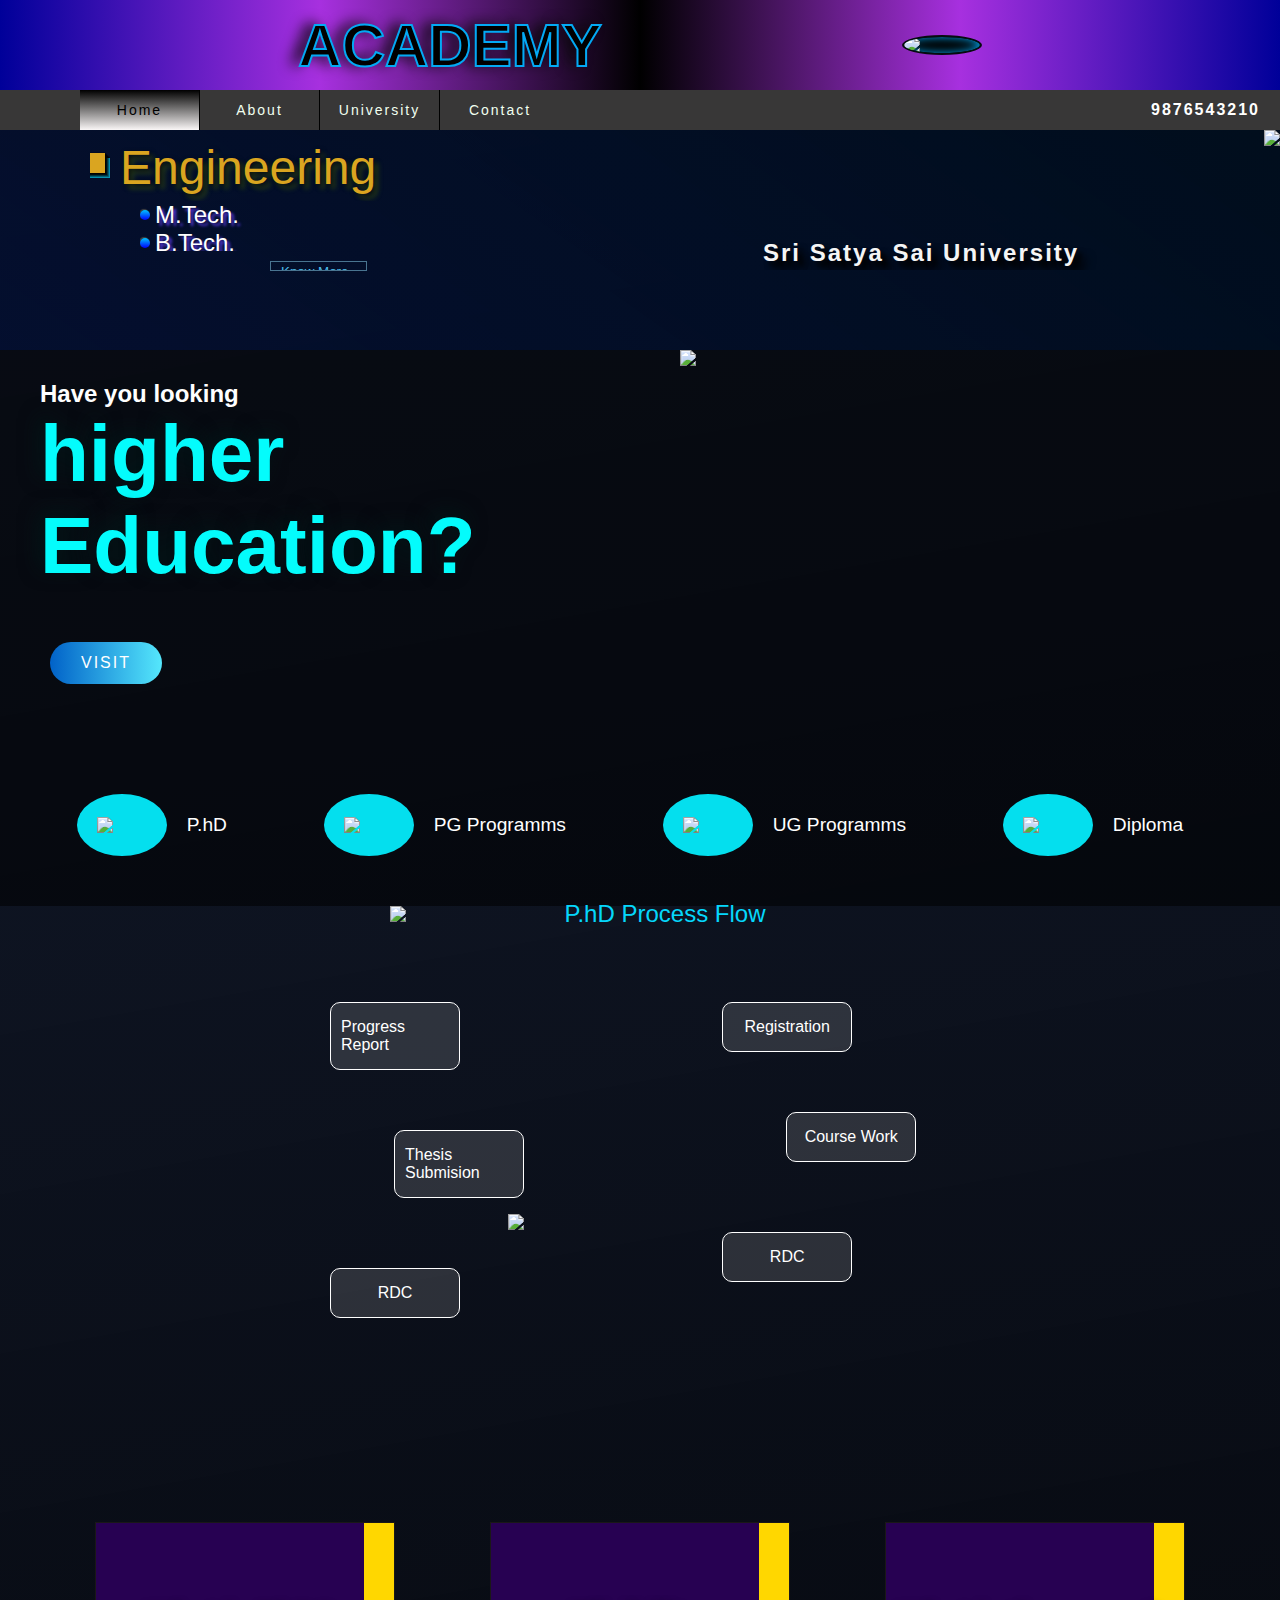
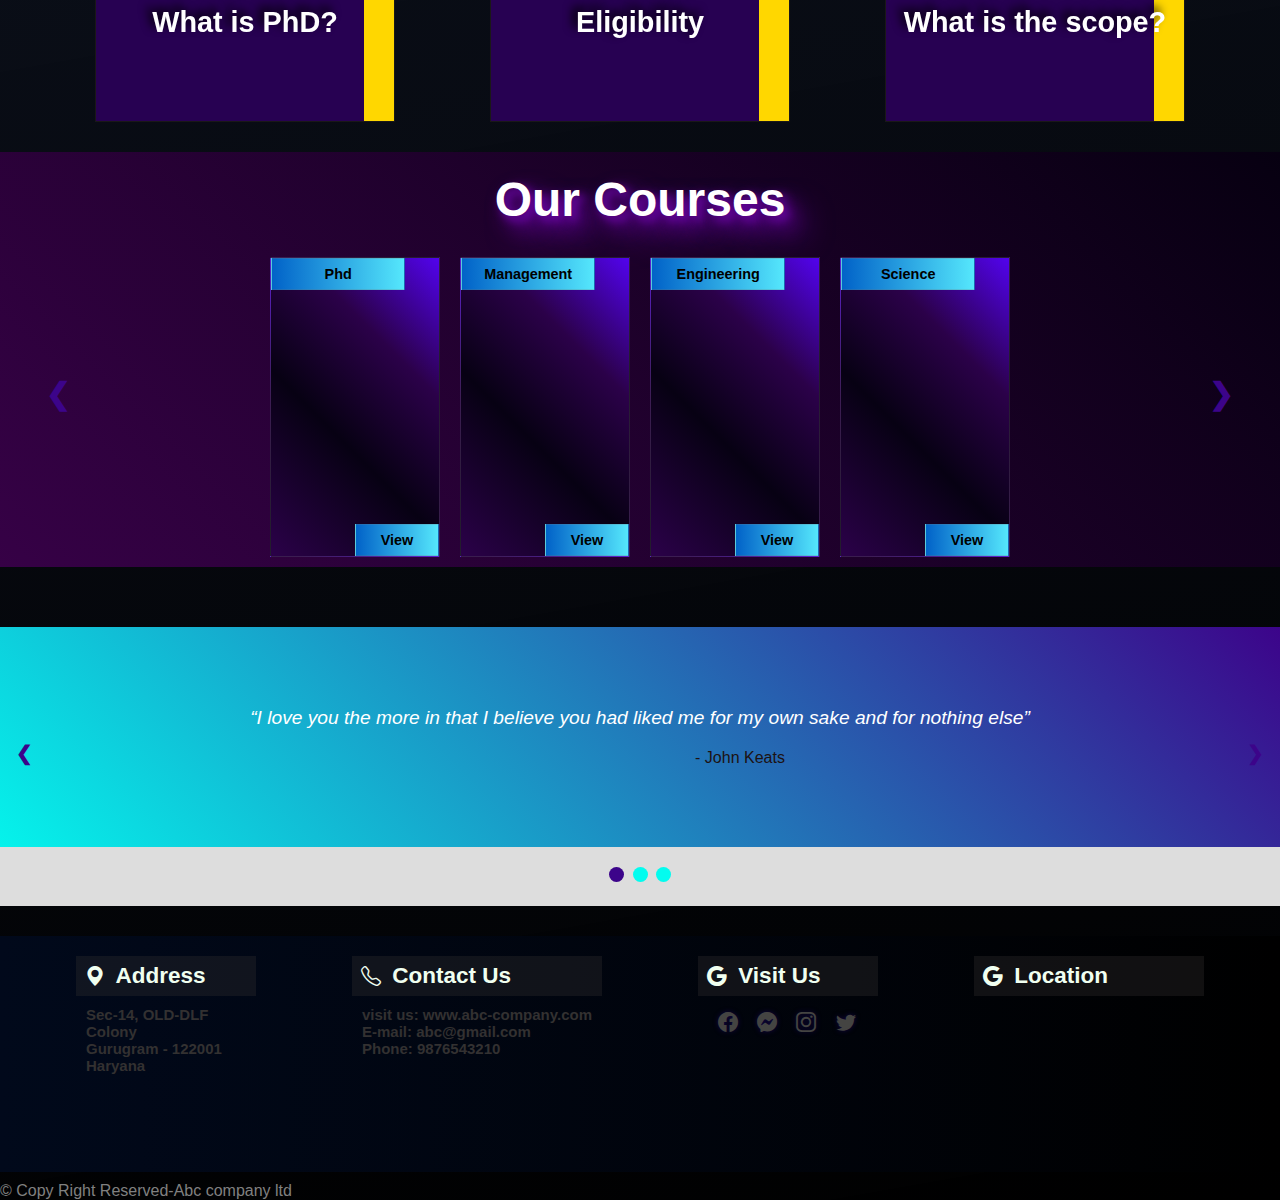
==== index.html @ ffcd2b45 "file updated" ====
<!DOCTYPE html>
<html lang="en">

<head>
    <meta charset="UTF-8">
    <meta http-equiv="X-UA-Compatible" content="IE=edge">
    <meta name="viewport" content="width=device-width, initial-scale=1.0">
    <title>ACADEMY</title>

    <script src="https://ajax.googleapis.com/ajax/libs/jquery/3.6.0/jquery.min.js"></script>
    <script src="jquery.js"></script>
    <link rel="icon" href="img/logo.png">
    <link rel="stylesheet" href="css/style.css">
    <link rel="stylesheet" href="https://cdn.jsdelivr.net/npm/bootstrap-icons@1.8.1/font/bootstrap-icons.css">
    <script src="https://www.momentcrm.com/embed"></script>
    <script>
        MomentCRM('init', {
            'teamVanityId': 'akhi1986akhi',
            'doChat': true,
            'doTracking': true,
        });
    </script>
</head>

<body>
    <!-- Tab button-->
    <div class="banner">
        <h1>ACADEMY </h1>
        <img src="img/logo.png">

    </div>
    <div class="tab_cont">

        <div id="logo"> </div>
        <button class="tab active" id="home" onclick="show(event,'home_sec')"><span>
                <ion-icon name="home-outline"></ion-icon>
            </span> Home</button>
        <button class="tab" id="about" onclick="show(event,'about_sec')"><span>
                <ion-icon name="people-outline"></ion-icon>
            </span> About</button>
        <button class="tab" id="university" onclick="show(event,'service_sec')"><span>
                <ion-icon name="chevron-down-outline"></ion-icon>
            </span> University

            <!-- Popup menu of university -->
            <div class="uni-pop">
                <ul>
                    <li id="pop-sssutms"><span>Sri sataya sai university</span></li>
                    <li id="pop-svnu"><span>Swami vivekanand university</span></li>
                    <li id="pop-mgu"><span>Mansarovar global university</span></li>
                    <li id="pop-mku"><span>Mahakaushal university</span></li>
                    <li id="pop-rgu"><span>Radha Govind university</span></li>
                    <li id="pop-elu"><span>Eklavya university</span></li>
                </ul>
            </div>


        </button>
        <button class="tab" id="contact" onclick="show(event,'contact_sec')"><span>
                <ion-icon name="call-outline"></ion-icon>
            </span> Contact</button>

        <div class="fone">
            <ion-icon name="call-outline"></ion-icon>&nbsp;9876543210
        </div>
    </div>








    <!-- Tab Content-->
    <div id="wel_header" class="content">

        <div class="slide fade" id="slide1">

            <img src="img/banner/wave001.png">
            <div class="d-1">
                <div class="d-s-1">

                    <div class="d-1-0" id="e1">
                        <span class="h-t1"> <span class="s-bulllet"></span>Engineering</span>
                        <span></span>
                    </div>
                    <div class="d-1-0" id="e1-c">
                        <span class="h-t2"><span class="s-bulllet-0"></span> M.Tech.</span>
                        <span class="h-t2"><span class="s-bulllet-0"></span> B.Tech.</span>
                        <span class="h-t2"><span class="s-bulllet-0"></span> Diploma</span>
                    </div>
                    <input type="button" value="Know More.." id="e1-btn">
                </div>

                <div class="d-s-1">

                    <div id="d-s-1-sss">

                        <h2>Sri Satya Sai University</h2>
                    </div>
                </div>
            </div>








        </div>
        <div class="slide fade" id="slide2">

            <div class="d-1">
                <div class="d-s-1">

                    <div class="d-1-0">
                        <span class="h-t1"> <span class="s-bulllet"></span>Education</span>
                        <span></span>
                    </div>
                    <div class="d-1-0">
                        <span class="h-t2"><span class="s-bulllet-0"></span> M.Ed | M.P.Ed</span>
                        <span class="h-t2"><span class="s-bulllet-0"></span> B.Ed | B.P.Ed</span>
                        <span class="h-t2"><span class="s-bulllet-0"></span> B.Ed M.Ed (Integrated)</span>
                    </div>
                    <input type="button" value="Know More..">
                </div>

                <div class="d-s-1">

                    <div id="d-s-1-sss">

                        <h2>Swami Vivekanand University</h2>
                    </div>
                </div>
            </div>





        </div>

        <div class="slide fade" id="slide3">
            <!-- <img src="img/banner/wave_1.jpg"> -->
            <div class="d-1">
                <div class="d-s-1">

                    <div class="d-1-0">
                        <span class="h-t1"> <span class="s-bulllet"></span>P.hd</span>
                        <span></span>
                    </div>
                    <div class="d-1-0">
                        <span class="h-t2"><span class="s-bulllet-0"></span> Pharmacy</span>
                        <span class="h-t2"><span class="s-bulllet-0"></span> Nursing</span>
                        <span class="h-t2"><span class="s-bulllet-0"></span> Management</span>
                    </div>
                    <input type="button" value="Know More..">
                </div>

                <div class="d-s-1">

                    <div id="d-s-1-sss">

                        <h2>Mansarovar Global University</h2>
                    </div>
                </div>
            </div>




        </div>
        <div class="slide fade" id="slide4">
            <!-- <img src="img/banner/wave_1.jpg"> -->
            <div class="d-1">
                <div class="d-s-1">

                    <div class="d-1-0">
                        <span class="h-t1"> <span class="s-bulllet"></span>P.hd</span>
                        <span></span>
                    </div>
                    <div class="d-1-0">
                        <span class="h-t2"><span class="s-bulllet-0"></span> Engineering</span>
                        <span class="h-t2"><span class="s-bulllet-0"></span> Science</span>
                        <span class="h-t2"><span class="s-bulllet-0"></span> Management</span>
                    </div>
                    <input type="button" value="Know More..">
                </div>

                <div class="d-s-1">

                    <div id="d-s-1-sss">

                        <h2>Mahakaushal University</h2>
                    </div>
                </div>
            </div>




        </div>


    </div>
    <div class="wel-screen">
        <div class="phd-cont phs">
            <div class="phd-cont-01">

                <div class="phd-cont-01-0">

                    <h2>Have you looking</h2>
                    <h1>higher Education?</h1>
                    <a href="#" id="rip-btn">Visit</a>
                </div>
                <!--
                <div class="phd-cont-01-0">
                    <span>PhD is short for Doctor of Philosophy. This is an academic or professional degree that, in most countries, qualifies the degree holder to teach their chosen subject at university level or to work in a specialized position in their chosen field.</span>
                </div>
                <div class="phd-cont-01-0">
                    <h2>What is PhD?</h2>
                    <div class="bottom-line"></div>
                </div>
                <div class="phd-cont-01-0">
                    <span>A PhD is a globally recognized postgraduate academic degree awarded by universities and higher education institutions to a candidate who has submitted a thesis or dissertation, based on extensive and original research in their chosen field. The specificities of PhD degrees vary depending on where you are and what subject you are studying.</span>
                </div>
                <div class="phd-cont-01-0">
                    <h2>Eligibility</h2>
                    <div class="bottom-line"></div>
                </div>
                <div class="phd-cont-01-0">
                    <span>PhD admission requirements relate to the candidate’s grades (usually at both bachelor’s level and master’s level) and their potential research capabilities. Most institutions require that candidates hold an honors degree or a master’s degree with high academic standing, along with a bachelor’s degree with at least upper second-class honors. In some cases, you can also apply for a PhD simply on the basis of your master’s degree grades.</span>
                </div> -->

            </div>
            <div class="phd-cont-01">
                <img src="img/edu01.png">
            </div>
        </div>
        <div class="phd-cont phs">


            <div class="ph-p-u-d">
                <div><span><img src="img/icons/graduation-cap-5413.svg"></span><span>P.hD</span></div>
                <div><span><img src="img/icons/online-graduation-7539.svg"></span><span>PG Programms</span></div>
                <div><span><img src="img/icons/policy-and-pen-11091.svg"></span><span>UG Programms</span></div>
                <div><span><img src="img/icons/policy-and-pen-11091.svg"></span><span>Diploma</span></div>

            </div>
        </div>

        <div class="phd-cont">
            <div class="phd-cont-process">

                <!-- <div class="process-flow-box">
                    <img src="img/vb1.png"></div>
                    
                </div> -->
                <div class="process-flow-box">

                    <!-- <h1><span></span>Process Flow</h1> -->
                    <div class="xbox"> <img src="img/vb1.png"></div>
                </div>


                <div class="process-flow-box">

                    <div class="flow">
                        <div class="flow-s-01">
                            <span>Progress Report</span>
                            <span>Thesis Submision</span>
                            <span>RDC</span>
                        </div>
                        <img src="img/phd process.png">
                        <div class="flow-s-02">

                            <span>Registration</span>
                            <span>Course Work</span>
                            <span>RDC</span>
                        </div>

                    </div>

                </div>

            </div>

        </div>

        <div class="phd-cont">
            <div class="flip-box-cont">



                <div class="flip-box">
                    <div class="flip-box-inner">
                        <div class="flip-box-front">
                            <h2>What is PhD?</h2>
                        </div>
                        <div class="flip-box-back">
                            <span>A PhD is a globally recognized postgraduate academic degree awarded by universities
                                and higher
                                education institutions to a candidate who has submitted a thesis or dissertation,
                                based on extensive and original research in their chosen field.</span>
                        </div>
                    </div>
                </div>
                <div class="flip-box">
                    <div class="flip-box-inner">
                        <div class="flip-box-front">
                            <h2>Eligibility</h2>
                        </div>
                        <div class="flip-box-back">
                            <span>PhD admission
                                requirements relate to the candidate’s grades (usually at both bachelor’s
                                level and master’s level) and their potential research capabilities.
                                Most institutions require that candidates hold an honors degree or a master’s
                                degree with 55% score.</span>
                        </div>
                    </div>
                </div>
                <div class="flip-box">
                    <div class="flip-box-inner">
                        <div class="flip-box-front">
                            <h2>What is the scope?</h2>
                        </div>
                        <div class="flip-box-back">
                            <span>The solely scope of a PhD is to continue one's preparation of a scientific career,
                                in either both academia or industry, to elaborate knowledge, skills,
                                and to demonstrate persistency to deeply dug into a specific topic</span>
                        </div>
                    </div>
                </div>
            </div>
        </div>


        <div class="phd-cont" id="phd-cont-slide">
            <div class="slide-cont-courseCard">
                <div class="slide-courseCard-h">
                    <h1>Our Courses</h1>
                </div>
                <div class="slide-courseCard">

                    <div class="course-card">
                        <span>Phd</span>
                        <input type="button" value="View">
                    </div>
                    <div class="course-card">
                        <span>Management</span>
                        <input type="button" value="View">
                    </div>
                    <div class="course-card">
                        <span>Engineering</span>
                        <input type="button" value="View">
                    </div>
                    <div class="course-card">
                        <span>Science</span>
                        <input type="button" value="View">
                    </div>
                </div>
                <div class="slide-courseCard">

                    <div class="course-card">
                        <span>Commerce</span>
                        <input type="button" value="View">
                    </div>
                    <div class="course-card">
                        <span>Art's</span>
                        <input type="button" value="View">
                    </div>
                    <div class="course-card">
                        <span>Fine Art's</span>
                        <input type="button" value="View">
                    </div>
                    <div class="course-card">
                        <span>Pharmecy</span>
                        <input type="button" value="View">
                    </div>
                </div>
                <div class="slide-courseCard">

                    <div class="course-card">
                        <span>Paramedical</span>
                        <input type="button" value="View">
                    </div>
                    <div class="course-card">
                        <span>Nursing</span>
                        <input type="button" value="View">
                    </div>
                    <div class="course-card">
                        <span>Computer Science</span>
                        <input type="button" value="View">
                    </div>
                    <div class="course-card">
                        <span>Computer Application</span>
                        <input type="button" value="View">
                    </div>
                </div>
                <a class="prev-course" onclick="">&#10094;</a>
                <a class="next-course" onclick="">&#10095;</a>

            </div>




        </div>


        <div class="phd-cont" id="phd-cont-slide">
            <div class="slide-cont-quotes">
                <div class="slide-quotes">
                    <q>I love you the more in that I believe you had liked me for my own sake and for nothing else</q>
                    <p class="author">- John Keats</p>


                </div>
                <div class="slide-quotes">
                    <q>But man is not made for defeat. A man can be destroyed but not defeated.</q>
                    <p class="author">- Ernest Hemingway</p>

                </div>
                <div class="slide-quotes">
                    <q>I have not failed. I've just found 10,000 ways that won't work.</q>
                    <p class="author">- Thomas A. Edison</p>

                </div>

                <a class="prev" onclick="plusSlides(-1)">&#10094;</a>
                <a class="next" onclick="plusSlides(+1)">&#10095;</a>
                <div class="dot-cont">
                    <span class="dot active-dot" onclick="currentSlide(1)"></span>
                    <span class="dot" onclick="currentSlide(2)"></span>
                    <span class="dot" onclick="currentSlide(3)"></span>
                </div>
            </div>

        </div>
    </div>

    <div id="home_sec" class="content">
        <!-- <h1>Home</h1> -->
        <div class="prod_cont">
            <div class="prod_sec" id="prod_sec1">





            </div>
            <div class="prod_sec" id="prod_sec2">




            </div>

        </div>

    </div>
    <div id="about_sec" class="content">
        <h1>About</h1>
        <div class="about-h">
            <h1>Our mission is to provide a free, world‑class education for anyone, anywhere.</h1>

        </div>
    </div>
    <div id="service_sec" class="content">
        <h1>University<span id="temp"></span></h1>
        <div id="service-sec-wel">
            <div class="container-u">
                <div class="hexagone">
                    <div class="shape">
                        <h3>SSSUTMS</h3>

                        <div class="content-u">
                            <div>
                                <h2>Sri Satya Sai University of Technology & Medical Science</h2>
                                <p>Sri Satya Sai Campus, Sehore came into existence in year 1999 with Sri Satya Sai
                                    Institute of Science & Technology (SSSIST). SSSIST initially had three branches in
                                    engineering education with total intake of 180.</p>
                            </div>
                        </div>
                    </div>
                </div>
                <div class="hexagone">
                    <div class="shape" id="shape2">
                        <h3>SVNU</h3>

                        <div class="content-u">
                            <div>
                                <h2>Swami Vivekanand University</h2>
                                <p>
                                    Swami Vivekanand University was established by the Act of Madhya Pradesh State
                                    Legislature and notified in its Official Gazette as The Madhya Pradesh Niji
                                    Vishwavidyalaya (Staphana Avam Sanchalan) Tritiya Sansodhan Adhiniyam (Act No.44 of
                                    2011- 31 December 2011)</p>
                            </div>
                        </div>
                    </div>
                </div>
                <div class="hexagone">
                    <div class="shape" id="shape3">
                        <h3>MGU</h3>

                        <div class="name">MGU</div>
                        <div class="content-u">
                            <div>
                                <h2>Mansarovar Global University</h2>
                                <p>The University established in 2018 under Madhya Pradesh Niji Vishwavidhyalaya
                                    (Sthapana Avam Sanchalan) adhiniyam 2007. The University campus is spread across a
                                    sprawling 51 acres of land of land at Bilkisganj Sehore (M.P.).</p>
                            </div>
                        </div>
                    </div>
                </div>
            </div>


        </div>

        <!-- <div class="uni-row"> -->


        <div class="uni-cont" id="sssutms">

            <div class="uni-col">
                <!-- *******************University header here****************** -->


                <div id="uni-name-box">
                    <div class="uni-logo">
                        <img src="img/SSSUTMS_LOGO.png">

                    </div>
                    <div id="uni-name">

                        <span>where talent meets opportunity</span>
                        <span>SRI SATYA SAI UNIVERSITY</span>
                        <span>OF TECHNOLOGY & MEDICAL SCIENCE</span>
                        <span>UGC | AICTE | NCTE | PCI | BCI</span>
                    </div>


                </div>

                <!-- *******************University header here****************** -->


                <!-- ***********************Course Fee section ********************** -->

                <div id="eng-fee-cnt" class="fee-cnt">
                    <div class="fee-cnt-box">

                        <h1>Engineering & Technology</h1>
                        <div class="b31"></div>
                        <div class="btn-eng">
                            <input type="button" value="M.Tech" id="btn-mtech">
                            <input type="button" value="B.Tech" id="btn-btech">
                            <input type="button" value="Diploma" id="btn-diploma">
                        </div>
                        <div class="eng-box active" id="mtech">

                            <h2><span></span>M.Tech.</h2>
                            <div class="t1">
                                <table>
                                    <tr>
                                        <th>Specialization</th>
                                        <th>Duration</th>
                                        <th>Fee</th>
                                    </tr>
                                    <tr>
                                        <td>Computer Science and Engineering</td>
                                        <td>2 Years</td>
                                        <td>150000</td>
                                    </tr>
                                    <tr>
                                        <td>Computer Technology & Applications</td>
                                        <td>2 Years</td>
                                        <td>150000</td>
                                    </tr>
                                    <tr>
                                        <td>Digital Communication</td>
                                        <td>2 Years</td>
                                        <td>150000</td>
                                    </tr>
                                    <tr>
                                        <td>Electrical Power System</td>
                                        <td>2 Years</td>
                                        <td>150000</td>
                                    </tr>
                                    <tr>
                                        <td>Information Technology</td>
                                        <td>2 Years</td>
                                        <td>150000</td>
                                    </tr>
                                    <tr>
                                        <td>Power Electronics</td>
                                        <td>2 Years</td>
                                        <td>150000</td>
                                    </tr>
                                    <tr>
                                        <td>Software Engineering</td>
                                        <td>2 Years</td>
                                        <td>150000</td>
                                    </tr>
                                    <tr>
                                        <td>Thermal Engineering</td>
                                        <td>2 Years</td>
                                        <td>150000</td>
                                    </tr>
                                    <tr>
                                        <td>VLSI</td>
                                        <td>2 Years</td>
                                        <td>150000</td>
                                    </tr>
                                    <tr>
                                        <td>Industrial Design</td>
                                        <td>2 Years</td>
                                        <td>150000</td>
                                    </tr>
                                    <tr>
                                        <td>Structural Design</td>
                                        <td>2 Years</td>
                                        <td>150000</td>
                                    </tr>
                                </table>
                            </div>
                        </div>

                        <div class="eng-box" id="btech">

                            <h2><span></span>B.Tech.</h2>
                            <div class="t1">
                                <table>
                                    <tr>
                                        <th>Specialization</th>
                                        <th>Duration</th>
                                        <th>Fee</th>
                                    </tr>
                                    <tr>
                                        <td>Mining Engineering</td>
                                        <td>4 Years</td>
                                        <td>220000</td>
                                    </tr>
                                    <tr>
                                        <td>Aeronautical Engineering</td>
                                        <td>4 Years</td>
                                        <td>220000</td>
                                    </tr>
                                    <tr>
                                        <td>Chemical Engineering</td>
                                        <td>4 Years</td>
                                        <td>220000</td>
                                    </tr>
                                    <tr>
                                        <td>Civil Engineering</td>
                                        <td>4 Years</td>
                                        <td>220000</td>
                                    </tr>
                                    <tr>
                                        <td>Computer Science and Engineering</td>
                                        <td>4 Years</td>
                                        <td>220000</td>
                                    </tr>
                                    <tr>
                                        <td>Electronic & Communication Engineering</td>
                                        <td>4 Years</td>
                                        <td>220000</td>
                                    </tr>
                                    <tr>
                                        <td>Electronics & Instrumentation Engineering</td>
                                        <td>4 Years</td>
                                        <td>220000</td>
                                    </tr>
                                    <tr>
                                        <td>Electrical & Electronics Engineering</td>
                                        <td>4 Years</td>
                                        <td>220000</td>
                                    </tr>
                                    <tr>
                                        <td>Electrical Engineering</td>
                                        <td>4 Years</td>
                                        <td>220000</td>
                                    </tr>
                                    <tr>
                                        <td>Information Technology</td>
                                        <td>4 Years</td>
                                        <td>220000</td>
                                    </tr>
                                    <tr>
                                        <td>Mechanical Engineering</td>
                                        <td>4 Years</td>
                                        <td>220000</td>
                                    </tr>
                                </table>
                            </div>
                        </div>

                        <div class="eng-box" id="diploam">

                            <h2><span></span>Diploma</h2>
                            <div class="t1">
                                <table>
                                    <tr>
                                        <th>Specialization</th>
                                        <th>Duration</th>
                                        <th>Fee</th>
                                    </tr>
                                    <tr>
                                        <td>Computer Science & Engineering</td>
                                        <td>3 Years</td>
                                        <td>120000</td>
                                    </tr>
                                    <tr>
                                        <td>Electrical Engineering</td>
                                        <td>3 Years</td>
                                        <td>120000</td>
                                    </tr>
                                    <tr>
                                        <td>Civil Engineering</td>
                                        <td>3 Years</td>
                                        <td>120000</td>
                                    </tr>
                                    <tr>
                                        <td>Mechanical Engineering</td>
                                        <td>3 Years</td>
                                        <td>120000</td>
                                    </tr>
                                    <tr>
                                        <td>Chemical Engineering</td>
                                        <td>3 Years</td>
                                        <td>120000</td>
                                    </tr>

                                </table>
                            </div>
                        </div>


                    </div>

                </div>
                <div id="mgt-fee-cnt" class="fee-cnt">
                    <div class="fee-cnt-box">

                        <h1>Management</h1>
                        <div class="b31"></div>
                        <div class="btn-eng">
                            <input type="button" value="MBA" id="btn-mba">
                            <input type="button" value="BBA" id="btn-bba">

                        </div>
                        <div class="eng-box active" id="mba">

                            <h2><span></span>MBA</h2>
                            <div class="t1">
                                <table>
                                    <tr>
                                        <th>Specialization</th>
                                        <th>Duration</th>
                                        <th>Fee</th>
                                    </tr>
                                    <tr>
                                        <td>Marketting Management</td>
                                        <td>2 Years</td>
                                        <td>110000</td>
                                    </tr>
                                    <tr>
                                        <td>Human Resource Management</td>
                                        <td>2 Years</td>
                                        <td>110000</td>
                                    </tr>
                                    <tr>
                                        <td>Finance Management</td>
                                        <td>2 Years</td>
                                        <td>110000</td>
                                    </tr>
                                    <tr>
                                        <td>Hospital Management</td>
                                        <td>2 Years</td>
                                        <td>110000</td>
                                    </tr>
                                    <tr>
                                        <td>International Bussiness Management</td>
                                        <td>2 Years</td>
                                        <td>110000</td>
                                    </tr>
                                    <tr>
                                        <td>Banking & Insurance Management</td>
                                        <td>2 Years</td>
                                        <td>110000</td>
                                    </tr>
                                    <tr>
                                        <td>Information Technology Management</td>
                                        <td>2 Years</td>
                                        <td>110000</td>
                                    </tr>
                                    <tr>
                                        <td>Production Management</td>
                                        <td>2 Years</td>
                                        <td>110000</td>
                                    </tr>
                                    <tr>
                                        <td>Hotel Management</td>
                                        <td>2 Years</td>
                                        <td>110000</td>
                                    </tr>
                                </table>
                            </div>
                        </div>

                        <div class="eng-box" id="bba">

                            <h2><span></span>BBA</h2>
                            <div class="t1">
                                <table>
                                    <tr>
                                        <th>Specialization</th>
                                        <th>Duration</th>
                                        <th>Fee</th>
                                    </tr>
                                    <tr>
                                        <td>Bachelor of Bussiness Administration</td>
                                        <td>3 Years</td>
                                        <td>75000</td>
                                    </tr>

                                </table>
                            </div>
                        </div>




                    </div>



                </div>
                <div id="edu-fee-cnt" class="fee-cnt">
                    <div class="fee-cnt-box">

                        <h1>Education</h1>
                        <div class="b31"></div>
                        <!-- <div class="btn-eng">
                            <input type="button" value="MBA" id="btn-mba">
                            <input type="button" value="BBA" id="btn-bba">

                        </div> -->
                        <div class="eng-box active" id="edu">

                            <h2><span></span>Education</h2>
                            <div class="t1">
                                <table>
                                    <tr>
                                        <th>Specialization</th>
                                        <th>Duration</th>
                                        <th>Fee</th>
                                    </tr>
                                    <tr>
                                        <td>B.Ed</td>
                                        <td>2 Years</td>
                                        <td>130000</td>
                                    </tr>
                                    <tr>
                                        <td>B.P.Ed</td>
                                        <td>2 Years</td>
                                        <td>130000</td>
                                    </tr>
                                    <tr>
                                        <td>B.A. + B.Ed(Integrated)</td>
                                        <td>4 Years</td>
                                        <td>140000</td>
                                    </tr>

                                </table>
                            </div>
                        </div>

                    </div>

                </div>
                <div id="com-fee-cnt" class="fee-cnt">
                    <div class="fee-cnt-box">

                        <h1>Commerce</h1>
                        <div class="b31"></div>
                        <!-- <div class="btn-eng">
                            <input type="button" value="MBA" id="btn-mba">
                            <input type="button" value="BBA" id="btn-bba">

                        </div> -->
                        <div class="eng-box active" id="com">

                            <h2><span></span>Commerce</h2>
                            <div class="t1">
                                <table>
                                    <tr>
                                        <th>Specialization</th>
                                        <th>Duration</th>
                                        <th>Fee</th>
                                    </tr>
                                    <tr>
                                        <td>M.Com</td>
                                        <td>2 Years</td>
                                        <td>45000</td>
                                    </tr>
                                    <tr>
                                        <td>B.Com</td>
                                        <td>3 Years</td>
                                        <td>45000</td>
                                    </tr>
                                    <tr>
                                        <td>B.Com (Computer Application)</td>
                                        <td>3 Years</td>
                                        <td>45000</td>
                                    </tr>

                                </table>
                            </div>
                        </div>

                    </div>


                </div>
                <div id="sci-fee-cnt" class="fee-cnt">
                    <div class="fee-cnt-box">

                        <h1>Science</h1>
                        <div class="b31"></div>
                        <div class="btn-eng">
                            <input type="button" value="M.Sc." id="btn-msc">
                            <input type="button" value="B.Sc." id="btn-bsc">

                        </div>

                        <div class="eng-box active" id="msc">

                            <h2><span></span>M.Sc.</h2>
                            <div class="t1">
                                <table>
                                    <tr>
                                        <th>Specialization</th>
                                        <th>Duration</th>
                                        <th>Fee</th>
                                    </tr>
                                    <tr>
                                        <td>Physics</td>
                                        <td>2 Years</td>
                                        <td>45000</td>
                                    </tr>
                                    <tr>
                                        <td>Chemistry</td>
                                        <td>2 Years</td>
                                        <td>45000</td>
                                    </tr>
                                    <tr>
                                        <td>Mathmatics</td>
                                        <td>2 Years</td>
                                        <td>45000</td>
                                    </tr>
                                    <tr>
                                        <td>Botany</td>
                                        <td>2 Years</td>
                                        <td>45000</td>
                                    </tr>
                                    <tr>
                                        <td>Zoology</td>
                                        <td>2 Years</td>
                                        <td>45000</td>
                                    </tr>

                                </table>
                            </div>
                        </div>
                        <div class="eng-box" id="bsc">

                            <h2><span></span>B.Sc.</h2>
                            <div class="t1">
                                <table>
                                    <tr>
                                        <th>Specialization</th>
                                        <th>Duration</th>
                                        <th>Fee</th>
                                    </tr>
                                    <tr>
                                        <td>Biology</td>
                                        <td>3 Years</td>
                                        <td>45000</td>
                                    </tr>
                                    <tr>
                                        <td>Maths</td>
                                        <td>3 Years</td>
                                        <td>45000</td>
                                    </tr>
                                    <tr>
                                        <td>Microbiology</td>
                                        <td>3 Years</td>
                                        <td>45000</td>
                                    </tr>
                                    <tr>
                                        <td>Biochemistry</td>
                                        <td>3 Years</td>
                                        <td>45000</td>
                                    </tr>

                                </table>
                            </div>
                        </div>



                    </div>

                </div>


                <div id="art-fee-cnt" class="fee-cnt">
                    <div class="fee-cnt-box">

                        <h1>Humanities and Languages</h1>
                        <div class="b31"></div>
                        <div class="btn-eng">
                            <input type="button" value="MA" id="btn-ma">
                            <input type="button" value="BA" id="btn-ba">

                        </div>
                        <div class="eng-box active" id="ma">

                            <h2><span></span>Master of Arts - MA</h2>
                            <div class="t1">
                                <table>
                                    <tr>
                                        <th>Specialization</th>
                                        <th>Duration</th>
                                        <th>Fee</th>
                                    </tr>
                                    <tr>
                                        <td>Hindi</td>
                                        <td>2 Years</td>
                                        <td>40000</td>
                                    </tr>
                                    <tr>
                                        <td>English</td>
                                        <td>2 Years</td>
                                        <td>40000</td>
                                    </tr>
                                    <tr>
                                        <td>History</td>
                                        <td>2 Years</td>
                                        <td>40000</td>
                                    </tr>
                                    <tr>
                                        <td>Political Science</td>
                                        <td>2 Years</td>
                                        <td>40000</td>
                                    </tr>


                                    <tr>
                                        <td>Sociology</td>
                                        <td>2 Years</td>
                                        <td>40000</td>
                                    </tr>
                                    <tr>
                                        <td>Pshychology</td>
                                        <td>2 Years</td>
                                        <td>40000</td>
                                    </tr>

                                </table>
                            </div>
                        </div>

                        <div class="eng-box" id="ba">

                            <h2><span></span>Bachelor of Arts - BA</h2>
                            <div class="t1">
                                <table>
                                    <tr>
                                        <th>Specialization</th>
                                        <th>Duration</th>
                                        <th>Fee</th>
                                    </tr>
                                    <tr>
                                        <td>BA (Plane)</td>
                                        <td>3 Years</td>
                                        <td>40000</td>
                                    </tr>
                                    <tr>
                                        <td>BA with Computer Application</td>
                                        <td>3 Years</td>
                                        <td>40000</td>
                                    </tr>


                                </table>
                            </div>
                        </div>



                    </div>


                </div>





                <div id="csa-fee-cnt" class="fee-cnt">
                    <div class="fee-cnt-box">

                        <h1>Computer Science & Application</h1>
                        <div class="b31"></div>
                        <!-- <div class="btn-eng">
                            <input type="button" value="MBA" id="btn-mba">
                            <input type="button" value="BBA" id="btn-bba">

                        </div> -->
                        <div class="eng-box active" id="csa">

                            <h2><span></span>Computer Science & Application</h2>
                            <div class="t1">
                                <table>
                                    <tr>
                                        <th>Specialization</th>
                                        <th>Duration</th>
                                        <th>Fee</th>
                                    </tr>
                                    <tr>
                                        <td>M.Sc.(CS)</td>
                                        <td>2 Years</td>
                                        <td>50000</td>
                                    </tr>
                                    <tr>
                                        <td>MCA</td>
                                        <td>3 Years</td>
                                        <td>90000</td>
                                    </tr>
                                    <tr>
                                        <td>B.Sc.(CS/IT)</td>
                                        <td>3 Years</td>
                                        <td>50000</td>
                                    </tr>
                                    <tr>
                                        <td>BCA</td>
                                        <td>3 Years</td>
                                        <td>60000</td>
                                    </tr>


                                    <tr>
                                        <td>PGDCA</td>
                                        <td>1 Year</td>
                                        <td>20000</td>
                                    </tr>

                                </table>
                            </div>
                        </div>

                    </div>

                </div>
                <div id="pha-fee-cnt" class="fee-cnt">
                    <div class="fee-cnt-box">

                        <h1>Pharmacy</h1>
                        <div class="b31"></div>
                        <!-- <div class="btn-eng">
                            <input type="button" value="MBA" id="btn-mba">
                            <input type="button" value="BBA" id="btn-bba">

                        </div> -->
                        <div class="eng-box active" id="csa">

                            <h2><span></span>Pharmacy</h2>
                            <div class="t1">
                                <table>
                                    <tr>
                                        <th>Specialization</th>
                                        <th>Duration</th>
                                        <th>Fee</th>
                                    </tr>
                                    <tr>
                                        <td>M.Pharma.(Pharmaceutics / Pharmacology)</td>
                                        <td>2 Years</td>
                                        <td>150000</td>
                                    </tr>
                                    <tr>
                                        <td>B.Pharma.</td>
                                        <td>3 Years</td>
                                        <td>300000</td>
                                    </tr>
                                    <tr>
                                        <td>D.Phrama.</td>
                                        <td>2 Years</td>
                                        <td>300000</td>
                                    </tr>

                                </table>
                            </div>
                        </div>

                    </div>

                </div>

                <div id="law-fee-cnt" class="fee-cnt">
                    <div class="fee-cnt-box">

                        <h1>Law</h1>
                        <div class="b31"></div>
                        <!-- <div class="btn-eng">
                            <input type="button" value="MBA" id="btn-mba">
                            <input type="button" value="BBA" id="btn-bba">

                        </div> -->
                        <div class="eng-box active" id="csa">

                            <h2><span></span>Law</h2>
                            <div class="t1">
                                <table>
                                    <tr>
                                        <th>Specialization</th>
                                        <th>Duration</th>
                                        <th>Fee</th>
                                    </tr>
                                    <tr>
                                        <td>LLB</td>
                                        <td>3 Years</td>
                                        <td>150000</td>
                                    </tr>


                                </table>
                            </div>
                        </div>

                    </div>

                </div>

                <!-- ***********************Course Fee section  END HERE ********************** -->








                <div class="uni-cont s1">
                    <div id="sssutms-ban1">
                        <img src="img/SSSUTMS_BANNER.jpg">
                        <input type="button" value="Register">
                        <input type="button" value="Download Brochure">
                        <h2 id="sss-link">visit: <a href="https://www.sssutms.co.in/cms/Website"
                                target="_blank">wwww.sssutms.co.in</a></h2>

                    </div>
                </div>



                <div class="uni-cont s1">
                    <div class="uni-cont-r" id="uni-cont-r-1">



                        <div class="faculty-box" id="box11">
                            <img src="img/engieeirng_banner.jpg">
                            <span class="fac-name">Engineering & Technology</span>
                            <div class="faculty-box-r-1">
                                <div>
                                    <span class="e-h"><span></span>Mining Engineering</span>
                                    <span class="e-h"><span></span>Aeronautical Engineering</span>
                                    <span class="e-h"><span></span>Chemical Engineering</span>
                                    <span class="e-h"><span></span>Civil Engineering</span>
                                    <span class="e-h"><span></span>Computer Science and Engineering</span>
                                </div>
                                <div class="v-l-b">

                                </div>
                                <div>


                                    <span class="e-h"><span></span>Electrical Engineering</span>
                                    <span class="e-h"><span></span>Information Technology</span>
                                    <span class="e-h"><span></span>Mechanical Engineering</span>
                                    <span class="e-h"><span></span>Electronic & Communication Engineering</span>
                                    <span class="e-h"><span></span>Electronics & Instrumentation Engineering</span>
                                    <span class="e-h"><span></span>Electrical & Electronics Engineering</span>
                                </div>
                            </div>
                            <input type="button" value="Know More" class="knw-m-btn" id="b-t-n-1">


                        </div>



                        <!-- <div class="faculty-box"> -->



                        <!-- <span></span> -->
                        <!-- </div> -->
                    </div>
                </div>
                <div class="uni-cont s1">
                    <div class="uni-cont-r" id="uni-cont-r-2">
                        <div class="faculty-box box12" id="box12">
                            <!-- <img src="img/engieeirng_banner.jpg"> -->
                            <span class="fac-name-plate">Management</span>
                            <div class="faculty-box-r-2">
                                <div>

                                    <span class="m-c-r"><span></span>Master of Bussiness Administration - MBA</span>
                                    <span class="m-c-r"><span></span>Bachelor of Bussiness Administration - BBA</span>
                                </div>

                            </div>
                            <input type="button" value="Know More" class="knw-m-btn">


                        </div>

                    </div>
                </div>
                <div class="uni-cont s1">
                    <div class="uni-cont-r" id="uni-cont-r-3">
                        <div class="faculty-box box12" id="box13">
                            <!-- <img src="img/engieeirng_banner.jpg"> -->
                            <span class="fac-name-plate">Education</span>
                            <div class="faculty-box-r-2">
                                <div>

                                    <span class="m-c-r"><span></span>Bachelor of Education - B.Ed</span>
                                    <span class="m-c-r"><span></span>Bachelor of Physical Education - B.P.Ed</span>
                                    <span class="m-c-r"><span></span>Bachelor of Arts, Bachelor Education</span>
                                </div>

                            </div>
                            <input type="button" value="Know More" class="knw-m-btn">


                        </div>


                    </div>
                </div>
                <div class="uni-cont s1">
                    <div class="uni-cont-r" id="uni-cont-r-4">
                        <div class="faculty-box box12" id="box14">
                            <!-- <img src="img/engieeirng_banner.jpg"> -->
                            <span class="fac-name-plate">Commerce</span>
                            <div class="faculty-box-r-2">
                                <div>

                                    <span class="m-c-r"><span></span>Bachelor of Commerce - B.Com</span>
                                    <span class="m-c-r"><span></span> Master of Commerce - M.Com</span>
                                </div>

                            </div>
                            <input type="button" value="Know More" class="knw-m-btn">


                        </div>


                    </div>
                </div>

                <div class="uni-cont s1">
                    <div class="uni-cont-r" id="uni-cont-r-4">
                        <div class="faculty-box box12" id="box15">
                            <!-- <img src="img/engieeirng_banner.jpg"> -->
                            <span class="fac-name-plate">Science</span>
                            <div class="faculty-box-r-2">
                                <div>

                                    <span class="m-c-r"><span></span>Bachelor of Science -
                                        B.Sc.<small>(CS/IT/Bio/Maths/Microbiology/Biochemistry)</small></span>
                                    <span class="m-c-r"><span></span>Master of Science -
                                        M.Sc.<small>(Physics/Chemistry/Computer
                                            Science/Mathmatics/Botany/Zoology)</small></span>
                                </div>

                            </div>
                            <input type="button" value="Know More" class="knw-m-btn">


                        </div>


                    </div>
                </div>

                <div class="uni-cont s1">
                    <div class="uni-cont-r" id="uni-cont-r-4">
                        <div class="faculty-box box12" id="box16">
                            <!-- <img src="img/engieeirng_banner.jpg"> -->
                            <span class="fac-name-plate">Humanities & Language</span>
                            <div class="faculty-box-r-2">
                                <div>

                                    <span class="m-c-r"><span></span>Bachelor of Arts (Plain)</span>
                                    <span class="m-c-r"><span></span>Bachelor of Arts with Computer Application</span>
                                    <span class="m-c-r"><span></span>Master of
                                        Arts<small>(Hindi/English/history/Political
                                            Science/Socilogy/psychology)</small></span>
                                </div>

                            </div>
                            <input type="button" value="Know More" class="knw-m-btn">


                        </div>


                    </div>
                </div>
                <div class="uni-cont s1">
                    <div class="uni-cont-r" id="uni-cont-r-4">
                        <div class="faculty-box box12" id="box17">
                            <!-- <img src="img/engieeirng_banner.jpg"> -->
                            <span class="fac-name-plate">Computer Science & Application</span>
                            <div class="faculty-box-r-2">
                                <div>

                                    <span class="m-c-r"><span></span>Bachelor of Computer Application - BCA</span>
                                    <span class="m-c-r"><span></span>Master of Computer Application - BCA</span>
                                    <span class="m-c-r"><span></span>Post Graduate Diploma in Computer Application
                                    </span>
                                </div>

                            </div>
                            <input type="button" value="Know More" class="knw-m-btn">


                        </div>


                    </div>
                </div>

                <div class="uni-cont s1">
                    <div class="uni-cont-r" id="uni-cont-r-4">
                        <div class="faculty-box box12" id="box18">
                            <!-- <img src="img/engieeirng_banner.jpg"> -->
                            <span class="fac-name-plate">Pharmacy</span>
                            <div class="faculty-box-r-2">
                                <div>

                                    <span class="m-c-r"><span></span>Diploma in Pharmacy</span>
                                    <span class="m-c-r"><span></span>Bachelor of Pharmacy</span>
                                    <span class="m-c-r"><span></span>Master of
                                        Pharmacy<small>(Pharmaceutics/Pharmacology)</small></span>
                                </div>

                            </div>
                            <input type="button" value="Know More" class="knw-m-btn">


                        </div>


                    </div>
                </div>

            </div>

            <!-- UNIVSRSITY NAV SIDE BAR SSSUTMS  START HERE-->
            <div class="uni-side-bar">
                <div class="side-nav">
                    <span id="download">
                        <ion-icon name="chevron-down-outline"></ion-icon>Downloads
                    </span>
                    <div class="slide-nav-cnt" id="download-cnt">
                        <li><a href="static/sssutms/af1.pdf" download="Registration form">Registration Form</a></li>
                        <li><a href="static/sssutms/University_Enrollment.PDF" download="Enrollment form">Enrollment
                                Form</a></li>
                        <li><a href="static/sssutms/DEGREE_Eng.pdf" download="Degree Form form">Degree Form</a></li>
                        <li><a href="static/sssutms/MIGRATION_Eng.pdf" download="Migration form">Migration Form</a></li>
                        <li><a href="static/sssutms/TC.pdf" download="Transfer Certificate form">Transfer Certificate
                                Form</a></li>
                        <li><a href="static/sssutms/Transcript.pdf" download="Transcript form">Transcript Form</a></li>
                    </div>
                </div>
                <div class="side-nav">
                    <span id="account">
                        <ion-icon name="chevron-down-outline"></ion-icon>University Account
                    </span>
                    <div class="slide-nav-cnt" id="account-cnt">
                        <li>SSSUTMS</li>
                        <li>Account No.: 7162002100000506</li>
                        <li>IFSC Code : PUNB0716200</li>
                    </div>
                </div>
                <div class="side-nav">
                    <span id="approval">
                        <ion-icon name="chevron-down-outline"></ion-icon>Approvls
                    </span>
                    <div class="slide-nav-cnt" id="approval-cnt">
                        <li>UGC</li>
                        <li>AICTE</li>
                        <li>PCI</li>
                        <li>BCI</li>
                        <LI>NCTE</LI>
                    </div>
                </div>

                <div class="side-nav">
                    <span id="courseFee">
                        <ion-icon name="chevron-down-outline"></ion-icon>Course Fee
                    </span>
                    <div class="slide-nav-cnt" id="courseFee-cnt">
                        <li id="eng-fee">Engineering & Technology</li>
                        <li id="edu-fee">Education</li>
                        <li id="mgt-fee">Management</li>
                        <li id="com-fee">Commerce</li>
                        <LI id="sci-fee">Science</LI>
                        <li id="art-fee">Humanities & Languages</li>
                        <LI id="csa-fee">Computer Science & Application</LI>
                        <li id="pha-fee">Pharmacy</li>
                        <li id="law-fee">Law</li>
                    </div>
                </div>

                <div class="side-nav">
                    <span id="brochure">
                        <ion-icon name="chevron-down-outline"></ion-icon>Brochure
                    </span>
                    <div class="slide-nav-cnt" id="brochure-cnt">
                        <li><a href="static/sssutms/SSSUTMS FEE 2020_21_7R.pdf" target="_blank">Brochure</a></li>
                        <li>Design</li>

                    </div>
                </div>
            </div>
            <!-- UNIVSRSITY NAV SIDE BAR SSSUTMS  END HERE-->
        </div>

        <div class="uni-cont" id="svnu">
            <div class="uni-col-svnu">

                <!-- *******************University  SVNU header START HERE****************** -->


                <div id="uni-name-box-svnu">
                    <div class="uni-logo-svnu">
                        <img src="/static/SVNU/logo.png">

                    </div>
                    <div id="uni-name-svnu">

                        <span>Arise,Awake and stop not till the goal is reached -Swami Vivekanand</span>
                        <span>SWAMI VIVEKANAND UNIVERSITY</span>
                        <span>SAGAR, M.P. - INDIA</span>
                        <span>UGC | AICTE | NCTE | PCI | BCI | MPPC & recognized by Govt. of M.P.</span>
                    </div>


                </div>

                <!-- ******************* University SVNU HEADER END HERE ****************** -->

                <!-- ***********************Course Fee section  SVNU ********************** -->

                <div id="eng-fee-cnt-svnu" class="fee-cnt">
                    <div class="fee-cnt-box">

                        <h1>Engineering & Technology</h1>
                        <div class="b31"></div>
                        <div class="btn-eng">
                            <input type="button" value="M.Tech" id="btn-mtech-svnu">
                            <input type="button" value="B.Tech" id="btn-btech-svnu">
                            <input type="button" value="Diploma" id="btn-diploma-svnu">
                        </div>
                        <div class="eng-box active" id="mtech-svnu">

                            <h2><span></span>M.Tech.</h2>
                            <div class="t1">
                                <table>
                                    <tr>
                                        <th>Specialization</th>
                                        <th>Duration</th>
                                        <th>Fee</th>
                                    </tr>
                                    <tr>
                                        <td>Computer Science and Engineering</td>
                                        <td>2 Years</td>
                                        <td>130000</td>
                                    </tr>
                                    <tr>
                                        <td>Embedded System & VLSI Design</td>
                                        <td>2 Years</td>
                                        <td>130000</td>
                                    </tr>

                                    <tr>
                                        <td>Digital Communication</td>
                                        <td>2 Years</td>
                                        <td>130000</td>
                                    </tr>
                                    <tr>
                                        <td>Electrical Power System</td>
                                        <td>2 Years</td>
                                        <td>130000</td>
                                    </tr>
                                    <tr>
                                        <td>Information Technology</td>
                                        <td>2 Years</td>
                                        <td>130000</td>
                                    </tr>


                                    <tr>
                                        <td>Thermal Engineering</td>
                                        <td>2 Years</td>
                                        <td>130000</td>
                                    </tr>

                                    <tr>
                                        <td>Industrial Design</td>
                                        <td>2 Years</td>
                                        <td>130000</td>
                                    </tr>
                                    <tr>
                                        <td>Structural Design</td>
                                        <td>2 Years</td>
                                        <td>130000</td>
                                    </tr>
                                    <tr>
                                        <td>Construction & Technology Management</td>
                                        <td>2 Years</td>
                                        <td>130000</td>
                                    </tr>
                                    <tr>
                                        <td>Highway</td>
                                        <td>2 Years</td>
                                        <td>130000</td>
                                    </tr>
                                    <tr>
                                        <td>Environmental Engineering</td>
                                        <td>2 Years</td>
                                        <td>130000</td>
                                    </tr>
                                    <tr>
                                        <td>Control System</td>
                                        <td>2 Years</td>
                                        <td>130000</td>
                                    </tr>
                                    <tr>
                                        <td>Advanced Production System</td>
                                        <td>2 Years</td>
                                        <td>130000</td>
                                    </tr>
                                    <tr>
                                        <td>Aero Space Engineering</td>
                                        <td>2 Years</td>
                                        <td>130000</td>
                                    </tr>
                                    <tr>
                                        <td>Soil and water conservtion engineering</td>
                                        <td>2 Years</td>
                                        <td>130000</td>
                                    </tr>
                                    <tr>
                                        <td>farm machinary and power engineering</td>
                                        <td>2 Years</td>
                                        <td>130000</td>
                                    </tr>
                                </table>
                            </div>
                        </div>
                        <div class="eng-box" id="btech-svnu">

                            <h2><span></span>B.Tech.</h2>
                            <div class="t1">
                                <table>
                                    <tr>
                                        <th>Specialization</th>
                                        <th>Duration</th>
                                        <th>Fee</th>
                                    </tr>
                                    <tr>
                                        <td>Mining Engineering</td>
                                        <td>4 Years</td>
                                        <td>220000</td>
                                    </tr>
                                    <tr>
                                        <td>Aeronautical Engineering</td>
                                        <td>4 Years</td>
                                        <td>220000</td>
                                    </tr>
                                    <tr>
                                        <td>Chemical Engineering</td>
                                        <td>4 Years</td>
                                        <td>220000</td>
                                    </tr>
                                    <tr>
                                        <td>Civil Engineering</td>
                                        <td>4 Years</td>
                                        <td>220000</td>
                                    </tr>
                                    <tr>
                                        <td>Computer Science and Engineering</td>
                                        <td>4 Years</td>
                                        <td>220000</td>
                                    </tr>
                                    <tr>
                                        <td>Electronic & Communication Engineering</td>
                                        <td>4 Years</td>
                                        <td>220000</td>
                                    </tr>
                                    <tr>
                                        <td>Electronics & Instrumentation Engineering</td>
                                        <td>4 Years</td>
                                        <td>220000</td>
                                    </tr>
                                    <tr>
                                        <td>Electrical & Electronics Engineering</td>
                                        <td>4 Years</td>
                                        <td>220000</td>
                                    </tr>
                                    <tr>
                                        <td>Electrical Engineering</td>
                                        <td>4 Years</td>
                                        <td>220000</td>
                                    </tr>
                                    <tr>
                                        <td>Information Technology</td>
                                        <td>4 Years</td>
                                        <td>220000</td>
                                    </tr>
                                    <tr>
                                        <td>Mechanical Engineering</td>
                                        <td>4 Years</td>
                                        <td>220000</td>
                                    </tr>
                                    <tr>
                                        <td>Aeronautical Engineering</td>
                                        <td>4 Years</td>
                                        <td>220000</td>
                                    </tr>
                                    <tr>
                                        <td>Fire & Saftey Engineerinf</td>
                                        <td>4 Years</td>
                                        <td>220000</td>
                                    </tr>
                                    <tr>
                                        <td>Food Technology</td>
                                        <td>4 Years</td>
                                        <td>220000</td>
                                    </tr>
                                    <tr>
                                        <td>Petro Chemical Engineering</td>
                                        <td>4 Years</td>
                                        <td>220000</td>
                                    </tr>
                                    <tr>
                                        <td>Cement Technology Engineering</td>
                                        <td>4 Years</td>
                                        <td>220000</td>
                                    </tr>
                                </table>
                            </div>
                        </div>

                        <div class="eng-box" id="diploma-svnu">

                            <h2><span></span>Diploma</h2>
                            <div class="t1">
                                <table>
                                    <tr>
                                        <th>Specialization</th>
                                        <th>Duration</th>
                                        <th>Fee</th>
                                    </tr>
                                    <tr>
                                        <td>Computer Science & Engineering</td>
                                        <td>3 Years</td>
                                        <td>120000</td>
                                    </tr>
                                    <tr>
                                        <td>Electrical Engineering</td>
                                        <td>3 Years</td>
                                        <td>120000</td>
                                    </tr>
                                    <tr>
                                        <td>Civil Engineering</td>
                                        <td>3 Years</td>
                                        <td>120000</td>
                                    </tr>
                                    <tr>
                                        <td>Mechanical Engineering</td>
                                        <td>3 Years</td>
                                        <td>120000</td>
                                    </tr>
                                    <tr>
                                        <td>Mine Engineering</td>
                                        <td>3 Years</td>
                                        <td>120000</td>
                                    </tr>
                                    <tr>
                                        <td>Aeronautical Engineering</td>
                                        <td>3 Years</td>
                                        <td>120000</td>
                                    </tr>
                                    <tr>
                                        <td>Agriculture Technology</td>
                                        <td>3 Years</td>
                                        <td>120000</td>
                                    </tr>
                                    <tr>
                                        <td>Food Technology</td>
                                        <td>3 Years</td>
                                        <td>120000</td>
                                    </tr>
                                    <tr>
                                        <td>Cement Technology</td>
                                        <td>3 Years</td>
                                        <td>120000</td>
                                    </tr>
                                    <tr>
                                        <td>Mine Surveying</td>
                                        <td>3 Years</td>
                                        <td>120000</td>
                                    </tr>

                                </table>
                            </div>
                        </div>

                    </div>

                </div>
                <div id="mgt-fee-cnt-svnu" class="fee-cnt">
                    <div class="fee-cnt-box">

                        <h1>Management</h1>
                        <div class="b31"></div>
                        <div class="btn-eng">
                            <input type="button" value="MBA" id="btn-mba-svnu">
                            <input type="button" value="BBA" id="btn-bba-svnu">
                            <input type="button" value="Diploma" id="btn-diploma-svnu">

                        </div>
                        <div class="eng-box active" id="mba-svnu">

                            <h2><span></span>MBA</h2>
                            <div class="t1">
                                <table>
                                    <tr>
                                        <th>Specialization</th>
                                        <th>Duration</th>
                                        <th>Fee</th>
                                    </tr>
                                    <tr>
                                        <td>Marketting Management</td>
                                        <td>2 Years</td>
                                        <td>110000</td>
                                    </tr>
                                    <tr>
                                        <td>Human Resource Management</td>
                                        <td>2 Years</td>
                                        <td>110000</td>
                                    </tr>
                                    <tr>
                                        <td>Finance Management</td>
                                        <td>2 Years</td>
                                        <td>110000</td>
                                    </tr>
                                    <tr>
                                        <td>Hospital Management</td>
                                        <td>2 Years</td>
                                        <td>110000</td>
                                    </tr>
                                    <tr>
                                        <td>International Bussiness Management</td>
                                        <td>2 Years</td>
                                        <td>110000</td>
                                    </tr>
                                    <tr>
                                        <td>Banking & Insurance Management</td>
                                        <td>2 Years</td>
                                        <td>110000</td>
                                    </tr>
                                    <tr>
                                        <td>Information Technology Management</td>
                                        <td>2 Years</td>
                                        <td>110000</td>
                                    </tr>
                                    <tr>
                                        <td>Production Management</td>
                                        <td>2 Years</td>
                                        <td>110000</td>
                                    </tr>
                                    <tr>
                                        <td>Hotel Management</td>
                                        <td>2 Years</td>
                                        <td>110000</td>
                                    </tr>
                                    <tr>
                                        <td>Disastar Management</td>
                                        <td>2 Years</td>
                                        <td>110000</td>
                                    </tr>
                                    <tr>
                                        <td>Fire Safety & Hazard Management</td>
                                        <td>2 Years</td>
                                        <td>110000</td>
                                    </tr>
                                    <tr>
                                        <td>Agri-Bussiness Management</td>
                                        <td>2 Years</td>
                                        <td>110000</td>
                                    </tr>
                                </table>
                            </div>
                        </div>

                        <div class="eng-box" id="bba-svnu">

                            <h2><span></span>BBA</h2>
                            <div class="t1">
                                <table>
                                    <tr>
                                        <th>Specialization</th>
                                        <th>Duration</th>
                                        <th>Fee</th>
                                    </tr>
                                    <tr>
                                        <td>Bachelor of Bussiness Administration</td>
                                        <td>3 Years</td>
                                        <td>75000</td>
                                    </tr>
                                </table>
                            </div>
                        </div>
                    </div>
                </div>


                <div id="edu-fee-cnt-svnu" class="fee-cnt">
                    <div class="fee-cnt-box">

                        <h1>Education</h1>
                        <div class="b31"></div>
                        <!-- <div class="btn-eng">
                            <input type="button" value="MBA" id="btn-mba">
                            <input type="button" value="BBA" id="btn-bba">

                        </div> -->
                        <div class="eng-box active" id="edu-svnu">

                            <h2><span></span>Education</h2>
                            <div class="t1">
                                <table>
                                    <tr>
                                        <th>Specialization</th>
                                        <th>Duration</th>
                                        <th>Fee</th>
                                    </tr>
                                    <tr>
                                        <td>B.Ed</td>
                                        <td>2 Years</td>
                                        <td>130000</td>
                                    </tr>
                                    <tr>
                                        <td>B.Ed(Part-time)</td>
                                        <td>3 Years</td>
                                        <td>140000</td>
                                    </tr>
                                    <tr>
                                        <td>B.A.+B.Ed(Integrated)</td>
                                        <td>5 Years</td>
                                        <td>150000</td>
                                    </tr>
                                    <tr>
                                        <td>B.P.Ed</td>
                                        <td>2 Years</td>
                                        <td>130000</td>
                                    </tr>
                                    <tr>
                                        <td>B.Ed+M.Ed(Integrated)</td>
                                        <td>3 Years</td>
                                        <td>150000</td>
                                    </tr>
                                    <tr>
                                        <td>M.Ed</td>
                                        <td>2 Years</td>
                                        <td>140000</td>
                                    </tr>
                                    <tr>
                                        <td>M.P.Ed</td>
                                        <td>2 Years</td>
                                        <td>140000</td>
                                    </tr>
                                    <tr>
                                        <td>M.A. - Education</td>
                                        <td>2 Years</td>
                                        <td>40000</td>
                                    </tr>
                                    <tr>
                                        <td>M.A. - Physical Education</td>
                                        <td>2 Years</td>
                                        <td>40000</td>
                                    </tr>

                                </table>
                            </div>
                        </div>

                    </div>

                </div>
                <div id="com-fee-cnt-svnu" class="fee-cnt">
                    <div class="fee-cnt-box">

                        <h1>Commerce</h1>
                        <div class="b31"></div>
                        <!-- <div class="btn-eng">
                            <input type="button" value="MBA" id="btn-mba">
                            <input type="button" value="BBA" id="btn-bba">

                        </div> -->
                        <div class="eng-box active" id="com-svnu">

                            <h2><span></span>Commerce</h2>
                            <div class="t1">
                                <table>
                                    <tr>
                                        <th>Specialization</th>
                                        <th>Duration</th>
                                        <th>Fee</th>
                                    </tr>
                                    <tr>
                                        <td>M.Com</td>
                                        <td>2 Years</td>
                                        <td>45000</td>
                                    </tr>
                                    <tr>
                                        <td>B.Com</td>
                                        <td>3 Years</td>
                                        <td>45000</td>
                                    </tr>
                                    <tr>
                                        <td>B.Com (Computer Application)</td>
                                        <td>3 Years</td>
                                        <td>45000</td>
                                    </tr>

                                </table>
                            </div>
                        </div>

                    </div>


                </div>
                <div id="sci-fee-cnt-svnu" class="fee-cnt">
                    <div class="fee-cnt-box">

                        <h1>Science</h1>
                        <div class="b31"></div>
                        <div class="btn-eng">
                            <input type="button" value="M.Sc." id="btn-msc-svnu">
                            <input type="button" value="B.Sc." id="btn-bsc-svnu">

                        </div>

                        <div class="eng-box active" id="msc-svnu">

                            <h2><span></span>M.Sc.</h2>
                            <div class="t1">
                                <table>
                                    <tr>
                                        <th>Specialization</th>
                                        <th>Duration</th>
                                        <th>Fee</th>
                                    </tr>
                                    <tr>
                                        <td>Physics</td>
                                        <td>2 Years</td>
                                        <td>45000</td>
                                    </tr>
                                    <tr>
                                        <td>Chemistry</td>
                                        <td>2 Years</td>
                                        <td>45000</td>
                                    </tr>
                                    <tr>
                                        <td>Mathmatics</td>
                                        <td>2 Years</td>
                                        <td>45000</td>
                                    </tr>
                                    <tr>
                                        <td>Botany</td>
                                        <td>2 Years</td>
                                        <td>45000</td>
                                    </tr>
                                    <tr>
                                        <td>Zoology</td>
                                        <td>2 Years</td>
                                        <td>45000</td>
                                    </tr>
                                    <tr>
                                        <td>Microbiology</td>
                                        <td>2 Years</td>
                                        <td>45000</td>
                                    </tr>
                                    <tr>
                                        <td>Biochemistry</td>
                                        <td>2 Years</td>
                                        <td>45000</td>
                                    </tr>
                                    <tr>
                                        <td>Bio-Technology</td>
                                        <td>2 Years</td>
                                        <td>45000</td>
                                    </tr>
                                    <tr>
                                        <td>Geology</td>
                                        <td>2 Years</td>
                                        <td>45000</td>
                                    </tr>
                                    <tr>
                                        <td>Yogic Science</td>
                                        <td>2 Years</td>
                                        <td>45000</td>
                                    </tr>

                                </table>
                            </div>
                        </div>
                        <div class="eng-box" id="bsc-svnu">

                            <h2><span></span>B.Sc.</h2>
                            <div class="t1">
                                <table>
                                    <tr>
                                        <th>Specialization</th>
                                        <th>Duration</th>
                                        <th>Fee</th>
                                    </tr>
                                    <tr>
                                        <td>Physics, Chemistry, Maths</td>
                                        <td>3 Years</td>
                                        <td>45000</td>
                                    </tr>
                                    <tr>
                                        <td>Chemistry, Botany, Zoology</td>
                                        <td>3 Years</td>
                                        <td>45000</td>
                                    </tr>
                                    <tr>
                                        <td>Chemistry, Zoology, Forensic Science</td>
                                        <td>3 Years</td>
                                        <td>45000</td>
                                    </tr>
                                    <tr>
                                        <td>Physics, Maths, Geology</td>
                                        <td>3 Years</td>
                                        <td>45000</td>
                                    </tr>
                                    <tr>
                                        <td>Hotel Management</td>
                                        <td>3 Years</td>
                                        <td>45000</td>
                                    </tr>
                                    <tr>
                                        <td>Bio-technology</td>
                                        <td>3 Years</td>
                                        <td>45000</td>
                                    </tr>
                                    <tr>
                                        <td>Microbiology</td>
                                        <td>3 Years</td>
                                        <td>45000</td>
                                    </tr>
                                    <tr>
                                        <td>Biochemistry</td>
                                        <td>3 Years</td>
                                        <td>45000</td>
                                    </tr>
                                    <tr>
                                        <td>Yogic-Science</td>
                                        <td>3 Years</td>
                                        <td>45000</td>
                                    </tr>

                                </table>
                            </div>
                        </div>



                    </div>

                </div>


                <div id="art-fee-cnt-svnu" class="fee-cnt">
                    <div class="fee-cnt-box">

                        <h1>Humanities and Languages</h1>
                        <div class="b31"></div>
                        <div class="btn-eng">
                            <input type="button" value="MA" id="btn-ma-svnu">
                            <input type="button" value="BA" id="btn-ba-svnu">

                        </div>
                        <div class="eng-box active" id="ma-svnu">

                            <h2><span></span>Master of Arts - MA</h2>
                            <div class="t1">
                                <table>
                                    <tr>
                                        <th>Specialization</th>
                                        <th>Duration</th>
                                        <th>Fee</th>
                                    </tr>
                                    <tr>
                                        <td>Hindi</td>
                                        <td>2 Years</td>
                                        <td>40000</td>
                                    </tr>
                                    <tr>
                                        <td>English</td>
                                        <td>2 Years</td>
                                        <td>40000</td>
                                    </tr>
                                    <tr>
                                        <td>History</td>
                                        <td>2 Years</td>
                                        <td>40000</td>
                                    </tr>
                                    <tr>
                                        <td>Political Science</td>
                                        <td>2 Years</td>
                                        <td>40000</td>
                                    </tr>
                                    <tr>
                                        <td>Economics</td>
                                        <td>2 Years</td>
                                        <td>40000</td>
                                    </tr>


                                    <tr>
                                        <td>Sociology</td>
                                        <td>2 Years</td>
                                        <td>40000</td>
                                    </tr>
                                    <tr>
                                        <td>Sanskrit</td>
                                        <td>2 Years</td>
                                        <td>40000</td>
                                    </tr>
                                    <tr>
                                        <td>Geography</td>
                                        <td>2 Years</td>
                                        <td>40000</td>
                                    </tr>
                                    <tr>
                                        <td>Rural Development</td>
                                        <td>2 Years</td>
                                        <td>40000</td>
                                    </tr>
                                    <tr>
                                        <td>Social Work</td>
                                        <td>2 Years</td>
                                        <td>40000</td>
                                    </tr>

                                </table>
                            </div>
                        </div>

                        <div class="eng-box" id="ba-svnu">

                            <h2><span></span>Bachelor of Arts - BA</h2>
                            <div class="t1">
                                <table>
                                    <tr>
                                        <th>Specialization</th>
                                        <th>Duration</th>
                                        <th>Fee</th>
                                    </tr>

                                    <tr>
                                        <td>BA (History,Sociology,Political Science)</td>
                                        <td>3 Years</td>
                                        <td>40000</td>
                                    </tr>
                                    <tr>
                                        <td>BA (Political Science, Sociology, Economics) </td>
                                        <td>3 Years</td>
                                        <td>40000</td>
                                    </tr>
                                    <tr>
                                        <td>BA (Political Science, Economics, Criminology) </td>
                                        <td>3 Years</td>
                                        <td>40000</td>
                                    </tr>
                                    <tr>
                                        <td>BA (Geography, History, Political Science) </td>
                                        <td>3 Years</td>
                                        <td>40000</td>
                                    </tr>
                                    <tr>
                                        <td>BA (Geography, History, Sociology) </td>
                                        <td>3 Years</td>
                                        <td>40000</td>
                                    </tr>
                                    <tr>
                                        <td>BA (History, Sociology, English Lit.)</td>
                                        <td>3 Years</td>
                                        <td>40000</td>
                                    </tr>
                                    <tr>
                                        <td>BA (History, Sociology, Hindi Lit.)</td>
                                        <td>3 Years</td>
                                        <td>40000</td>
                                    </tr>
                                    <tr>
                                        <td>BA (History, Sociology, Sanskrit Lit.)</td>
                                        <td>3 Years</td>
                                        <td>40000</td>
                                    </tr>

                                    <tr>
                                        <td>BA (History,Political Science, English Lit.)</td>
                                        <td>3 Years</td>
                                        <td>40000</td>
                                    </tr>
                                    <tr>
                                        <td>BA (History,Political Science, Hindi Lit.)</td>
                                        <td>3 Years</td>
                                        <td>40000</td>
                                    </tr>
                                    <tr>
                                        <td>BA (History,Political Science, Sanskrit Lit.)</td>
                                        <td>3 Years</td>
                                        <td>40000</td>
                                    </tr>



                                </table>
                            </div>
                        </div>



                    </div>


                </div>





                <div id="csa-fee-cnt-svnu" class="fee-cnt">
                    <div class="fee-cnt-box">

                        <h1>Computer Science & Application</h1>
                        <div class="b31"></div>
                        <!-- <div class="btn-eng">
                            <input type="button" value="MBA" id="btn-mba">
                            <input type="button" value="BBA" id="btn-bba">

                        </div> -->
                        <div class="eng-box active" id="csa-svnu">

                            <h2><span></span>Computer Science & Application</h2>
                            <div class="t1">
                                <table>
                                    <tr>
                                        <th>Specialization</th>
                                        <th>Duration</th>
                                        <th>Fee</th>
                                    </tr>
                                    <tr>
                                        <td>M.Sc.(CS)</td>
                                        <td>2 Years</td>
                                        <td>50000</td>
                                    </tr>
                                    <tr>
                                        <td>MCA</td>
                                        <td>3 Years</td>
                                        <td>90000</td>
                                    </tr>
                                    <tr>
                                        <td>B.Sc.(CS/IT)</td>
                                        <td>3 Years</td>
                                        <td>50000</td>
                                    </tr>
                                    <tr>
                                        <td>BCA</td>
                                        <td>3 Years</td>
                                        <td>60000</td>
                                    </tr>


                                    <tr>
                                        <td>PGDCA</td>
                                        <td>1 Year</td>
                                        <td>20000</td>
                                    </tr>

                                </table>
                            </div>
                        </div>

                    </div>

                </div>
                <div id="pha-fee-cnt-svnu" class="fee-cnt">
                    <div class="fee-cnt-box">

                        <h1>Pharmacy</h1>
                        <div class="b31"></div>
                        <!-- <div class="btn-eng">
                            <input type="button" value="MBA" id="btn-mba">
                            <input type="button" value="BBA" id="btn-bba">

                        </div> -->
                        <div class="eng-box active" id="pha-svnu">

                            <h2><span></span>Pharmacy</h2>
                            <div class="t1">
                                <table>
                                    <tr>
                                        <th>Specialization</th>
                                        <th>Duration</th>
                                        <th>Fee</th>
                                    </tr>
                                    <tr>
                                        <td>M.Pharma.(Pharmaceutics / Pharmacology)</td>
                                        <td>2 Years</td>
                                        <td>150000</td>
                                    </tr>
                                    <tr>
                                        <td>B.Pharma.</td>
                                        <td>3 Years</td>
                                        <td>300000</td>
                                    </tr>
                                    <tr>
                                        <td>D.Phrama.</td>
                                        <td>2 Years</td>
                                        <td>300000</td>
                                    </tr>

                                </table>
                            </div>
                        </div>

                    </div>

                </div>

                <div id="law-fee-cnt-svnu" class="fee-cnt">
                    <div class="fee-cnt-box">

                        <h1>Law</h1>
                        <div class="b31"></div>
                        <!-- <div class="btn-eng">
                            <input type="button" value="MBA" id="btn-mba">
                            <input type="button" value="BBA" id="btn-bba">

                        </div> -->
                        <div class="eng-box active" id="law-svnu">

                            <h2><span></span>Law</h2>
                            <div class="t1">
                                <table>
                                    <tr>
                                        <th>Specialization</th>
                                        <th>Duration</th>
                                        <th>Fee</th>
                                    </tr>
                                    <tr>
                                        <td>LLB</td>
                                        <td>3 Years</td>
                                        <td>150000</td>
                                    </tr>


                                </table>
                            </div>
                        </div>

                    </div>

                </div>

                <!-- ***********************Course Fee SVNU section  END HERE ********************** -->





                <div class="uni-cont svnu-h-box s2">

                    <div class="container">
                        <div class="box" style="--clr: rgb(248, 3, 3)">
                            <div class="content-svnu">
                                <div class="icon">
                                    <ion-icon name="color-fill-outline"></ion-icon>
                                </div>
                                <div class="text">

                                    <a href="#svnu-fac-edu">
                                        <h2>Education</h2>
                                    </a>
                                    <p>10+ Programmes</p>
                                </div>
                            </div>
                        </div>
                        <div class="box" style="--clr:#009900">
                            <div class="content-svnu">
                                <div class="icon">
                                    <ion-icon name="color-filter-outline"></ion-icon>
                                </div>
                                <div class="text">

                                    <a href="#svnu-fac-eng">
                                        <h2>Engineering</h2>
                                    </a>
                                    <p>25+ Programmes</p>
                                </div>
                            </div>
                        </div>
                        <div class="box" style="--clr:#0ed095">
                            <div class="content-svnu">
                                <div class="icon">
                                    <ion-icon name="color-palette-outline"></ion-icon>
                                </div>
                                <div class="text">

                                    <a href="#svnu-fac-mgt">
                                        <h2>Management</h2>
                                    </a>
                                    <p>10+ Programmes</p>
                                </div>
                            </div>
                        </div>

                        <div class="box" style="--clr:rgb(215, 248, 3)">
                            <div class="content-svnu">
                                <div class="icon">
                                    <ion-icon name="git-branch-outline"></ion-icon>
                                </div>
                                <div class="text">

                                    <a href="#svnu-fac-sci">
                                        <h2>Science</h2>
                                    </a>
                                    <p>30+ Programmes</p>
                                </div>
                            </div>
                        </div>

                        <div class="box" style="--clr:rgb(207, 3, 248)">
                            <div class="content-svnu">
                                <div class="icon">
                                    <ion-icon name="medal-outline"></ion-icon>
                                    </ion-icon>
                                </div>
                                <div class="text">

                                    <a href="#svnu-fac-sci">
                                        <h2>Arts</h2>
                                    </a>
                                    <p>50+ Programmes</p>
                                </div>
                            </div>
                        </div>

                    </div>

                </div>



                <div class="uni-cont s2">

                    <div class="uni-cont-r" id="svnu-fac-edu">
                        <div class="faculty-box box12" id="box12">
                            <!-- <img src="img/engieeirng_banner.jpg"> -->
                            <span class="fac-name-plate">Education</span>
                            <div class="faculty-box-r-2">
                                <div>

                                    <span class="m-c-r"><span></span>M.Ed | M.P.Ed</span>
                                    <span class="m-c-r"><span></span>B.Ed | B.P.Ed | D.Ed </span>
                                    <span class="m-c-r"><span></span>B.Ed-M.Ed(Integrated) | BA-B.Ed(Integrated)</span>
                                    <span class="m-c-r"><span></span>B.A.-Education | M.A.-Education</span>
                                </div>

                            </div>
                            <input type="button" value="Know More" class="knw-m-btn">
                        </div>
                    </div>
                </div>
                <div class="uni-cont s2">
                    <div class="uni-cont-r" id="svnu-fac-eng">
                        <div class="faculty-box box12" id="box12">
                            <!-- <img src="img/engieeirng_banner.jpg"> -->
                            <span class="fac-name-plate">Engineering</span>
                            <div class="faculty-box-r-2">
                                <div>

                                    <span class="m-c-r"><span></span>M.Tech.</span>
                                    <span class="m-c-r"><span></span>B.Tech.</span>
                                    <span class="m-c-r"><span></span>Diploma</span>
                                </div>

                            </div>
                            <input type="button" value="Know More" class="knw-m-btn">
                        </div>
                    </div>
                </div>
                <div class="uni-cont s2">
                    <div class="uni-cont-r" id="svnu-fac-mgt">
                        <div class="faculty-box box12" id="box12">
                            <!-- <img src="img/engieeirng_banner.jpg"> -->
                            <span class="fac-name-plate">Management</span>
                            <div class="faculty-box-r-2">
                                <div>

                                    <span class="m-c-r"><span></span>Master of Bussiness Administration - MBA</span>
                                    <span class="m-c-r"><span></span>Bachelor of Bussiness Administration - BBA</span>
                                </div>

                            </div>
                            <input type="button" value="Know More" class="knw-m-btn">
                        </div>
                    </div>
                </div>
                <div class="uni-cont s2">
                    <div class="uni-cont-r" id="svnu-fac-sci">
                        <div class="faculty-box box12" id="box12">
                            <!-- <img src="img/engieeirng_banner.jpg"> -->
                            <span class="fac-name-plate">Science</span>
                            <div class="faculty-box-r-2">
                                <div>

                                    <span class="m-c-r"><span></span>Master of Science - M.Sc.</span>
                                    <span class="m-c-r"><span></span>Bachelor of Science - B.Sc.</span>
                                </div>

                            </div>
                            <input type="button" value="Know More" class="knw-m-btn">
                        </div>
                    </div>
                </div>
                <div class="uni-cont s2">
                    <div class="uni-cont-r" id="svnu-fac-arts">
                        <div class="faculty-box box12" id="box12">
                            <!-- <img src="img/engieeirng_banner.jpg"> -->
                            <span class="fac-name-plate">Art's</span>
                            <div class="faculty-box-r-2">
                                <div>

                                    <span class="m-c-r"><span></span>Master of Art's - M.A.</span>
                                    <span class="m-c-r"><span></span>Bachelor of Art's - B.A.</span>
                                </div>

                            </div>
                            <input type="button" value="Know More" class="knw-m-btn">
                        </div>
                    </div>
                </div>











                <p> This svnu section</p>
            </div>


            <!-- UNIVESITY SVNU NAV SIDE BAR START HERE -->



            <div class="uni-side-bar">
                <div class="side-nav">
                    <span id="download-svnu">
                        <ion-icon name="chevron-down-outline"></ion-icon>Downloads
                    </span>
                    <div class="slide-nav-cnt" id="download-cnt-svnu">
                        <li><a href="/static/SVNU/admission form.pdf" download="Registration form">Registration Form</a>
                        </li>
                        <li><a href="#">Enrollment Form</a></li>
                        <li><a href="#">Degree Form</a></li>
                        <li><a href="#">Migration Form</a></li>
                        <li><a href="#">Transfer Certificate Form</a></li>
                        <li><a href="">Transcript Form</a></li>
                    </div>
                </div>
                <div class="side-nav">
                    <span id="account-svnu">
                        <ion-icon name="chevron-down-outline"></ion-icon>University Account
                    </span>
                    <div class="slide-nav-cnt" id="account-cnt-svnu">
                        <li>MOUNT VALLEY FOUNDATION</li>
                        <li>Account No.: 918010057022155</li>
                        <li>IFSC Code : UTIB0000612</li>
                        <li>Add- Civil-Line, Sagar, M.P.</li>
                    </div>
                </div>
                <div class="side-nav">
                    <span id="approval-svnu">
                        <ion-icon name="chevron-down-outline"></ion-icon>Approvls
                    </span>
                    <div class="slide-nav-cnt" id="approval-cnt-svnu">
                        <li><a href="/static/SVNU/UGC_Proforma.pdf">UGC</a></li>
                        <li>AICTE</li>
                        <li>PCI</li>
                        <li>BCI</li>
                        <LI><a href="/static/SVNU/BEd_University_Approval.pdf">NCTE-University</a></LI>
                        <LI><a href="/static/SVNU/BEd_College_Approvel.pdf">NCTE-College</a></LI>
                    </div>
                </div>

                <div class="side-nav">
                    <span id="courseFee-svnu">
                        <ion-icon name="chevron-down-outline"></ion-icon>Course Fee
                    </span>
                    <div class="slide-nav-cnt" id="courseFee-cnt-svnu">
                        <li id="eng-fee-svnu">Engineering & Technology</li>
                        <li id="edu-fee-svnu">Education</li>
                        <li id="mgt-fee-svnu">Management</li>
                        <li id="com-fee-svnu">Commerce</li>
                        <LI id="sci-fee-svnu">Science</LI>
                        <li id="art-fee-svnu">Humanities & Languages</li>
                        <LI id="csa-fee-svnu">Computer Science & Application</LI>
                        <li id="pha-fee-svnu">Pharmacy</li>
                        <li id="law-fee-svnu">Law</li>
                    </div>
                </div>

                <div class="side-nav">
                    <span id="brochure-svnu">
                        <ion-icon name="chevron-down-outline"></ion-icon>Brochure
                    </span>
                    <div class="slide-nav-cnt" id="brochure-cnt-svnu">
                        <li><a href="static/SVNU/feedetail_New1.pdf" target="_blank">Brochure</a></li>


                    </div>
                </div>


            </div>

            <!-- UNIVESITY SVNU NAV SIDE BAR END HERE-->




        </div>

        <div class="uni-cont" id="mgu">
            <div class="uni-col-svnu">

                <!-- *******************University  MGU header START HERE****************** -->


                <div id="uni-name-box-mgu">
                    <div class="uni-logo-svnu">
                        <img src="/static/mgu/MGU LOGO.png">

                    </div>
                    <div id="uni-name-mgu">

                        <span></span>
                        <span>MANSAROVAR GLOBAL UNIVERSITY</span>
                        <span>BHOPAL, M.P. - INDIA</span>
                        <span>UGC | PCI | BCI | MPPC & recognized by Govt. of M.P.</span>
                    </div>


                </div>

                <!-- *******************University  MGU header END HERE****************** -->



                <!-- ***********************Course Fee section  MGU ********************** -->

                <div id="cnt-phd-fee-mgu" class="fee-cnt">
                    <div class="fee-cnt-box">

                        <h1>P.hD</h1>
                        <div class="b31"></div>
                        <!-- <div class="btn-eng">
                            <input type="button" value="MBA" id="btn-mba">
                            <input type="button" value="BBA" id="btn-bba">

                        </div> -->
                        <div class="eng-box active" id="phd-mgu">

                            <h2><span></span>P.hD</h2>
                            <div class="t1">
                                <table>
                                    <tr>
                                        <th>Specialization</th>

                                        <th>Fee</th>
                                    </tr>
                                    <tr>
                                        <td>Nursing Science</td>

                                        <td>380000</td>
                                    </tr>
                                    <tr>
                                        <td>Engineering & Technology</td>

                                        <td>370000</td>
                                    </tr>
                                    <tr>
                                        <td>Education /Physical Education</td>

                                        <td>330000</td>
                                    </tr>
                                    <tr>
                                        <td>Agriculture</td>

                                        <td>350000</td>
                                    </tr>
                                    <tr>
                                        <td>Science</td>

                                        <td>300000</td>
                                    </tr>
                                    <tr>
                                        <td>Public Health</td>

                                        <td>300000</td>
                                    </tr>
                                    <tr>
                                        <td>Home Science</td>

                                        <td>300000</td>
                                    </tr>
                                    <tr>
                                        <td>Geology</td>

                                        <td>300000</td>
                                    </tr>
                                    <tr>
                                        <td>Food Technology & Food & Nutrition</td>

                                        <td>300000</td>
                                    </tr>
                                    <tr>
                                        <td>Library and Information Science</td>

                                        <td>300000</td>
                                    </tr>
                                    <tr>
                                        <td>Fine Arts and Design</td>

                                        <td>300000</td>
                                    </tr>
                                    <tr>
                                        <td>Pharmecy</td>

                                        <td>380000</td>
                                    </tr>
                                    <tr>
                                        <td>Management</td>

                                        <td>330000</td>
                                    </tr>
                                    <tr>
                                        <td>Traditional Art & Humanities</td>

                                        <td>300000</td>
                                    </tr>
                                    <tr>
                                        <td>Social Work</td>

                                        <td>300000</td>
                                    </tr>
                                    <tr>
                                        <td>Sanskrit</td>

                                        <td>300000</td>
                                    </tr>
                                    <tr>
                                        <td>Public Administration</td>

                                        <td>300000</td>
                                    </tr>
                                    <tr>
                                        <td>Journalism and Mass Communication</td>

                                        <td>340000</td>
                                    </tr>
                                    <tr>
                                        <td>Rural Science & Development</td>

                                        <td>340000</td>
                                    </tr>
                                    <tr>
                                        <td>LAW</td>

                                        <td>340000</td>
                                    </tr>

                                </table>
                            </div>
                        </div>

                    </div>

                </div>


                <div id="cnt-eng-fee-mgu" class="fee-cnt">
                    <div class="fee-cnt-box">

                        <h1>Engineering & Technology</h1>
                        <div class="b31"></div>
                        <div class="btn-eng">
                            <input type="button" value="M.Tech" class="btn" id="btn-mtech-mgu">
                            <input type="button" value="B.Tech" class="btn" id="btn-btech-mgu">
                            <input type="button" value="Diploma" class="btn" id="btn-diploma-mgu">
                        </div>
                        <div class="eng-box active" id="cnt-btn-mtech-mgu">

                            <h2><span></span>M.Tech.</h2>
                            <div class="t1">
                                <table>
                                    <tr>
                                        <th>Specialization</th>
                                        <th>Duration</th>
                                        <th>Fee</th>
                                    </tr>
                                    <tr>
                                        <td>Electronics & Communication Engineering</td>
                                        <td>2 Years</td>
                                        <td>150000</td>
                                    </tr>
                                    <tr>
                                        <td>Computer Network</td>
                                        <td>2 Years</td>
                                        <td>150000</td>
                                    </tr>

                                    <tr>
                                        <td>Cyber Security</td>
                                        <td>2 Years</td>
                                        <td>150000</td>
                                    </tr>
                                    <tr>
                                        <td>Software Engineering</td>
                                        <td>2 Years</td>
                                        <td>150000</td>
                                    </tr>
                                    <tr>
                                        <td>Production Engineering</td>
                                        <td>2 Years</td>
                                        <td>150000</td>
                                    </tr>


                                    <tr>
                                        <td>Power System</td>
                                        <td>2 Years</td>
                                        <td>150000</td>
                                    </tr>

                                    <tr>
                                        <td>Automobile Engineering</td>
                                        <td>2 Years</td>
                                        <td>150000</td>
                                    </tr>
                                    <tr>
                                        <td>Information Technology</td>
                                        <td>2 Years</td>
                                        <td>150000</td>
                                    </tr>
                                    <tr>
                                        <td>Computer Science</td>
                                        <td>2 Years</td>
                                        <td>150000</td>
                                    </tr>
                                    <tr>
                                        <td>VLSI</td>
                                        <td>2 Years</td>
                                        <td>150000</td>
                                    </tr>
                                    <tr>
                                        <td>Mining Engineering</td>
                                        <td>2 Years</td>
                                        <td>150000</td>
                                    </tr>
                                    <tr>
                                        <td>Transportation Engineering</td>
                                        <td>2 Years</td>
                                        <td>150000</td>
                                    </tr>
                                    <tr>
                                        <td>Structural Engineering</td>
                                        <td>2 Years</td>
                                        <td>150000</td>
                                    </tr>
                                    <tr>
                                        <td>Construction Technology & Management</td>
                                        <td>2 Years</td>
                                        <td>150000</td>
                                    </tr>
                                    <tr>
                                        <td>Electrical Engineering</td>
                                        <td>2 Years</td>
                                        <td>150000</td>
                                    </tr>
                                    <tr>
                                        <td>Enviromental Engineering</td>
                                        <td>2 Years</td>
                                        <td>150000</td>
                                    </tr>
                                    <tr>
                                        <td>Chemical Engineering</td>
                                        <td>2 Years</td>
                                        <td>150000</td>
                                    </tr>
                                    <tr>
                                        <td>Management</td>
                                        <td>2 Years</td>
                                        <td>150000</td>
                                    </tr>
                                </table>
                            </div>
                        </div>
                        <div class="eng-box" id="cnt-btn-btech-mgu">

                            <h2><span></span>B.Tech.</h2>
                            <div class="t1">
                                <table>
                                    <tr>
                                        <th>Specialization</th>
                                        <th>Duration</th>
                                        <th>Fee</th>
                                    </tr>
                                    <tr>
                                        <td>Mining Engineering</td>
                                        <td>4 Years</td>
                                        <td>220000</td>
                                    </tr>
                                    <tr>
                                        <td>Automobile Engineering</td>
                                        <td>4 Years</td>
                                        <td>220000</td>
                                    </tr>
                                    <tr>
                                        <td>Chemical Engineering</td>
                                        <td>4 Years</td>
                                        <td>220000</td>
                                    </tr>
                                    <tr>
                                        <td>Civil Engineering</td>
                                        <td>4 Years</td>
                                        <td>220000</td>
                                    </tr>
                                    <tr>
                                        <td>Computer Science and Engineering</td>
                                        <td>4 Years</td>
                                        <td>220000</td>
                                    </tr>
                                    <tr>
                                        <td>Electronic & Communication Engineering</td>
                                        <td>4 Years</td>
                                        <td>220000</td>
                                    </tr>

                                    <tr>
                                        <td>Electrical & Electronics Engineering</td>
                                        <td>4 Years</td>
                                        <td>220000</td>
                                    </tr>
                                    <tr>
                                        <td>Electrical Engineering</td>
                                        <td>4 Years</td>
                                        <td>220000</td>
                                    </tr>
                                    <tr>
                                        <td>Information Technology</td>
                                        <td>4 Years</td>
                                        <td>220000</td>
                                    </tr>
                                    <tr>
                                        <td>Mechanical Engineering</td>
                                        <td>4 Years</td>
                                        <td>220000</td>
                                    </tr>

                                    <tr>
                                        <td>Fire & Saftey Engineerinf</td>
                                        <td>4 Years</td>
                                        <td>220000</td>
                                    </tr>


                                </table>
                            </div>
                        </div>

                        <div class="eng-box" id="cnt-btn-diploma-mgu">

                            <h2><span></span>Diploma</h2>
                            <div class="t1">
                                <table>
                                    <tr>
                                        <th>Specialization</th>
                                        <th>Duration</th>
                                        <th>Fee</th>
                                    </tr>
                                    <tr>
                                        <td>Computer Science & Engineering</td>
                                        <td>3 Years</td>
                                        <td>120000</td>
                                    </tr>
                                    <tr>
                                        <td>Electrical & Communication Engineering</td>
                                        <td>3 Years</td>
                                        <td>120000</td>
                                    </tr>
                                    <tr>
                                        <td>Electrical & Electronics Engineering</td>
                                        <td>3 Years</td>
                                        <td>120000</td>
                                    </tr>
                                    <tr>
                                        <td>Civil Engineering</td>
                                        <td>3 Years</td>
                                        <td>120000</td>
                                    </tr>
                                    <tr>
                                        <td>Mechanical Engineering</td>
                                        <td>3 Years</td>
                                        <td>120000</td>
                                    </tr>

                                    <tr>
                                        <td>Mining Engineering</td>
                                        <td>3 Years</td>
                                        <td>120000</td>
                                    </tr>

                                </table>
                            </div>
                        </div>

                    </div>

                </div>
                <div id="cnt-mgt-fee-mgu" class="fee-cnt">
                    <div class="fee-cnt-box">

                        <h1>Management</h1>
                        <div class="b31"></div>
                        <div class="btn-eng">
                            <input type="button" value="MBA" class="btn" id="btn-mba-mgu">
                            <input type="button" value="BBA" class="btn" id="btn-bba-mgu">
                            <input type="button" value="Diploma" class="btn" id="btn-diploma-mgt-mgu">

                        </div>
                        <div class="eng-box active" id="cnt-btn-mba-mgu">

                            <h2><span></span>MBA</h2>
                            <div class="t1">
                                <table>
                                    <tr>
                                        <th>Specialization</th>
                                        <th>Duration</th>
                                        <th>Fee</th>
                                    </tr>
                                    <tr>
                                        <td>Finance Management</td>
                                        <td>2 Years</td>
                                        <td>110000</td>
                                    </tr>
                                    <tr>
                                        <td>Marketing Management</td>
                                        <td>2 Years</td>
                                        <td>110000</td>
                                    </tr>
                                    <tr>
                                        <td>Retail Management</td>
                                        <td>2 Years</td>
                                        <td>110000</td>
                                    </tr>
                                    <tr>
                                        <td>Sales Management</td>
                                        <td>2 Years</td>
                                        <td>110000</td>
                                    </tr>
                                    <tr>
                                        <td>Operations Management</td>
                                        <td>2 Years</td>
                                        <td>110000</td>
                                    </tr>
                                    <tr>
                                        <td>Family business Management</td>
                                        <td>2 Years</td>
                                        <td>110000</td>
                                    </tr>
                                    <tr>
                                        <td>Event Management</td>
                                        <td>2 Years</td>
                                        <td>110000</td>
                                    </tr>
                                    <tr>
                                        <td>Advertisement and Marketing Communication</td>
                                        <td>2 Years</td>
                                        <td>110000</td>
                                    </tr>
                                    <tr>
                                        <td>Carporate Communication</td>
                                        <td>2 Years</td>
                                        <td>110000</td>
                                    </tr>
                                    <tr>
                                        <td>E-Commerce Management</td>
                                        <td>2 Years</td>
                                        <td>110000</td>
                                    </tr>
                                    <tr>
                                        <td>Tourism and Travel Management</td>
                                        <td>2 Years</td>
                                        <td>110000</td>
                                    </tr>
                                    <tr>
                                        <td>Disaster Management</td>
                                        <td>2 Years</td>
                                        <td>110000</td>
                                    </tr>
                                    <tr>
                                        <td>Fire Safety Management</td>
                                        <td>2 Years</td>
                                        <td>110000</td>
                                    </tr>
                                    <tr>
                                        <td>Agri-Bussiness Management</td>
                                        <td>2 Years</td>
                                        <td>110000</td>
                                    </tr>
                                    <tr>
                                        <td>Master of Applied Management</td>
                                        <td>2 Years</td>
                                        <td>110000</td>
                                    </tr>
                                </table>
                            </div>
                        </div>

                        <div class="eng-box" id="cnt-btn-bba-mgu">

                            <h2><span></span>BBA</h2>
                            <div class="t1">
                                <table>
                                    <tr>
                                        <th>Specialization</th>
                                        <th>Duration</th>
                                        <th>Fee</th>
                                    </tr>
                                    <tr>
                                        <td>Bachelor of Bussiness Administration</td>
                                        <td>3 Years</td>
                                        <td>75000</td>
                                    </tr>
                                    <tr>
                                        <td>BBA + MBA (Integrated)</td>
                                        <td>4 Years</td>
                                        <td>150000</td>
                                    </tr>
                                    <tr>
                                        <td>BBA Hospital Administration</td>
                                        <td>3 Years</td>
                                        <td>65000</td>
                                    </tr>
                                    <tr>
                                        <td>BBA (Hotel & Hospitality Management)</td>
                                        <td>3 Years</td>
                                        <td>65000</td>
                                    </tr>
                                </table>
                            </div>
                        </div>


                        <div class="eng-box" id="cnt-btn-diploma-mgt-mgu">

                            <h2><span></span>Diploma</h2>
                            <div class="t1">
                                <table>
                                    <tr>
                                        <th>Specialization</th>
                                        <th>Duration</th>
                                        <th>Fee</th>
                                    </tr>
                                    <tr>
                                        <td>Diploma in Hotel Management</td>
                                        <td>1 Year</td>
                                        <td>30000</td>
                                    </tr>
                                    <tr>
                                        <td>Diploma in Catering Technology</td>
                                        <td>1 Year</td>
                                        <td>30000</td>
                                    </tr>
                                    <tr>
                                        <td>Diploma in Tour & Travel Management</td>
                                        <td>1 Year</td>
                                        <td>30000</td>
                                    </tr>

                                </table>
                            </div>
                        </div>
                    </div>
                </div>

                <div id="cnt-hmt-fee-mgu" class="fee-cnt">
                    <div class="fee-cnt-box">

                        <h1>Hotel Management</h1>
                        <div class="b31"></div>
                        <!-- <div class="btn-eng">
                            <input type="button" value="MBA" id="btn-mba">
                            <input type="button" value="BBA" id="btn-bba">

                        </div> -->
                        <div class="eng-box active" id="hmt-mgu">

                            <h2><span></span>Hotel Management</h2>
                            <div class="t1">
                                <table>
                                    <tr>
                                        <th>Specialization</th>
                                        <th>Duration</th>
                                        <th>Fee</th>
                                    </tr>
                                    <tr>
                                        <td>Master in Hotel Management</td>
                                        <td>2 Years</td>
                                        <td>60000</td>
                                    </tr>
                                    <tr>
                                        <td>BHMCT</td>
                                        <td>4 Years</td>
                                        <td>100000</td>
                                    </tr>
                                    <tr>
                                        <td>BHM</td>
                                        <td>4 Years</td>
                                        <td>100000</td>
                                    </tr>



                                </table>
                            </div>
                        </div>

                    </div>

                </div>

                <div id="cnt-fas-fee-mgu" class="fee-cnt">
                    <div class="fee-cnt-box">

                        <h1>Fashion & Animation</h1>
                        <div class="b31"></div>
                        <!-- <div class="btn-eng">
                            <input type="button" value="MBA" id="btn-mba">
                            <input type="button" value="BBA" id="btn-bba">

                        </div> -->
                        <div class="eng-box active" id="fas-mgu">

                            <h2><span></span>Fashion & Animation</h2>
                            <div class="t1">
                                <table>
                                    <tr>
                                        <th>Specialization</th>
                                        <th>Duration</th>
                                        <th>Fee</th>
                                    </tr>
                                    <tr>
                                        <td>Bachlor in Fashion Designing</td>
                                        <td>3 Years</td>
                                        <td>60000</td>
                                    </tr>
                                    <tr>
                                        <td>Diploma in Fashion Designing</td>
                                        <td>1 Year</td>
                                        <td>15000</td>
                                    </tr>
                                    <tr>
                                        <td>Diploma in Animation</td>
                                        <td>1 Year</td>
                                        <td>20000</td>
                                    </tr>
                                    <tr>
                                        <td>Certificate in Fashion Design</td>
                                        <td>6 Months</td>
                                        <td>20000</td>
                                    </tr>


                                </table>
                            </div>
                        </div>

                    </div>

                </div>

                <div id="cnt-jmc-fee-mgu" class="fee-cnt">
                    <div class="fee-cnt-box">

                        <h1>Journalism & Mass Communication</h1>
                        <div class="b31"></div>
                        <!-- <div class="btn-eng">
                            <input type="button" value="MBA" id="btn-mba">
                            <input type="button" value="BBA" id="btn-bba">

                        </div> -->
                        <div class="eng-box active" id="fas-mgu">

                            <h2><span></span>Journalism & Mass Communication</h2>
                            <div class="t1">
                                <table>
                                    <tr>
                                        <th>Specialization</th>
                                        <th>Duration</th>
                                        <th>Fee</th>
                                    </tr>
                                    <tr>
                                        <td>Master of Arts (Mass Comm.)</td>
                                        <td>2 Years</td>
                                        <td>45000</td>
                                    </tr>
                                    <tr>
                                        <td>Master of Journalism & Mass Comm.</td>
                                        <td>2 Years</td>
                                        <td>45000</td>
                                    </tr>
                                    <tr>
                                        <td>Bachelor of Journalism & Mass Comm. </td>
                                        <td>3 Years</td>
                                        <td>54000</td>
                                    </tr>
                                    <tr>
                                        <td>Diploma in TV Video Production</td>
                                        <td>1 Year</td>
                                        <td>20000</td>
                                    </tr>
                                    <tr>
                                        <td>Diploma in Mass Communication</td>
                                        <td>1 Year</td>
                                        <td>20000</td>
                                    </tr>


                                </table>
                            </div>
                        </div>

                    </div>

                </div>

                <div id="cnt-edu-fee-mgu" class="fee-cnt">
                    <div class="fee-cnt-box">

                        <h1>Education</h1>
                        <div class="b31"></div>
                        <!-- <div class="btn-eng">
                            <input type="button" value="MBA" id="btn-mba">
                            <input type="button" value="BBA" id="btn-bba">

                        </div> -->
                        <div class="eng-box active" id="edu-mgu">

                            <h2><span></span>Education</h2>
                            <div class="t1">
                                <table>
                                    <tr>
                                        <th>Specialization</th>
                                        <th>Duration</th>
                                        <th>Fee</th>
                                    </tr>
                                    <tr>
                                        <td>M.A. - Education</td>
                                        <td>2 Years</td>
                                        <td>45000</td>
                                    </tr>
                                    <tr>
                                        <td>M.A. - Physical Education</td>
                                        <td>2 Years</td>
                                        <td>45000</td>
                                    </tr>

                                </table>
                            </div>
                        </div>

                    </div>

                </div>
                <div id="cnt-com-fee-mgu" class="fee-cnt">
                    <div class="fee-cnt-box">

                        <h1>Commerce</h1>
                        <div class="b31"></div>
                        <!-- <div class="btn-eng">
                            <input type="button" value="MBA" id="btn-mba">
                            <input type="button" value="BBA" id="btn-bba">

                        </div> -->
                        <div class="eng-box active" id="com-mgu">

                            <h2><span></span>Commerce</h2>
                            <div class="t1">
                                <table>
                                    <tr>
                                        <th>Specialization</th>
                                        <th>Duration</th>
                                        <th>Fee</th>
                                    </tr>
                                    <tr>
                                        <td>M.Com</td>
                                        <td>2 Years</td>
                                        <td>45000</td>
                                    </tr>
                                    <tr>
                                        <td>B.Com</td>
                                        <td>3 Years</td>
                                        <td>45000</td>
                                    </tr>
                                    <tr>
                                        <td>B.Com (Computer Application)</td>
                                        <td>3 Years</td>
                                        <td>45000</td>
                                    </tr>
                                    <tr>
                                        <td>B.Com. (Honour's)</td>
                                        <td>3 Years</td>
                                        <td>45000</td>
                                    </tr>
                                    <tr>
                                        <td>Diploma in Accounting/Taxation/Investment/GST</td>
                                        <td>1 Year</td>
                                        <td>25000</td>
                                    </tr>
                                    <tr>
                                        <td>Diploma in Case less Transition System</td>
                                        <td>1 Year</td>
                                        <td>15000</td>
                                    </tr>
                                    <tr>
                                        <td>Diploma in Accountancy based on Tally</td>
                                        <td>1 Year</td>
                                        <td>15000</td>
                                    </tr>

                                </table>
                            </div>
                        </div>

                    </div>


                </div>
                <div id="cnt-sci-fee-mgu" class="fee-cnt">
                    <div class="fee-cnt-box">

                        <h1>Science</h1>
                        <div class="b31"></div>
                        <div class="btn-eng">
                            <input type="button" value="M.Sc." class="btn" id="btn-msc-mgu">
                            <input type="button" value="B.Sc." class="btn" id="btn-bsc-mgu">

                        </div>

                        <div class="eng-box active" id="cnt-btn-msc-mgu">

                            <h2><span></span>M.Sc.</h2>
                            <div class="t1">
                                <table>
                                    <tr>
                                        <th>Specialization</th>
                                        <th>Duration</th>
                                        <th>Fee</th>
                                    </tr>
                                    <tr>
                                        <td>Mathematics</td>
                                        <td>2 Years</td>
                                        <td>45000</td>
                                    </tr>
                                    <tr>
                                        <td>Physics</td>
                                        <td>2 Years</td>
                                        <td>45000</td>
                                    </tr>
                                    <tr>
                                        <td>Chemistry</td>
                                        <td>2 Years</td>
                                        <td>45000</td>
                                    </tr>
                                    <tr>
                                        <td>Botany</td>
                                        <td>2 Years</td>
                                        <td>45000</td>
                                    </tr>
                                    <tr>
                                        <td>Zoology</td>
                                        <td>2 Years</td>
                                        <td>45000</td>
                                    </tr>
                                    <tr>
                                        <td>Microbiology</td>
                                        <td>2 Years</td>
                                        <td>45000</td>
                                    </tr>
                                    <tr>
                                        <td>Biochemistry</td>
                                        <td>2 Years</td>
                                        <td>45000</td>
                                    </tr>
                                    <tr>
                                        <td>Bio-Technology</td>
                                        <td>2 Years</td>
                                        <td>45000</td>
                                    </tr>
                                    <tr>
                                        <td>Geology</td>
                                        <td>2 Years</td>
                                        <td>45000</td>
                                    </tr>
                                    <tr>
                                        <td>Environmental Science</td>
                                        <td>2 Years</td>
                                        <td>45000</td>
                                    </tr>
                                    <tr>
                                        <td>Public Health</td>
                                        <td>2 Years</td>
                                        <td>45000</td>
                                    </tr>
                                    <tr>
                                        <td>Food & Nutrition</td>
                                        <td>2 Years</td>
                                        <td>45000</td>
                                    </tr>
                                    <tr>
                                        <td>Food Technology</td>
                                        <td>2 Years</td>
                                        <td>45000</td>
                                    </tr>

                                </table>
                            </div>
                        </div>
                        <div class="eng-box" id="cnt-btn-bsc-mgu">

                            <h2><span></span>B.Sc.</h2>
                            <div class="t1">
                                <table>
                                    <tr>
                                        <th>Specialization</th>
                                        <th>Duration</th>
                                        <th>Fee</th>
                                    </tr>
                                    <tr>
                                        <td>Physics, Chemistry, Maths</td>
                                        <td>3 Years</td>
                                        <td>48000</td>
                                    </tr>
                                    <tr>
                                        <td>Chemistry, Botany, Zoology</td>
                                        <td>3 Years</td>
                                        <td>48000</td>
                                    </tr>
                                    <tr>
                                        <td>Criminology</td>
                                        <td>3 Years</td>
                                        <td>48000</td>
                                    </tr>
                                    <tr>
                                        <td>Enviromental Science</td>
                                        <td>3 Years</td>
                                        <td>48000</td>
                                    </tr>
                                    <tr>
                                        <td>Bio-technology(Hons.)</td>
                                        <td>3 Years</td>
                                        <td>48000</td>
                                    </tr>
                                    <tr>
                                        <td>Microbiology(Hons.)
                                        <td>3 Years</td>
                                        <td>48000</td>
                                    </tr>
                                    <tr>
                                        <td>Biochemistry(Hons.)</td>
                                        <td>3 Years</td>
                                        <td>48000</td>
                                    </tr>
                                    <tr>
                                        <td>Industrial Microbiology</td>
                                        <td>3 Years</td>
                                        <td>48000</td>
                                    </tr>
                                    <tr>
                                        <td>Hons.- (Physics/Chemistry/Zoology/Botany/Mathematics/Geography/Economics)
                                        </td>
                                        <td>3 Years</td>
                                        <td>48000</td>
                                    </tr>

                                </table>
                            </div>
                        </div>



                    </div>

                </div>


                <div id="cnt-art-fee-mgu" class="fee-cnt">
                    <div class="fee-cnt-box">

                        <h1>Humanities and Languages</h1>
                        <div class="b31"></div>
                        <div class="btn-eng">
                            <input type="button" value="MA" class="btn" id="btn-ma-mgu">
                            <input type="button" value="BA" class="btn" id="btn-ba-mgu">

                        </div>
                        <div class="eng-box active" id="cnt-btn-ma-mgu">

                            <h2><span></span>Master of Arts - MA</h2>
                            <div class="t1">
                                <table>
                                    <tr>
                                        <th>Specialization</th>
                                        <th>Duration</th>
                                        <th>Fee</th>
                                    </tr>

                                    <tr>
                                        <td>Public Administration</td>
                                        <td>2 Years</td>
                                        <td>42000</td>
                                    </tr>

                                    <tr>
                                        <td>History</td>
                                        <td>2 Years</td>
                                        <td>42000</td>
                                    </tr>
                                    <tr>
                                        <td>Economics</td>
                                        <td>2 Years</td>
                                        <td>42000</td>
                                    </tr>
                                    <tr>
                                        <td>Political Science</td>
                                        <td>2 Years</td>
                                        <td>42000</td>
                                    </tr>
                                    <tr>
                                        <td>Pshychology</td>
                                        <td>2 Years</td>
                                        <td>42000</td>
                                    </tr>


                                    <tr>
                                        <td>Sociology</td>
                                        <td>2 Years</td>
                                        <td>42000</td>
                                    </tr>
                                    <tr>
                                        <td>Hindi</td>
                                        <td>2 Years</td>
                                        <td>42000</td>
                                    </tr>
                                    <tr>
                                        <td>English</td>
                                        <td>2 Years</td>
                                        <td>42000</td>
                                    </tr>
                                    <tr>
                                        <td>Sanskrit</td>
                                        <td>2 Years</td>
                                        <td>42000</td>
                                    </tr>
                                    <tr>
                                        <td>Geography</td>
                                        <td>2 Years</td>
                                        <td>42000</td>
                                    </tr>
                                    <tr>
                                        <td>Rural Development</td>
                                        <td>2 Years</td>
                                        <td>42000</td>
                                    </tr>
                                    <tr>
                                        <td>Rural Science</td>
                                        <td>2 Years</td>
                                        <td>40000</td>
                                    </tr>
                                    <tr>
                                        <td>Social Work</td>
                                        <td>2 Years</td>
                                        <td>48000</td>
                                    </tr>
                                    <tr>
                                        <td>Home Science</td>
                                        <td>2 Years</td>
                                        <td>48000</td>
                                    </tr>
                                    <tr>
                                        <td>Conservation</td>
                                        <td>2 Years</td>
                                        <td>42000</td>
                                    </tr>
                                    <tr>
                                        <td>Public Health</td>
                                        <td>2 Years</td>
                                        <td>60000</td>
                                    </tr>

                                </table>
                            </div>
                        </div>

                        <div class="eng-box" id="cnt-btn-ba-mgu">

                            <h2><span></span>Bachelor of Arts - BA</h2>
                            <div class="t1">
                                <table>
                                    <tr>
                                        <th>Specialization</th>
                                        <th>Duration</th>
                                        <th>Fee</th>
                                    </tr>

                                    <tr>
                                        <td>BA (History,Sociology,Political Science)</td>
                                        <td>3 Years</td>
                                        <td>40000</td>
                                    </tr>
                                    <tr>
                                        <td>BA (Political Science, Sociology, Economics) </td>
                                        <td>3 Years</td>
                                        <td>40000</td>
                                    </tr>
                                    <tr>
                                        <td>BA (Political Science, Economics, Criminology) </td>
                                        <td>3 Years</td>
                                        <td>40000</td>
                                    </tr>
                                    <tr>
                                        <td>BA (Geography, History, Political Science) </td>
                                        <td>3 Years</td>
                                        <td>40000</td>
                                    </tr>
                                    <tr>
                                        <td>BA (Geography, History, Sociology) </td>
                                        <td>3 Years</td>
                                        <td>40000</td>
                                    </tr>
                                    <tr>
                                        <td>BA (History, Sociology, English Lit.)</td>
                                        <td>3 Years</td>
                                        <td>40000</td>
                                    </tr>
                                    <tr>
                                        <td>BA (History, Sociology, Hindi Lit.)</td>
                                        <td>3 Years</td>
                                        <td>40000</td>
                                    </tr>
                                    <tr>
                                        <td>BA (History, Sociology, Sanskrit Lit.)</td>
                                        <td>3 Years</td>
                                        <td>40000</td>
                                    </tr>

                                    <tr>
                                        <td>BA (History,Political Science, English Lit.)</td>
                                        <td>3 Years</td>
                                        <td>40000</td>
                                    </tr>
                                    <tr>
                                        <td>BA (History,Political Science, Hindi Lit.)</td>
                                        <td>3 Years</td>
                                        <td>40000</td>
                                    </tr>
                                    <tr>
                                        <td>BA (History,Political Science, Sanskrit Lit.)</td>
                                        <td>3 Years</td>
                                        <td>40000</td>
                                    </tr>



                                </table>
                            </div>
                        </div>



                    </div>


                </div>





                <div id="cnt-csa-fee-mgu" class="fee-cnt">
                    <div class="fee-cnt-box">

                        <h1>Computer Science & Application</h1>
                        <div class="b31"></div>
                        <!-- <div class="btn-eng">
                            <input type="button" value="MBA" id="btn-mba">
                            <input type="button" value="BBA" id="btn-bba">

                        </div> -->
                        <div class="eng-box active" id="csa-mgu">

                            <h2><span></span>Computer Science & Application</h2>
                            <div class="t1">
                                <table>
                                    <tr>
                                        <th>Specialization</th>
                                        <th>Duration</th>
                                        <th>Fee</th>
                                    </tr>
                                    <tr>
                                        <td>M.Sc.(CS)</td>
                                        <td>2 Years</td>
                                        <td>50000</td>
                                    </tr>
                                    <tr>
                                        <td>MCA</td>
                                        <td>3 Years</td>
                                        <td>90000</td>
                                    </tr>
                                    <tr>
                                        <td>B.Sc.(CS/IT)</td>
                                        <td>3 Years</td>
                                        <td>50000</td>
                                    </tr>
                                    <tr>
                                        <td>BCA</td>
                                        <td>3 Years</td>
                                        <td>60000</td>
                                    </tr>


                                    <tr>
                                        <td>PGDCA</td>
                                        <td>1 Year</td>
                                        <td>20000</td>
                                    </tr>

                                </table>
                            </div>
                        </div>

                    </div>

                </div>
                <div id="cnt-pha-fee-mgu" class="fee-cnt">
                    <div class="fee-cnt-box">

                        <h1>Pharmacy</h1>
                        <div class="b31"></div>
                        <!-- <div class="btn-eng">
                            <input type="button" value="MBA" id="btn-mba">
                            <input type="button" value="BBA" id="btn-bba">

                        </div> -->
                        <div class="eng-box active" id="pha-mgu">

                            <h2><span></span>Pharmacy</h2>
                            <div class="t1">
                                <table>
                                    <tr>
                                        <th>Specialization</th>
                                        <th>Duration</th>
                                        <th>Fee</th>
                                    </tr>
                                    <tr>
                                        <td>M.Pharma.(Pharmaceutics / Pharmacology)</td>
                                        <td>2 Years</td>
                                        <td>150000</td>
                                    </tr>
                                    <tr>
                                        <td>B.Pharma.</td>
                                        <td>3 Years</td>
                                        <td>300000</td>
                                    </tr>
                                    <tr>
                                        <td>D.Phrama.</td>
                                        <td>2 Years</td>
                                        <td>300000</td>
                                    </tr>

                                </table>
                            </div>
                        </div>

                    </div>

                </div>
                <div id="cnt-par-fee-mgu" class="fee-cnt">
                    <div class="fee-cnt-box">

                        <h1>Paramedical</h1>
                        <div class="b31"></div>
                        <!-- <div class="btn-eng">
                            <input type="button" value="MBA" id="btn-mba">
                            <input type="button" value="BBA" id="btn-bba">

                        </div> -->
                        <div class="eng-box active" id="par-mgu">

                            <h2><span></span>Paramedical</h2>
                            <div class="t1">
                                <table>
                                    <tr>
                                        <th>Specialization</th>
                                        <th>Duration</th>
                                        <th>Fee</th>
                                    </tr>
                                    <tr>
                                        <td>Bachelor of Physiotherapy</td>
                                        <td>4 Years</td>
                                        <td>160000</td>
                                    </tr>
                                    <tr>
                                        <td>Bachelor of X-Ray radiographer technician</td>
                                        <td>3 Years</td>
                                        <td>120000</td>
                                    </tr>
                                    <tr>
                                        <td>Bachelor of yoga</td>
                                        <td>3 Years</td>
                                        <td>120000</td>
                                    </tr>
                                    <tr>
                                        <td>Bachelor Medical Lab. Technician</td>
                                        <td>3 Years</td>
                                        <td>120000</td>
                                    </tr>
                                    <tr>
                                        <td>Bechelor in optometry</td>
                                        <td>3 Years</td>
                                        <td>120000</td>
                                    </tr>
                                    <tr>
                                        <td>Diploma Yoga</td>
                                        <td>2 Years</td>
                                        <td>60000</td>
                                    </tr>
                                    <tr>
                                        <td>Diploma Medical Lab. Technician</td>
                                        <td>2 Years</td>
                                        <td>60000</td>
                                    </tr>
                                    <tr>
                                        <td>Diploma Naturopathy</td>
                                        <td>2 Years</td>
                                        <td>60000</td>
                                    </tr>
                                    <tr>
                                        <td>Diploma Dental Mechanics</td>
                                        <td>2 Years</td>
                                        <td>60000</td>
                                    </tr>
                                    <tr>
                                        <td>Diploma Dental Hygiene</td>
                                        <td>2 Years</td>
                                        <td>60000</td>
                                    </tr>
                                    <tr>
                                        <td>Diploma Xray Radiographer Technician</td>
                                        <td>2 Years</td>
                                        <td>60000</td>
                                    </tr>
                                    <tr>
                                        <td>Diploma Optrometric Refraction</td>
                                        <td>2 Years</td>
                                        <td>60000</td>
                                    </tr>
                                    <tr>
                                        <td>Diploma Optometrist Contact Lens</td>
                                        <td>2 Years</td>
                                        <td>60000</td>
                                    </tr>
                                    <tr>
                                        <td>Diploma sanirary inspector</td>
                                        <td>1 Year</td>
                                        <td>30000</td>
                                    </tr>
                                    <tr>
                                        <td>PG. Diploma in yoga</td>
                                        <td>1 Year</td>
                                        <td>30000</td>
                                    </tr>
                                    <tr>
                                        <td>Crtificate Operation theatre Technician</td>
                                        <td>1 Year</td>
                                        <td>30000</td>
                                    </tr>
                                    <tr>
                                        <td>Certificate in medical dressing</td>
                                        <td>1 Year</td>
                                        <td>30000</td>
                                    </tr>
                                    <tr>
                                        <td>Certificate in panchkarma Technician</td>
                                        <td>1 Year</td>
                                        <td>30000</td>
                                    </tr>
                                </table>
                            </div>
                        </div>

                    </div>

                </div>

                <div id="cnt-nur-fee-mgu" class="fee-cnt">
                    <div class="fee-cnt-box">

                        <h1>Nursing</h1>
                        <div class="b31"></div>
                        <!-- <div class="btn-eng">
                            <input type="button" value="MBA" id="btn-mba">
                            <input type="button" value="BBA" id="btn-bba">

                        </div> -->
                        <div class="eng-box active" id="nur-mgu">

                            <h2><span></span>Nursing</h2>
                            <div class="t1">
                                <table>
                                    <tr>
                                        <th>Specialization</th>
                                        <th>Duration</th>
                                        <th>Fee</th>
                                    </tr>
                                    <tr>
                                        <td>M.Sc.</td>
                                        <td>2 Years</td>
                                        <td>150000</td>
                                    </tr>
                                    <tr>
                                        <td>B.Sc.</td>
                                        <td>4 Years</td>
                                        <td>350000</td>
                                    </tr>
                                    <tr>
                                        <td>Post- B.Sc.</td>
                                        <td>2 Years</td>
                                        <td>180000</td>
                                    </tr>
                                    <tr>
                                        <td>GNM</td>
                                        <td>3.5 Years</td>
                                        <td>250000</td>
                                    </tr>
                                    <tr>
                                        <td>ANM</td>
                                        <td>2 Years</td>
                                        <td>90000</td>
                                    </tr>


                                </table>
                            </div>
                        </div>

                    </div>

                </div>

                <div id="cnt-law-fee-mgu" class="fee-cnt">
                    <div class="fee-cnt-box">

                        <h1>Law</h1>
                        <div class="b31"></div>
                        <!-- <div class="btn-eng">
                            <input type="button" value="MBA" id="btn-mba">
                            <input type="button" value="BBA" id="btn-bba">

                        </div> -->
                        <div class="eng-box active" id="law-mgu">

                            <h2><span></span>Law</h2>
                            <div class="t1">
                                <table>
                                    <tr>
                                        <th>Specialization</th>
                                        <th>Duration</th>
                                        <th>Fee</th>
                                    </tr>
                                    <tr>
                                        <td>LLB</td>
                                        <td>3 Years</td>
                                        <td>150000</td>
                                    </tr>
                                    <tr>
                                        <td>BA+LLB(Integrated)</td>
                                        <td>5 Years</td>
                                        <td>175000</td>
                                    </tr>
                                    <tr>
                                        <td>LLM</td>
                                        <td>2 Years</td>
                                        <td>100000</td>
                                    </tr>
                                    <tr>
                                        <td>LLM</td>
                                        <td>1 Year</td>
                                        <td>55000</td>
                                    </tr>


                                </table>
                            </div>
                        </div>

                    </div>

                </div>

                <div id="cnt-agr-fee-mgu" class="fee-cnt">
                    <div class="fee-cnt-box">

                        <h1>Agriculture</h1>
                        <div class="b31"></div>
                        <div class="btn-eng">
                            <input type="button" value="M.Sc." class="btn" id="btn-agri-msc">
                            <input type="button" value="B.Sc." class="btn" id="btn-agri-bsc">
                            <input type="button" value="Diploma" class="btn" id="btn-agri-diploma">
                            <input type="button" value="Certificate" class="btn" id="btn-agri-certi">

                        </div>
                        <div class="eng-box active" id="cnt-btn-agri-msc">

                            <h2><span></span>M.Sc.</h2>
                            <div class="t1">
                                <table>
                                    <tr>
                                        <th>Specialization</th>
                                        <th>Duration</th>
                                        <th>Fee</th>
                                    </tr>
                                    <tr>
                                        <td>Horticulture</td>
                                        <td>2 Years</td>
                                        <td>100000</td>
                                    </tr>
                                    <tr>
                                        <td>Seed –technology</td>
                                        <td>2 Years</td>
                                        <td>100000</td>
                                    </tr>
                                    <tr>
                                        <td>Organic Farming</td>
                                        <td>2 Years</td>
                                        <td>100000</td>
                                    </tr>
                                    <tr>
                                        <td>Seed Management</td>
                                        <td>2 Years</td>
                                        <td>10000</td>
                                    </tr>
                                    <tr>
                                        <td>Food technology</td>
                                        <td>2 Yeas</td>
                                        <td>100000</td>
                                    </tr>
                                    <tr>
                                        <td>Aquaculture & Soil Science</td>
                                        <td>2 Years</td>
                                        <td>100000</td>
                                    </tr>

                                </table>
                            </div>
                        </div>

                        <div class="eng-box" id="cnt-btn-agri-bsc">

                            <h2><span></span>B.Sc.</h2>
                            <div class="t1">
                                <table>
                                    <tr>
                                        <th>Specialization</th>
                                        <th>Duration</th>
                                        <th>Fee</th>
                                    </tr>
                                    <tr>
                                        <td>Agriculture(Agronomy, Horticulture,
                                            Bio-Technology)</td>
                                        <td>4 Years</td>
                                        <td>240000</td>
                                    </tr>
                                    <tr>
                                        <td>Seed–technolog,</td>
                                        <td>4 Years</td>
                                        <td>240000</td>
                                    </tr>
                                    <tr>
                                        <td>Organic Farming</td>
                                        <td>4 Years</td>
                                        <td>240000</td>
                                    </tr>
                                    <tr>
                                        <td>Seed Management</td>
                                        <td>4 Years</td>
                                        <td>24000</td>
                                    </tr>
                                    <tr>
                                        <td>Food technology</td>
                                        <td>4 Years</td>
                                        <td>24000</td>
                                    </tr>
                                    <tr>
                                        <td>Aquaculture & Soil Science</td>
                                        <td>4 Years</td>
                                        <td>24000</td>
                                    </tr>


                                </table>
                            </div>
                        </div>

                        <div class="eng-box" id="cnt-btn-agri-diploma">

                            <h2><span></span>Diploma</h2>
                            <div class="t1">
                                <table>
                                    <tr>
                                        <th>Specialization</th>
                                        <th>Duration</th>
                                        <th>Fee</th>
                                    </tr>
                                    <tr>
                                        <td>Agriculture (after 10th)</td>
                                        <td>2 Years</td>
                                        <td>50000</td>
                                    </tr>
                                    <tr>
                                        <td>Agriculture (after 12th)</td>
                                        <td>2 Years</td>
                                        <td>50000</td>
                                    </tr>

                                </table>
                            </div>
                        </div>
                        <div class="eng-box" id="cnt-btn-agri-certi">

                            <h2><span></span>Certificate</h2>
                            <div class="t1">
                                <table>
                                    <tr>
                                        <th>Specialization</th>
                                        <th>Duration</th>
                                        <th>Fee</th>
                                    </tr>
                                    <tr>
                                        <td>Nursery Development</td>
                                        <td>1 Year</td>
                                        <td>18000</td>
                                    </tr>
                                    <tr>
                                        <td>Nursery Management</td>
                                        <td>1 Year</td>
                                        <td>18000</td>
                                    </tr>
                                    <tr>
                                        <td>Environmental Protection</td>
                                        <td>1 Year</td>
                                        <td>18000</td>
                                    </tr>



                                </table>
                            </div>
                        </div>

                    </div>

                </div>

                <!-- ***********************Course Fee MGU Section  END HERE ********************** -->






                <!-- ******************* University MGU HEADER END HERE ****************** -->
                <div class="uni-cont svnu-h-box s2">

                    <div class="container">
                        <div class="box" style="--clr: rgb(248, 3, 3)">
                            <div class="content-svnu">
                                <div class="icon">
                                    <ion-icon name="color-fill-outline"></ion-icon>
                                </div>
                                <div class="text">

                                    <a href="#svnu-fac-edu">
                                        <h2>Education</h2>
                                    </a>
                                    <p>10+ Programmes</p>
                                </div>
                            </div>
                        </div>
                        <div class="box" style="--clr:#009900">
                            <div class="content-svnu">
                                <div class="icon">
                                    <ion-icon name="color-filter-outline"></ion-icon>
                                </div>
                                <div class="text">

                                    <a href="#svnu-fac-eng">
                                        <h2>Engineering</h2>
                                    </a>
                                    <p>25+ Programmes</p>
                                </div>
                            </div>
                        </div>
                        <div class="box" style="--clr:#0ed095">
                            <div class="content-svnu">
                                <div class="icon">
                                    <ion-icon name="color-palette-outline"></ion-icon>
                                </div>
                                <div class="text">

                                    <a href="#svnu-fac-mgt">
                                        <h2>Management</h2>
                                    </a>
                                    <p>10+ Programmes</p>
                                </div>
                            </div>
                        </div>

                        <div class="box" style="--clr:rgb(215, 248, 3)">
                            <div class="content-svnu">
                                <div class="icon">
                                    <ion-icon name="git-branch-outline"></ion-icon>
                                </div>
                                <div class="text">

                                    <a href="#svnu-fac-sci">
                                        <h2>Science</h2>
                                    </a>
                                    <p>30+ Programmes</p>
                                </div>
                            </div>
                        </div>

                        <div class="box" style="--clr:rgb(207, 3, 248)">
                            <div class="content-svnu">
                                <div class="icon">
                                    <ion-icon name="medal-outline"></ion-icon>
                                    </ion-icon>
                                </div>
                                <div class="text">

                                    <a href="#svnu-fac-sci">
                                        <h2>Arts</h2>
                                    </a>
                                    <p>50+ Programmes</p>
                                </div>
                            </div>
                        </div>

                    </div>

                </div>
                <div class="uni-cont s2">

                    <div class="uni-cont-r" id="svnu-fac-edu">
                        <div class="faculty-box box12" id="box12">
                            <!-- <img src="img/engieeirng_banner.jpg"> -->
                            <span class="fac-name-plate">Education</span>
                            <div class="faculty-box-r-2">
                                <div>

                                    <span class="m-c-r"><span></span>M.A. - Education</span>
                                    <span class="m-c-r"><span></span>B.A. - Education </span>

                                </div>

                            </div>
                            <input type="button" value="Know More" class="knw-m-btn">
                        </div>
                    </div>
                </div>
                <div class="uni-cont s2">
                    <div class="uni-cont-r" id="svnu-fac-eng">
                        <div class="faculty-box box12" id="box12">
                            <!-- <img src="img/engieeirng_banner.jpg"> -->
                            <span class="fac-name-plate">Engineering</span>
                            <div class="faculty-box-r-2">
                                <div>

                                    <span class="m-c-r"><span></span>M.Tech.</span>
                                    <span class="m-c-r"><span></span>B.Tech.</span>
                                    <span class="m-c-r"><span></span>Diploma</span>
                                </div>

                            </div>
                            <input type="button" value="Know More" class="knw-m-btn">
                        </div>
                    </div>
                </div>
                <div class="uni-cont s2">
                    <div class="uni-cont-r" id="svnu-fac-mgt">
                        <div class="faculty-box box12" id="box12">
                            <!-- <img src="img/engieeirng_banner.jpg"> -->
                            <span class="fac-name-plate">Management</span>
                            <div class="faculty-box-r-2">
                                <div>

                                    <span class="m-c-r"><span></span>Master of Bussiness Administration - MBA</span>
                                    <span class="m-c-r"><span></span>Bachelor of Bussiness Administration - BBA</span>
                                </div>

                            </div>
                            <input type="button" value="Know More" class="knw-m-btn">
                        </div>
                    </div>
                </div>
                <div class="uni-cont s2">
                    <div class="uni-cont-r" id="svnu-fac-sci">
                        <div class="faculty-box box12" id="box12">
                            <!-- <img src="img/engieeirng_banner.jpg"> -->
                            <span class="fac-name-plate">Science</span>
                            <div class="faculty-box-r-2">
                                <div>

                                    <span class="m-c-r"><span></span>Master of Science - M.Sc.</span>
                                    <span class="m-c-r"><span></span>Bachelor of Science - B.Sc.</span>
                                </div>

                            </div>
                            <input type="button" value="Know More" class="knw-m-btn">
                        </div>
                    </div>
                </div>
                <div class="uni-cont s2">
                    <div class="uni-cont-r" id="svnu-fac-arts">
                        <div class="faculty-box box12" id="box12">
                            <!-- <img src="img/engieeirng_banner.jpg"> -->
                            <span class="fac-name-plate">Art's</span>
                            <div class="faculty-box-r-2">
                                <div>

                                    <span class="m-c-r"><span></span>Master of Art's - M.A.</span>
                                    <span class="m-c-r"><span></span>Bachelor of Art's - B.A.</span>
                                </div>

                            </div>
                            <input type="button" value="Know More" class="knw-m-btn">
                        </div>
                    </div>
                </div>
                <div class="uni-cont s2">
                    <div class="uni-cont-r" id="svnu-fac-arts">
                        <div class="faculty-box box12" id="box13">
                            <!-- <img src="img/engieeirng_banner.jpg"> -->
                            <span class="fac-name-plate">Agriculture</span>
                            <div class="faculty-box-r-2">
                                <div>

                                    <span class="m-c-r"><span></span>M.Sc. - Agriculture</span>
                                    <span class="m-c-r"><span></span>B.Sc. - Agriculture</span>
                                    <span class="m-c-r"><span></span>Diploma - Agriculture</span>
                                </div>

                            </div>
                            <input type="button" value="Know More" class="knw-m-btn">
                        </div>
                    </div>
                </div>
                <div class="uni-cont s2">
                    <div class="uni-cont-r" id="svnu-fac-arts">
                        <div class="faculty-box box12" id="box14">
                            <!-- <img src="img/engieeirng_banner.jpg"> -->
                            <span class="fac-name-plate">Hotel Management</span>
                            <div class="faculty-box-r-2">
                                <div>

                                    <span class="m-c-r"><span></span>Master in Hotel Management</span>
                                    <span class="m-c-r"><span></span>BHMCT</span>
                                    <span class="m-c-r"><span></span>BHM</span>
                                </div>

                            </div>
                            <input type="button" value="Know More" class="knw-m-btn">
                        </div>
                    </div>
                </div>
                <div class="uni-cont s2">
                    <div class="uni-cont-r" id="svnu-fac-arts">
                        <div class="faculty-box box12" id="box14">
                            <!-- <img src="img/engieeirng_banner.jpg"> -->
                            <span class="fac-name-plate">Paramedical</span>
                            <div class="faculty-box-r-2">
                                <div>

                                    <span class="m-c-r"><span></span>Bachelor of Physiotheraphy</span>
                                    <span class="m-c-r"><span></span>Bachelor of Medical Lab. Technician</span>
                                    <span class="m-c-r"><span></span>Diploma in Medical Lab Technician</span>
                                    <span class="m-c-r"><span></span>Diploma in naturopathy</span>

                                </div>

                            </div>
                            <input type="button" value="Know More" class="knw-m-btn">
                        </div>
                    </div>
                </div>

                <p> This mgu section</p>
                <p> This mgu section</p>
                <p> This mgu section</p>
            </div>
            <div class="uni-side-bar">
                <div class="side-nav">
                    <span id="download-mgu">
                        <ion-icon name="chevron-down-outline"></ion-icon>Downloads
                    </span>
                    <div class="slide-nav-cnt" id="download-cnt-mgu">
                        <li><a href="/static/SVNU/admission form.pdf" download="Registration form">Registration Form</a>
                        </li>
                        <li><a href="#">Enrollment Form</a></li>
                        <li><a href="#">Degree Form</a></li>
                        <li><a href="#">Migration Form</a></li>
                        <li><a href="#">Transfer Certificate Form</a></li>
                        <li><a href="">Transcript Form</a></li>
                    </div>
                </div>
                <div class="side-nav">
                    <span id="account-mgu">
                        <ion-icon name="chevron-down-outline"></ion-icon>University Account
                    </span>
                    <div class="slide-nav-cnt" id="account-cnt-mgu">
                        <li>MANSAROVAR GLOBAL UNIVERSITY</li>
                        <li>Account No.: 918020097678391</li>
                        <li>IFSC Code : UTIB0001933</li>
                        <li>BANK: AXIS BANK</li>
                        <li>ADDRESS: BHOPAL M.P. </li>
                    </div>
                </div>
                <div class="side-nav">
                    <span id="approval-mgu">
                        <ion-icon name="chevron-down-outline"></ion-icon>Approvls
                    </span>
                    <div class="slide-nav-cnt" id="approval-cnt-mgu">
                        <li><a href="/static/SVNU/UGC_Proforma.pdf">UGC</a></li>
                        <li>AICTE</li>
                        <li>PCI</li>
                        <li>BCI</li>

                    </div>
                </div>

                <div class="side-nav">
                    <span id="courseFee-mgu">
                        <ion-icon name="chevron-down-outline"></ion-icon>Course Fee
                    </span>
                    <div class="slide-nav-cnt" id="courseFee-cnt-mgu">
                        <li class="mgu-course-btn" id="phd-fee-mgu">P.hD</li>
                        <li class="mgu-course-btn" id="eng-fee-mgu">Engineering & Technology</li>
                        <li class="mgu-course-btn" id="edu-fee-mgu">Education</li>
                        <li class="mgu-course-btn" id="mgt-fee-mgu">Management</li>
                        <li class="mgu-course-btn" id="hmt-fee-mgu">Hotel Management</li>
                        <li class="mgu-course-btn" id="com-fee-mgu">Commerce</li>
                        <LI class="mgu-course-btn" id="sci-fee-mgu">Science</LI>
                        <li class="mgu-course-btn" id="art-fee-mgu">Humanities & Languages</li>
                        <LI class="mgu-course-btn" id="csa-fee-mgu">Computer Science & Application</LI>
                        <li class="mgu-course-btn" id="fas-fee-mgu">Fashion & Animation</li>
                        <li class="mgu-course-btn" id="jmc-fee-mgu">Journalism & Mass. Comm.</li>
                        <li class="mgu-course-btn" id="pha-fee-mgu">Pharmacy</li>
                        <li class="mgu-course-btn" id="par-fee-mgu">Paramedical</li>
                        <li class="mgu-course-btn" id="nur-fee-mgu">Nursing</li>
                        <li class="mgu-course-btn" id="law-fee-mgu">Law</li>
                        <li class="mgu-course-btn" id="agr-fee-mgu">Agriculture</li>

                    </div>
                </div>

                <div class="side-nav">
                    <span id="brochure-mgu">
                        <ion-icon name="chevron-down-outline"></ion-icon>Brochure
                    </span>
                    <div class="slide-nav-cnt" id="brochure-cnt-mgu">
                        <li><a href="static/mgu/MGU-College-Broucher.pdf" target="_blank">Brochure</a></li>


                    </div>
                </div>

            </div>

        </div>

        <div class="uni-cont" id="mku">
            <div class="uni-col-mku">
                <!-- *******************University  SVNU header START HERE****************** -->


                <div id="uni-name-box-mku">
                    <div class="uni-logo-mku">
                        <img src="/static/mku/mku-logo.png">

                    </div>
                    <div id="uni-name-mku">
                        <span>MAHAKAUSHAL UNIVERSITY</span>
                        <span>JABALPUR, M.P. - INDIA</span>
                        <span>UGC | AICTE | NCTE | PCI | BCI | MPPC & recognized by Govt. of M.P.</span>
                    </div>


                </div>
                <!-- COURSE FEE SECTION MKU  START HERE-->

                <div id="cnt-phd-fee-mku" class="fee-cnt">
                    <div class="fee-cnt-box">

                        <h1>P.hD</h1>
                        <div class="b31"></div>

                        <div class="eng-box active" id="phd-mku">

                            <h2><span></span>P.hD</h2>
                            <div class="t1">
                                <table>
                                    <tr>
                                        <th>Specialization</th>

                                        <th>Fee</th>
                                    </tr>
                                    <tr>
                                        <td>Engineering & Technology</td>

                                        <td>325000</td>
                                    </tr>
                                    <tr>
                                        <td>Science</td>

                                        <td>280000</td>
                                    </tr>
                                    <tr>
                                        <td>Management</td>

                                        <td>290000</td>
                                    </tr>
                                    <tr>
                                        <td>Traditional Art and Humanities</td>

                                        <td>280000</td>
                                    </tr>
                                    <tr>
                                        <td>Law</td>

                                        <td>295000</td>
                                    </tr>
                                    <tr>
                                        <td>Education</td>

                                        <td>290000</td>
                                    </tr>
                                    <tr>
                                        <td>Physical Education</td>

                                        <td>310000</td>
                                    </tr>
                                    <tr>
                                        <td>Commerce</td>

                                        <td>280000</td>
                                    </tr>
                                    

                                </table>
                            </div>
                        </div>

                    </div>

                </div>

                <div id="cnt-eng-fee-mku" class="fee-cnt">
                    <div class="fee-cnt-box">

                        <h1>Engineering & Technology</h1>
                        <div class="b31"></div>
                        <div class="btn-eng">
                            <input type="button" value="M.Tech" class="btn" id="btn-mtech-mku">
                            <input type="button" value="B.Tech" class="btn" id="btn-btech-mku">
                            <input type="button" value="Diploma" class="btn" id="btn-diploma-mku">
                        </div>
                        <div class="eng-box active" id="cnt-btn-mtech-mku">

                            <h2><span></span>M.Tech.</h2>
                            <div class="t1">
                                <table>
                                    <tr>
                                        <th>Specialization</th>
                                        <th>Duration</th>
                                        <th>Fee</th>
                                    </tr>
                                    <tr>
                                        <td>Digital Communication Engineering</td>
                                        <td>2 Years</td>
                                        <td>108750</td>
                                    </tr>
                                    <tr>
                                        <td>Power System Engineering</td>
                                        <td>2 Years</td>
                                        <td>108750</td>
                                    </tr>

                                    <tr>
                                        <td>Computer Science Engineering</td>
                                        <td>2 Years</td>
                                        <td>108750</td>
                                    </tr>
                                    <tr>
                                        <td>Thermal Engineering</td>
                                        <td>2 Years</td>
                                        <td>108750</td>
                                    </tr>
                                    <tr>
                                        <td>Highway Engineering</td>
                                        <td>2 Years</td>
                                        <td>108750</td>
                                    </tr>


                                    <tr>
                                        <td>Structurral Engineering</td>
                                        <td>2 Years</td>
                                        <td>108750</td>
                                    </tr>

                                    <tr>
                                        <td>Energy Technology</td>
                                        <td>2 Years</td>
                                        <td>108750</td>
                                    </tr>
                                    <tr>
                                        <td>Industrial Engineering & Management</td>
                                        <td>2 Years</td>
                                        <td>108750</td>
                                    </tr>
                                    <tr>
                                        <td>Naval Architecture & Ship Building</td>
                                        <td>2 Years</td>
                                        <td>108750</td>
                                    </tr>
                                    <tr>
                                        <td>Agriculture Process & Food Engineering</td>
                                        <td>2 Years</td>
                                        <td>108750</td>
                                    </tr>
                                    <tr>
                                        <td>Agricultural Engineering Soil and Water Conservation Engnineering</td>
                                        <td>2 Years</td>
                                        <td>108750</td>
                                    </tr>
                                    
                                </table>
                            </div>
                        </div>
                        <div class="eng-box" id="cnt-btn-btech-mku">

                            <h2><span></span>B.Tech.</h2>
                            <div class="t1">
                                <table>
                                    <tr>
                                        <th>Specialization</th>
                                        <th>Duration</th>
                                        <th>Fee</th>
                                    </tr>
                                    <tr>
                                        <td>Marine Enggineering</td>
                                        <td>4 Years</td>
                                        <td>208750</td>
                                    </tr>
                                    <tr>
                                        <td>Naval Architecture & Ship Building Engineering</td>
                                        <td>4 Years</td>
                                        <td>208750</td>
                                    </tr>
                                    <tr>
                                        <td>Agriculture Engineering</td>
                                        <td>4 Years</td>
                                        <td>208750</td>
                                    </tr>
                                    <tr>
                                        <td>Mining Engineering</td>
                                        <td>4 Years</td>
                                        <td>208750</td>
                                    </tr>
                                    <tr>
                                        <td>Information Technology Engineering</td>
                                        <td>4 Years</td>
                                        <td>208750</td>
                                    </tr>
                                    <tr>
                                        <td>Computer Science Engineering</td>
                                        <td>4 Years</td>
                                        <td>208750</td>
                                    </tr>

                                    <tr>
                                        <td>Electrical Engineering</td>
                                        <td>4 Years</td>
                                        <td>208750</td>
                                    </tr>
                                    <tr>
                                        <td>Electronics & Communication Engineering</td>
                                        <td>4 Years</td>
                                        <td>208750</td>
                                    </tr>
                                    <tr>
                                        <td>Civil Engineering</td>
                                        <td>4 Years</td>
                                        <td>208750</td>
                                    </tr>
                                    <tr>
                                        <td>Mechanical Engineering</td>
                                        <td>4 Years</td>
                                        <td>208750</td>
                                    </tr>

                                </table>
                            </div>
                        </div>

                        <div class="eng-box" id="cnt-btn-diploma-mku">

                            <h2><span></span>Diploma</h2>
                            <div class="t1">
                                <table>
                                    <tr>
                                        <th>Specialization</th>
                                        <th>Duration</th>
                                        <th>Fee</th>
                                    </tr>
                                    <tr>
                                        <td>Mining Engineering</td>
                                        <td>3 Years</td>
                                        <td>108750</td>
                                    </tr>
                                    <tr>
                                        <td>Agriculture Technology</td>
                                        <td>3 Years</td>
                                        <td>108750</td>
                                    </tr>
                                    <tr>
                                        <td>Electrical Engineering</td>
                                        <td>3 Years</td>
                                        <td>108750</td>
                                    </tr>
                                    <tr>
                                        <td>Civil Engineering</td>
                                        <td>3 Years</td>
                                        <td>108750</td>
                                    </tr>
                                    <tr>
                                        <td>Mechanical Engineering</td>
                                        <td>3 Years</td>
                                        <td>108750</td>
                                    </tr>

                                    <tr>
                                        <td>Electronics & Communication Engineering</td>
                                        <td>3 Years</td>
                                        <td>108750</td>
                                    </tr>

                                </table>
                            </div>
                        </div>

                    </div>

                </div>

                <!-- COURSE FEE SECTION MKU END HERE -->

                <!-- ******************* University SVNU HEADER END HERE ****************** -->
                <div class="uni-cont svnu-h-box s2">

                    <div class="container">
                        <div class="box" style="--clr: rgb(248, 3, 3)">
                            <div class="content-svnu">
                                <div class="icon">
                                    <ion-icon name="color-fill-outline"></ion-icon>
                                </div>
                                <div class="text">

                                    <a href="#svnu-fac-edu">
                                        <h2>Education</h2>
                                    </a>
                                    <p>10+ Programmes</p>
                                </div>
                            </div>
                        </div>
                        <div class="box" style="--clr:#009900">
                            <div class="content-svnu">
                                <div class="icon">
                                    <ion-icon name="color-filter-outline"></ion-icon>
                                </div>
                                <div class="text">

                                    <a href="#svnu-fac-eng">
                                        <h2>Engineering</h2>
                                    </a>
                                    <p>25+ Programmes</p>
                                </div>
                            </div>
                        </div>
                        <div class="box" style="--clr:#0ed095">
                            <div class="content-svnu">
                                <div class="icon">
                                    <ion-icon name="color-palette-outline"></ion-icon>
                                </div>
                                <div class="text">

                                    <a href="#svnu-fac-mgt">
                                        <h2>Management</h2>
                                    </a>
                                    <p>10+ Programmes</p>
                                </div>
                            </div>
                        </div>

                        <div class="box" style="--clr:rgb(215, 248, 3)">
                            <div class="content-svnu">
                                <div class="icon">
                                    <ion-icon name="git-branch-outline"></ion-icon>
                                </div>
                                <div class="text">

                                    <a href="#svnu-fac-sci">
                                        <h2>Science</h2>
                                    </a>
                                    <p>30+ Programmes</p>
                                </div>
                            </div>
                        </div>

                        <div class="box" style="--clr:rgb(207, 3, 248)">
                            <div class="content-svnu">
                                <div class="icon">
                                    <ion-icon name="medal-outline"></ion-icon>
                                    </ion-icon>
                                </div>
                                <div class="text">

                                    <a href="#svnu-fac-sci">
                                        <h2>Arts</h2>
                                    </a>
                                    <p>50+ Programmes</p>
                                </div>
                            </div>
                        </div>

                    </div>

                </div>

                <p> This mku section</p>
                <p> This mku section</p>
                <p> This mku section</p>

            </div>
            <div class="uni-side-bar">
                <div class="side-nav">
                    <span id="download-mku">
                        <ion-icon name="chevron-down-outline"></ion-icon>Downloads
                    </span>
                    <div class="slide-nav-cnt" id="download-cnt-mku">
                        <li><a href="/static/SVNU/admission form.pdf" download="Registration form">Registration Form</a>
                        </li>
                        <li><a href="#">Enrollment Form</a></li>
                        <li><a href="#">Degree Form</a></li>
                        <li><a href="#">Migration Form</a></li>
                        <li><a href="#">Transfer Certificate Form</a></li>
                        <li><a href="">Transcript Form</a></li>
                    </div>
                </div>
                <div class="side-nav">
                    <span id="account-mku">
                        <ion-icon name="chevron-down-outline"></ion-icon>University Account
                    </span>
                    <div class="slide-nav-cnt" id="account-cnt-mku">
                        <li>MOUNT VALLEY FOUNDATION</li>
                        <li>Account No.: 918010057022155</li>
                        <li>IFSC Code : UTIB0000612</li>
                        <li>Add- Civil-Line, Sagar, M.P.</li>
                    </div>
                </div>
                <div class="side-nav">
                    <span id="approval-mku">
                        <ion-icon name="chevron-down-outline"></ion-icon>Approvls
                    </span>
                    <div class="slide-nav-cnt" id="approval-cnt-mku">
                        <li><a href="/static/SVNU/UGC_Proforma.pdf">UGC</a></li>
                        <li>AICTE</li>
                        <li>PCI</li>
                        <li>BCI</li>
                        <LI><a href="/static/SVNU/BEd_University_Approval.pdf">NCTE-University</a></LI>
                        <LI><a href="/static/SVNU/BEd_College_Approvel.pdf">NCTE-College</a></LI>
                    </div>
                </div>

                <div class="side-nav">
                    <span id="courseFee-mku">
                        <ion-icon name="chevron-down-outline"></ion-icon>Course Fee
                    </span>
                    <div class="slide-nav-cnt" id="courseFee-cnt-mku">
                        <li class="mgu-course-btn" id="phd-fee-mku">P.hD</li>
                        <li class="mgu-course-btn" id="eng-fee-mku">Engineering & Technology</li>
                        <li class="mgu-course-btn" id="edu-fee-mku">Education</li>
                        <li class="mgu-course-btn" id="mgt-fee-mku">Management</li>
                        <li class="mgu-course-btn" id="com-fee-mku">Commerce</li>
                        <LI class="mgu-course-btn" id="sci-fee-mku">Science</LI>
                        <li class="mgu-course-btn" id="art-fee-mku">Humanities & Languages</li>
                        <LI class="mgu-course-btn" id="csa-fee-mku">Computer Science & Application</LI>
                        <li class="mgu-course-btn" id="pha-fee-mku">Pharmacy</li>
                        <li class="mgu-course-btn" id="law-fee-mku">Law</li>
                    </div>
                </div>

                <div class="side-nav">
                    <span id="brochure-mku">
                        <ion-icon name="chevron-down-outline"></ion-icon>Brochure
                    </span>
                    <div class="slide-nav-cnt" id="brochure-cnt-mku">
                        <li><a href="static/SVNU/feedetail_New1.pdf" target="_blank">Brochure</a></li>


                    </div>
                </div>
            </div>

        </div>
        <!-- </div> -->


    </div>






    <div id="contact_sec" class="content">
        <div class="contact-cont">
            <div class="contactUs">
                <div class="title">
                    <h2>Get in Touch</h2>
                </div>
                <div class="box">
                    <!-- Contact form -->
                    <div class="contact form">
                        <h3>Send a Message</h3>
                        <form onsubmit="sendEmail(); reset(); return false;">
                            <div class="formBox">
                                <div class="row50">
                                    <div class="inputBox">
                                        <span>First Name</span>
                                        <input type="text" placeholder="John" id="firstName">
                                    </div>
                                    <div class="inputBox">
                                        <span>Last Name</span>
                                        <input type="text" placeholder="John" id="lastName">
                                    </div>
                                </div>
                                <div class="row50">
                                    <div class="inputBox">
                                        <span>E-mail</span>
                                        <input type="text" placeholder="John@email.com" id="email">
                                    </div>
                                    <div class="inputBox">
                                        <span>Phone</span>
                                        <input type="text" placeholder="+91 9867452312" id="contact">
                                    </div>
                                </div>
                                <div class="row100">
                                    <div class="inputBox">
                                        <span>Message</span>
                                        <textarea placeholder="write your message here..." id="message"></textarea>
                                    </div>
                                </div>
                                <div class="row100">
                                    <div class="inputBox">
                                        <input type="submit" value="send">
                                    </div>
                                </div>

                            </div>
                        </form>
                    </div>
                    <!-- Contact info section -->
                    <div class="contact info">
                        <h3>Contact Info</h3>
                        <div class="infoBox">
                            <div>

                                <span>
                                    <ion-icon name="location"></ion-icon>
                                </span>
                                <p>Cannaught Place, New Delhi<br>INDIA</p>
                            </div>
                            <div>

                                <span>
                                    <ion-icon name="mail"></ion-icon>
                                </span>
                                <a href="mailto:kus281186@gmail.com">kus281186@gmail.com</a>
                            </div>

                            <div>

                                <span>
                                    <ion-icon name="call"></ion-icon>
                                </span>

                                <a href="tel:+919167452323">+91 9167452323</a>
                            </div>
                            <!-- Social media links -->
                            <ul class="sci">
                                <li><a href="#">
                                        <ion-icon name="logo-facebook"></ion-icon>
                                    </a></li>
                                <li><a href="#">
                                        <ion-icon name="logo-twitter"></ion-icon>
                                        </ion-icon>
                                    </a></li>
                                <li><a href="#">
                                        <ion-icon name="logo-instagram"></ion-icon>
                                    </a></li>
                                <li><a href="#">
                                        <ion-icon name="logo-youtube"></ion-icon>
                                    </a></li>
                            </ul>
                        </div>
                    </div>
                    <!-- Contact map section -->
                    <div class="contact map">
                        <iframe
                            src="https://www.google.com/maps/embed?pb=!1m14!1m12!1m3!1d112064.38490368047!2d77.22434559999999!3d28.629401599999998!2m3!1f0!2f0!3f0!3m2!1i1024!2i768!4f13.1!5e0!3m2!1sen!2sin!4v1648058306432!5m2!1sen!2sin"
                            style="border:0;" allowfullscreen="" loading="lazy"></iframe>
                    </div>


                </div>
            </div>
        </div>
    </div>



    <!-- *********************** Footer section start from here *************** -->
    <footer id="footer">
        <div id="footer_cont">
            <div class="footer_box" id="footer_box_1">
                <h2> <i class="bi bi-geo-alt-fill"></i> Address</h2>
                <span>Sec-14, OLD-DLF Colony<br>Gurugram - 122001<br>Haryana</span>
            </div>
            <div class="footer_box" id="footer_box_2">
                <h2><i class="bi bi-telephone"></i> Contact Us</h2>
                <span>visit us: www.abc-company.com<br>E-mail: abc@gmail.com<br>Phone: 9876543210</span>
            </div>
            <div class="footer_box" id="footer_box_3">

                <h2><i class="bi bi-google"></i> Visit Us</h2>
                <div class="social">

                    <i class="bi bi-facebook"></i>
                    <i class="bi bi-messenger"></i>
                    <i class="bi bi-instagram"></i>
                    <i class="bi bi-twitter"></i>
                </div>

            </div>
            <div class="footer_box" id="footer_box_4">

                <h2><i class="bi bi-google"></i> Location</h2>
                <div class="map">
                    <iframe
                        src="https://www.google.com/maps/embed?pb=!1m18!1m12!1m3!1d14029.01424687641!2d77.03938862355932!3d28.471909532187308!2m3!1f0!2f0!3f0!3m2!1i1024!2i768!4f13.1!3m3!1m2!1s0x390d19acfc736cf1%3A0xba326c669e79d907!2sDLF%20Colony%2C%20Sector%2014%2C%20Gurugram%2C%20Haryana%20122022!5e0!3m2!1sen!2sin!4v1649247211808!5m2!1sen!2sin"
                        style="border:0;" allowfullscreen="" loading="lazy"
                        referrerpolicy="no-referrer-when-downgrade"></iframe>

                </div>

            </div>

        </div>
        </div>

        <div id="copyright">&copy; Copy Right Reserved-Abc company ltd</div>

    </footer>


    <!-- Chat box start here -->
    <!-- <div class="chatBox">
        <button class="open-button" onclick="openForm()">Chat</button>
        <div class="chat-popup" id="myForm">
            <form class="form-container">

                <label for="msg"><b>Message</b></label>
                <textarea placeholder="Type message here..." name="msg" required></textarea>
                <button type="submit" class="btn">Send</button>
                <button type="button" class="btn cancel" onclick="closeForm()">Close</button>


            </form>
        </div>
    </div> -->

    <!-- Chat box end here -->


    <!-- *********************** Footer section End from here *************** -->
    <script>
        let slideIndex = 0;
        showSlide();

        function showSlide() {
            let slides = document.getElementsByClassName("slide");
            for (i = 0; i < slides.length; i++) {
                slides[i].style.display = "none";
            }
            slideIndex++;
            if (slideIndex > slides.length) { slideIndex = 1 }
            slides[slideIndex - 1].style.display = "block";


            setTimeout(showSlide, 3000);




        }



        function show(evt, sec) {
            // get all element in class name content
            let content = document.getElementsByClassName("content");
            for (i = 0; i < content.length; i++) {
                content[i].style.display = 'none';
            }

            // Get all elements with class="tablinks" and remove the class "active"
            let tab = document.getElementsByClassName("tab");
            for (i = 0; i < tab.length; i++) {
                tab[i].className = tab[i].className.replace(" active", "");
            }

            // Show the current tab, and add an "active" class to the button that opened the tab

            document.getElementById(sec).style.display = 'block';
            evt.currentTarget.className += " active";
            let b = evt.currentTarget.className;

            console.log(b);



        }
    </script>

    <!-- quatoes slide start from here -->
    <script>
        let slideIndexQ = 1;
        showSlidesQ(slideIndexQ);
        function plusSlides(n) {
            showSlidesQ(slideIndexQ += n);
        }
        function currentSlide(n) {
            showSlidesQ(slideIndexQ = n);

        }
        function showSlidesQ(n) {
            var i;
            var slides = document.getElementsByClassName("slide-quotes");
            var dots = document.getElementsByClassName("dot");
            if (n > slides.length) { slideIndexQ = 1 }

            if (n < 1) { slideIndexQ = slides.length }
            for (i = 0; i < slides.length; i++) {
                slides[i].style.display = "none";
            }
            for (i = 0; i < dots.length; i++) {

                dots[i].className = dots[i].className.replace(" active-dot", " ");


            }
            slides[slideIndexQ - 1].style.display = "block";
            // dots[slideIndexQ-1].style.className += "active-dot";
            dots[slideIndexQ - 1].classList.add("active-dot");
            console.log(dots[slideIndexQ - 1]);






        }
    </script>



    <!-- quatoes slide end here -->

    <!-- quatoes course card slide start from here -->
    <script>

        let slideIndexC = 0;
        showSlideC();

        function showSlideC() {
            let slidesC = document.getElementsByClassName("slide-courseCard");
            for (i = 0; i < slidesC.length; i++) {
                slidesC[i].style.display = "none";
                // slidesC[i].style.transition = "0.2s";
            }
            slideIndexC++;
            if (slideIndexC > slidesC.length) { slideIndexC = 1 }
            slidesC[slideIndexC - 1].style.display = "flex";




            setTimeout(showSlideC, 2000);




        }


    </script>



    <!-- Course Card slide end here -->


    <script type="module" src="https://unpkg.com/ionicons@5.5.2/dist/ionicons/ionicons.esm.js"></script>
    <script nomodule src="https://unpkg.com/ionicons@5.5.2/dist/ionicons/ionicons.js"></script>


    <script>
        $("#home").click(function () {
            $(".wel-screen").show()
            $("#wel_header").show()
        })
        $("#university").click(function () {
            $(".wel-screen").hide()
            $("#wel_header").hide()
            // $("sssutms").hide()
            // $("#service-sec-wel").show();




            // $("#service_sec").hide()
        })

        $("#contact").click(function () {
            $(".wel-screen").hide()
        })
        $("#about").click(function () {
            $(".wel-screen").hide()
        })
        $("#university").mouseenter(function () {
            $(".tab_cont button .uni-pop").show(300)



        })

        $("#university").mouseleave(function () {
            $(".tab_cont button .uni-pop").hide(300)

        })


        $("#pop-sssutms").click(function () {
            $(".tab_cont button .uni-pop").hide(300)
            $("#service_sec").show()
            $("#wel_header").hide()
            $("#svnu").hide();
            $("#mku").hide();
            $("#mgu").hide();
            $("#sssutms").show();
            $("#edu-fee-cnt").hide()
            $("#mgt-fee-cnt").hide()
            $("#eng-fee-cnt").hide()
            $("#pha-fee-cnt").hide()
            $("#law-fee-cnt").hide()
            $("#csa-fee-cnt").hide()
            $("#sci-fee-cnt").hide()
            $("#com-fee-cnt").hide()
            $(".wel-screen").hide()
            $("#service-sec-wel").hide();

            $(".s1").show()

            document.getElementById("temp").innerHTML = ' <ion-icon name="chevron-forward-outline"></ion-icon> <span style="color:orange; text-shadow:black 5px 5px 10px">SSSUTMS</span>';
        })

        $("#pop-svnu").click(function () {
            $(".tab_cont button .uni-pop").hide(300)
            $(".wel-screen").hide()
            $("#wel_header").hide()
            $("#service-sec-wel").hide();
            $("#sssutms").hide();
            $("#mku").hide();
            $("#mgu").hide();
            $("#svnu").show();

            $("#edu-fee-cnt-svnu").hide()
            $("#mgt-fee-cnt-svnu").hide()
            $("#eng-fee-cnt-svnu").hide()
            $("#pha-fee-cnt-svnu").hide()
            $("#law-fee-cnt-svnu").hide()
            $("#csa-fee-cnt-svnu").hide()
            $("#sci-fee-cnt-svnu").hide()
            $("#com-fee-cnt-svnu").hide()

            $(".s2").show()
            document.getElementById("temp").innerHTML = ' <ion-icon name="chevron-forward-outline"></ion-icon> <span style="color:navy; text-shadow:black 5px 5px 10px">SVNU</span>';
        })

        $("#pop-mgu").click(function () {
            $(".tab_cont button .uni-pop").hide(300)
            $(".wel-screen").hide()
            $("#center_heading").hide();
            $("#service-sec-wel").hide();
            $("#sssutms").hide();
            $("#svnu").hide();
            $("#mku").hide();
            $("#mgu").show();
            $(".s2").show()
            document.getElementById("temp").innerHTML = ' <ion-icon name="chevron-forward-outline"></ion-icon><span style="color:#03a9f5; text-shadow:black 5px 5px 10px"> MGU</span>';

        })

        $("#pop-mku").click(function () {
            $(".tab_cont button .uni-pop").hide(300)
            $(".wel-screen").hide()
            $("#center_heading").hide();
            $("#service-sec-wel").hide();
            $("#sssutms").hide();
            $("#svnu").hide();
            $("#mgu").hide();
            $("#mku").show();
            $(".s2").show()
            document.getElementById("temp").innerHTML = ' <ion-icon name="chevron-forward-outline"></ion-icon><span style="color:rgb(252, 83, 4); text-shadow:black 5px 5px 10px"> MKU</span>';

        })
        $("#download").click(function () {
            $("#download-cnt").slideToggle("slow");
        })

        $("#account").click(function () {
            $("#account-cnt").slideToggle("slow");
        })

        $("#approval").click(function () {
            $("#approval-cnt").slideToggle("slow");
        })

        $("#courseFee").click(function () {
            $("#courseFee-cnt").slideToggle("slow");
        })

        $("#brochure").click(function () {
            $("#brochure-cnt").slideToggle("slow");
        })

        $("#eng-fee").click(function () {

            $("#edu-fee-cnt").hide()
            $("#mgt-fee-cnt").hide()
            $("#eng-fee-cnt").show()
            $("#pha-fee-cnt").hide()
            $("#law-fee-cnt").hide()
            $("#csa-fee-cnt").hide()
            $("#sci-fee-cnt").hide()
            $("#com-fee-cnt").hide()
            $("#art-fee-cnt").hide()

            $(".s1").hide()
        })

        $("#mgt-fee").click(function () {
            $("#edu-fee-cnt").hide()
            $("#mgt-fee-cnt").show()
            $("#eng-fee-cnt").hide()
            $("#pha-fee-cnt").hide()
            $("#law-fee-cnt").hide()
            $("#csa-fee-cnt").hide()
            $("#sci-fee-cnt").hide()
            $("#com-fee-cnt").hide()
            $("#art-fee-cnt").hide()

            $(".s1").hide()
        })
        $("#edu-fee").click(function () {
            $("#edu-fee-cnt").show()
            $("#mgt-fee-cnt").hide()
            $("#eng-fee-cnt").hide()
            $("#pha-fee-cnt").hide()
            $("#law-fee-cnt").hide()
            $("#csa-fee-cnt").hide()
            $("#sci-fee-cnt").hide()
            $("#com-fee-cnt").hide()
            $("#art-fee-cnt").hide()

            $(".s1").hide()
        })

        $("#com-fee").click(function () {
            $("#edu-fee-cnt").hide()
            $("#mgt-fee-cnt").hide()
            $("#eng-fee-cnt").hide()
            $("#pha-fee-cnt").hide()
            $("#law-fee-cnt").hide()
            $("#csa-fee-cnt").hide()
            $("#sci-fee-cnt").hide()
            $("#com-fee-cnt").show()
            $("#art-fee-cnt").hide()

            $(".s1").hide()
        })

        $("#sci-fee").click(function () {
            $("#edu-fee-cnt").hide()
            $("#mgt-fee-cnt").hide()
            $("#eng-fee-cnt").hide()
            $("#pha-fee-cnt").hide()
            $("#law-fee-cnt").hide()
            $("#csa-fee-cnt").hide()
            $("#sci-fee-cnt").show()
            $("#com-fee-cnt").hide()
            $("#art-fee-cnt").hide()

            $(".s1").hide()
        })
        $("#pha-fee").click(function () {
            $("#edu-fee-cnt").hide()
            $("#mgt-fee-cnt").hide()
            $("#eng-fee-cnt").hide()
            $("#pha-fee-cnt").show()
            $("#law-fee-cnt").hide()
            $("#csa-fee-cnt").hide()
            $("#sci-fee-cnt").hide()
            $("#com-fee-cnt").hide()
            $("#art-fee-cnt").hide()

            $(".s1").hide()
        })
        $("#csa-fee").click(function () {
            $("#edu-fee-cnt").hide()
            $("#mgt-fee-cnt").hide()
            $("#eng-fee-cnt").hide()
            $("#pha-fee-cnt").hide()
            $("#law-fee-cnt").hide()
            $("#csa-fee-cnt").show()
            $("#sci-fee-cnt").hide()
            $("#com-fee-cnt").hide()
            $("#art-fee-cnt").hide()

            $(".s1").hide()
        })
        $("#law-fee").click(function () {
            $("#edu-fee-cnt").hide()
            $("#mgt-fee-cnt").hide()
            $("#eng-fee-cnt").hide()
            $("#pha-fee-cnt").hide()
            $("#law-fee-cnt").show()
            $("#csa-fee-cnt").hide()
            $("#sci-fee-cnt").hide()
            $("#com-fee-cnt").hide()
            $("#art-fee-cnt").hide()

            $(".s1").hide()
        })

        $("#art-fee").click(function () {
            $("#edu-fee-cnt").hide()
            $("#mgt-fee-cnt").hide()
            $("#eng-fee-cnt").hide()
            $("#pha-fee-cnt").hide()
            $("#law-fee-cnt").hide()
            $("#csa-fee-cnt").hide()
            $("#sci-fee-cnt").hide()
            $("#com-fee-cnt").hide()
            $("#art-fee-cnt").show()

            $(".s1").hide()
        })

        $("#btn-mtech").click(function () {
            $("#mtech").show()
            $("#btech").hide()
            $("#diploam").hide(300)
            $("#btn-diploma").css("background-color", "transparent");
            $("#btn-btech").css("background-color", "transparent");
            $("#btn-mtech").css("background-color", "#03a9f433");
        })
        $("#btn-btech").click(function () {
            $("#mtech").hide()
            $("#btech").show()
            $("#diploam").hide()
            $("#btn-mtech").css("background-color", "transparent");
            $("#btn-diploma").css("background-color", "transparent");
            $("#btn-btech").css("background-color", "#03a9f433");
        })
        $("#btn-diploma").click(function () {
            $("#mtech").hide()
            $("#btech").hide()
            $("#diploam").show()
            $("#btn-mtech").css("background-color", "transparent");
            $("#btn-btech").css("background-color", "transparent");
            $("#btn-diploma").css("background-color", "#03a9f433");
        })

        $("#btn-mba").click(function () {
            $("#mba").show()
            $("#bba").hide()
            $("#btn-bba").css("background-color", "transparent");
            $("#btn-mba").css("background-color", "#03a9f433");
        })

        $("#btn-bba").click(function () {
            $("#bba").show()
            $("#mba").hide()
            $("#btn-mba").css("background-color", "transparent");
            $("#btn-bba").css("background-color", "#03a9f433");
        })

        $("#btn-msc").click(function () {
            $("#msc").show()
            $("#bsc").hide()
            $("#btn-bsc").css("background-color", "transparent");
            $("#btn-msc").css("background-color", "#03a9f433");
        })
        $("#btn-bsc").click(function () {
            $("#bsc").show()
            $("#msc").hide()
            $("#btn-msc").css("background-color", "transparent");
            $("#btn-bsc").css("background-color", "#03a9f433");
        })
        $("#btn-ma").click(function () {
            $("#ma").show()
            $("#ba").hide()
            $("#btn-ba").css("background-color", "transparent");
            $("#btn-ma").css("background-color", "#03a9f433");
        })
        $("#btn-ba").click(function () {
            $("#ba").show()
            $("#ma").hide()
            $("#btn-ma").css("background-color", "transparent");
            $("#btn-ba").css("background-color", "#03a9f433");
        })



        $("#service-sec-wel").show();
        $("#sssutms").hide();
        $("#svnu").hide();
        $("#mgu").hide();
        $("#mku").hide();

        $("#btn-mtech").css("background-color", "#03a9f433");
        $("#btn-mba").css("background-color", "#03a9f433");
        $("#btn-msc").css("background-color", "#03a9f433");
        $("#btn-ma").css("background-color", "#03a9f433");


        $('#e1').slideDown(1000);
        $('#e1-c').slideDown(1500);
        $('#e1-btn').slideDown(2000);



        // SVNU SECTION  start here


        $("#download-svnu").click(function () {
            $("#download-cnt-svnu").slideToggle("slow");
        })

        $("#account-svnu").click(function () {
            $("#account-cnt-svnu").slideToggle("slow");
        })

        $("#approval-svnu").click(function () {
            $("#approval-cnt-svnu").slideToggle("slow");
        })

        $("#courseFee-svnu").click(function () {
            $("#courseFee-cnt-svnu").slideToggle("slow");
        })

        $("#brochure-svnu").click(function () {
            $("#brochure-cnt-svnu").slideToggle("slow");
        })


        $("#eng-fee-svnu").click(function () {

            $("#edu-fee-cnt-svnu").hide()
            $("#mgt-fee-cnt-svnu").hide()
            $("#eng-fee-cnt-svnu").show()
            $("#pha-fee-cnt-svnu").hide()
            $("#law-fee-cnt-svnu").hide()
            $("#csa-fee-cnt-svnu").hide()
            $("#sci-fee-cnt-svnu").hide()
            $("#com-fee-cnt-svnu").hide()
            $("#art-fee-cnt-svnu").hide()

            $(".s2").hide()
        })

        $("#mgt-fee-svnu").click(function () {

            $("#edu-fee-cnt-svnu").hide()
            $("#mgt-fee-cnt-svnu").show()
            $("#eng-fee-cnt-svnu").hide()
            $("#pha-fee-cnt-svnu").hide()
            $("#law-fee-cnt-svnu").hide()
            $("#csa-fee-cnt-svnu").hide()
            $("#sci-fee-cnt-svnu").hide()
            $("#com-fee-cnt-svnu").hide()
            $("#art-fee-cnt-svnu").hide()

            $(".s2").hide()
        })

        $("#edu-fee-svnu").click(function () {

            $("#edu-fee-cnt-svnu").show()
            $("#mgt-fee-cnt-svnu").hide()
            $("#eng-fee-cnt-svnu").hide()
            $("#pha-fee-cnt-svnu").hide()
            $("#law-fee-cnt-svnu").hide()
            $("#csa-fee-cnt-svnu").hide()
            $("#sci-fee-cnt-svnu").hide()
            $("#com-fee-cnt-svnu").hide()
            $("#art-fee-cnt-svnu").hide()

            $(".s2").hide()
        })

        $("#com-fee-svnu").click(function () {

            $("#edu-fee-cnt-svnu").hide()
            $("#mgt-fee-cnt-svnu").hide()
            $("#eng-fee-cnt-svnu").hide()
            $("#pha-fee-cnt-svnu").hide()
            $("#law-fee-cnt-svnu").hide()
            $("#csa-fee-cnt-svnu").hide()
            $("#sci-fee-cnt-svnu").hide()
            $("#com-fee-cnt-svnu").show()
            $("#art-fee-cnt-svnu").hide()

            $(".s2").hide()
        })

        $("#sci-fee-svnu").click(function () {

            $("#edu-fee-cnt-svnu").hide()
            $("#mgt-fee-cnt-svnu").hide()
            $("#eng-fee-cnt-svnu").hide()
            $("#pha-fee-cnt-svnu").hide()
            $("#law-fee-cnt-svnu").hide()
            $("#csa-fee-cnt-svnu").hide()
            $("#sci-fee-cnt-svnu").show()
            $("#com-fee-cnt-svnu").hide()
            $("#art-fee-cnt-svnu").hide()

            $(".s2").hide()
        })
        $("#art-fee-svnu").click(function () {

            $("#edu-fee-cnt-svnu").hide()
            $("#mgt-fee-cnt-svnu").hide()
            $("#eng-fee-cnt-svnu").hide()
            $("#pha-fee-cnt-svnu").hide()
            $("#law-fee-cnt-svnu").hide()
            $("#csa-fee-cnt-svnu").hide()
            $("#sci-fee-cnt-svnu").hide()
            $("#com-fee-cnt-svnu").hide()
            $("#art-fee-cnt-svnu").show()

            $(".s2").hide()
        })

        $("#csa-fee-svnu").click(function () {

            $("#edu-fee-cnt-svnu").hide()
            $("#mgt-fee-cnt-svnu").hide()
            $("#eng-fee-cnt-svnu").hide()
            $("#pha-fee-cnt-svnu").hide()
            $("#law-fee-cnt-svnu").hide()
            $("#csa-fee-cnt-svnu").show()
            $("#sci-fee-cnt-svnu").hide()
            $("#com-fee-cnt-svnu").hide()
            $("#art-fee-cnt-svnu").hide()

            $(".s2").hide()
        })

        $("#pha-fee-svnu").click(function () {

            $("#edu-fee-cnt-svnu").hide()
            $("#mgt-fee-cnt-svnu").hide()
            $("#eng-fee-cnt-svnu").hide()
            $("#pha-fee-cnt-svnu").show()
            $("#law-fee-cnt-svnu").hide()
            $("#csa-fee-cnt-svnu").hide()
            $("#sci-fee-cnt-svnu").hide()
            $("#com-fee-cnt-svnu").hide()
            $("#art-fee-cnt-svnu").hide()

            $(".s2").hide()
        })
        $("#law-fee-svnu").click(function () {

            $("#edu-fee-cnt-svnu").hide()
            $("#mgt-fee-cnt-svnu").hide()
            $("#eng-fee-cnt-svnu").hide()
            $("#pha-fee-cnt-svnu").hide()
            $("#law-fee-cnt-svnu").show()
            $("#csa-fee-cnt-svnu").hide()
            $("#sci-fee-cnt-svnu").hide()
            $("#com-fee-cnt-svnu").hide()
            $("#art-fee-cnt-svnu").hide()

            $(".s2").hide()
        })




        $("#btn-mtech-svnu").click(function () {
            $("#mtech-svnu").show()
            $("#btech-svnu").hide()
            $("#diploma-svnu").hide()
            $("#btn-diploma-svnu").css("background-color", "transparent");
            $("#btn-btech-svnu").css("background-color", "transparent");
            $("#btn-mtech-svnu").css("background-color", "#03a9f433");
        })
        $("#btn-btech-svnu").click(function () {
            $("#mtech-svnu").hide()
            $("#btech-svnu").show()
            $("#diploma-svnu").hide()
            $("#btn-diploma-svnu").css("background-color", "transparent");
            $("#btn-mtech-svnu").css("background-color", "transparent");
            $("#btn-btech-svnu").css("background-color", "#03a9f433");
        })
        $("#btn-diploma-svnu").click(function () {
            $("#mtech-svnu").hide()
            $("#btech-svnu").hide()
            $("#diploma-svnu").show()
            $("#btn-mtech-svnu").css("background-color", "transparent");
            $("#btn-btech-svnu").css("background-color", "transparent");
            $("#btn-diploma-svnu").css("background-color", "#03a9f433");
        })






        $("#btn-mba-svnu").click(function () {
            $("#mba-svnu").show()
            $("#bba-svnu").hide()
            $("#btn-bba-svnu").css("background-color", "transparent");
            $("#btn-mba-svnu").css("background-color", "#03a9f433");
        })

        $("#btn-bba-svnu").click(function () {
            $("#bba-svnu").show()
            $("#mba-svnu").hide()
            $("#btn-mba-svnu").css("background-color", "transparent");
            $("#btn-bba-svnu").css("background-color", "#03a9f433");
        })


        $("#btn-msc-svnu").click(function () {
            $("#msc-svnu").show()
            $("#bsc-svnu").hide()
            $("#btn-bsc-svnu").css("background-color", "transparent");
            $("#btn-msc-svnu").css("background-color", "#03a9f433");
        })
        $("#btn-bsc-svnu").click(function () {
            $("#bsc-svnu").show()
            $("#msc-svnu").hide()
            $("#btn-msc-svnu").css("background-color", "transparent");
            $("#btn-bsc-svnu").css("background-color", "#03a9f433");
        })
        $("#btn-ma-svnu").click(function () {
            $("#ma-svnu").show()
            $("#ba-svnu").hide()
            $("#btn-ba-svnu").css("background-color", "transparent");
            $("#btn-ma-svnu").css("background-color", "#03a9f433");
        })
        $("#btn-ba-svnu").click(function () {
            $("#ba-svnu").show()
            $("#ma-svnu").hide()
            $("#btn-ma-svnu").css("background-color", "transparent");
            $("#btn-ba-svnu").css("background-color", "#03a9f433");
        })


        $("#btn-mtech-svnu").css("background-color", "#03a9f433");
        $("#btn-mba-svnu").css("background-color", "#03a9f433");
        $("#btn-ma-svnu").css("background-color", "#03a9f433");
        $("#btn-msc-svnu").css("background-color", "#03a9f433");
        // svnu section end here

        // mgu script section  

        $("#download-mgu").click(function () {
            $("#download-cnt-mgu").slideToggle("slow");
        })

        $("#account-mgu").click(function () {
            $("#account-cnt-mgu").slideToggle("slow");
        })

        $("#approval-mgu").click(function () {
            $("#approval-cnt-mgu").slideToggle("slow");
        })

        $("#courseFee-mgu").click(function () {
            $("#courseFee-cnt-mgu").slideToggle("slow");
        })

        $("#brochure-mgu").click(function () {
            $("#brochure-cnt-mgu").slideToggle("slow");
        })


        $(".mgu-course-btn").click(function () {
            $(".s2").hide();
            $(".eng-box").hide();
            $(".active").show();
            $(".fee-cnt").hide();

            let idstr = this.id.toString();
            let id = 'cnt-' + idstr;
            console.log(idstr);
            console.log(id)
            $("#" + id).show();
            // $(".fee-cnt").animate({left:'-700px'})
            $("#" + id).animate({left: '0px'});
            $("#" + id).animate({left: '800px'});

            $(".btn").css("background-color", "transparent");
            $("#btn-mtech-mgu").css("background-color", "#03a9f433");
            $("#btn-mba-mgu").css("background-color", "#03a9f433");
            $("#btn-msc-mgu").css("background-color", "#03a9f433");
            $("#btn-ma-mgu").css("background-color", "#03a9f433");
            $("#btn-agri-msc").css("background-color", "#03a9f433");


        })

        $(".btn").click(function () {
            // $(".s2").hide();
            $(".btn").css("background-color", "transparent");
            $(".eng-box").hide();
            let idstr = this.id.toString();
            let id = 'cnt-' + idstr;
            console.log(idstr);
            console.log(id)
            $("#" + id).show();
            $("#" + idstr).css("background-color", "#03a9f433");

        })



        // $("#btn-mtech-svnu").css("background-color", "#03a9f433");
        // cnt-btn-mtech-mgu


        $("#btn-mtech-mgu").css("background-color", "#03a9f433");
        $("#btn-mba-mgu").css("background-color", "#03a9f433");
        $("#btn-msc-mgu").css("background-color", "#03a9f433");
        $("#btn-ma-mgu").css("background-color", "#03a9f433");
        $("#btn-agri-msc").css("background-color", "#03a9f433");

        // mgu script end here
        // mku start here
        $("#download-mku").click(function () {
            $("#download-cnt-mku").slideToggle("slow");
        })

        $("#account-mku").click(function () {
            $("#account-cnt-mku").slideToggle("slow");
        })

        $("#approval-mku").click(function () {
            $("#approval-cnt-mku").slideToggle("slow");
        })

        $("#courseFee-mku").click(function () {
            $("#courseFee-cnt-mku").slideToggle("slow");
        })

        $("#brochure-mku").click(function () {
            $("#brochure-cnt-mku").slideToggle("slow");
        })



// mku script end here

    </script>


    <!-- BUTTON RIPPLE SCRIPT  START HERE-->

    <script>
        const buttons = document.querySelectorAll('.phd-cont-01-0 a');
        buttons.forEach(btn => {
            btn.addEventListener('click', function (e) {
                let x = e.clientX - e.target.offsetLeft;
                let y = e.clientY - e.target.offsetTop;
                let ripples = document.createElement('span');
                ripples.style.left = x + 'px';
                ripples.style.top = y + 'px';
                this.appendChild(ripples);
                setTimeout(() => {
                    ripples.remove()
                }, 800);

            })
        })
    </script>

    <!-- BUTTON RIPPLE SCRIPT  END  HERE-->


    <!-- Chat box script start from here -->


    <script>
        function openForm() {
            document.getElementById("myForm").style.display = "block"

        }
        function closeForm() {
            document.getElementById("myForm").style.display = "none"
        }
    </script>
    <!-- Chat box script end  here -->


    <!-- smtp script start here -->

    <script src="https://smtpjs.com/v3/smtp.js"></script>
    <script>
        function sendEmail() {
            Email.send({
                Host: "smtp.elasticemail.com",
                Username: "kus281186@gmail.com",
                Password: "C43249175A1E29D56A81494815CD922BA125",
                Port: 2525,
                // TLS: Required,
                // SSL: Required,
                To: "akhilesh@argacademy.com",
                From: "kus281186@gmail.com",
                Subject: "Inquery",
                Body: "Name: " + document.getElementById("firstName").value + " " + document.getElementById("lastName").value + "<br>Contact No.: " + document.getElementById("contact").value + "<br>Email Id: " + document.getElementById("email").value + "<br>Message: <br>" + document.getElementById("message").value
            }).then(
                message => alert("Thanks ! We will get back to you soon.")
                // message => alert(message)
            );
        }
    </script>

    <!-- smtp script start here -->
</body>

</html>
---- css/style.css ----
@import url('https://fonts.googleapis.com/css2?family=Roboto:wght@300&display=swap');
       
       *{
            margin:0;
            padding:0;
        
        }
    body{
        background: linear-gradient(170deg,rgba(1, 10, 31, 0.925),#000);
        width:100%;
        margin:0;
    
    }
    .banner{
        display: flex;
        justify-content: center;
        align-items: center;
        width:100%;
        height:90px;
        position: sticky;
        top:0px;
        background: linear-gradient(to right,#000099, #a730df, #000,#a730df, #000099);
        /* background-image:url(../img/banner/banner02_01.jpg); */
        background-size: cover;
        background-repeat: no-repeat;
        border: solid 0px transparent;
        z-index: 999;


    }
    .banner img{
        width:80px;
        margin-left: 300px;
        border-radius: 100%;
        border:2px solid #060c0f;
        box-shadow: inset 0px 0px 10px #03a9f4;
        background-color: black;
    }
    .banner h1{
        margin:0px;
        padding: 0px;
        text-align: center;
        font-size:60px;
        /* font-weight: bolder; */
        text-shadow: -9px -1px 14px rgb(7, 7, 7);
        -webkit-text-stroke: 2px #03a9f4;
        
        
    }
    .tab_cont{
        display: flex;
        margin-left:0px;
        padding: 0px;
        width:100%;
        background-color:rgb(56,55,55) ;
        position: sticky;
        top:90px;
        z-index: 999;


    }
    #logo{
        width:80px;
        border:black solid 0px;
        
    }
    .tab_cont button{
        margin:0px;
        width:120px;
        /* padding: 5px; */
        height:40px;
        background-color: rgb(56, 55, 55);
        font-size: 14px;
        color: honeydew;
        letter-spacing: 2px;
        border: none;
        transition: 0.8s;
        position:relative;


        
    }
    .tab_cont button .uni-pop{
        display:none;
        position: absolute;
        z-index:1000;
        width:250%;
        border: solid black 0px;
        padding-left: -10px;
        margin-top:8px;
        overflow: visible;
    }
    .tab_cont button .uni-pop ul{
        display: flex;
        width:100%;
        flex-flow: column;
    }

    .tab_cont button .uni-pop ul li{
        display:block;
        position: relative;
        list-style: none;
        background: #757272;
        padding: 50x;
        line-height: 30px;
        padding-left: 10px;
        border:solid 0.5px rgb(160, 153, 153);
        transition: 0.5s;
        border-top: none;
        
    }
    .tab_cont button .uni-pop ul li:hover{
        background: #656565;
        cursor: pointer;
        padding-left:20px;
        transition: 0.5s;
    }


    .tab_cont button .uni-pop ul li span{
        display: flex;
        width:100%;
    }




    #home{
        border-right:black solid 1px;
    }
    #about{
        border-right:black solid 1px;
    }
    #university{
        border-right:black solid 1px;
    }
   
    .tab:hover{
        background: linear-gradient(#000,rgb(250, 247, 247));
        /* background-color: rgb(30,88,33); */
        color:black;
        border-bottom:none;
        /* font-weight: bold; */
        box-shadow:inset 0px 0px 8px rgb(12, 12, 48);
        transition: 0.8s;
    }
    .fone{
        /* width:50%; */
        border:black solid 0px;
        display: flex;
        justify-content: right;
        align-items: center;
        color: #fff;
        letter-spacing: 2px;
        font-weight: bold;
        position:absolute;
        right:20px;
        top:50%;
        transform: translateY(-50%);
    }
    .fone img{
        width: 20px;
        height:20px;
        margin-right: 20px;
       
    }

    .uni-pop{
        display:flex;
        position: absolute;
        z-index: 999;
    
    }



    .content{
        display:none;
        border:rgb(30, 88, 33) solid 0px;
        /* background-color: rgb(30, 88, 33); */
        /* background-image:linear-gradient(45deg,#a830df3c,rgb(3, 16, 32)); */
        background-color:rgb(128, 125, 125) ;
        box-shadow: inset 5px 5px 10px rgba(0, 0, 0, 0.571);
        padding-left: 0px;
       
    }
    .content h1{
        display: flex;
        padding-left: 20px;
        align-items: center;
    }
    .content h1 span{
        font-size: 18px;
        
    }
    #wel_header{
        display: block;
        border:none;
        background: none;


    }
    
    
    

    .box{
        display: flex;
        justify-content: center;
        margin-bottom: 20px;
    }
    .list{
        margin-left:70px;
        margin-right:70px;
    }
    .list ul li{
        display: flex;
        width:230px;
        list-style:none;
        font-size: 24px;
        font-weight: bold;
        padding: 10px;
        border:2px solid transparent;
        margin-bottom: 20px;
        justify-content: center;
        border-radius: 12px;
        box-shadow:inset 1px 1px 10px black;
        text-shadow: -3px -3px 5px rgb(25, 15, 58);

    }
    #center_heading{
        width:100%;
        display: flex;
        justify-content: center;
    }
    /* #service_sec h3{
        text-align: center;
        padding-top: 15px;
        font-size: 26px;
        border:rgb(114, 111, 111) solid 2px;
        width:300px;
        height:40px;
        border-radius: 20px;
        background-color: rgba(255, 217, 0, 0.712);
        box-shadow: -5px -5px 20px gold;

    } */

    /*  university section*/
    
    .uni-row{
        display: flex;
        flex-flow: row;
        border:solid yellow 0px;


    }
    .uni-cont{
        display: flex;
        /* flex-flow: column; */
        width:100%;
        border:solid 0px red;
        background: rgba(255, 255, 255, 1.596);
        background: linear-gradient( #fff,#032544);
        /* background: linear-gradient(to right, #fff,#031722); */
        position:relative;
    }
    #sssutms-ban1{
        width:100%;
        height:100%;
        border:yellow solid 0px;
        box-sizing: border-box;
        overflow: hidden;
        /* background-image: url(/img/SSSUTMS_BANNER.jpg); */
        background-repeat: no-repeat;
        background-position: center;
        background-size: cover;
    
    }
    #sssutms-ban1 img{
        width:100%;

    }
    #sssutms-ban1 input{
        position:absolute;
        bottom:50px;
        left:100px;
        padding:10px;
        font-size: 15px;
        background: transparent;
        border-radius: 30px;
        width:auto;
    }
    #sssutms-ban1 input:nth-child(2){
    

        left:400px;
        width:auto;
        
    }

    .fee-cnt{
        display: flex;
        display: none;
        position: relative;
        color:whitesmoke;
        width:100%;
        padding: 30px;
        background: linear-gradient(30deg, rgb(2, 23, 51),#000);
        box-sizing: border-box;
        border:red solid 0px;
        justify-content: center;
        align-items: center;
        min-height: 60vh;
        transform: translateX(-800px);
    }
    .b31{
        display: flex;
        width:10%;
        height:3px;
        background: gold;
        margin-top:2px;
        margin-left: 20px;
    }
    .btn-eng{
        position:absolute;
        display: flex;
        flex-flow: column;
        border:solid 0px white;
        margin-top:100px;
    }
    .btn-eng input{
        padding:5px 15px;
        background: transparent;
        outline: none;
        border:#03a9f449 solid 1px;
        margin-top:10px;
        color:white;
        border-radius: 15px;
        cursor:pointer;
    }
    .btn-eng input:hover{
        background:#03a9f433;
    }
    .eng-box{
        display:none;
        margin-left:100px;

    }
    .active{
        display: block;
    }
    .fee-cnt-box{
        display: flex;
        flex-flow: column;
        width:100%;
        margin:0px;
        padding:10px;
        padding-bottom:50px;
        /* height:30vh; */
        border:rgba(250, 246, 246, 0.301) solid 1px;
        box-sizing: border-box;


    }
    
    .fee-cnt-box h1{
        margin-bottom:0px;
        /* color:yellow; */
        padding-bottom: 0px;
        /* border:solid 1px yellow; */

    } 
    .fee-cnt-box h2{
        margin-top: 20px;
        margin-bottom: 10px;
        display: flex;
        justify-content: center;
        align-items: center;
        border:white solid 0px;
    }
    .fee-cnt-box h2 span{
        display: flex;
        width:10px;
        height:10px;
        background: rgb(245, 244, 241);
        margin-right: 5px;
        position: relative;
    }
    .fee-cnt-box h2 span::before{
        content:"";
        position: absolute;
        width:100%;
        height:100%;
        background: gold;
        transform: translate(-3px,-3px);
        


    }
    .fee-cnt-box .t1{
        display: flex;
        /* width:100%; */
        justify-content: center;
        margin-top:20px;
        margin-bottom: 20px;

    }
    .t1 table tr td:nth-child(1){
        width:300px;
        text-align: left;
    }
    .t1 table tr td:nth-child(2){
        width:100px;
        text-align: center;
    }

    .t1 table tr td:nth-child(3){
        width:100px;
        text-align: center;
    }
    .t1 table tr:nth-child(1){
        background: #03a8f427;
    }
    .t1 table tr:nth-child(3){
        background: #03a8f427;
    }
    .t1 table tr:nth-child(5){
        background: #03a8f427;
    }
    .t1 table tr:nth-child(7){
        background: #03a8f427;
    }
    .t1 table tr:nth-child(9){
        background: #03a8f427;
    }
    .t1 table tr:nth-child(11){
        background: #03a8f427;
    }
    .t1 table tr:nth-child(13){
        background: #03a8f427;
    }
    .t1 table tr:nth-child(15){
        background: #03a8f427;
    }
    .t1 table tr:nth-child(17){
        background: #03a8f427;
    }
    .t1 table tr:nth-child(19){
        background: #03a8f427;
    }
    .t1 table tr:nth-child(21){
        background: #03a8f427;
    }
    .t1 table, tr,th, td{
        border:solid 1px #03a8f46b;
        border-collapse: collapse;
    }
    .fee-cnt-box div table th,.fee-cnt-box div table td{
        padding: 3px 10px;
    }


    #sss-link{
        /* display: flex; */
        width:300px;
        position: absolute;
        left:20px;
        bottom:20px;
        border:solid 0px black;
        text-align: left;
        z-index: +1;
        font-size: 20px;
        color:#2e2d2d;
    }
    #sss-link a{
        text-decoration: none;
        color:#2e2d2d;
    }
    .uni-col{
        display: block;
        border:solid green 0px;
        width:80%;

    }
    .uni-col h2{
        display: flex;
        justify-content: center;
        align-items: center;
        width:100%;

    }
    .uni-col h2 img{
        width:600px;
        height:auto;
        margin: 5px;

    }
    #uni-name-box{
        display: flex;
        /* flex-flow: column; */
        /* margin-right: 200px; */
        align-items: flex-end;
        justify-content: center;
        border:solid black 0px;
        border-bottom: 10px skyblue solid;
        padding-bottom: 10px;
    }
    #uni-name-box .uni-logo img{
        width:60px;
        height:60px;
        margin:5px;
        border:#000099 solid 1px;
        padding:2px;
        border-radius: 50%;
        box-shadow: 3px -5px 15px black;

    }
    #uni-name{
        display: flex;
        flex-flow: column;
    }
    #uni-name-box #uni-name span:nth-child(1){
        font-size: 18px;
        color:green;
        margin-bottom: -10px;
        font-family: Brush Script Std;
        margin-left: 325px;
    }
    #uni-name-box #uni-name span:nth-child(2){
        font-size: 40px;
        color:red;
        font-weight: 600;
        margin-bottom: -7px;
        -webkit-text-stroke: 1px #120346;
        text-shadow: 5px -5px 15px black;
    }
    #uni-name-box #uni-name span:nth-child(3){
        font-size: 27.5px;
        color:navy;
        font-weight: 600;
        text-shadow: 5px -5px 15px black;
    }
    #uni-name-box #uni-name span:nth-child(4){
        display: block;
        width:100%;
        text-align: center;
        color:rgba(0, 0, 0, 0.611);
        
        text-shadow: 5px -5px 15px black;
        border:solid black 0px;
    }

    
    .uni-side-bar{
        display: block;
        width:20%;
        background: linear-gradient(rgba(1, 23, 37, 0.948),rgb(1, 13, 19));
        border:solid pink 0px;
        font-family: 'Roboto', sans-serif;

    }
    .side-nav{
        display: block;
        width:100%;
        color:white;
    }

    .side-nav .slide-nav-cnt li a{
        text-decoration: none;
        color: white;
    }
    .side-nav .slide-nav-cnt li{
        
        transition: 0.5s ease-in;
    }
    .side-nav .slide-nav-cnt li:hover{
        margin-left:5px;
        transition: 0.5s ease-in;
    }
    .side-nav span{
        display: flex;
        align-items: center;
        background:#2e2d2d4b;
        border-bottom:rgba(145, 140, 140, 0.173) solid 1px;
        cursor:pointer;
        padding: 5px;
        font-size: 1.2em;
        
    }
    .side-nav span ion-icon{
        font-size: 15px;
        color: rgba(177, 174, 174, 0.412);
    }
    #download-cnt{
        display: none;
        background:#2e2d2d31;
    }
    #account-cnt{
        display: none;
        background:#2e2d2d31;
    }
    #approval-cnt{
        display: none;
        background:#2e2d2d31;
    }
    #courseFee-cnt{
        display: none;
        background:#2e2d2d31;

    }
    
    .slide-nav-cnt li:hover{
        cursor: pointer;
        background:#8d8c8c66;
        margin-left:8px;
        transition: 0.5s;

    }
    #brochure-cnt{
        display: none;
        background:#2e2d2d31;
    }
    .side-nav li{
        padding:2px;
        list-style: none;
        padding-left: 10px;
        font-size: 0.9em;
    }
    .uni-cont-r{
        display: flex;
        align-items: center;
        background: linear-gradient(to right, rgb(165, 162, 162), rgb(88, 98, 98));
        width:100%;
        flex-wrap: wrap;
        margin-top:50px;
        border:solid 0px black;

    }
    #uni-cont-r-1{
        justify-content:left;
    }
    #uni-cont-r-2{
        justify-content:right;
    }
    #uni-cont-r-4{
        justify-content:right;
    }

    .faculty-box{
        display: flex;
        position:relative;
        width:350px;
        /* height:350px; */
        border:black solid 1px;
        margin-top: 20px;
        margin-bottom: 20px;
    
    }
    
    #box11{
        /* background-image:url(/img/engineering\ bg.jpg); */
        width:100%;
        background-repeat: no-repeat;
        background-position: center;
        background-size: cover;
        /* border-radius: 50px; */
        /* height:200px; */
        margin-right: 0px;
        margin-left:0px;
        margin-top: 0;
        margin-bottom: 0;
        border:none;
        /* box-shadow: inset -25px 0 35px white, 10px 10px 10px black; */
    
        /* background: green; */
        position: relative;
    }
    #box11 img{
        width:100%;
        /* height: 70vh; */
        /* position: absolute; */
        
    }
    

    .knw-m-btn{
        position: absolute;
        bottom: 10px;
        right:300px;
        padding: 10px;
        background: linear-gradient(60deg, rgba(1, 23, 54,0.6),rgba(0,0,0,0.8));
        color:white;
        outline: none;
        border:solid rgba(255, 255, 255, 0.295) 1px;
        cursor: pointer;
        font-size: 12px;
        font-weight: bold;
    }
    .knw-m-btn:hover{
        background: linear-gradient(60deg, rgba(20, 40, 70,0.6),rgba(10,10,10,0.8));
        box-shadow:inset 0 0 10px rgba(255,255,255,0.2);
        
    }
    #b-t-n-1{
        right:100px;
    }
    .box12{
        background: linear-gradient(60deg, rgb(1, 23, 54),#000);
        width:100%;
        height:50vh;
        
        /* border-radius: -50px; */
        /* height:200px; */
        margin-right: 0px;
        margin-left:0px;
        margin-top: 0;
        margin-bottom: 0;
        border:none;
        /* box-shadow: inset -25px 0 35px white, 10px 10px 10px black; */
    
        /* background: green; */
        position: relative;
    }
   
    .box12::before{
        content:"";
        width:20%;
        right:0px;
        height:100%;
        position: absolute;
        background:  rgb(247, 151, 7);
    }


    .fac-name{
        display: block;
        width:100%;
        position: absolute;
        top: 10px;
        left:0px;
        font-size: 30px;
        left:200px;
        color: rgb(247, 151, 7);
        letter-spacing: 2px;
        text-shadow: 0 0 10px black;
    }
    .fac-name-plate{
        color: rgb(247, 151, 7);
        font-size: 30px;
        position: absolute;
        padding-left: 30px;
        padding-bottom: 5px;
        padding-top: 5px;
        margin-top: 20px;
        width:400px;
        background: linear-gradient(to right,  #000,rgba(1, 23, 54,0.0));

    }
    .faculty-box-r-1{
        position:absolute;
        bottom:10px;
        left:60px;
        display: flex;
        z-index: +2;
    }
    .faculty-box-r-1 div{
        display: flex;
        flex-flow: column;
    }
    .faculty-box-r-1 div .e-h{
        display: flex;

        align-items: center;
        color:white;
        font-size: 14px;
        line-height: 20px;
    }
    .faculty-box-r-1 div .e-h span{
        display: block;
        height:8px;
        width:8px;
        background:  rgb(247, 151, 7);
        margin-right: 4px;

    }
    .faculty-box-r-1 .v-l-b{
        height:120px;
        width:3px;
        background: rgb(247, 151, 7);
        margin-top: 0px;
        margin-left: 10px;
        margin-right: 10px;
    }
    .faculty-box-r-2 div{
        display: flex;
        flex-flow: column;
        position: absolute;
        top:100px;
        left:50px;
        border:white solid 0px;
    }
    .faculty-box-r-2 div .m-c-r{
        display: flex;
        align-items: center;
        font-size: 24px;
        color: white;
        height:40px;
        text-shadow: black 0 -10px 10px ;
    }
    .faculty-box-r-2 div .m-c-r:nth-child(2){
        margin-left: 20px;
       
    }
    .faculty-box-r-2 div .m-c-r:nth-child(3){
        margin-left: 40px;
       
    }
    .faculty-box-r-2 div .m-c-r:nth-child(4){
        margin-left: 60px;
       
    }
    .faculty-box-r-2 div .m-c-r span {
        display: block;
        width:5px;
        height:5px;
        background:  rgb(247, 151, 7);
        margin-right: 8px;
    
    }


    .slide{
        display: flex;
        flex-flow: row;
        width:100%;
        height:220px;
        position: absolute;
        /* z-index: -1; */
    }
       
    #slide1{
        background:linear-gradient(to right, rgb(6, 184, 248),rgb(4, 2, 31));
        background-image: url(/static/sssutms/bible-biblia-book-book-bindings.jpg);
        background-position: center;
        background-size: cover;
        background-repeat: no-repeat;
        /* background:yellow; */
        height:220px;
    }
    #slide1::before{
        content:"";
        height: 220px;
        width:220px;
        width:100%;
        position: absolute;
        background:linear-gradient(35deg, navy,rgb(4, 119, 250));
        background:linear-gradient(35deg, rgba(1, 12, 48, 0.789),rgb(1, 14, 29));
        /* background-image: url(/static/sssutms/bible-biblia-book-book-bindings.jpg); */
        right:0;
        filter: blur(0px);
        
        

    }
    #slide2{
        background:linear-gradient(to right, rgb(2, 13, 31),rgb(4, 2, 31));
        background-image: url(/static/sssutms/Website-Banner-1920-x-345.png);
        background-position: center;
        background-repeat: no-repeat;
        background-size: cover;
        /* background:yellow; */
        height:220px;
    }
    #slide2::before{
        content:"";
        height: 220px;
        width:100%;
        position: absolute;
        background:linear-gradient(35deg, rgba(0, 0, 29, 0.926),rgba(4, 55, 117, 0.693));
        right:0;
        filter: blur(0px);

    }
    #slide3{
        background:linear-gradient(to right, rgb(1, 15, 19),rgb(4,2,31));
        background-image: url(/img/banner/business\ technology\ digital\ high-tech\ world_957454.jpg);
        background-position: center;
        background-repeat: no-repeat;
        background-size: cover;
        /* background:yellow; */
        height:220px;
    }
    #slide3::before{
        content:"";
        height: 220px;
        width:100%;
        position: absolute;
        background:linear-gradient(to right, rgba(2, 19, 1, 0.713),rgb(3, 0, 8));
        right:0;
        filter: blur(0px);
        border-radius: 0%;

    }
    #slide4{
        background:linear-gradient(to right, rgb(22, 10, 1),rgb(4,2,31));
        /* background:yellow; */
        height:220px;
    }
    #slide4::before{
        content:"";
        height: 220px;
        width:220px;
        position: absolute;
        background:linear-gradient(to right,rgb(245, 9, 146), rgb(28, 28, 245));
        right:0;
        filter: blur(150px);
        border-radius: 50%;

    }
    
  
    .wel-screen{
        margin-top:220px;
        display: flex;
        flex-flow: column;
        justify-content: center;
        color:white;
        /* border: solid 1px white; */
    }
    .phd-cont{
        display: flex;
        justify-content: center;

    }
    .phs{
        background: rgba(0, 0, 0, 0.542);
    }
    .ph-p-u-d{
        display: flex;
        width:100%;
        justify-content: space-evenly;
        margin-top: 20px;
        margin-bottom: 50px;
        flex-wrap: wrap;
    }
    .ph-p-u-d div{
        display: flex;
    }
    .ph-p-u-d div span{
        display: flex;
        align-items: center;
        justify-content: center;
        border: solid white 0px;
        padding: 20px;
        font-size: 1.2em;

        
        
    }
    .ph-p-u-d div span:nth-child(1){
        border-radius: 50%;
        background: rgba(4, 229, 245, 0.972);

    }
    .ph-p-u-d div span img{
        width:50px;
        margin: 0px;


    }
    .phd-cont-process{
        display: flex;
        flex-flow: column;
        justify-content: center;
        align-items: center;
        width:100%;
        /* border:solid 1px yellow; */
    }
    .process-flow-box{
        display: flex;
        flex-flow: row;
        align-items: center;
        justify-content: center;
        width:100%;
        /* border:red solid 1px; */
    }
    .xbox{
        display: flex;
        justify-content: center;
        align-items: center;
        width:200px;
        /* height:100px; */
        /* background-color: purple; */
        width:100%;
        position:relative;
    }
    .xbox::before{
        content:"P.hD Process Flow";
        width:100%;
        height:100%;
        position:absolute;
        display: flex;
        justify-content: center;
        align-items: center;
        font-size: 1.5em;
        margin-left:50px;
        color:rgb(5, 215, 252);
    }
    .xbox img{
        width:200px;
    }
    .process-flow-box img{
        width:500px;
    }

        .process-flow-box h1{
        display: flex;
        width:100%;
        justify-content: center;
        align-items: center;
        /* border:solid green 1px; */
    }
    .process-flow-box h1 span{
        display: block;
        width:10px;
        height:10px;
        background-color: yellow;   
    }
    
    
    .flow{
        display: flex;
        justify-content: center;
        align-items: center;
        height:60vh;
        width:50%;
        border:solid 0px yellow;
        position: relative;
        margin-top:30px;
        margin-bottom: 30px;
    }
    .flow .flow-s-01{
        height:100%;
        border:green solid 0px;
        margin-right:-80px;
        flex-flow: column;
        width:300px;

    }
    .flow-s-02{
        height:100%;
        border:green solid 0px;
        /* margin-right:-80px; */
        margin-left:-80px;
        flex-flow: column;
        width:300px;

    }
    

    .flow .flow-s-01 span{
        display: flex;
        justify-content: center;
        align-items: center;
        width:130px;
        margin-left:10px;
        margin-right:10px;
        padding:15px 10px;
        border:solid 1px #fff;
        border-radius: 10px;
        background: rgba(221, 218, 218, 0.164);
        
    }
    .flow .flow-s-02 span{
        display: flex;
        justify-content: center;
        align-items: center;
        width:130px;
        margin-left:10px;
        margin-right:10px;
        padding:15px 10px;
        border:solid 1px #fff;
        border-radius: 10px;
        background: rgba(221, 218, 218, 0.164);
        
    }
    .flow div span:nth-child(1){
        margin-top: 50px;
        
    }
    .flow .flow-s-01 span:nth-child(2){
        margin-top: 60px;
        margin-left:74px;
        
    }
    .flow .flow-s-02 span:nth-child(2){
        margin-top: 60px;
        margin-left:74px;
        
    }
    .flow div span:nth-child(3){
        margin-top: 70px;
        
    }
    .flow img{
        width:50%;
        margin: 20px;
    }
    .phd-cont-01{
        width:50%;
        margin:40px;
        margin-top: 0;
        
    }


    /* FLIP BOX */
    .flip-box-cont{
        display: flex;
        align-items: center;
        width:100%;
        justify-content:space-evenly;
        border: solid white 0px;
    }

    .flip-box{
        background: transparent;
        width:300px;
        height:200px;
        border:1px solid #1a1818;
        perspective: 1000px;
    }
    .flip-box-inner{
        position: relative;
        width:100%;
        height:100%;
        text-align: center;
        transition: 0.8s;
        transform-style: preserve-3d;
    }
    .flip-box:hover .flip-box-inner{
        transform: rotateY(180deg);
    }
    .flip-box-front, .flip-box-back{
        position: absolute;
        width:100%;
        height:100%;
        -webkit-backface-visibility: hidden;
        backface-visibility: hidden;
    }
    .flip-box-front{
        background: linear-gradient(90deg,rgb(39, 1, 82) 90%,rgb(1, 0, 17) 60%, gold 30%);
        color: black;
        display: flex;
        align-items: center;
        justify-content: center;
        color:white;
        text-shadow: -5px -5px 10px black;
        font-size: 1.2em;
    }

    .flip-box-back{
        background-color: dodgerblue;
        color:white;
        transform:rotateY(180deg);
        display: flex;
        align-items: center;
        justify-content: center;
        text-shadow: -5px -5px 10px black, -5px -5px 10px black;
    }
    .flip-box-back span{
        display: flex;
        text-align: justify;
        line-height: 25px;
        margin-left: 15px;
        margin-right: 15px;
    }

    /* FLIP BOX END HERE */



    .slide-cont-courseCard{
        position:relative;
        background: linear-gradient(45deg,rgb(54, 1, 70),rgb(7, 0, 17));
        width:100%;

    }
    
    .slide-courseCard{
        display: flex;
        justify-content: center;
        align-items: center ;

    }
    .slide-courseCard-h{
        display: flex;
        width:100%;
        border: solid white 0px;
        justify-content: center;
        align-items: center;
    }
    .slide-courseCard-h h1{
        margin:20px;
        font-size: 3em;
        text-shadow: 5px 5px 10px rgb(111, 6, 172),
        10px 10px 20px rgba(111, 6, 172, 0.816),
        20px 20px 30px rgba(111, 6, 172, 0.816);
        user-select: none;
        
    }
    .course-card{
        width:170px;
        height:300px;
        padding:10px;
        border:solid 1px rgba(119, 118, 118, 0.247);
        margin: 10px;
        position: relative;
        background: linear-gradient(45deg, rgb(43, 1, 73),rgb(7, 1, 19)40%,
        rgb(43, 1, 73)70%,rgb(82, 3, 238));
        
        /* box-shadow: 2px -2px 10px rgb(82, 3, 238); */
        
        
        

    }

    .course-card span{
        position:absolute;
        text-align: center;
        top:0px;
        left:0px;
        padding:7px 0px;
        border:solid 1px rgba(119, 118, 118, 0.247);
        background: linear-gradient(90deg,#0162c8,#55e7fc);
        width:80%;
        color:black;
        font-weight: bold;
        font-size   : 0.9em;
        user-select: none;
    }
    .course-card input{
        position:absolute;
        bottom:0px;
        right:0px;
        padding:7px 0px;
        background: linear-gradient(90deg,#0162c8,#55e7fc);
        outline: none;
        border:solid 1px rgba(119, 118, 118, 0.247); 
        width:50%;
        font-weight: bold;
        font-size : 0.9em;
    }
    .prev-course, .next-course{
        cursor: pointer;
        position: absolute;
        top:50%;
        width:auto;
        padding:16px;
        color:rgb(60, 4, 138);
        font-weight: bold;
        font-size: 30px;
        user-select: none;
        transition: 0.5s;
        /* border-radius: 0 3px 3px 0 ; */
    }   
    .next-course{
        right:30px;
    }
    .prev-course{
        left:30px;
    }
    .prev-course:hover, .next-course:hover{
        background-color: rgba(0,0,0,00.8s);
        color:white;
        transition: 0.5s;
    }


    /* slide show quotes start from here */
    #phd-cont-slide{
        display: flex;
        flex-flow: column;
        border:solid rgb(165, 19, 19) 0px;
        align-items: center;
        justify-content: center;
        margin-top: 30px;
        margin-bottom: 30px;
        
    }

    .slide-cont-quotes{
        position:relative;
        background: linear-gradient(45deg,rgb(3, 252, 239),rgb(60, 4, 138));
        width:100%;

    }
    .slide-quotes{
        display: flex;
        justify-content: center;
        align-items: center;
        text-align: center;
        padding: 80px;
    }

    .prev, .next{
        cursor: pointer;
        position: absolute;
        top:35%;
        width:auto;
        padding:16px;
        color:rgb(60, 4, 138);
        font-weight: bold;
        font-size: 20px;
        user-select: none;
        transition: 0.5s;
        /* border-radius: 0 3px 3px 0 ; */
    }   
    .next{
        right:0;
    }
    .prev:hover, .next:hover{
        background-color: rgba(0,0,0,00.8s);
        color:white;
        transition: 0.5s;
    }
    .dot-cont{
        text-align: center;
        padding: 20px;
        background-color: #ddd;
 
    }
    .dot{
        cursor: pointer;
        height:15px;
        width:15px;
        margin:0 2px;
        background-color: rgb(3, 252, 239);
        border-radius: 50%;
        display: inline-block ;
        transition: background-color 0.6s ease;
    }
    .dot:hover{
        background-color: #717171;


    }
    .active-dot{
        background-color: rgb(60, 4, 138);

    }
    q{
        font-style: italic;
        font-size: 1.2em;
    }
    .author{
        color: rgb(29, 18, 18);
        margin-top: 20px;
        margin-left:200px;
    }

    /* slide show quotes end  here */   




    .phd-cont-01-0{
        /* margin-top: 150px; */
        display: flex;
        width:100%;
        height:100%;
        flex-flow: column;
        justify-content: center;
        /* align-items: center; */
    }
    .phd-cont-01-0 h1{
        font-size: 5em;
        color:rgb(4, 252, 252);
        text-shadow: rgba(1, 26, 27, 0.83) -5px -5px 20px;
    }
    
/* BUTTON RIPPLE CSS START FROM HERE */

    #rip-btn{
        position: relative;
        display: flex;
        justify-content: center;
        align-items: center;
        padding: 12px 56px;
        margin: 50px 10px;
        width:60px;
        color:#fff;
        text-decoration: none;
        text-transform: uppercase;
        letter-spacing: 2px;
        border-radius: 40px;
        background: linear-gradient(90deg,#0162c8,#55e7fc);
        overflow: hidden;

    }

    .phd-cont-01-0 span{
        position: absolute;
        background: rgba(255, 255, 255, 0.603);
        transform: translate(-50%,-50%);
        pointer-events: none;
        border-radius: 50%;
        animation: animate 1s linear infinite;

    }
    @keyframes animate{
        0%{width:0px;
        height:0px;
        opacity:0.5;}
        100%{
            width:500px;
            height:500px;
            opacity:0.8;
        }
    }
/* BUTTON RIPPLE CSS END HERE */



    .phd-cont-01-0 h2{
        
        margin-top: 30px;
        /* text-shadow: 5px 5px 5px rgb(82, 81, 81); */
    }
    .phd-cont-01-0 span{
        text-align: justify;
        letter-spacing: 1px;
        font-family: 'Roboto', sans-serif;
        word-wrap: break-word;
        line-height: 20px;
    }
    
    .phd-cont-01 img{
        width:100%;
    }
    .bottom-line{
        width:50px;
        height:2px;
        color:goldenrod;
        background: goldenrod;
        
    }
    .d-1{
        display: flex;
        /* flex-flow: column; */
        border:solid 0px yellow;
        width:100%;
        margin-left: 20px;
        position:relative;

    }
    .d-1 .d-s-1{
        width:100%;
        border:solid green 0px;
        position:relative;
        /* display: none; */
        
    }
    .d-s-1 input{
        background:transparent;
        outline: none;
        border: solid 1px rgba(135, 207, 235, 0.535);
        padding:5px 10px;
        margin-top: 25px;
        margin-left: 250px;
        color:rgb(76, 190, 235);
        /* border-radius: 10px; */

    }
    .d-s-1 input:hover{
        background:rgba(135, 207, 235, 0.159);
        cursor: pointer;

    }
    #d-s-1-sss{
        display: flex;
        width:95%;

        /* border:red solid 0px; */
        position:absolute;
        bottom:10px;
        z-index: +11;
        overflow: hidden;
    }
    #d-s-1-sss h2{
        display: block;
        margin-left:100px;
        padding:3px;
        color: whitesmoke;
        font-size: 1.5em;
        /* font-family: 'Roboto', sans-serif; */
        letter-spacing: 2px;
        text-shadow: 5px 5px 5px black,10px 10px 10px black;
        transform: translateX(0%);
        animation: animate10 1s linear;
        
    }
    @keyframes animate10{
        0%{transform:translateX(100%)}
        100%{transform:translateX(0%)}
    }

    .h-t1{
        display: flex;
        align-items: center;
        /* justify-content: center; */
    }
    .h-t2{
        display: flex;
        align-items: center;
        text-shadow: 3px 3px 3px rgba(94, 60, 243, 0.871);
    }
    .d-1-0{
        display: flex;
        /* display: none; */
        flex-flow: column;
        font-size: 1.5em;
        margin-left:70px;
        color:white;

    }
    #e1{
        display: none;
    }
    #e1-c{
        display: none;
    }
    #e1-btn{
        display: none;
    }
    .d-1-0:nth-child(2){
        display: flex;
        flex-flow: column;
        font-size: 1.5em;
        margin-left: 120px;

    }
    .d-1 .d-1-0 .h-t1{
        font-size: 2em;
        text-shadow: 2px 2px 5px rgba(9, 10, 1, 0.671),5px 5px 5px rgba(88, 129, 6, 0.405);
        margin-top: 10px;
        margin-bottom: 10px;
        color:goldenrod;
    }
    .s-bulllet{
        display: inline-block;
        width:20px;
        height:20px;
        margin-right: 10px;
        background: rgb(9, 198, 241);
        box-sizing: border-box;
        border:red solid 10;
        position: relative;
        box-shadow: -1px -1px 1px rgb(0, 0, 0),
                    -2px -2px 1px rgb(0, 0, 0),
                    -3px -3px 1px rgb(0, 0, 0),
                    -4px -4px 1px rgb(0, 0, 0),
                    -5px -5px 1px rgb(0, 0, 0);

    }
    .s-bulllet::before{
        content: "";
        height: 100%;
        width:100%;
        background: goldenrod;
        top:0;
        position: absolute;
        transform: translate(-5px,-5px);
        box-shadow: 1px 1px 1px rgb(0, 0, 0),
                    2px 2px 1px rgba(0, 0, 0, 0.707),
                    3px 3px 1px rgba(0, 0, 0, 0.433),
                    4px 4px 1px rgba(0, 0, 0, 0.337),
                    5px 5px 1px rgba(0, 0, 0, 0.227);
        
    }

    .s-bulllet-0{
        display: inline-block;
        width:10px;
        height:10px;
        margin-right: 5px;
        background: linear-gradient(rgb(0, 195, 255),blue);
        box-sizing: border-box;
        border:red solid 0px;
        position: relative;
        box-shadow: -1px -1px 1px rgb(68, 68, 68);
        border-radius: 50%;

 
    }
    
    .slide img{
        /* width:100%; */
        height:220px;
        position:absolute;
        right:0;
        z-index: 4;        
    }
    .fade{
        /* animation-name: fade;
        animation-duration: 9s; */
        animation: fade 3s ease-in;

    }
    @keyframes fade1 {
        0%{opacity:0.3;}
        50%{ opacity: 1;}
        100%{opacity: 0.1;}
    }
    .tab_cont button.active{
        /* background-color: rgb(30,88,33); */
        background: linear-gradient(#000,rgb(250, 247, 247));
        border:none;
        color:black;
    }


/* Contact section start here */



@import url('https://fonts.googleapis.com/css2?family=Poppins:ital,wght@0,200;0,300;1,100;1,200&display=swap');
*{
    margin:0;
    padding:0;
    font-family: 'Poppins', sans-serif;
    box-sizing: border-box;

}
.contact-cont{
    background:linear-gradient(90deg,#0e3959 0%,#0e3959 30%, #03a9f5 30%, #03a9f5 100%);
    height:130vh;
    position:relative;

}
.contactUs{
    position: relative;
    width:100%;
    padding: 40px 100px;
}
.contactUs .title{
    display: flex;
    justify-content: center;
    align-items: center;
    font-size: 2em;

}
.contactUs .title h2{
    color:#fff;
    font-weight: 500;
}

.form{
    grid-area: form;
}
.info{
    grid-area: info;
}
.map{
    grid-area: map;
}
.contact{
    padding: 40px;
    background:#fff;
}
.box{
    position: relative;
    display: grid;
    grid-template-columns: 2fr 1fr;
    grid-template-rows: 5fr 4fr;
    grid-template-areas: "form info" "form map" ;
    grid-gap: 20px;
}
.contact h3{
    color:#0e3959;
    font-weight: 500;
    font-size:1.4em;
    margin-bottom: 10px;

}

/*      form    */
.formBox{
    position: relative;
    width:100%;

}
.formBox .row50{
    display: flex;
    gap: 20px;
}
.inputBox{
    display: flex;
    flex-direction: column;
    margin-bottom: 10px;
    width:50%;
}
.formBox .row100 .inputBox{
    width: 100%;

}
.inputBox span{
    color:#18b7ff;
    margin:10px;
    margin-bottom: 5px;
    font-weight: 500;
}
.inputBox input{
    padding: 10px;
    font-size: 1.1em;
    outline: none;
    border:1px solid #333;
}
.inputBox textarea{
    padding: 10px;
    font-size: 1.1em;
    outline: none;
    border:1px solid #333;
    resize: none;
    min-height: 230px;
    margin-bottom: 10px;

}

.inputBox input[type="submit"]{
    background: #ff578b;
    color:#fff;
    border:none;
    font-size: 1.1em;
    max-width: 120px;
    font-weight: 500;
    cursor: pointer;
    padding: 14px 15px;
}

.inputBox ::placeholder{
    color:#999;
}


/*   INFO    */

.info{
    background: #0e3959;
}
.info h3{
    color:#fff;
}
.info .infoBox div{
    display: flex;
    align-items: center;
    margin-bottom: 10px;
}
.info .infoBox div span{
    min-width: 40px;
    height:40px;
    color:#fff;
    background: #18b7ff;
    display: flex;
    justify-content: center;
    align-items: center;
    font-size: 1.5em;
    border-radius: 50%;
    margin-right:15px;
}

.info .infoBox div p{
    color:#fff;
    font-size: 1em;
}
.info .infoBox div a{
    color:#fff;
    text-decoration: none;
    font-size: 1em;
}
.sci{
    margin-top: 40px;
    display: flex;
}
.sci li{
    list-style: none;
    margin-right: 15px;
}
.sci li a{
    color:#fff;
    font-size: 2em;
}
.sci li a:hover{
    color:grey;
    
 }
 .map{
     padding:0;

 }
 .map iframe{
     width:100%;
     height:100%;
 }










/* Contact section end here */


    footer{
        text-align:left;
        
        
     
    }
    #copyright{
        width:100%;
        padding-right: 10px;
        padding-top: 10px;
        color:grey;
    }
    #footer_cont{
        width:100%;
        /* height:200px; */
        border:black solid 0px;
        background-color: rgb(8, 8, 8);
        background: linear-gradient(to right, rgb(1, 9, 27),#000);
        display: flex;
        justify-content:space-evenly;
        /* align-items: center; */
        /* flex-wrap: wrap; */
        
    }
    .footer_box{
        margin:10px;
        display: flex;
        flex-flow: column;
        padding: 10px;
        /* width:200px; */
        /* height:180px; */
        /* justify-content: center; */
        /* align-items: center; */
        border:black solid 0px;
        /* margin-left: 40px; */
        font-size: 15px;

    }
    .footer_box h2 i{
        margin:5px;
        font-size: 20px;
    }
    #footer_box_1{
        align-items: flex-start;
        width:200px;
    }
    #footer_box_1 h2{
        width: 100%;
        text-align: left;
        background-color: rgba(51, 49, 49, 0.334);
        line-height: 40px;
        padding-left: 4px;
        color: honeydew;
    }
    #footer_box_1 span {
        text-align: left;
        font-weight: bold;
        color:rgb(51, 49, 49);
        padding: 10px;


    

    }


    #footer_box_2{
        align-items: flex-start;
    }
    #footer_box_2 h2{
        width: 100%;
        text-align: left;
        background-color: rgba(51, 49, 49, 0.334);
        line-height: 40px;
        padding-left: 4px;
        color: honeydew;
    }
    #footer_box_2 span {
        text-align: left;
        font-weight: bold;
        padding: 10px;
        color:rgb(51, 49, 49);

    }


    #footer_box_3{
       
        align-items: flex-start;
        width:200px;
    }
    #footer_box_3 h2{
        width: 100%;
        text-align: left;
        background-color: rgba(51, 49, 49, 0.334);
        line-height: 40px;
        padding-left: 4px;
        color: honeydew;
    }
    .social{
        margin-top: 15px;
        margin-bottom: 15px;
    }
    .social i{
        color:rgb(68, 68, 66);
        font-size: 20px;
        margin-top: 3px;
        margin-right:15px;
        margin-left: 0px;
        margin-bottom: 2px;
        text-shadow: rgb(16, 5, 65) 0px 0px 5px;
    }
    .social i:nth-child(1){
        margin-left: 20px;
    }
    .social i:hover{
        transform: scale(1.7);
        text-shadow: rgb(16, 123, 245) 0px 0px 10px;
        cursor: pointer;
        
    }


    #footer_box_4{
       
        align-items: flex-start;
        width:250px;
    }
    #footer_box_4 h2{
        width: 100%;
        text-align: left;
        background-color: rgba(51, 49, 49, 0.334);
        line-height: 40px;
        padding-left: 4px;
        color: honeydew;
    }

    .map{
        display: block;
        width:100%;
        height:100%;
        overflow: hidden;
        margin-top:3px;
        
    }

    /* Chat box css start here */
    
    .open-button{
        background: linear-gradient( 70deg,rgba(2, 230, 247, 0.797),rgb(4, 86, 238));
        color:white;
        padding: 16px 20px;
        border:none;
        cursor: pointer;
        opacity: 0.8;
        position: fixed;
        bottom: 0px;
        right:25px;
        width:280px;
        font-weight: bold;
    }
    .chat-popup{
        display: none;
        position: fixed;
        bottom:0;
        right:25px;
        /* border:3px solid #f1f1f1; */
        z-index: 9;

    

    }
    .form-container{
        max-width: 280px;
        padding: 10px;
        background: linear-gradient( 70deg,rgba(2, 230, 247, 0.797),rgb(4, 86, 238));
        margin:0;

       
        
    }
    .form-container textarea{
        width:90%;
        padding:15px;
        margin:5px 0 22px 0;
        border:none;
        background: #f1f1f1;
        resize: none;
        min-height:200px;


    }
    .form-container textarea:focus{
        background: #ddd;
        outline: none;
    }
    .form-container .btn{
        background: #04aa6d;
        color:white;
        padding: 16px 20px;
        border:none;
        cursor: pointer;
        width:100%;
        margin-bottom: 10px;
        opacity: 0.8;
    }
    .form-container .cancel{
        background: red;
    }
    .form-container .btn:hover, .open-button:hover{
        opacity: 1;
    }

    /* Chat box end here */





    /* SVNU SECTION CSSS STAR HERE */

    .uni-col-svnu{
        display: block;
        border:solid green 0px;
        width:80%;
        background:linear-gradient(40deg, rgb(7, 0, 12),rgba(1, 25, 41, 0.938));

    }
    .uni-col h2{
        display: flex;
        justify-content: center;
        align-items: center;
        width:100%;

    }
    .uni-col h2 img{
        width:600px;
        height:auto;
        margin: 5px;

    }
    #uni-name-box-svnu{
        display: flex;
        /* flex-flow: column; */
        /* margin-right: 200px; */
        align-items: flex-end;
        justify-content: center;
        border:solid black 0px;
        border-bottom: 10px skyblue solid;
        padding-bottom: 10px;
    }
    #uni-name-box-svnu .uni-logo-svnu img{
        width:100px;
    
        margin:5px;

        padding:2px;



    }
    #uni-name-svnu{
        display: flex;
        flex-flow: column;
    }
    #uni-name-box-svnu #uni-name-svnu span:nth-child(1){
        font-size: 13px;
        color:rgb(232, 248, 6);
        margin-bottom: -10px;
        /* font-family: Brush Script Std; */
        margin-left: 325px;
        font-style: italic;
    }
    #uni-name-box-svnu #uni-name-svnu span:nth-child(2){
        display: block;
        font-size: 40px;
        color:rgb(177, 4, 4);
        background: linear-gradient(rgb(252, 4, 4),rgb(248, 150, 4));
        font-weight: 600;
        margin-bottom: -7px;
        -webkit-background-clip: text;
        -webkit-text-fill-color: transparent;
        /* -webkit-text-stroke: 1px #120346; */

        text-shadow: 5px -5px 15px black;
    }
    #uni-name-box-svnu #uni-name-svnu span:nth-child(3){
        font-size: 27.5px;
        color:rgb(5, 5, 189);
        font-weight: 600;
        text-shadow: 5px -5px 15px black;
        display: block;
        text-align: center;
    }
    #uni-name-box-svnu #uni-name-svnu span:nth-child(4){
        display: block;
        width:100%;
        text-align: center;
        color:rgb(6, 232, 248);
        
        text-shadow: 5px -5px 15px black;
        border:solid black 0px;
    }



    .container{
        position:relative;
        display: flex;
        flex-direction: column;
        gap:30px;

    }




    .svnu-h-box{
        display: flex;
        justify-content: center;
        align-items: center;
        min-height: 100vh;
        background: #021724;
    }
    .container .box{
        position:relative;
        width:300px;
        height:70px;   
        background: linear-gradient(120deg,rgb(0, 0, 0) 40%,rgb(1, 1, 53));
        cursor: pointer;
        transition: 0.5s ease-in-out;
        box-shadow: 10px 10px 15px rgba(0,0,0,0.5);
        border:solid 1px rgba(255, 255, 255, 0.123);
    }

    .container .box:nth-child(1){
        transform: translateX(-140px);
    }
    .container .box:nth-child(2){
        transform: translateX(-70px);
    }
    .container .box:nth-child(4){
        transform: translateX(70px);
    }
    .container .box:nth-child(5){
        transform: translateX(140px);
    }
    .container:hover .box:nth-child(1){
        transform: translateX(0px);
    }
    .container:hover .box:nth-child(2){
        transform: translateX(0px);
    }
    .container:hover .box:nth-child(4){
        transform: translateX(0px);
    }
    .container:hover .box:nth-child(5){
        transform: translateX(0px);
    }
    .container .box:before{
        content:"";
        position:absolute;
        width:6px;
        height: 100%;
        background:var(--clr);
        transition: 0.5s ease-in-out;
        left:0;
    }
    .container .box:hover::before{
        width:100%;
    }
    .container .box .content-svnu{
        position: relative;
        display: flex;
        align-items: center;
        height:100%;

        width:100%;
        
    }
    .container .box .content-svnu .icon{
        position:relative;
        min-width: 100px;
        display: flex;
        justify-content: center;
        align-items: center;
        
    }

    .container .box .content-svnu .icon ion-icon{
        font-size: 2.5em;
        color:var(--clr);
        transition: 0.5s ease-in-out;
    }
    .container .box:hover .content-svnu .icon ion-icon{
        color:#fff;
    }

    .container .box .content-svnu .text h2{
        font-size: 1.3em;
        color:var(--clr);
        transition: 0.5s ease-in-out;
        
    }
    .container .box .content-svnu .text a{

        text-decoration: none;
        
    }
    .container .box .content-svnu .text p{
        font-size: 0.9em;
        color:#999;
        transition: 0.5s ease-in-out;
    }
    .container .box:hover .content-svnu .text h2,
    .container .box:hover .content-svnu .text p{
        color:#fff;

    }

    .slide-nav-cnt{
        display: none;
    }

     /* SVNU SECTION CSSS END HERE */


     /* UNIVERSITY SECTION START HERE */
     #service-sec-wel{
        display: flex;
        justify-content: center;
        align-items: center;
        min-height:100vh;
        background: linear-gradient(30deg,#000,rgb(1, 12, 32));

    }
    .container-u{
        position:relative;
        display: flex;
        justify-content: center;
        align-items: center;
        flex-wrap: wrap;

    }

    .container-u .hexagone{
        position:relative;
        width:350px;
        height:400px;
        margin: 50px 20px 70px;
        display: flex;
        flex-wrap: wrap;

    }
    .container-u .hexagone:before{
        content:"";
        position:absolute;
        bottom:-70px;
        width:100%;
        height:60px;
        background:radial-gradient(rgba(90, 89, 89, 0.15),transparent,transparent);
        border-radius: 50%;
        transition: 0.5s;

    }
    .container-u .hexagone:hover::before{
        opacity:0.8;
        transform: scale(0.8);
    }
    .container-u .hexagone .shape{
        position:absolute;
        top:0;
        left:0;
        width:100%;
        height:100%;
        background:#000;
        background: url(/static/sssutms/sssutms_img.jpg);
        background-position: center;
        background-size: cover;
        background-repeat: no-repeat;
        clip-path: polygon(50% 0, 100% 26%, 100% 80%, 50% 100%, 0 80%, 0 26%);
    
        transition: 0.5s;

    }
    #shape2{
        background: url(/static/SVNU/svnu_img.jpg);
    }
    #shape3{
        background: url(/static/mgu/mgu-img.jpg);
        background-position: center;
        background-size: cover;
        background-repeat: no-repeat;

    }
    .container-u .hexagone .shape h3{
        width:100%;
        position: absolute;
        bottom:50px;
        text-align: center;
        font-size: 40px;
        text-shadow: 5px 5px 5px black;
    }
   
    .container-u .hexagone:hover .shape{
        transform: translateY(-30px);
    }

    
    .container-u .hexagone .shape img{
        position:absolute;
        top:0;
        left:0;
        width:100%;
        height:100%;
        object-fit: cover;
        /* z-index: -1; */

    }
    .container-u .hexagone .shape .content-u{
        position:absolute;
        top:0;
        left:0;
        width: 100%;
        height:100%;
        display: flex;
        justify-content: center;
        align-items: center;
        padding: 20px;
        text-align: center;
        background: linear-gradient(45deg,#03a9f4,rgba(3,169,244,0.5));
        color:#fff;
        opacity:0.0;
        transition: 0.5s;
    }
    .container-u .hexagone:hover .shape .content-u{
        opacity:1;
    }
    .container-u .hexagone:hover .shape .content-u h2{
        margin-bottom: 10px;

    }
     /* UNIVERSITY SECTION END HERE */


     /* MGU CSS START HERE */

     .uni-col-svnu{
        display: block;
        border:solid green 0px;
        width:80%;
        background:linear-gradient(40deg, rgb(7, 0, 12),rgba(1, 25, 41, 0.938));

    }
    .uni-col h2{
        display: flex;
        justify-content: center;
        align-items: center;
        width:100%;

    }
    .uni-col h2 img{
        width:600px;
        height:auto;
        margin: 5px;

    }
    #uni-name-box-mgu{
        display: flex;
        /* flex-flow: column; */
        /* margin-right: 200px; */
        align-items: flex-end;
        justify-content: center;
        border:solid black 0px;
        border-bottom: 10px skyblue solid;
        padding-bottom: 10px;
    }
    #uni-name-box-mgu .uni-logo-svnu img{
        width:100px;
    
        margin:5px;

        padding:2px;



    }
    #uni-name-mgu{
        display: flex;
        flex-flow: column;
    }
    #uni-name-box-mgu #uni-name-mgu span:nth-child(1){
        font-size: 13px;
        color:rgb(232, 248, 6);
        margin-bottom: -10px;
        /* font-family: Brush Script Std; */
        margin-left: 325px;
        font-style: italic;
    }
    #uni-name-box-mgu #uni-name-mgu span:nth-child(2){
        display: block;
        font-size: 35px;
        color:rgb(177, 4, 4);
        background: linear-gradient(rgb(41, 161, 241),rgb(1, 206, 252));
        font-weight: 600;
        margin-bottom: -7px;
        -webkit-background-clip: text;
        -webkit-text-fill-color: transparent;
        /* -webkit-text-stroke: 1px #120346; */

        text-shadow: 5px -5px 10px black;
    }
    #uni-name-box-mgu #uni-name-mgu span:nth-child(3){
        font-size: 20px;
        color:rgb(95, 95, 240);
        font-weight: 600;
        text-shadow: 5px -5px 15px black;
        display: block;
        text-align: center;
        margin-top:5px;
        margin-bottom: 5px;
    }
    #uni-name-box-mgu #uni-name-mgu span:nth-child(4){
        display: block;
        width:100%;
        text-align: center;
        color:rgb(6, 248, 46);
        /* background: #03a9f5; */
        
        text-shadow: 5px -5px 15px black;
        border:solid black 0px;
    }


    /* MGU CSS end HERE */
    
    #about_sec {
        background-color: hsl(218, 41%, 15%);
        background-image: radial-gradient(650px circle at 0% 0%,
            hsl(218, 41%, 35%) 15%,
            hsl(218, 41%, 30%) 35%,
            hsl(218, 41%, 20%) 75%,
            hsl(218, 41%, 19%) 80%,
            transparent 100%),
          radial-gradient(1250px circle at 100% 100%,
            hsl(218, 41%, 45%) 15%,
            hsl(218, 41%, 30%) 35%,
            hsl(218, 41%, 20%) 75%,
            hsl(218, 41%, 19%) 80%,
            transparent 100%);
        height:50vh;
      }
    .about-h{
        display: flex;
        width:100%;
        height:100%;
        align-items: center;
        justify-content: center;
    }
    .about-h h1{
        display: block;
        width:70%;
        text-align: center;
        font-size: 3em;
        color: thistle;
        margin-bottom: 40px;
    }
    
    /* MKU SECTION START HERE */
    .uni-col-mku{
        display: block;
        border:solid green 0px;
        width:80%;
        background:linear-gradient(40deg, rgb(7, 0, 12),rgba(1, 25, 41, 0.938));

    }
    #uni-name-box-mku{
        display: flex;
        /* flex-flow: column; */
        /* margin-right: 200px; */
        align-items: flex-end;
        justify-content: center;
        border:solid black 0px;
        border-bottom: 10px skyblue solid;
        padding-bottom: 10px;
    }
    #uni-name-box-mku .uni-logo-mku img{
        width:100px;
    
        margin:5px;

        padding:2px;



    }
    #uni-name-mku{
        display: flex;
        flex-flow: column;
    }
    #uni-name-box-mku #uni-name-mku span:nth-child(1){
        display: block;
        font-size: 40px;
        color:rgb(177, 4, 4);
        background: linear-gradient(rgb(252, 83, 4),rgb(248, 150, 4));
        font-weight: 600;
        margin-bottom: -7px;
        -webkit-background-clip: text;
        -webkit-text-fill-color: transparent;
        /* -webkit-text-stroke: 1px #120346; */

        text-shadow: 5px -5px 15px black;
    }
    #uni-name-box-mku .uni-logo-mku img{
        width:130px;
        margin:5px;
        margin-right:50px;
        padding:2px;

    }
    #uni-name-box-mku #uni-name-mku span:nth-child(2){
        font-size: 27.5px;
        color:rgb(17, 104, 6);
        font-weight: 600;
        text-shadow: 5px -5px 15px black;
        display: block;
        text-align: center;
    }
    #uni-name-box-mku #uni-name-mku span:nth-child(3){
        display: block;
        width:100%;
        text-align: center;
        color:rgb(6, 232, 248);
        
        text-shadow: 5px -5px 15px black;
        border:solid black 0px;
    }
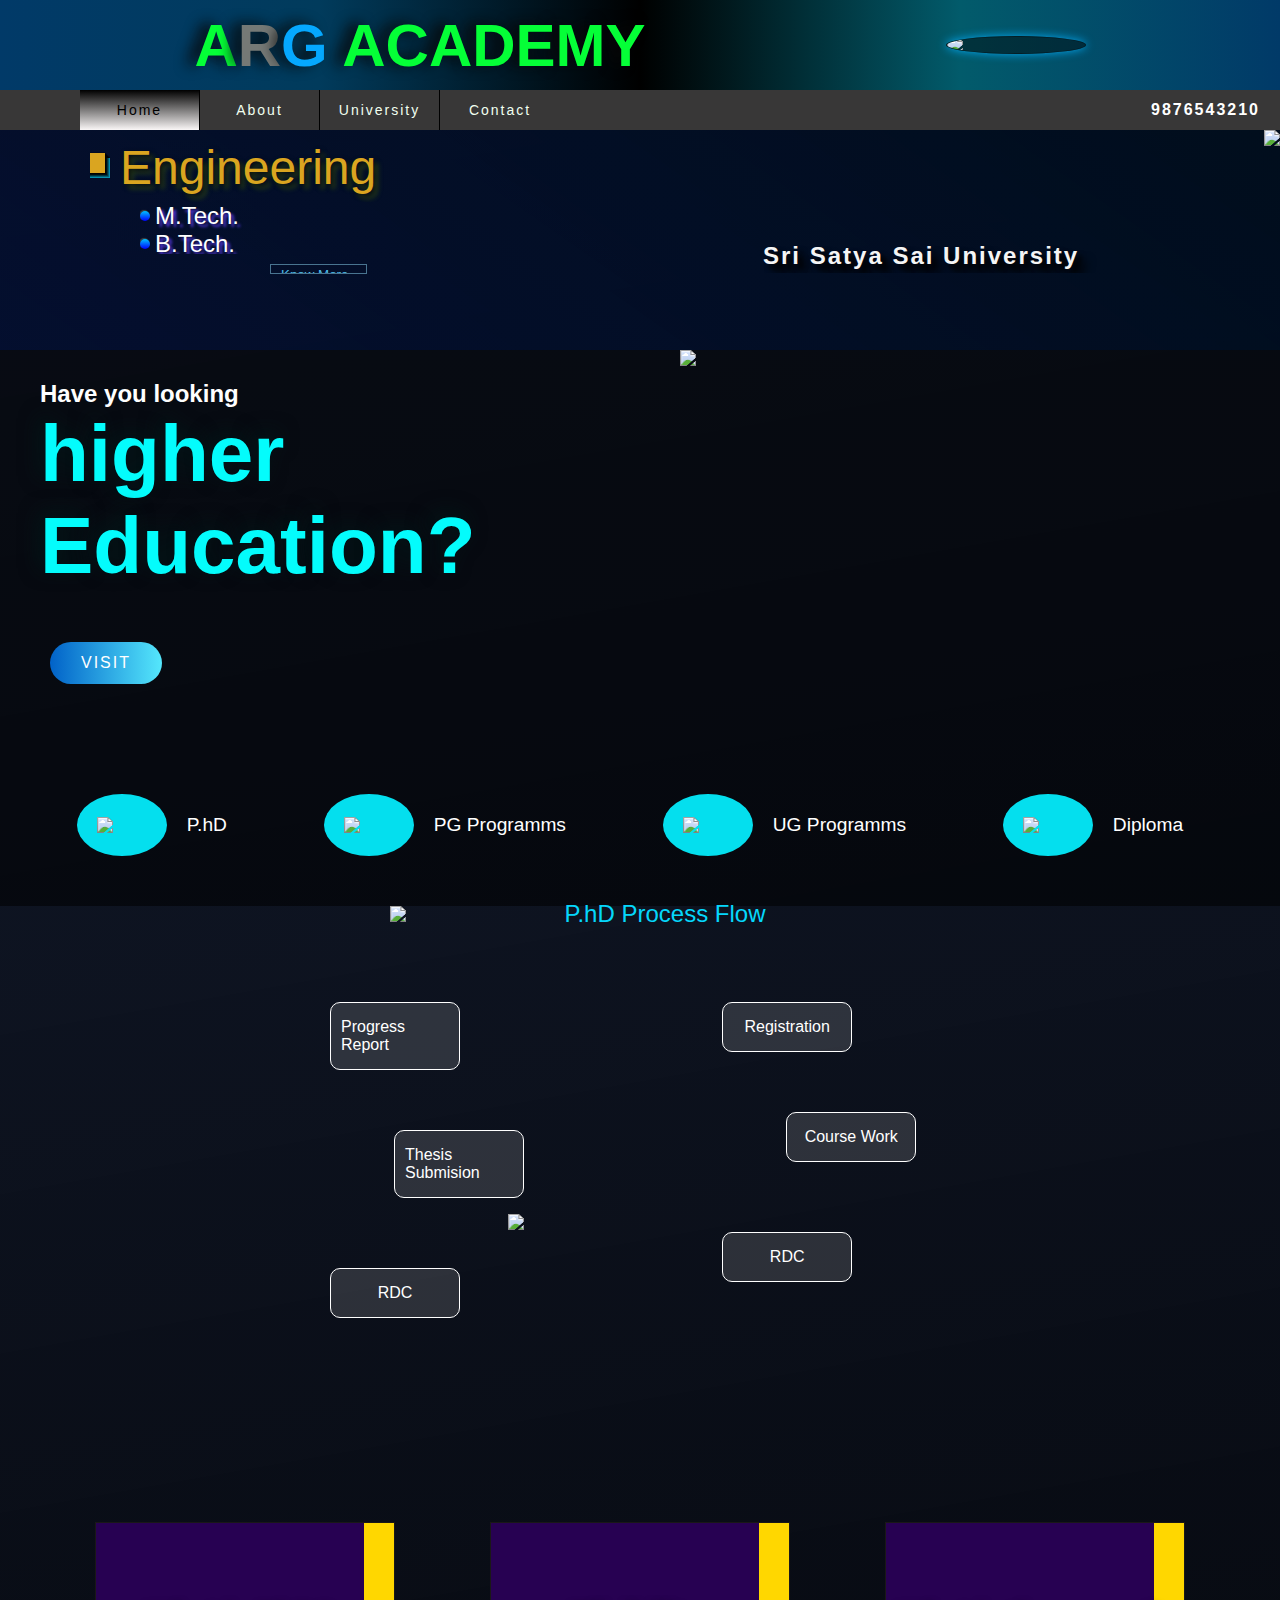
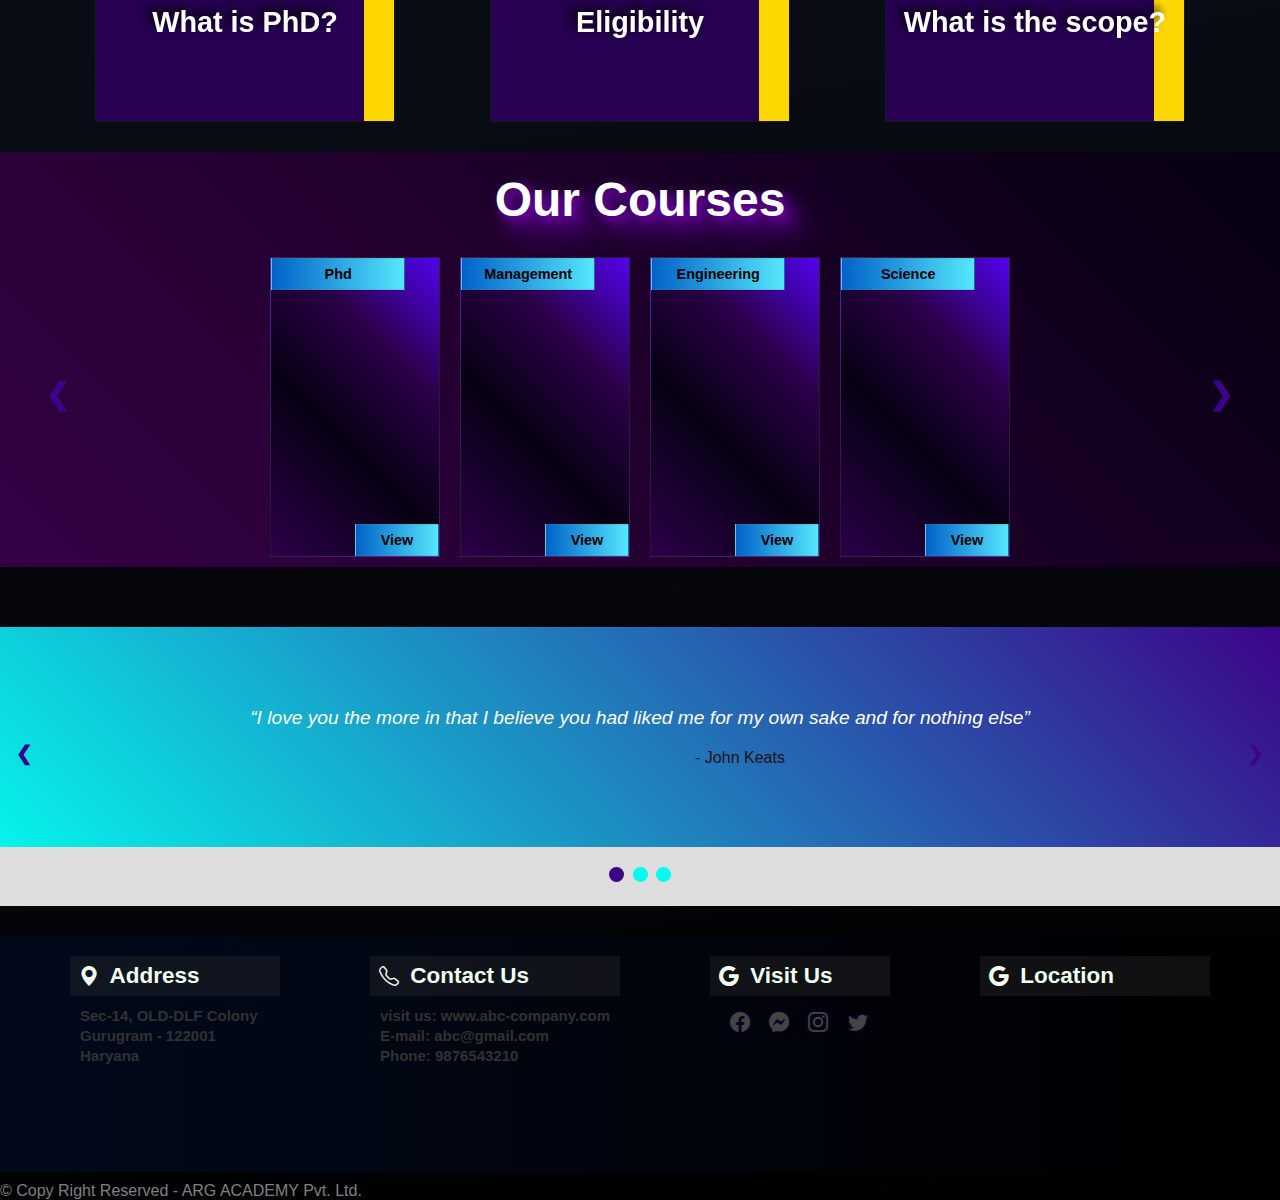
==== commit fcd4632d: "file updated" ====
--- a/index.html
+++ b/index.html
@@ -5,11 +5,11 @@
     <meta charset="UTF-8">
     <meta http-equiv="X-UA-Compatible" content="IE=edge">
     <meta name="viewport" content="width=device-width, initial-scale=1.0">
-    <title>ACADEMY</title>
+    <title>ARG ACADEMY</title>
 
     <script src="https://ajax.googleapis.com/ajax/libs/jquery/3.6.0/jquery.min.js"></script>
     <script src="jquery.js"></script>
-    <link rel="icon" href="img/logo.png">
+    <link rel="icon" href="img/arg.png">
     <link rel="stylesheet" href="css/style.css">
     <link rel="stylesheet" href="https://cdn.jsdelivr.net/npm/bootstrap-icons@1.8.1/font/bootstrap-icons.css">
     <script src="https://www.momentcrm.com/embed"></script>
@@ -25,8 +25,8 @@
 <body>
     <!-- Tab button-->
     <div class="banner">
-        <h1>ACADEMY </h1>
-        <img src="img/logo.png">
+        <h1><span style="color:rgb(5, 255, 55)">A</span><span style="color:rgb(117, 121, 118)">R</span><span style="color:rgb(5, 168, 255)">G</span> ACADEMY</h1>
+        <img src="img/arg.png">
 
     </div>
     <div class="tab_cont">
@@ -462,10 +462,22 @@
 
     </div>
     <div id="about_sec" class="content">
-        <h1>About</h1>
+        <h1>About Us</h1>
         <div class="about-h">
-            <h1>Our mission is to provide a free, world‑class education for anyone, anywhere.</h1>
-
+            <h2 style="user-select: none;"><span style="color:goldenrod">&#8220;</span> Our mission is to provide a free, world‑class education for anyone, anywhere.<span style="color:goldenrod">&#8221;</span></h2>
+
+            <h1 style="font-size: 3em; color:#999; display: block;"><span style="color:aqua; font-size: 2em; user-select: none;"> Our Vision</span></h1>
+
+            <div class="about-vision">
+                <div>
+                    <img src="img/favpng_infographic-chart-icon (1).png">
+                </div>
+                <div>
+                    <p>Lorem ipsum dolor sit amet consectetur adipisicing elit. In quia molestiae rem rerum architecto impedit ipsam accusantium fuga excepturi, consequuntur qui, mollitia quis! Expedita fuga rem, magnam quaerat ratione unde? Lorem ipsum dolor sit amet consectetur adipisicing elit. Voluptate fuga aut cupiditate ipsa quam. Ad voluptatibus a cum aspernatur quam minima itaque provident sed autem voluptas quos beatae, recusandae repudiandae.</p>
+    
+                </div>
+    
+            </div>
         </div>
     </div>
     <div id="service_sec" class="content">
@@ -5132,7 +5144,7 @@
                         <ion-icon name="chevron-down-outline"></ion-icon>Downloads
                     </span>
                     <div class="slide-nav-cnt" id="download-cnt-mku">
-                        <li><a href="/static/SVNU/admission form.pdf" download="Registration form">Registration Form</a>
+                        <li><a href="/static/mku/Registartion form.pdf" download="Registration form">Registration Form</a>
                         </li>
                         <li><a href="#">Enrollment Form</a></li>
                         <li><a href="#">Degree Form</a></li>
@@ -5146,10 +5158,10 @@
                         <ion-icon name="chevron-down-outline"></ion-icon>University Account
                     </span>
                     <div class="slide-nav-cnt" id="account-cnt-mku">
-                        <li>MOUNT VALLEY FOUNDATION</li>
-                        <li>Account No.: 918010057022155</li>
-                        <li>IFSC Code : UTIB0000612</li>
-                        <li>Add- Civil-Line, Sagar, M.P.</li>
+                        <li>MAHAKAUSHAL UNIVERSITY</li>
+                        <li>Account No.: 094901003402</li>
+                        <li>IFSC Code : ICIC0000949</li>
+                        <li>Add- JABALPUR, M.P.</li>
                     </div>
                 </div>
                 <div class="side-nav">
@@ -5353,7 +5365,7 @@
         </div>
         </div>
 
-        <div id="copyright">&copy; Copy Right Reserved-Abc company ltd</div>
+        <div id="copyright">&copy; Copy Right Reserved - ARG ACADEMY Pvt. Ltd.</div>
 
     </footer>
 
@@ -6118,10 +6130,11 @@
             console.log(id)
             $("#" + id).show();
             // $(".fee-cnt").animate({left:'-700px'})
+            $("#" + id).animate({left: '-800px'});
             $("#" + id).animate({left: '0px'});
-            $("#" + id).animate({left: '800px'});
 
             $(".btn").css("background-color", "transparent");
+            $("#btn-mtech-mku").css("background-color", "#03a9f433");
             $("#btn-mtech-mgu").css("background-color", "#03a9f433");
             $("#btn-mba-mgu").css("background-color", "#03a9f433");
             $("#btn-msc-mgu").css("background-color", "#03a9f433");
--- a/css/style.css
+++ b/css/style.css
@@ -11,6 +11,20 @@
         margin:0;
     
     }
+
+
+    body::-webkit-scrollbar {
+        width: 12px;
+        height:12px;
+        }
+    body::-webkit-scrollbar-track {
+        background:linear-gradient(rgb(2, 127, 245),rgb(3, 252, 98),rgb(213, 250, 2),#03a9f4);
+        border-radius: 20px;
+        }
+    body::-webkit-scrollbar-thumb {
+        background-color: goldenrod;
+        border-radius: 20px;
+        }
     .banner{
         display: flex;
         justify-content: center;
@@ -19,7 +33,7 @@
         height:90px;
         position: sticky;
         top:0px;
-        background: linear-gradient(to right,#000099, #a730df, #000,#a730df, #000099);
+        background: linear-gradient(to right,#013a68, #013b5c, #000,#025b6b, #013a68);
         /* background-image:url(../img/banner/banner02_01.jpg); */
         background-size: cover;
         background-repeat: no-repeat;
@@ -29,21 +43,24 @@
 
     }
     .banner img{
-        width:80px;
+        width:140px;
+        height:auto;
         margin-left: 300px;
         border-radius: 100%;
-        border:2px solid #060c0f;
-        box-shadow: inset 0px 0px 10px #03a9f4;
-        background-color: black;
+        border:1px solid #060c0f79;
+        box-shadow: 0px 0px 10px #03a9f4;
+        background-color: rgba(0, 0, 0, 0.44);
     }
     .banner h1{
+        position: relative;
         margin:0px;
         padding: 0px;
         text-align: center;
         font-size:60px;
         /* font-weight: bolder; */
         text-shadow: -9px -1px 14px rgb(7, 7, 7);
-        -webkit-text-stroke: 2px #03a9f4;
+        color:rgb(5, 255, 55);
+        /* -webkit-text-stroke: 2px #03a9f4; */
         
         
     }
@@ -172,8 +189,6 @@
     
     }
 
-
-
     .content{
         display:none;
         border:rgb(30, 88, 33) solid 0px;
@@ -201,9 +216,6 @@
 
     }
     
-    
-    
-
     .box{
         display: flex;
         justify-content: center;
@@ -312,7 +324,7 @@
         justify-content: center;
         align-items: center;
         min-height: 60vh;
-        transform: translateX(-800px);
+        /* transform: translateX(-800px); */
     }
     .b31{
         display: flex;
@@ -613,6 +625,8 @@
     .slide-nav-cnt li:hover{
         cursor: pointer;
         background:#8d8c8c66;
+        padding-top:5px;
+        padding-bottom: 5px;
         margin-left:8px;
         transition: 0.5s;
 
@@ -1846,7 +1860,7 @@
         display: flex;
         flex-flow: column;
         padding: 10px;
-        /* width:200px; */
+        /* width:230px; */
         /* height:180px; */
         /* justify-content: center; */
         /* align-items: center; */
@@ -1861,7 +1875,7 @@
     }
     #footer_box_1{
         align-items: flex-start;
-        width:200px;
+        width:230px;
     }
     #footer_box_1 h2{
         width: 100%;
@@ -1874,12 +1888,9 @@
     #footer_box_1 span {
         text-align: left;
         font-weight: bold;
+        line-height: 20px;
         color:rgb(51, 49, 49);
         padding: 10px;
-
-
-    
-
     }
 
 
@@ -1897,6 +1908,7 @@
     #footer_box_2 span {
         text-align: left;
         font-weight: bold;
+        line-height: 20px;
         padding: 10px;
         color:rgb(51, 49, 49);
 
@@ -2467,22 +2479,61 @@
             hsl(218, 41%, 20%) 75%,
             hsl(218, 41%, 19%) 80%,
             transparent 100%);
-        height:50vh;
+        /* height:50vh; */
       }
+    #about_sec h1{
+        display: inline-block;
+        position: relative;
+        padding-top: 10px;
+      }
+    #about_sec h1:before{
+        content:"";
+        position: absolute;
+        width:30%;
+        height:3px;
+        bottom: -1px;
+        background: goldenrod;
+
+      }
+
     .about-h{
         display: flex;
+        flex-direction: column;
         width:100%;
         height:100%;
         align-items: center;
         justify-content: center;
     }
-    .about-h h1{
+    .about-h h2{
         display: block;
         width:70%;
         text-align: center;
         font-size: 3em;
         color: thistle;
         margin-bottom: 40px;
+        margin-top: 80px;
+    }
+    .content .about-h .about-vision div img{
+        width:500px;
+
+    }
+    .content .about-h .about-vision{
+        display: flex;
+    }
+    .content .about-h .about-vision div{
+        display: flex;
+        justify-content: center;
+        align-items: center;
+        justify-content: center;
+        width:600px;
+    }
+    .content .about-h .about-vision div p{
+        font-size: 1.3 rem;
+        text-align: justify;
+        line-height: 1.8rem;
+        font-weight: 700;
+        color:whitesmoke;
+        letter-spacing: 1px;
     }
     
     /* MKU SECTION START HERE */
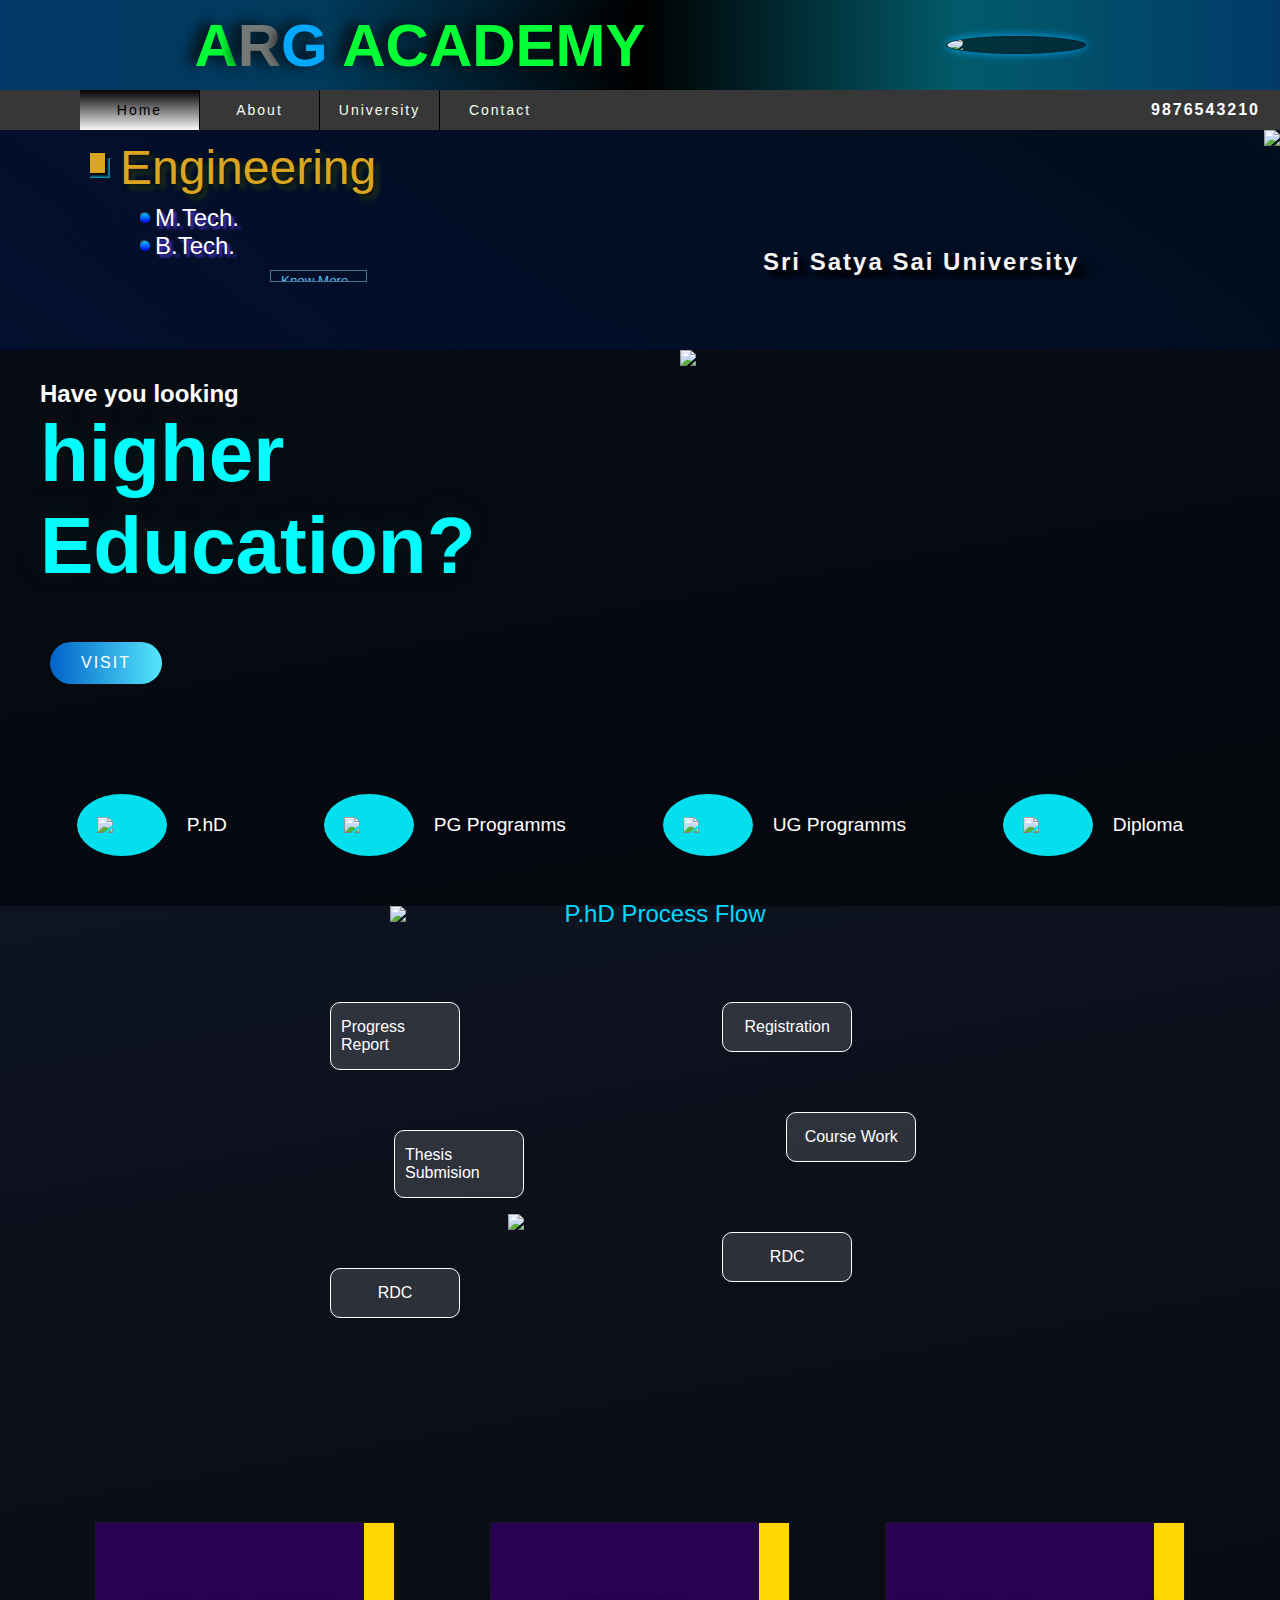
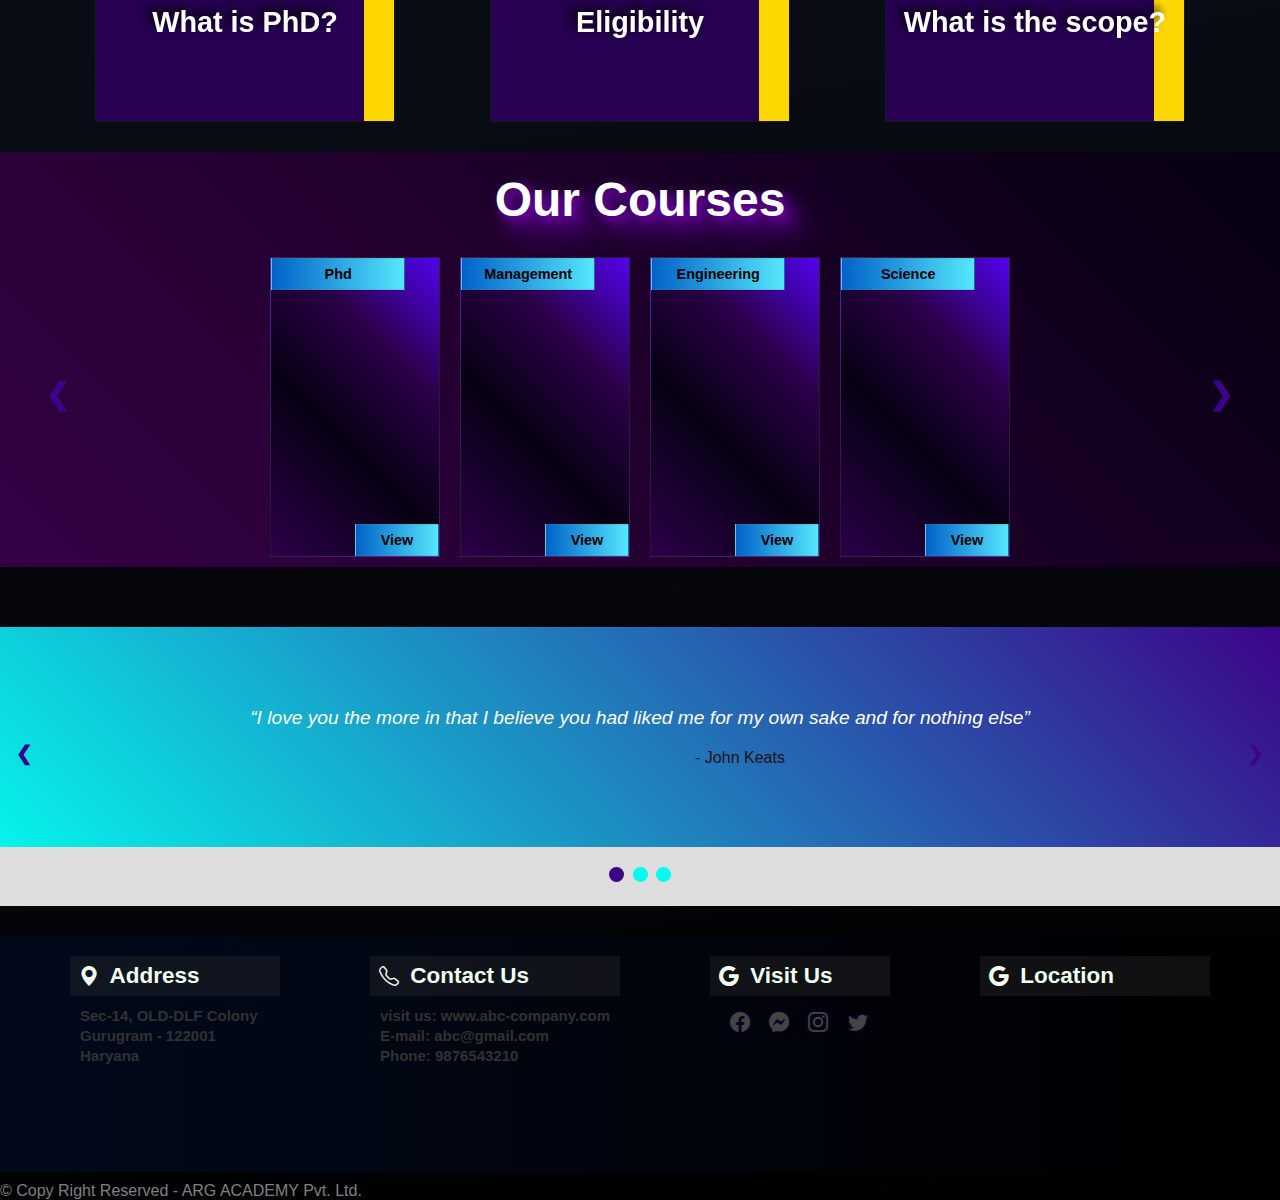
==== commit 829c880d: "index file updated" ====
--- a/index.html
+++ b/index.html
@@ -478,10 +478,30 @@
                 </div>
     
             </div>
+
+            <h1 style="font-size: 3em; color:#999; display: block;"><span style="color:aqua; font-size: 2em; user-select: none;"> Connect Socially</span></h1>
+            <div class="about-vision" style="margin-top: 50px; margin-bottom: 50px;">
+                <div>
+                    <!-- <img src="img/favpng_infographic-chart-icon (1).png"> -->
+                    <iframe width="720" height="315" src="https://www.youtube.com/embed/tgbNymZ7vqY?playlist=tgbNymZ7vqY&autoplay=1&mute=1" style="margin-right:20px">
+                    </iframe>
+                </div>
+                <div style="display: flex;flex-direction: column; align-content: center;align-items: center;" >
+                    <div>
+                        <span style="display: flex; justify-content: center;align-items: center;padding: 20px;margin: 10px; background: rgba(51, 51, 51, 0.515); border-radius: 50%; "><a href=""><ion-icon name="logo-facebook" style="font-size: 2em; color:aqua;"></a></ion-icon></span>
+                        <span style="display: flex; justify-content: center;align-items: center;padding: 20px;margin: 10px; background: rgba(51, 51, 51, 0.515); border-radius: 50%; " ><a href=""><ion-icon name="logo-instagram" style="font-size: 2em; color:aqua;"></ion-icon></a></span>
+                        <span style="display: flex; justify-content: center;align-items: center;padding: 20px;margin: 10px; background: rgba(51, 51, 51, 0.515); border-radius: 50%; "><a href=""><ion-icon name="logo-rss" style="font-size: 2em; color:aqua;"></ion-icon></a></span>
+                        <span style="display: flex; justify-content: center;align-items: center;padding: 20px;margin: 10px; background: rgba(51, 51, 51, 0.515); border-radius: 50%; "><a href=""><ion-icon name="logo-linkedin" style="font-size: 2em; color:aqua;"></ion-icon></a></span>
+                    </div>
+                    <div style="clip-path: polygon(50% 22%, 100% 40%, 100% 100%, 0 100%, 0 40%);background: rgba(1, 32, 18,0.5); width:fit-content;display: flex;justify-content: center;align-items: center;position: relative;"><span style="padding:20px;margin: 20px;margin-bottom:0px;font-size: 1.3em; color:aqua;"><a href="#" style="text-decoration: none;color:whitesmoke;">Book meeting with our Expert</a></span></div>
+    
+                </div>
+    
+            </div>
         </div>
     </div>
     <div id="service_sec" class="content">
-        <h1>University<span id="temp"></span></h1>
+        <div style="background:rgba(1, 25, 41, 0.938);padding:10px;"><h1>University<span id="temp"></span></h1></div>
         <div id="service-sec-wel">
             <div class="container-u">
                 <div class="hexagone">
@@ -568,7 +588,6 @@
                     <div class="fee-cnt-box">
 
                         <h1>Engineering & Technology</h1>
-                        <div class="b31"></div>
                         <div class="btn-eng">
                             <input type="button" value="M.Tech" id="btn-mtech">
                             <input type="button" value="B.Tech" id="btn-btech">
@@ -760,7 +779,7 @@
                     <div class="fee-cnt-box">
 
                         <h1>Management</h1>
-                        <div class="b31"></div>
+                        
                         <div class="btn-eng">
                             <input type="button" value="MBA" id="btn-mba">
                             <input type="button" value="BBA" id="btn-bba">
@@ -857,7 +876,7 @@
                     <div class="fee-cnt-box">
 
                         <h1>Education</h1>
-                        <div class="b31"></div>
+                    
                         <!-- <div class="btn-eng">
                             <input type="button" value="MBA" id="btn-mba">
                             <input type="button" value="BBA" id="btn-bba">
@@ -900,7 +919,7 @@
                     <div class="fee-cnt-box">
 
                         <h1>Commerce</h1>
-                        <div class="b31"></div>
+
                         <!-- <div class="btn-eng">
                             <input type="button" value="MBA" id="btn-mba">
                             <input type="button" value="BBA" id="btn-bba">
@@ -944,7 +963,7 @@
                     <div class="fee-cnt-box">
 
                         <h1>Science</h1>
-                        <div class="b31"></div>
+
                         <div class="btn-eng">
                             <input type="button" value="M.Sc." id="btn-msc">
                             <input type="button" value="B.Sc." id="btn-bsc">
@@ -1036,7 +1055,7 @@
                     <div class="fee-cnt-box">
 
                         <h1>Humanities and Languages</h1>
-                        <div class="b31"></div>
+                        
                         <div class="btn-eng">
                             <input type="button" value="MA" id="btn-ma">
                             <input type="button" value="BA" id="btn-ba">
@@ -1130,7 +1149,7 @@
                     <div class="fee-cnt-box">
 
                         <h1>Computer Science & Application</h1>
-                        <div class="b31"></div>
+                        
                         <!-- <div class="btn-eng">
                             <input type="button" value="MBA" id="btn-mba">
                             <input type="button" value="BBA" id="btn-bba">
@@ -1185,7 +1204,7 @@
                     <div class="fee-cnt-box">
 
                         <h1>Pharmacy</h1>
-                        <div class="b31"></div>
+                        
                         <!-- <div class="btn-eng">
                             <input type="button" value="MBA" id="btn-mba">
                             <input type="button" value="BBA" id="btn-bba">
@@ -1229,7 +1248,7 @@
                     <div class="fee-cnt-box">
 
                         <h1>Law</h1>
-                        <div class="b31"></div>
+                        
                         <!-- <div class="btn-eng">
                             <input type="button" value="MBA" id="btn-mba">
                             <input type="button" value="BBA" id="btn-bba">
@@ -1574,7 +1593,7 @@
                     </div>
                     <div id="uni-name-svnu">
 
-                        <span>Arise,Awake and stop not till the goal is reached -Swami Vivekanand</span>
+                        <span style="padding: 5px 0px;">Arise,Awake and stop not till the goal is reached -Swami Vivekanand</span>
                         <span>SWAMI VIVEKANAND UNIVERSITY</span>
                         <span>SAGAR, M.P. - INDIA</span>
                         <span>UGC | AICTE | NCTE | PCI | BCI | MPPC & recognized by Govt. of M.P.</span>
@@ -1591,7 +1610,7 @@
                     <div class="fee-cnt-box">
 
                         <h1>Engineering & Technology</h1>
-                        <div class="b31"></div>
+                        
                         <div class="btn-eng">
                             <input type="button" value="M.Tech" id="btn-mtech-svnu">
                             <input type="button" value="B.Tech" id="btn-btech-svnu">
@@ -1860,7 +1879,7 @@
                     <div class="fee-cnt-box">
 
                         <h1>Management</h1>
-                        <div class="b31"></div>
+                        
                         <div class="btn-eng">
                             <input type="button" value="MBA" id="btn-mba-svnu">
                             <input type="button" value="BBA" id="btn-bba-svnu">
@@ -1967,7 +1986,7 @@
                     <div class="fee-cnt-box">
 
                         <h1>Education</h1>
-                        <div class="b31"></div>
+                        
                         <!-- <div class="btn-eng">
                             <input type="button" value="MBA" id="btn-mba">
                             <input type="button" value="BBA" id="btn-bba">
@@ -2040,7 +2059,7 @@
                     <div class="fee-cnt-box">
 
                         <h1>Commerce</h1>
-                        <div class="b31"></div>
+                        
                         <!-- <div class="btn-eng">
                             <input type="button" value="MBA" id="btn-mba">
                             <input type="button" value="BBA" id="btn-bba">
@@ -2084,7 +2103,7 @@
                     <div class="fee-cnt-box">
 
                         <h1>Science</h1>
-                        <div class="b31"></div>
+                        
                         <div class="btn-eng">
                             <input type="button" value="M.Sc." id="btn-msc-svnu">
                             <input type="button" value="B.Sc." id="btn-bsc-svnu">
@@ -2226,7 +2245,7 @@
                     <div class="fee-cnt-box">
 
                         <h1>Humanities and Languages</h1>
-                        <div class="b31"></div>
+                        
                         <div class="btn-eng">
                             <input type="button" value="MA" id="btn-ma-svnu">
                             <input type="button" value="BA" id="btn-ba-svnu">
@@ -2388,7 +2407,7 @@
                     <div class="fee-cnt-box">
 
                         <h1>Computer Science & Application</h1>
-                        <div class="b31"></div>
+                        
                         <!-- <div class="btn-eng">
                             <input type="button" value="MBA" id="btn-mba">
                             <input type="button" value="BBA" id="btn-bba">
@@ -2443,7 +2462,7 @@
                     <div class="fee-cnt-box">
 
                         <h1>Pharmacy</h1>
-                        <div class="b31"></div>
+                        
                         <!-- <div class="btn-eng">
                             <input type="button" value="MBA" id="btn-mba">
                             <input type="button" value="BBA" id="btn-bba">
@@ -2487,7 +2506,7 @@
                     <div class="fee-cnt-box">
 
                         <h1>Law</h1>
-                        <div class="b31"></div>
+                        
                         <!-- <div class="btn-eng">
                             <input type="button" value="MBA" id="btn-mba">
                             <input type="button" value="BBA" id="btn-bba">
@@ -2707,7 +2726,7 @@
 
 
 
-                <p> This svnu section</p>
+
             </div>
 
 
@@ -2825,7 +2844,7 @@
                     <div class="fee-cnt-box">
 
                         <h1>P.hD</h1>
-                        <div class="b31"></div>
+                        
                         <!-- <div class="btn-eng">
                             <input type="button" value="MBA" id="btn-mba">
                             <input type="button" value="BBA" id="btn-bba">
@@ -2955,7 +2974,7 @@
                     <div class="fee-cnt-box">
 
                         <h1>Engineering & Technology</h1>
-                        <div class="b31"></div>
+                        
                         <div class="btn-eng">
                             <input type="button" value="M.Tech" class="btn" id="btn-mtech-mgu">
                             <input type="button" value="B.Tech" class="btn" id="btn-btech-mgu">
@@ -3194,7 +3213,7 @@
                     <div class="fee-cnt-box">
 
                         <h1>Management</h1>
-                        <div class="b31"></div>
+                        
                         <div class="btn-eng">
                             <input type="button" value="MBA" class="btn" id="btn-mba-mgu">
                             <input type="button" value="BBA" class="btn" id="btn-bba-mgu">
@@ -3361,7 +3380,7 @@
                     <div class="fee-cnt-box">
 
                         <h1>Hotel Management</h1>
-                        <div class="b31"></div>
+                        
                         <!-- <div class="btn-eng">
                             <input type="button" value="MBA" id="btn-mba">
                             <input type="button" value="BBA" id="btn-bba">
@@ -3407,7 +3426,7 @@
                     <div class="fee-cnt-box">
 
                         <h1>Fashion & Animation</h1>
-                        <div class="b31"></div>
+                        
                         <!-- <div class="btn-eng">
                             <input type="button" value="MBA" id="btn-mba">
                             <input type="button" value="BBA" id="btn-bba">
@@ -3457,7 +3476,7 @@
                     <div class="fee-cnt-box">
 
                         <h1>Journalism & Mass Communication</h1>
-                        <div class="b31"></div>
+                        
                         <!-- <div class="btn-eng">
                             <input type="button" value="MBA" id="btn-mba">
                             <input type="button" value="BBA" id="btn-bba">
@@ -3512,7 +3531,7 @@
                     <div class="fee-cnt-box">
 
                         <h1>Education</h1>
-                        <div class="b31"></div>
+                        
                         <!-- <div class="btn-eng">
                             <input type="button" value="MBA" id="btn-mba">
                             <input type="button" value="BBA" id="btn-bba">
@@ -3550,7 +3569,7 @@
                     <div class="fee-cnt-box">
 
                         <h1>Commerce</h1>
-                        <div class="b31"></div>
+                        
                         <!-- <div class="btn-eng">
                             <input type="button" value="MBA" id="btn-mba">
                             <input type="button" value="BBA" id="btn-bba">
@@ -3614,7 +3633,7 @@
                     <div class="fee-cnt-box">
 
                         <h1>Science</h1>
-                        <div class="b31"></div>
+                        
                         <div class="btn-eng">
                             <input type="button" value="M.Sc." class="btn" id="btn-msc-mgu">
                             <input type="button" value="B.Sc." class="btn" id="btn-bsc-mgu">
@@ -3772,7 +3791,7 @@
                     <div class="fee-cnt-box">
 
                         <h1>Humanities and Languages</h1>
-                        <div class="b31"></div>
+                        
                         <div class="btn-eng">
                             <input type="button" value="MA" class="btn" id="btn-ma-mgu">
                             <input type="button" value="BA" class="btn" id="btn-ba-mgu">
@@ -3966,7 +3985,7 @@
                     <div class="fee-cnt-box">
 
                         <h1>Computer Science & Application</h1>
-                        <div class="b31"></div>
+                        
                         <!-- <div class="btn-eng">
                             <input type="button" value="MBA" id="btn-mba">
                             <input type="button" value="BBA" id="btn-bba">
@@ -4021,7 +4040,7 @@
                     <div class="fee-cnt-box">
 
                         <h1>Pharmacy</h1>
-                        <div class="b31"></div>
+                        
                         <!-- <div class="btn-eng">
                             <input type="button" value="MBA" id="btn-mba">
                             <input type="button" value="BBA" id="btn-bba">
@@ -4064,7 +4083,7 @@
                     <div class="fee-cnt-box">
 
                         <h1>Paramedical</h1>
-                        <div class="b31"></div>
+                        
                         <!-- <div class="btn-eng">
                             <input type="button" value="MBA" id="btn-mba">
                             <input type="button" value="BBA" id="btn-bba">
@@ -4182,7 +4201,7 @@
                     <div class="fee-cnt-box">
 
                         <h1>Nursing</h1>
-                        <div class="b31"></div>
+                        
                         <!-- <div class="btn-eng">
                             <input type="button" value="MBA" id="btn-mba">
                             <input type="button" value="BBA" id="btn-bba">
@@ -4237,7 +4256,7 @@
                     <div class="fee-cnt-box">
 
                         <h1>Law</h1>
-                        <div class="b31"></div>
+                        
                         <!-- <div class="btn-eng">
                             <input type="button" value="MBA" id="btn-mba">
                             <input type="button" value="BBA" id="btn-bba">
@@ -4287,7 +4306,7 @@
                     <div class="fee-cnt-box">
 
                         <h1>Agriculture</h1>
-                        <div class="b31"></div>
+                        
                         <div class="btn-eng">
                             <input type="button" value="M.Sc." class="btn" id="btn-agri-msc">
                             <input type="button" value="B.Sc." class="btn" id="btn-agri-bsc">
@@ -4680,9 +4699,7 @@
                     </div>
                 </div>
 
-                <p> This mgu section</p>
-                <p> This mgu section</p>
-                <p> This mgu section</p>
+           
             </div>
             <div class="uni-side-bar">
                 <div class="side-nav">
@@ -4788,7 +4805,7 @@
                     <div class="fee-cnt-box">
 
                         <h1>P.hD</h1>
-                        <div class="b31"></div>
+                        
 
                         <div class="eng-box active" id="phd-mku">
 
@@ -4854,7 +4871,7 @@
                     <div class="fee-cnt-box">
 
                         <h1>Engineering & Technology</h1>
-                        <div class="b31"></div>
+                        
                         <div class="btn-eng">
                             <input type="button" value="M.Tech" class="btn" id="btn-mtech-mku">
                             <input type="button" value="B.Tech" class="btn" id="btn-btech-mku">
@@ -5133,9 +5150,7 @@
 
                 </div>
 
-                <p> This mku section</p>
-                <p> This mku section</p>
-                <p> This mku section</p>
+
 
             </div>
             <div class="uni-side-bar">
@@ -5601,7 +5616,7 @@
             $("#com-fee-cnt-svnu").hide()
 
             $(".s2").show()
-            document.getElementById("temp").innerHTML = ' <ion-icon name="chevron-forward-outline"></ion-icon> <span style="color:navy; text-shadow:black 5px 5px 10px">SVNU</span>';
+            document.getElementById("temp").innerHTML = ' <ion-icon name="chevron-forward-outline"></ion-icon> <span style="color:gold; text-shadow:black 5px 5px 10px">SVNU</span>';
         })
 
         $("#pop-mgu").click(function () {
--- a/css/style.css
+++ b/css/style.css
@@ -259,7 +259,11 @@
     } */
 
     /*  university section*/
-    
+    #service_sec h1{
+        display: block;
+        text-align: left;
+ 
+    }
     .uni-row{
         display: flex;
         flex-flow: row;
@@ -326,14 +330,20 @@
         min-height: 60vh;
         /* transform: translateX(-800px); */
     }
-    .b31{
-        display: flex;
-        width:10%;
-        height:3px;
-        background: gold;
-        margin-top:2px;
-        margin-left: 20px;
-    }
+    .fee-cnt .fee-cnt-box h1{
+        position: relative;
+        display: inline-block;
+        width:fit-content;
+    }
+    .fee-cnt .fee-cnt-box h1::before{
+        position: absolute;
+        content: "";
+        width:30%;
+        height:2px;
+        bottom: -4px;
+        background: gold ;
+    }
+
     .btn-eng{
         position:absolute;
         display: flex;
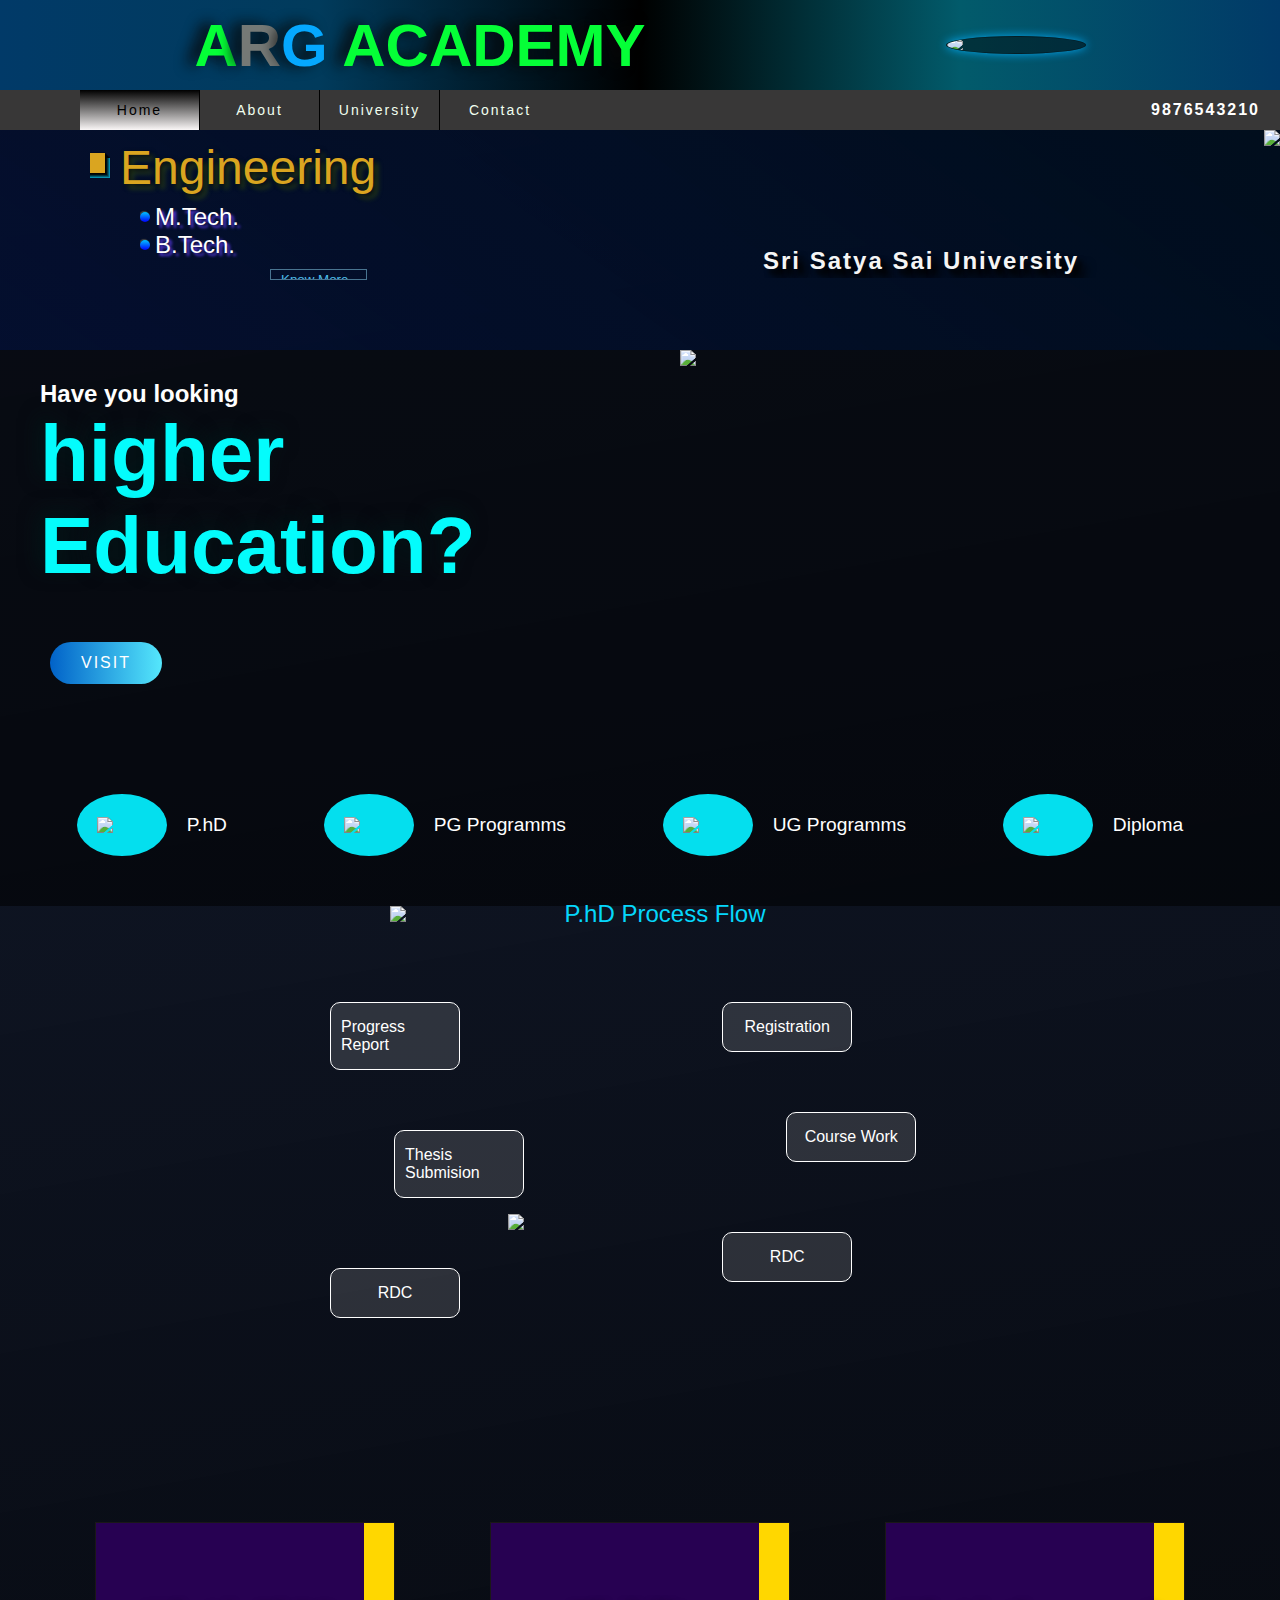
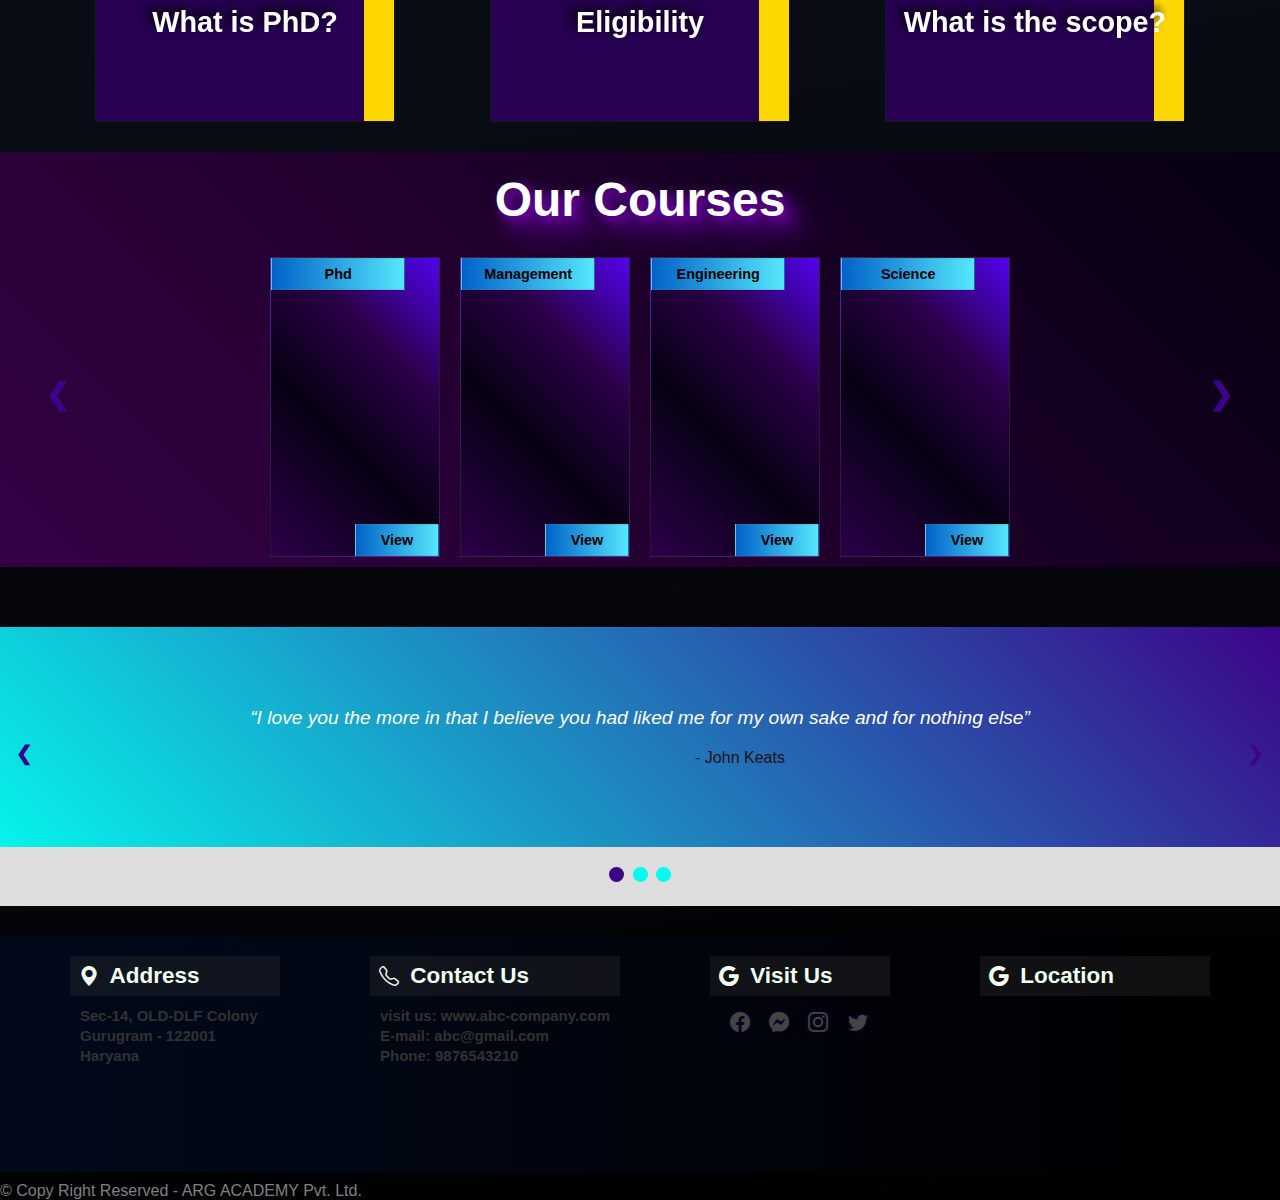
==== commit e63a87fd: "index file updated" ====
--- a/index.html
+++ b/index.html
@@ -25,7 +25,8 @@
 <body>
     <!-- Tab button-->
     <div class="banner">
-        <h1><span style="color:rgb(5, 255, 55)">A</span><span style="color:rgb(117, 121, 118)">R</span><span style="color:rgb(5, 168, 255)">G</span> ACADEMY</h1>
+        <h1><span style="color:rgb(5, 255, 55)">A</span><span style="color:rgb(117, 121, 118)">R</span><span
+                style="color:rgb(5, 168, 255)">G</span> ACADEMY</h1>
         <img src="img/arg.png">
 
     </div>
@@ -464,44 +465,75 @@
     <div id="about_sec" class="content">
         <h1>About Us</h1>
         <div class="about-h">
-            <h2 style="user-select: none;"><span style="color:goldenrod">&#8220;</span> Our mission is to provide a free, world‑class education for anyone, anywhere.<span style="color:goldenrod">&#8221;</span></h2>
-
-            <h1 style="font-size: 3em; color:#999; display: block;"><span style="color:aqua; font-size: 2em; user-select: none;"> Our Vision</span></h1>
+            <h2 style="user-select: none;"><span style="color:goldenrod">&#8220;</span> Our mission is to provide a
+                free, world‑class education for anyone, anywhere.<span style="color:goldenrod">&#8221;</span></h2>
+
+            <h1 style="font-size: 3em; color:#999; display: block;"><span
+                    style="color:aqua; font-size: 2em; user-select: none;"> Our Vision</span></h1>
 
             <div class="about-vision">
                 <div>
                     <img src="img/favpng_infographic-chart-icon (1).png">
                 </div>
                 <div>
-                    <p>Lorem ipsum dolor sit amet consectetur adipisicing elit. In quia molestiae rem rerum architecto impedit ipsam accusantium fuga excepturi, consequuntur qui, mollitia quis! Expedita fuga rem, magnam quaerat ratione unde? Lorem ipsum dolor sit amet consectetur adipisicing elit. Voluptate fuga aut cupiditate ipsa quam. Ad voluptatibus a cum aspernatur quam minima itaque provident sed autem voluptas quos beatae, recusandae repudiandae.</p>
-    
-                </div>
-    
+                    <p>Lorem ipsum dolor sit amet consectetur adipisicing elit. In quia molestiae rem rerum architecto
+                        impedit ipsam accusantium fuga excepturi, consequuntur qui, mollitia quis! Expedita fuga rem,
+                        magnam quaerat ratione unde? Lorem ipsum dolor sit amet consectetur adipisicing elit. Voluptate
+                        fuga aut cupiditate ipsa quam. Ad voluptatibus a cum aspernatur quam minima itaque provident sed
+                        autem voluptas quos beatae, recusandae repudiandae.</p>
+
+                </div>
+
             </div>
 
-            <h1 style="font-size: 3em; color:#999; display: block;"><span style="color:aqua; font-size: 2em; user-select: none;"> Connect Socially</span></h1>
+            <h1 style="font-size: 3em; color:#999; display: block;"><span
+                    style="color:aqua; font-size: 2em; user-select: none;"> Connect Socially</span></h1>
             <div class="about-vision" style="margin-top: 50px; margin-bottom: 50px;">
                 <div>
                     <!-- <img src="img/favpng_infographic-chart-icon (1).png"> -->
-                    <iframe width="720" height="315" src="https://www.youtube.com/embed/tgbNymZ7vqY?playlist=tgbNymZ7vqY&autoplay=1&mute=1" style="margin-right:20px">
+                    <iframe width="720" height="315"
+                        src="https://www.youtube.com/embed/tgbNymZ7vqY?playlist=tgbNymZ7vqY&autoplay=1&mute=1"
+                        style="margin-right:20px">
                     </iframe>
                 </div>
-                <div style="display: flex;flex-direction: column; align-content: center;align-items: center;" >
+                <div style="display: flex;flex-direction: column; align-content: center;align-items: center;">
                     <div>
-                        <span style="display: flex; justify-content: center;align-items: center;padding: 20px;margin: 10px; background: rgba(51, 51, 51, 0.515); border-radius: 50%; "><a href=""><ion-icon name="logo-facebook" style="font-size: 2em; color:aqua;"></a></ion-icon></span>
-                        <span style="display: flex; justify-content: center;align-items: center;padding: 20px;margin: 10px; background: rgba(51, 51, 51, 0.515); border-radius: 50%; " ><a href=""><ion-icon name="logo-instagram" style="font-size: 2em; color:aqua;"></ion-icon></a></span>
-                        <span style="display: flex; justify-content: center;align-items: center;padding: 20px;margin: 10px; background: rgba(51, 51, 51, 0.515); border-radius: 50%; "><a href=""><ion-icon name="logo-rss" style="font-size: 2em; color:aqua;"></ion-icon></a></span>
-                        <span style="display: flex; justify-content: center;align-items: center;padding: 20px;margin: 10px; background: rgba(51, 51, 51, 0.515); border-radius: 50%; "><a href=""><ion-icon name="logo-linkedin" style="font-size: 2em; color:aqua;"></ion-icon></a></span>
-                    </div>
-                    <div style="clip-path: polygon(50% 22%, 100% 40%, 100% 100%, 0 100%, 0 40%);background: rgba(1, 32, 18,0.5); width:fit-content;display: flex;justify-content: center;align-items: center;position: relative;"><span style="padding:20px;margin: 20px;margin-bottom:0px;font-size: 1.3em; color:aqua;"><a href="#" style="text-decoration: none;color:whitesmoke;">Book meeting with our Expert</a></span></div>
-    
-                </div>
-    
+                        <span
+                            style="display: flex; justify-content: center;align-items: center;padding: 20px;margin: 10px; background: rgba(51, 51, 51, 0.515); border-radius: 50%; "><a
+                                href="">
+                                <ion-icon name="logo-facebook" style="font-size: 2em; color:aqua;">
+                            </a></ion-icon></span>
+                        <span
+                            style="display: flex; justify-content: center;align-items: center;padding: 20px;margin: 10px; background: rgba(51, 51, 51, 0.515); border-radius: 50%; "><a
+                                href="">
+                                <ion-icon name="logo-instagram" style="font-size: 2em; color:aqua;"></ion-icon>
+                            </a></span>
+                        <span
+                            style="display: flex; justify-content: center;align-items: center;padding: 20px;margin: 10px; background: rgba(51, 51, 51, 0.515); border-radius: 50%; "><a
+                                href="">
+                                <ion-icon name="logo-rss" style="font-size: 2em; color:aqua;"></ion-icon>
+                            </a></span>
+                        <span
+                            style="display: flex; justify-content: center;align-items: center;padding: 20px;margin: 10px; background: rgba(51, 51, 51, 0.515); border-radius: 50%; "><a
+                                href="">
+                                <ion-icon name="logo-linkedin" style="font-size: 2em; color:aqua;"></ion-icon>
+                            </a></span>
+                    </div>
+                    <div
+                        style="clip-path: polygon(50% 22%, 100% 40%, 100% 100%, 0 100%, 0 40%);background: rgba(1, 32, 18,0.5); width:fit-content;display: flex;justify-content: center;align-items: center;position: relative;">
+                        <span style="padding:20px;margin: 20px;margin-bottom:0px;font-size: 1.3em; color:aqua;"><a
+                                href="#" style="text-decoration: none;color:whitesmoke;">Book meeting with our
+                                Expert</a></span></div>
+
+                </div>
+
             </div>
         </div>
     </div>
     <div id="service_sec" class="content">
-        <div style="background:rgba(1, 25, 41, 0.938);padding:10px;"><h1>University<span id="temp"></span></h1></div>
+        <div style="background:rgba(1, 25, 41, 0.938);padding:10px;">
+            <h1>University<span id="temp"></span></h1>
+        </div>
         <div id="service-sec-wel">
             <div class="container-u">
                 <div class="hexagone">
@@ -779,7 +811,7 @@
                     <div class="fee-cnt-box">
 
                         <h1>Management</h1>
-                        
+
                         <div class="btn-eng">
                             <input type="button" value="MBA" id="btn-mba">
                             <input type="button" value="BBA" id="btn-bba">
@@ -876,7 +908,7 @@
                     <div class="fee-cnt-box">
 
                         <h1>Education</h1>
-                    
+
                         <!-- <div class="btn-eng">
                             <input type="button" value="MBA" id="btn-mba">
                             <input type="button" value="BBA" id="btn-bba">
@@ -1055,7 +1087,7 @@
                     <div class="fee-cnt-box">
 
                         <h1>Humanities and Languages</h1>
-                        
+
                         <div class="btn-eng">
                             <input type="button" value="MA" id="btn-ma">
                             <input type="button" value="BA" id="btn-ba">
@@ -1149,7 +1181,7 @@
                     <div class="fee-cnt-box">
 
                         <h1>Computer Science & Application</h1>
-                        
+
                         <!-- <div class="btn-eng">
                             <input type="button" value="MBA" id="btn-mba">
                             <input type="button" value="BBA" id="btn-bba">
@@ -1204,7 +1236,7 @@
                     <div class="fee-cnt-box">
 
                         <h1>Pharmacy</h1>
-                        
+
                         <!-- <div class="btn-eng">
                             <input type="button" value="MBA" id="btn-mba">
                             <input type="button" value="BBA" id="btn-bba">
@@ -1248,7 +1280,7 @@
                     <div class="fee-cnt-box">
 
                         <h1>Law</h1>
-                        
+
                         <!-- <div class="btn-eng">
                             <input type="button" value="MBA" id="btn-mba">
                             <input type="button" value="BBA" id="btn-bba">
@@ -1593,7 +1625,8 @@
                     </div>
                     <div id="uni-name-svnu">
 
-                        <span style="padding: 5px 0px;">Arise,Awake and stop not till the goal is reached -Swami Vivekanand</span>
+                        <span style="padding: 5px 0px;">Arise,Awake and stop not till the goal is reached -Swami
+                            Vivekanand</span>
                         <span>SWAMI VIVEKANAND UNIVERSITY</span>
                         <span>SAGAR, M.P. - INDIA</span>
                         <span>UGC | AICTE | NCTE | PCI | BCI | MPPC & recognized by Govt. of M.P.</span>
@@ -1610,7 +1643,7 @@
                     <div class="fee-cnt-box">
 
                         <h1>Engineering & Technology</h1>
-                        
+
                         <div class="btn-eng">
                             <input type="button" value="M.Tech" id="btn-mtech-svnu">
                             <input type="button" value="B.Tech" id="btn-btech-svnu">
@@ -1879,7 +1912,7 @@
                     <div class="fee-cnt-box">
 
                         <h1>Management</h1>
-                        
+
                         <div class="btn-eng">
                             <input type="button" value="MBA" id="btn-mba-svnu">
                             <input type="button" value="BBA" id="btn-bba-svnu">
@@ -1986,7 +2019,7 @@
                     <div class="fee-cnt-box">
 
                         <h1>Education</h1>
-                        
+
                         <!-- <div class="btn-eng">
                             <input type="button" value="MBA" id="btn-mba">
                             <input type="button" value="BBA" id="btn-bba">
@@ -2059,7 +2092,7 @@
                     <div class="fee-cnt-box">
 
                         <h1>Commerce</h1>
-                        
+
                         <!-- <div class="btn-eng">
                             <input type="button" value="MBA" id="btn-mba">
                             <input type="button" value="BBA" id="btn-bba">
@@ -2103,7 +2136,7 @@
                     <div class="fee-cnt-box">
 
                         <h1>Science</h1>
-                        
+
                         <div class="btn-eng">
                             <input type="button" value="M.Sc." id="btn-msc-svnu">
                             <input type="button" value="B.Sc." id="btn-bsc-svnu">
@@ -2245,7 +2278,7 @@
                     <div class="fee-cnt-box">
 
                         <h1>Humanities and Languages</h1>
-                        
+
                         <div class="btn-eng">
                             <input type="button" value="MA" id="btn-ma-svnu">
                             <input type="button" value="BA" id="btn-ba-svnu">
@@ -2407,7 +2440,7 @@
                     <div class="fee-cnt-box">
 
                         <h1>Computer Science & Application</h1>
-                        
+
                         <!-- <div class="btn-eng">
                             <input type="button" value="MBA" id="btn-mba">
                             <input type="button" value="BBA" id="btn-bba">
@@ -2462,7 +2495,7 @@
                     <div class="fee-cnt-box">
 
                         <h1>Pharmacy</h1>
-                        
+
                         <!-- <div class="btn-eng">
                             <input type="button" value="MBA" id="btn-mba">
                             <input type="button" value="BBA" id="btn-bba">
@@ -2506,7 +2539,7 @@
                     <div class="fee-cnt-box">
 
                         <h1>Law</h1>
-                        
+
                         <!-- <div class="btn-eng">
                             <input type="button" value="MBA" id="btn-mba">
                             <input type="button" value="BBA" id="btn-bba">
@@ -2844,7 +2877,7 @@
                     <div class="fee-cnt-box">
 
                         <h1>P.hD</h1>
-                        
+
                         <!-- <div class="btn-eng">
                             <input type="button" value="MBA" id="btn-mba">
                             <input type="button" value="BBA" id="btn-bba">
@@ -2974,7 +3007,7 @@
                     <div class="fee-cnt-box">
 
                         <h1>Engineering & Technology</h1>
-                        
+
                         <div class="btn-eng">
                             <input type="button" value="M.Tech" class="btn" id="btn-mtech-mgu">
                             <input type="button" value="B.Tech" class="btn" id="btn-btech-mgu">
@@ -3213,7 +3246,7 @@
                     <div class="fee-cnt-box">
 
                         <h1>Management</h1>
-                        
+
                         <div class="btn-eng">
                             <input type="button" value="MBA" class="btn" id="btn-mba-mgu">
                             <input type="button" value="BBA" class="btn" id="btn-bba-mgu">
@@ -3380,7 +3413,7 @@
                     <div class="fee-cnt-box">
 
                         <h1>Hotel Management</h1>
-                        
+
                         <!-- <div class="btn-eng">
                             <input type="button" value="MBA" id="btn-mba">
                             <input type="button" value="BBA" id="btn-bba">
@@ -3426,7 +3459,7 @@
                     <div class="fee-cnt-box">
 
                         <h1>Fashion & Animation</h1>
-                        
+
                         <!-- <div class="btn-eng">
                             <input type="button" value="MBA" id="btn-mba">
                             <input type="button" value="BBA" id="btn-bba">
@@ -3476,7 +3509,7 @@
                     <div class="fee-cnt-box">
 
                         <h1>Journalism & Mass Communication</h1>
-                        
+
                         <!-- <div class="btn-eng">
                             <input type="button" value="MBA" id="btn-mba">
                             <input type="button" value="BBA" id="btn-bba">
@@ -3531,7 +3564,7 @@
                     <div class="fee-cnt-box">
 
                         <h1>Education</h1>
-                        
+
                         <!-- <div class="btn-eng">
                             <input type="button" value="MBA" id="btn-mba">
                             <input type="button" value="BBA" id="btn-bba">
@@ -3569,7 +3602,7 @@
                     <div class="fee-cnt-box">
 
                         <h1>Commerce</h1>
-                        
+
                         <!-- <div class="btn-eng">
                             <input type="button" value="MBA" id="btn-mba">
                             <input type="button" value="BBA" id="btn-bba">
@@ -3633,7 +3666,7 @@
                     <div class="fee-cnt-box">
 
                         <h1>Science</h1>
-                        
+
                         <div class="btn-eng">
                             <input type="button" value="M.Sc." class="btn" id="btn-msc-mgu">
                             <input type="button" value="B.Sc." class="btn" id="btn-bsc-mgu">
@@ -3791,7 +3824,7 @@
                     <div class="fee-cnt-box">
 
                         <h1>Humanities and Languages</h1>
-                        
+
                         <div class="btn-eng">
                             <input type="button" value="MA" class="btn" id="btn-ma-mgu">
                             <input type="button" value="BA" class="btn" id="btn-ba-mgu">
@@ -3985,7 +4018,7 @@
                     <div class="fee-cnt-box">
 
                         <h1>Computer Science & Application</h1>
-                        
+
                         <!-- <div class="btn-eng">
                             <input type="button" value="MBA" id="btn-mba">
                             <input type="button" value="BBA" id="btn-bba">
@@ -4040,7 +4073,7 @@
                     <div class="fee-cnt-box">
 
                         <h1>Pharmacy</h1>
-                        
+
                         <!-- <div class="btn-eng">
                             <input type="button" value="MBA" id="btn-mba">
                             <input type="button" value="BBA" id="btn-bba">
@@ -4083,7 +4116,7 @@
                     <div class="fee-cnt-box">
 
                         <h1>Paramedical</h1>
-                        
+
                         <!-- <div class="btn-eng">
                             <input type="button" value="MBA" id="btn-mba">
                             <input type="button" value="BBA" id="btn-bba">
@@ -4201,7 +4234,7 @@
                     <div class="fee-cnt-box">
 
                         <h1>Nursing</h1>
-                        
+
                         <!-- <div class="btn-eng">
                             <input type="button" value="MBA" id="btn-mba">
                             <input type="button" value="BBA" id="btn-bba">
@@ -4256,7 +4289,7 @@
                     <div class="fee-cnt-box">
 
                         <h1>Law</h1>
-                        
+
                         <!-- <div class="btn-eng">
                             <input type="button" value="MBA" id="btn-mba">
                             <input type="button" value="BBA" id="btn-bba">
@@ -4306,7 +4339,7 @@
                     <div class="fee-cnt-box">
 
                         <h1>Agriculture</h1>
-                        
+
                         <div class="btn-eng">
                             <input type="button" value="M.Sc." class="btn" id="btn-agri-msc">
                             <input type="button" value="B.Sc." class="btn" id="btn-agri-bsc">
@@ -4699,7 +4732,7 @@
                     </div>
                 </div>
 
-           
+
             </div>
             <div class="uni-side-bar">
                 <div class="side-nav">
@@ -4805,7 +4838,7 @@
                     <div class="fee-cnt-box">
 
                         <h1>P.hD</h1>
-                        
+
 
                         <div class="eng-box active" id="phd-mku">
 
@@ -4857,7 +4890,7 @@
 
                                         <td>280000</td>
                                     </tr>
-                                    
+
 
                                 </table>
                             </div>
@@ -4871,7 +4904,7 @@
                     <div class="fee-cnt-box">
 
                         <h1>Engineering & Technology</h1>
-                        
+
                         <div class="btn-eng">
                             <input type="button" value="M.Tech" class="btn" id="btn-mtech-mku">
                             <input type="button" value="B.Tech" class="btn" id="btn-btech-mku">
@@ -4888,7 +4921,7 @@
                                         <th>Fee</th>
                                     </tr>
                                     <tr>
-                                        <td>Digital Communication Engineering</td>
+                                        <td style="width:400px;">Digital Communication Engineering</td>
                                         <td>2 Years</td>
                                         <td>108750</td>
                                     </tr>
@@ -4946,7 +4979,7 @@
                                         <td>2 Years</td>
                                         <td>108750</td>
                                     </tr>
-                                    
+
                                 </table>
                             </div>
                         </div>
@@ -4961,7 +4994,7 @@
                                         <th>Fee</th>
                                     </tr>
                                     <tr>
-                                        <td>Marine Enggineering</td>
+                                        <td style="width:400px;">Marine Enggineering</td>
                                         <td>4 Years</td>
                                         <td>208750</td>
                                     </tr>
@@ -5027,7 +5060,7 @@
                                         <th>Fee</th>
                                     </tr>
                                     <tr>
-                                        <td>Mining Engineering</td>
+                                        <td style="width:400px;">Mining Engineering</td>
                                         <td>3 Years</td>
                                         <td>108750</td>
                                     </tr>
@@ -5066,6 +5099,502 @@
 
                 </div>
 
+
+                <div id="cnt-edu-fee-mku" class="fee-cnt">
+                    <div class="fee-cnt-box">
+
+                        <h1>Education</h1>
+
+                        <!-- <div class="btn-eng">
+                            <input type="button" value="MBA" id="btn-mba">
+                            <input type="button" value="BBA" id="btn-bba">
+
+                        </div> -->
+                        <div class="eng-box active" id="edu-mku">
+
+                            <h2><span></span>Education</h2>
+                            <div class="t1">
+                                <table>
+                                    <tr>
+                                        <th>Specialization</th>
+                                        <th>Duration</th>
+                                        <th>Fee</th>
+                                    </tr>
+                                    <tr>
+                                        <td >M.A. - Education</td>
+                                        <td>2 Years</td>
+                                        <td>28750</td>
+                                    </tr>
+                                    <tr>
+                                        <td>M.A. - Physical Education</td>
+                                        <td>2 Years</td>
+                                        <td>28750</td>
+                                    </tr>
+
+                                    <tr>
+                                        <td>B.A. - Education</td>
+                                        <td>2 Years</td>
+                                        <td>42750</td>
+                                    </tr>
+                                    <tr>
+                                        <td>B.A. - Physical Education</td>
+                                        <td>2 Years</td>
+                                        <td>42750</td>
+                                    </tr>
+
+                                </table>
+                            </div>
+                        </div>
+
+                    </div>
+
+                </div>
+
+
+                <div id="cnt-mgt-fee-mku" class="fee-cnt">
+                    <div class="fee-cnt-box">
+
+                        <h1>Management</h1>
+
+
+                        <div class="eng-box active" id="mgt-mku">
+
+                            <h2><span></span>Bussiness Management</h2>
+                            <div class="t1">
+                                <table>
+                                    <tr>
+                                        <th>Specialization</th>
+                                        <th>Duration</th>
+                                        <th>Fee</th>
+                                    </tr>
+                                    <tr>
+                                        <td style="width:400px;">MBA-(HR/MARKETING/FINANCE/DISASTER/FIRE SAFETY & HAZARD MGT.)</td>
+                                        <td>2 Years</td>
+                                        <td>108750</td>
+                                    </tr>
+                                    <tr>
+                                        <td>BBA</td>
+                                        <td>3 Years</td>
+                                        <td>66750</td>
+                                    </tr>
+                                    <tr>
+                                        <td>PGDBM</td>
+                                        <td>2 Years</td>
+                                        <td>84750</td>
+                                    </tr>
+                                    <tr>
+                                        <td>M.Com.</td>
+                                        <td>2 Years</td>
+                                        <td>56750</td>
+                                    </tr>
+                                    <tr>
+                                        <td>B.Com. (Honour's)</td>
+                                        <td>3 Years</td>
+                                        <td>84750</td>
+                                    </tr>
+                                    <tr>
+                                        <td>B.Com.(Computer Application)</td>
+                                        <td>3 Years</td>
+                                        <td>36750</td>
+                                    </tr>
+                                    <tr>
+                                        <td>B.Com.</td>
+                                        <td>3 Years</td>
+                                        <td>36750</td>
+                                    </tr>
+
+                                </table>
+                            </div>
+                        </div>
+
+                    </div>
+
+
+                </div>
+
+                <div id="cnt-sci-fee-mku" class="fee-cnt">
+                    <div class="fee-cnt-box">
+
+                        <h1>Science</h1>
+
+
+                        <div class="eng-box active" id="sci-mku">
+
+                            <h2><span></span>Science</h2>
+                            <div class="t1">
+                                <table>
+                                    <tr>
+                                        <th>Specialization</th>
+                                        <th>Duration</th>
+                                        <th>Fee</th>
+                                    </tr>
+                                    <tr>
+                                        <td style="width:400px;">M.Sc.(Bio-Technology / Microbiology / Bio-Chemistry / Forensic Science)</td>
+                                        <td>2 Years</td>
+                                        <td>48750</td>
+                                    </tr>
+                                    <tr>
+                                        <td>M.Sc.(Mathematics/Physics/Chemistry/Botany/Zoology/Geology)</td>
+                                        <td>2 Years</td>
+                                        <td>48750</td>
+                                    </tr>
+                                    <tr>
+                                        <td>B.Sc.(PCM)</td>
+                                        <td>3 Years</td>
+                                        <td>517500</td>
+                                    </tr>
+                                    <tr>
+                                        <td>M.Com.</td>
+                                        <td>2 Years</td>
+                                        <td>56750</td>
+                                    </tr>
+                                    <tr>
+                                        <td>Bachelor in Science - Forensic Science/td>
+                                        <td>3 Years</td>
+                                        <td>66750</td>
+                                    </tr>
+                                    <tr>
+                                        <td>B.Sc.(CBZ/PCB/CBBT/CBBT/CZBT/CMBZ/CBMB)</td>
+                                        <td>3 Years</td>
+                                        <td>51750</td>
+                                    </tr>
+
+                                </table>
+                            </div>
+                        </div>
+
+                    </div>
+
+
+                </div>
+
+                <div id="cnt-art-fee-mku" class="fee-cnt">
+                    <div class="fee-cnt-box">
+
+                        <h1>Art's & Humanities & Social Science</h1>
+
+
+                        <div class="eng-box active" id="art-mku">
+
+                            <h2><span></span>Art's & Humanities & Social Science</h2>
+                            <div class="t1">
+                                <table>
+                                    <tr>
+                                        <th>Specialization</th>
+                                        <th>Duration</th>
+                                        <th>Fee</th>
+                                    </tr>
+                                    <tr>
+                                        <td style="width:400px;">M.A.-(History/Economics/Hindi/Sociology/Political
+                                            Science/English/Sanskrit/Geography)</td>
+                                        <td>2 Years</td>
+                                        <td>38750</td>
+                                    </tr>
+                                    <tr>
+                                        <td>B.A.-(Honour's)</td>
+                                        <td>3 Years</td>
+                                        <td>36750</td>
+                                    </tr>
+                                    <tr>
+                                        <td>B.A.-(Triple Major Sytem)</td>
+                                        <td>3 Years</td>
+                                        <td>29250</td>
+                                    </tr>
+
+
+                                </table>
+                            </div>
+                        </div>
+
+                    </div>
+
+
+                </div>
+
+                <div id="cnt-csa-fee-mku" class="fee-cnt">
+                    <div class="fee-cnt-box">
+
+                        <h1>Computer SCience & Application</h1>
+
+
+                        <div class="eng-box active" id="csa-mku">
+
+                            <h2><span></span>Computer Science & Application</h2>
+                            <div class="t1">
+                                <table>
+                                    <tr>
+                                        <th>Specialization</th>
+                                        <th>Duration</th>
+                                        <th>Fee</th>
+                                    </tr>
+                                    <tr>
+                                        <td style="width:400px;">M.Sc.-(CS/IT)
+                                        <td>2 Years</td>
+                                        <td>68750</td>
+                                    </tr>
+                                    <tr>
+                                        <td>MCA</td>
+                                        <td>3 Years</td>
+                                        <td>102750</td>
+                                    </tr>
+                                    <tr>
+                                        <td>B.Sc.-(CS/IT)</td>
+                                        <td>3 Years</td>
+                                        <td>51750</td>
+                                    </tr>
+                                    <tr>
+                                        <td>BCA</td>
+                                        <td>3 Years</td>
+                                        <td>84750</td>
+                                    </tr>
+                                    <tr>
+                                        <td>PGCA</td>
+                                        <td>1 Year</td>
+                                        <td>10750</td>
+                                    </tr>
+                                    <tr>
+                                        <td>PGDCA</td>
+                                        <td>1 Year</td>
+                                        <td>10750</td>
+                                    </tr>
+                                    <tr>
+                                        <td>DCA</td>
+                                        <td>1 Year</td>
+                                        <td>9750</td>
+                                    </tr>
+
+                                </table>
+                            </div>
+                        </div>
+
+                    </div>
+
+
+                </div>
+
+
+                <div id="cnt-pha-fee-mku" class="fee-cnt">
+                    <div class="fee-cnt-box">
+
+                        <h1>Pharmacy</h1>
+
+
+                        <div class="eng-box active" id="pha-mku">
+
+                            <h2><span></span>Pharmacy</h2>
+                                    <div class="t1">
+                                        <table>
+                                            <tr>
+                                                <th>Specialization</th>
+                                                <th>Duration</th>
+                                                <th>Fee</th>
+                                            </tr>
+                                            <tr>
+                                                <td>D.Pharma(Ayurvedic)</td>
+                                                <td>2 Years</td>
+                                                <td>84750</td>
+                                            </tr>
+
+
+                                        </table>
+                                    </div>
+                        </div>
+
+                    </div>
+
+
+                </div>
+                <div id="cnt-par-fee-mku" class="fee-cnt">
+                    <div class="fee-cnt-box">
+
+                        <h1>Paramedical Science</h1>
+
+
+                        <div class="eng-box active" id="par-mku">
+
+                            <h2><span></span>Paramedical Science</h2>
+                                    <div class="t1">
+                                        <table>
+                                            <tr>
+                                                <th>Specialization</th>
+                                                <th>Duration</th>
+                                                <th>Fee</th>
+                                            </tr>
+                                            <tr>
+                                                <td>Bachelor of Physiotheraphy</td>
+                                                <td>4.5 Years</td>
+                                                <td>279750</td>
+                                            </tr>
+                                            <tr>
+                                                <td>Bachelor of Medical Lab Technician</td>
+                                                <td>3 Years</td>
+                                                <td>156750</td>
+                                            </tr>
+                                            <tr>
+                                                <td>Diploma of Medical Lab Technician</td>
+                                                <td>2 Years</td>
+                                                <td>84750</td>
+                                            </tr>
+                                            <tr>
+                                                <td>Diploma in Anesthesia Technician</td>
+                                                <td>2 Years</td>
+                                                <td>84750</td>
+                                            </tr>
+                                        </table>
+                                    </div>
+                        </div>
+
+                    </div>
+
+
+                </div>
+
+                <div id="cnt-nur-fee-mku" class="fee-cnt">
+                    <div class="fee-cnt-box">
+
+                        <h1>Nursing Science</h1>
+
+
+                        <div class="eng-box active" id="nur-mku">
+
+                            <h2><span></span>Nursing Science</h2>
+                                    <div class="t1">
+                                        <table>
+                                            <tr>
+                                                <th>Specialization</th>
+                                                <th>Duration</th>
+                                                <th>Fee</th>
+                                            </tr>
+                                            <tr>
+                                                <td>B.Sc. Nursing</td>
+                                                <td>4 Years</td>
+                                                <td>288750</td>
+                                            </tr>
+                                            
+                                        </table>
+                                    </div>
+                        </div>
+
+                    </div>
+
+
+                </div>
+                <div id="cnt-law-fee-mku" class="fee-cnt">
+                    <div class="fee-cnt-box">
+
+                        <h1>Law</h1>
+
+
+                        <div class="eng-box active" id="law-mku">
+
+                            <h2><span></span>Law</h2>
+                                    <div class="t1">
+                                        <table>
+                                            <tr>
+                                                <th>Specialization</th>
+                                                <th>Duration</th>
+                                                <th>Fee</th>
+                                            </tr>
+                                            <tr>
+                                                <td>LLM</td>
+                                                <td>2 Years</td>
+                                                <td>88750</td>
+                                            </tr>
+                                            <tr>
+                                                <td>LLB</td>
+                                                <td>3 Years</td>
+                                                <td>132750</td>
+                                            </tr>
+                                            <tr>
+                                                <td>BA LLB</td>
+                                                <td>5 Years</td>
+                                                <td>170750</td>
+                                            </tr>
+                                            
+                                        </table>
+                                    </div>
+                        </div>
+
+                    </div>
+
+
+                </div>
+
+                <div id="cnt-agri-fee-mku" class="fee-cnt">
+                    <div class="fee-cnt-box">
+
+                        <h1>Agriculture Science</h1>
+
+
+                        <div class="eng-box active" id="agri-mku">
+
+                            <h2><span></span>Agriculture</h2>
+                                    <div class="t1">
+                                        <table>
+                                            <tr>
+                                                <th>Specialization</th>
+                                                <th>Duration</th>
+                                                <th>Fee</th>
+                                            </tr>
+                                            <tr>
+                                                <td style="width:400px;">M.Sc.- (Geenetic & plant Breeding/Plant Pathology/Soil Science)</td>
+                                                <td>2 Years</td>
+                                                <td>128750</td>
+                                            </tr>
+                                            <tr>
+                                                <td>M.Sc.-Agronomy</td>
+                                                <td>2 Years</td>
+                                                <td>128750</td>
+                                            </tr>
+                                            <tr>
+                                                <td>M.Sc.-Harticulture </td>
+                                                <td>5 Years</td>
+                                                <td>128750</td>
+                                            </tr>
+                                            <tr>
+                                                <td>B.Sc.-Agriculture(Agronomy, Horticulture,Bio-Technology,Seed Technology) </td>
+                                                <td>4 Years</td>
+                                                <td>216750</td>
+                                            </tr>
+                                            <tr>
+                                                <td>PG Diploma in Agro Bussiness Management </td>
+                                                <td>2 Years</td>
+                                                <td>54750</td>
+                                            </tr>
+                                            <tr>
+                                                <td>PG Diploma in Agro Bussiness Management </td>
+                                                <td>2 Years</td>
+                                                <td>54750</td>
+                                            </tr>
+                                            <tr>
+                                                <td>Diploma in Agriculture(After 12th) </td>
+                                                <td>1 Year</td>
+                                                <td>22750</td>
+                                            </tr>
+                                            <tr>
+                                                <td>Diploma in Agriculture(After 10th) </td>
+                                                <td>2 Years</td>
+                                                <td>44750</td>
+                                            </tr>
+                                            <tr>
+                                                <td>Certificate in Nursary Development and Nursary Management and Enviromental </td>
+                                                <td>1 Years</td>
+                                                <td>17750</td>
+                                            </tr>
+                                            <tr>
+                                                <td>Certificate in Horticulture </td>
+                                                <td>1 Years</td>
+                                                <td>17750</td>
+                                            </tr>
+                                            
+                                        </table>
+                                    </div>
+                        </div>
+
+                    </div>
+
+
+                </div>
                 <!-- COURSE FEE SECTION MKU END HERE -->
 
                 <!-- ******************* University SVNU HEADER END HERE ****************** -->
@@ -5159,7 +5688,8 @@
                         <ion-icon name="chevron-down-outline"></ion-icon>Downloads
                     </span>
                     <div class="slide-nav-cnt" id="download-cnt-mku">
-                        <li><a href="/static/mku/Registartion form.pdf" download="Registration form">Registration Form</a>
+                        <li><a href="/static/mku/Registartion form.pdf" download="Registration form">Registration
+                                Form</a>
                         </li>
                         <li><a href="#">Enrollment Form</a></li>
                         <li><a href="#">Degree Form</a></li>
@@ -5202,12 +5732,14 @@
                         <li class="mgu-course-btn" id="eng-fee-mku">Engineering & Technology</li>
                         <li class="mgu-course-btn" id="edu-fee-mku">Education</li>
                         <li class="mgu-course-btn" id="mgt-fee-mku">Management</li>
-                        <li class="mgu-course-btn" id="com-fee-mku">Commerce</li>
                         <LI class="mgu-course-btn" id="sci-fee-mku">Science</LI>
                         <li class="mgu-course-btn" id="art-fee-mku">Humanities & Languages</li>
                         <LI class="mgu-course-btn" id="csa-fee-mku">Computer Science & Application</LI>
                         <li class="mgu-course-btn" id="pha-fee-mku">Pharmacy</li>
+                        <li class="mgu-course-btn" id="par-fee-mku">Paramedical Science</li>
+                        <li class="mgu-course-btn" id="nur-fee-mku">Nursing Science</li>
                         <li class="mgu-course-btn" id="law-fee-mku">Law</li>
+                        <li class="mgu-course-btn" id="agri-fee-mku">Agriculture</li>
                     </div>
                 </div>
 
@@ -6145,8 +6677,8 @@
             console.log(id)
             $("#" + id).show();
             // $(".fee-cnt").animate({left:'-700px'})
-            $("#" + id).animate({left: '-800px'});
-            $("#" + id).animate({left: '0px'});
+            $("#" + id).animate({ left: '-800px' });
+            $("#" + id).animate({ left: '0px' });
 
             $(".btn").css("background-color", "transparent");
             $("#btn-mtech-mku").css("background-color", "#03a9f433");
--- a/css/style.css
+++ b/css/style.css
@@ -2614,4 +2614,13 @@
         
         text-shadow: 5px -5px 15px black;
         border:solid black 0px;
-    }+    }
+
+
+
+@media(max-width:991px){
+    .content .about-h .about-vision {
+        display: flex;
+        flex-direction: column;
+    }   
+}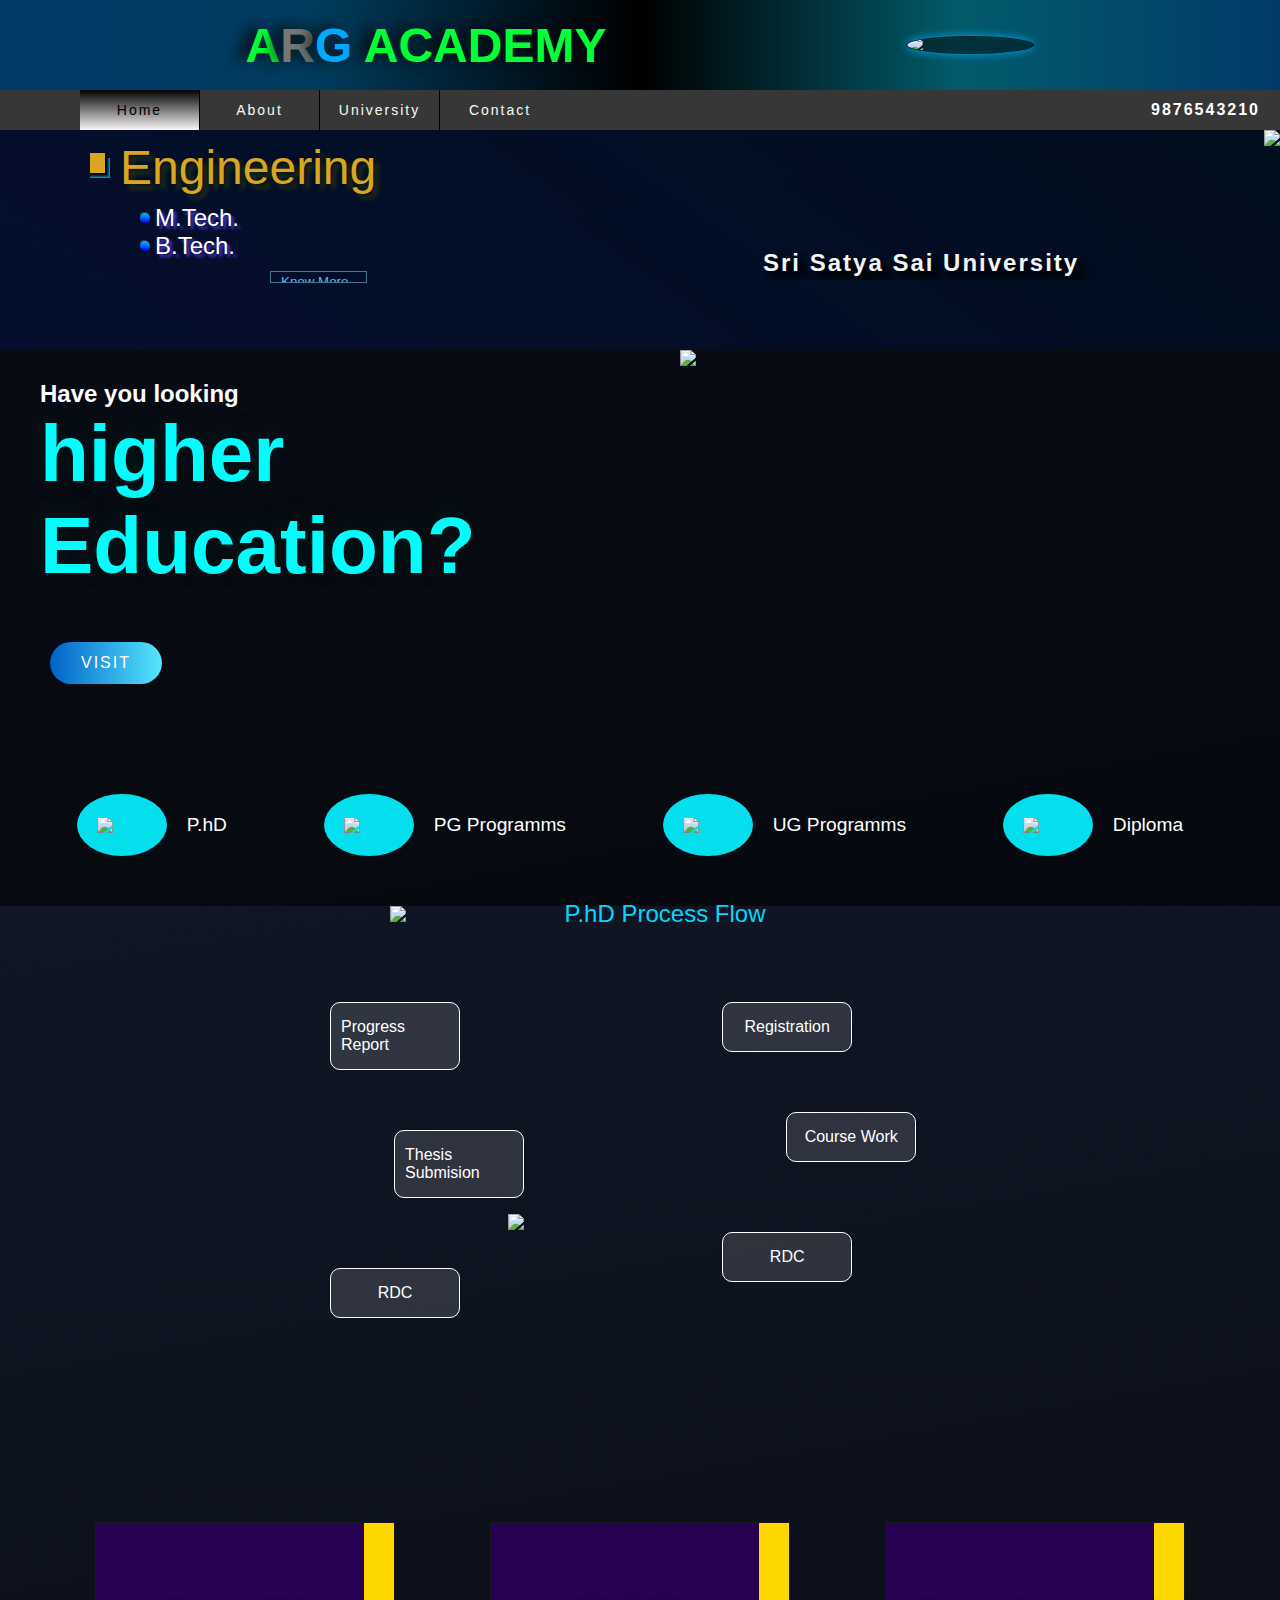
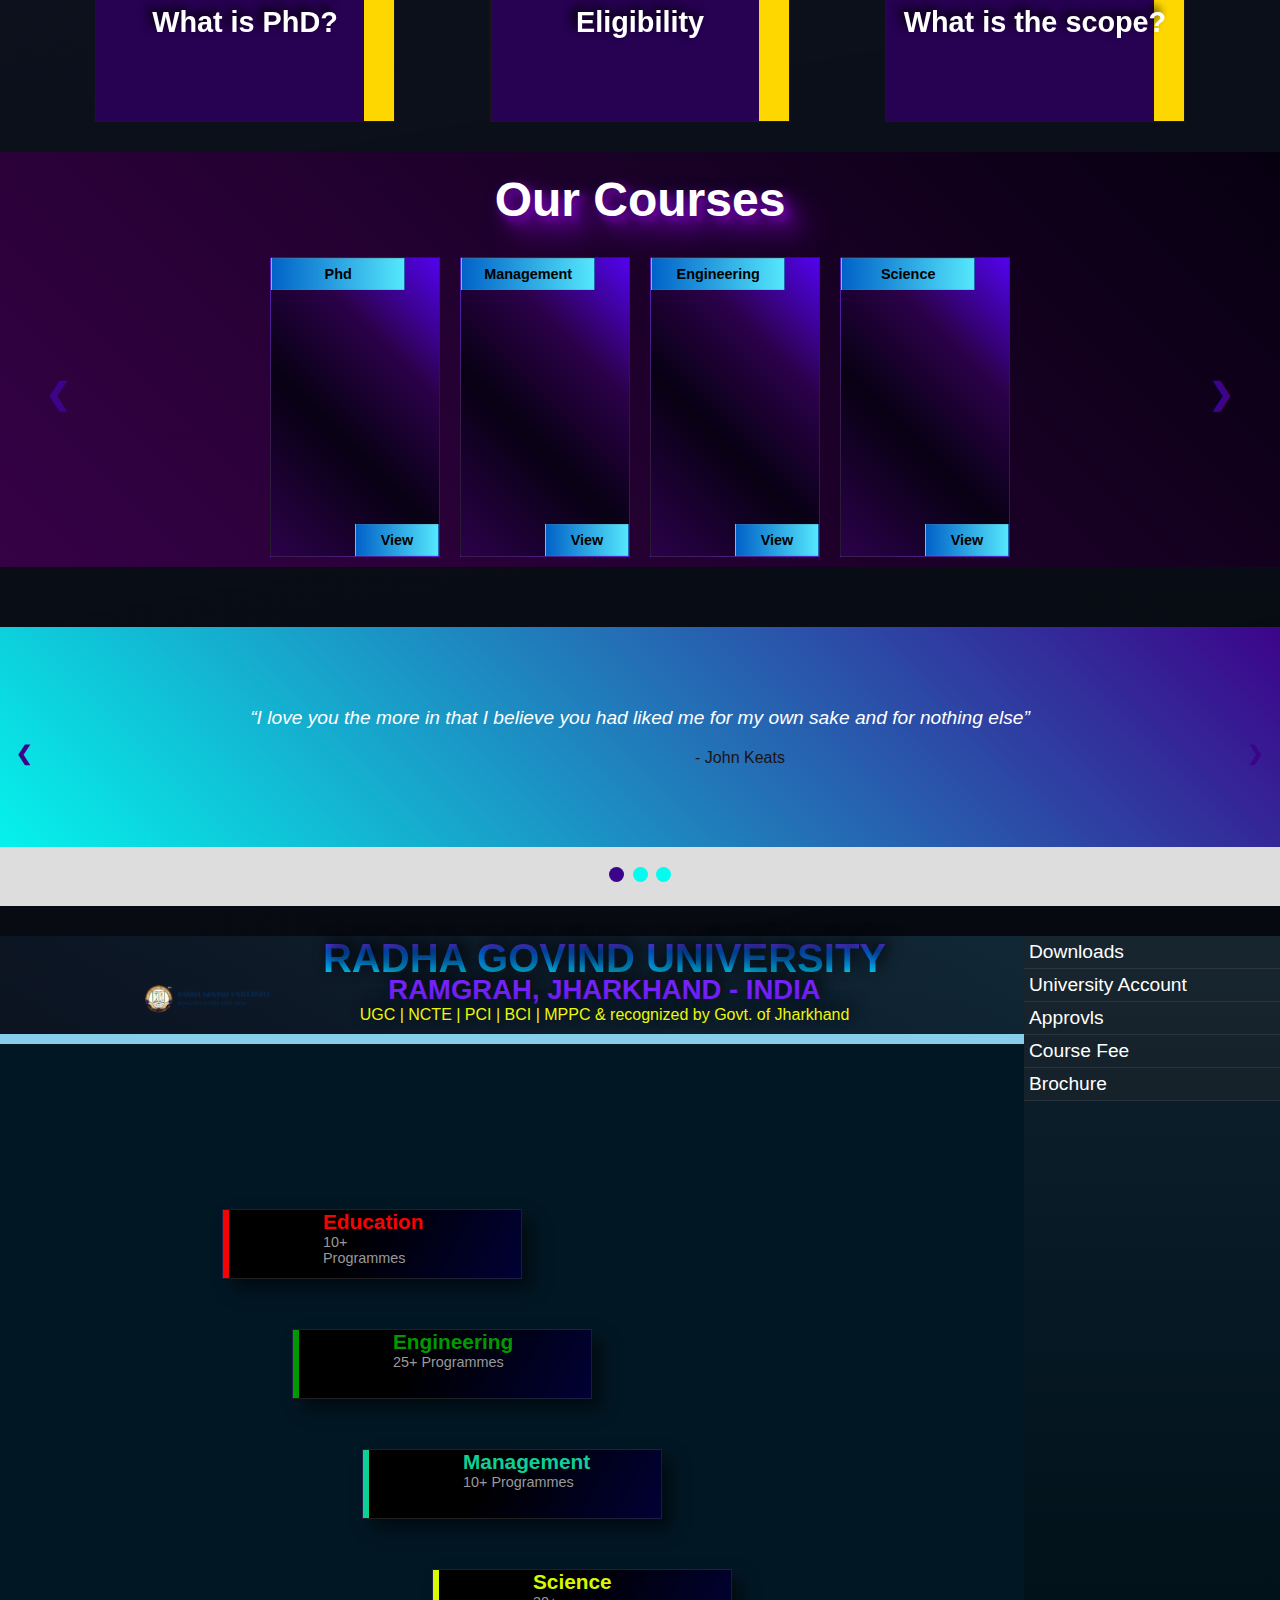
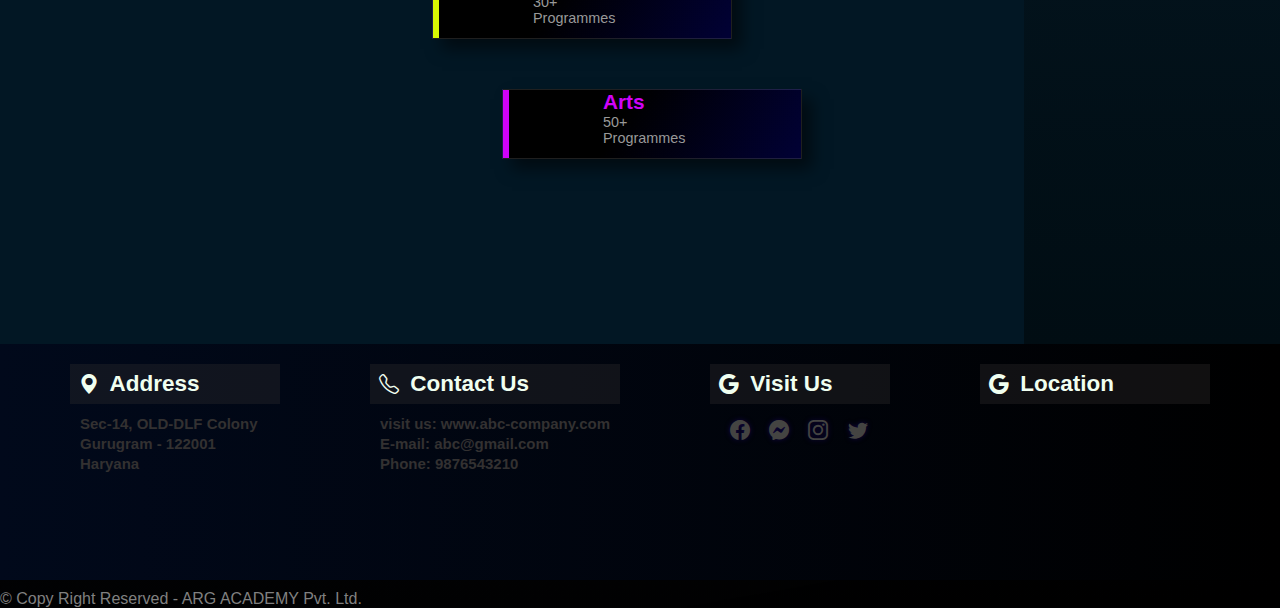
==== commit d7165841: "index file updated" ====
--- a/index.html
+++ b/index.html
@@ -4816,7 +4816,7 @@
 
         <div class="uni-cont" id="mku">
             <div class="uni-col-mku">
-                <!-- *******************University  SVNU header START HERE****************** -->
+                <!-- *******************University  MKU header START HERE****************** -->
 
 
                 <div id="uni-name-box-mku">
@@ -5595,9 +5595,175 @@
 
 
                 </div>
+
+                <div id="cnt-yoga-fee-mku" class="fee-cnt">
+                    <div class="fee-cnt-box">
+
+                        <h1>Yoga Science</h1>
+
+
+                        <div class="eng-box active" id="yoga-mku">
+
+                            <h2><span></span>Yoga Science</h2>
+                                    <div class="t1">
+                                        <table>
+                                            <tr>
+                                                <th>Specialization</th>
+                                                <th>Duration</th>
+                                                <th>Fee</th>
+                                            </tr>
+                                            <tr>
+                                                <td style="width:400px;">M.Sc./M.A. Yoga Science</td>
+                                                <td>2 Years</td>
+                                                <td>48750</td>
+                                            </tr>
+                                            <tr>
+                                                <td>B.Sc./B.A.</td>
+                                                <td>3 Years</td>
+                                                <td>36750</td>
+                                            </tr>
+                                            <tr>
+                                                <td>PG Diploma Yoga Science & Naturopathy / Yoga & Meditati</td>
+                                                <td>1 Year</td>
+                                                <td>12750</td>
+                                            </tr>
+                                            <tr>
+                                                <td>Diploma in Yoga</td>
+                                                <td>1 Year</td>
+                                                <td>12750</td>
+                                            </tr>
+                                            <tr>
+                                                <td>Certificate in Yoga</td>
+                                                <td>1 Year</td>
+                                                <td>12750</td>
+                                            </tr>
+
+                                            
+                                        </table>
+                                    </div>
+                        </div>
+
+                    </div>
+
+
+                </div>
+                <div id="cnt-fshm-fee-mku" class="fee-cnt">
+                    <div class="fee-cnt-box">
+
+                        <h1>Fire Safety & Hazard Management</h1>
+
+
+                        <div class="eng-box active" id="fshm-mku">
+
+                            <h2><span></span>Fire Safety & Hazard Management</h2>
+                                    <div class="t1">
+                                        <table>
+                                            <tr>
+                                                <th>Specialization</th>
+                                                <th>Duration</th>
+                                                <th>Fee</th>
+                                            </tr>
+                                            <tr>
+                                                <td style="width:400px;">B.Sc. in Fire Safety & Hazard Management</td>
+                                                <td>3 Years</td>
+                                                <td>81750</td>
+                                            </tr>
+                                            <tr>
+                                                <td>B.Sc./B.A.</td>
+                                                <td>3 Years</td>
+                                                <td>36750</td>
+                                            </tr>
+                                            <tr>
+                                                <td>PG Diploma in Fire Safety and Disaster Management</td>
+                                                <td>1 Year</td>
+                                                <td>27750</td>
+                                            </tr>
+                                            <tr>
+                                                <td>Post Garduate Diploma in Industrial Safety Management</td>
+                                                <td>1 Year</td>
+                                                <td>27750</td>
+                                            </tr>
+                                            <tr>
+                                                <td>Diploma in Fire Safety & Hazard Management</td>
+                                                <td>1 Year</td>
+                                                <td>42750</td>
+                                            </tr>
+                                            <tr>
+                                                <td>Certificate in Fire Man</td>
+                                                <td>1 Year</td>
+                                                <td>42750</td>
+                                            </tr>
+
+                                            
+                                        </table>
+                                    </div>
+                        </div>
+
+                    </div>
+
+
+                </div>
+
+                <div id="cnt-faan-fee-mku" class="fee-cnt">
+                    <div class="fee-cnt-box">
+
+                        <h1>Fashion & Animation</h1>
+
+
+                        <div class="eng-box active" id="faan-mku">
+
+                            <h2><span></span>Fashion & Animation</h2>
+                                    <div class="t1">
+                                        <table>
+                                            <tr>
+                                                <th>Specialization</th>
+                                                <th>Duration</th>
+                                                <th>Fee</th>
+                                            </tr>
+                                            <tr>
+                                                <td style="width:400px;">M.A./ M.Sc. in (Fashion Designing/ Interior Designing) #</td>
+                                                <td>2 Years</td>
+                                                <td>48750</td>
+                                            </tr>
+                                            <tr>
+                                                <td>B.A./ B.Sc. in (Fashion Designing/ Interior Designing)</td>
+                                                <td>3 Years</td>
+                                                <td>66750</td>
+                                            </tr>
+                                            <tr>
+                                                <td>PG Diploma in Fashion Designing</td>
+                                                <td>1 Year</td>
+                                                <td>27750</td>
+                                            </tr>
+                                            <tr>
+                                                <td>Diploma in Fashion Designing</td>
+                                                <td>1 Year</td>
+                                                <td>27750</td>
+                                            </tr>
+                                            <tr>
+                                                <td>Diploma in Fire Safety & Hazard Management</td>
+                                                <td>1 Year</td>
+                                                <td>42750</td>
+                                            </tr>
+                                            <tr>
+                                                <td>Certificate in Fire Man</td>
+                                                <td>1 Year</td>
+                                                <td>42750</td>
+                                            </tr>
+
+                                            
+                                        </table>
+                                    </div>
+                        </div>
+
+                    </div>
+
+
+                </div>
+                
                 <!-- COURSE FEE SECTION MKU END HERE -->
 
-                <!-- ******************* University SVNU HEADER END HERE ****************** -->
+
                 <div class="uni-cont svnu-h-box s2">
 
                     <div class="container">
@@ -5714,8 +5880,8 @@
                         <ion-icon name="chevron-down-outline"></ion-icon>Approvls
                     </span>
                     <div class="slide-nav-cnt" id="approval-cnt-mku">
-                        <li><a href="/static/SVNU/UGC_Proforma.pdf">UGC</a></li>
-                        <li>AICTE</li>
+                        <li><a href="/static/mku/UGC-LETTER.pdf">UGC</a></li>
+                        <li><a href="/static/mku/AICTE LETTER.pdf">AICTE</a></li>
                         <li>PCI</li>
                         <li>BCI</li>
                         <LI><a href="/static/SVNU/BEd_University_Approval.pdf">NCTE-University</a></LI>
@@ -5740,6 +5906,9 @@
                         <li class="mgu-course-btn" id="nur-fee-mku">Nursing Science</li>
                         <li class="mgu-course-btn" id="law-fee-mku">Law</li>
                         <li class="mgu-course-btn" id="agri-fee-mku">Agriculture</li>
+                        <li class="mgu-course-btn" id="yoga-fee-mku">Yoga Science</li>
+                        <li class="mgu-course-btn" id="fshm-fee-mku">Fire Safety & Hazard Management</li>
+                        <li class="mgu-course-btn" id="faan-fee-mku">Fashion and Animation</li>
                     </div>
                 </div>
 
@@ -5748,7 +5917,7 @@
                         <ion-icon name="chevron-down-outline"></ion-icon>Brochure
                     </span>
                     <div class="slide-nav-cnt" id="brochure-cnt-mku">
-                        <li><a href="static/SVNU/feedetail_New1.pdf" target="_blank">Brochure</a></li>
+                        <li><a href="#" target="_blank">Brochure</a></li>
 
 
                     </div>
@@ -5760,6 +5929,197 @@
 
 
     </div>
+
+    <div class="uni-cont" id="rgu">
+        <div class="uni-col-mku">
+            <!-- *******************University  MKU header START HERE****************** -->
+
+
+            <div id="uni-name-box-rgu">
+                <div class="uni-logo-rgu">
+                    <img src="/static/rgu/logo.png">
+
+                </div>
+                <div id="uni-name-rgu">
+                    <span>RADHA GOVIND UNIVERSITY</span>
+                    <span>RAMGRAH, JHARKHAND - INDIA</span>
+                    <span>UGC | NCTE | PCI | BCI | MPPC & recognized by Govt. of Jharkhand</span>
+                </div>
+
+
+            </div>
+            <!-- COURSE FEE SECTION MKU  START HERE-->
+
+            
+            
+            <!-- COURSE FEE SECTION MKU END HERE -->
+
+
+            <div class="uni-cont svnu-h-box s2">
+
+                <div class="container">
+                    <div class="box" style="--clr: rgb(248, 3, 3)">
+                        <div class="content-svnu">
+                            <div class="icon">
+                                <ion-icon name="color-fill-outline"></ion-icon>
+                            </div>
+                            <div class="text">
+
+                                <a href="#svnu-fac-edu">
+                                    <h2>Education</h2>
+                                </a>
+                                <p>10+ Programmes</p>
+                            </div>
+                        </div>
+                    </div>
+                    <div class="box" style="--clr:#009900">
+                        <div class="content-svnu">
+                            <div class="icon">
+                                <ion-icon name="color-filter-outline"></ion-icon>
+                            </div>
+                            <div class="text">
+
+                                <a href="#svnu-fac-eng">
+                                    <h2>Engineering</h2>
+                                </a>
+                                <p>25+ Programmes</p>
+                            </div>
+                        </div>
+                    </div>
+                    <div class="box" style="--clr:#0ed095">
+                        <div class="content-svnu">
+                            <div class="icon">
+                                <ion-icon name="color-palette-outline"></ion-icon>
+                            </div>
+                            <div class="text">
+
+                                <a href="#svnu-fac-mgt">
+                                    <h2>Management</h2>
+                                </a>
+                                <p>10+ Programmes</p>
+                            </div>
+                        </div>
+                    </div>
+
+                    <div class="box" style="--clr:rgb(215, 248, 3)">
+                        <div class="content-svnu">
+                            <div class="icon">
+                                <ion-icon name="git-branch-outline"></ion-icon>
+                            </div>
+                            <div class="text">
+
+                                <a href="#svnu-fac-sci">
+                                    <h2>Science</h2>
+                                </a>
+                                <p>30+ Programmes</p>
+                            </div>
+                        </div>
+                    </div>
+
+                    <div class="box" style="--clr:rgb(207, 3, 248)">
+                        <div class="content-svnu">
+                            <div class="icon">
+                                <ion-icon name="medal-outline"></ion-icon>
+                                </ion-icon>
+                            </div>
+                            <div class="text">
+
+                                <a href="#svnu-fac-sci">
+                                    <h2>Arts</h2>
+                                </a>
+                                <p>50+ Programmes</p>
+                            </div>
+                        </div>
+                    </div>
+
+                </div>
+
+            </div>
+
+
+
+        </div>
+        <div class="uni-side-bar">
+            <div class="side-nav">
+                <span id="download-rgu">
+                    <ion-icon name="chevron-down-outline"></ion-icon>Downloads
+                </span>
+                <div class="slide-nav-cnt" id="download-cnt-rgu">
+                    <li><a href="/static/mku/Registartion form.pdf" download="Registration form">Registration
+                            Form</a>
+                    </li>
+                    <li><a href="#">Enrollment Form</a></li>
+                    <li><a href="#">Degree Form</a></li>
+                    <li><a href="#">Migration Form</a></li>
+                    <li><a href="#">Transfer Certificate Form</a></li>
+                    <li><a href="">Transcript Form</a></li>
+                </div>
+            </div>
+            <div class="side-nav">
+                <span id="account-rgu">
+                    <ion-icon name="chevron-down-outline"></ion-icon>University Account
+                </span>
+                <div class="slide-nav-cnt" id="account-cnt-rgu">
+                    <li>MAHAKAUSHAL UNIVERSITY</li>
+                    <li>Account No.: 094901003402</li>
+                    <li>IFSC Code : ICIC0000949</li>
+                    <li>Add- JABALPUR, M.P.</li>
+                </div>
+            </div>
+            <div class="side-nav">
+                <span id="approval-rgu">
+                    <ion-icon name="chevron-down-outline"></ion-icon>Approvls
+                </span>
+                <div class="slide-nav-cnt" id="approval-cnt-rgu">
+                    <li><a href="/static/mku/UGC-LETTER.pdf">UGC</a></li>
+                    <li><a href="/static/mku/AICTE LETTER.pdf">AICTE</a></li>
+                    <li>PCI</li>
+                    <li>BCI</li>
+                    <LI><a href="/static/SVNU/BEd_University_Approval.pdf">NCTE-University</a></LI>
+                    <LI><a href="/static/SVNU/BEd_College_Approvel.pdf">NCTE-College</a></LI>
+                </div>
+            </div>
+
+            <div class="side-nav">
+                <span id="courseFee-rgu">
+                    <ion-icon name="chevron-down-outline"></ion-icon>Course Fee
+                </span>
+                <div class="slide-nav-cnt" id="courseFee-cnt-rgu">
+                    <li class="mgu-course-btn" id="phd-fee-rgu">P.hD</li>
+                    <li class="mgu-course-btn" id="eng-fee-rgu">Engineering & Technology</li>
+                    <li class="mgu-course-btn" id="edu-fee-rgu">Education</li>
+                    <li class="mgu-course-btn" id="mgt-fee-rgu">Management</li>
+                    <LI class="mgu-course-btn" id="sci-fee-rgu">Science</LI>
+                    <li class="mgu-course-btn" id="art-fee-rgu">Humanities & Languages</li>
+                    <LI class="mgu-course-btn" id="csa-fee-rgu">Computer Science & Application</LI>
+                    <li class="mgu-course-btn" id="pha-fee-rgu">Pharmacy</li>
+                    <li class="mgu-course-btn" id="par-fee-rgu">Paramedical Science</li>
+                    <li class="mgu-course-btn" id="nur-fee-rgu">Nursing Science</li>
+                    <li class="mgu-course-btn" id="law-fee-rgu">Law</li>
+                    <li class="mgu-course-btn" id="agri-fee-rgu">Agriculture</li>
+                    <li class="mgu-course-btn" id="yoga-fee-rgu">Yoga Science</li>
+                    <li class="mgu-course-btn" id="fshm-fee-rgu">Fire Safety & Hazard Management</li>
+                    <li class="mgu-course-btn" id="faan-fee-rgu">Fashion and Animation</li>
+                </div>
+            </div>
+
+            <div class="side-nav">
+                <span id="brochure-mku">
+                    <ion-icon name="chevron-down-outline"></ion-icon>Brochure
+                </span>
+                <div class="slide-nav-cnt" id="brochure-cnt-mku">
+                    <li><a href="#" target="_blank">Brochure</a></li>
+
+
+                </div>
+            </div>
+        </div>
+
+    </div>
+    
+
+
+</div>
 
 
 
@@ -6121,6 +6481,7 @@
             $("#sci-fee-cnt").hide()
             $("#com-fee-cnt").hide()
             $(".wel-screen").hide()
+            $("#rgu").hide();
             $("#service-sec-wel").hide();
 
             $(".s1").show()
@@ -6137,7 +6498,7 @@
             $("#mku").hide();
             $("#mgu").hide();
             $("#svnu").show();
-
+            $("#rgu").hide();
             $("#edu-fee-cnt-svnu").hide()
             $("#mgt-fee-cnt-svnu").hide()
             $("#eng-fee-cnt-svnu").hide()
@@ -6159,6 +6520,7 @@
             $("#sssutms").hide();
             $("#svnu").hide();
             $("#mku").hide();
+            $("#rgu").hide();
             $("#mgu").show();
             $(".s2").show()
             document.getElementById("temp").innerHTML = ' <ion-icon name="chevron-forward-outline"></ion-icon><span style="color:#03a9f5; text-shadow:black 5px 5px 10px"> MGU</span>';
@@ -6173,9 +6535,24 @@
             $("#sssutms").hide();
             $("#svnu").hide();
             $("#mgu").hide();
+            $("#rgu").hide();
             $("#mku").show();
             $(".s2").show()
             document.getElementById("temp").innerHTML = ' <ion-icon name="chevron-forward-outline"></ion-icon><span style="color:rgb(252, 83, 4); text-shadow:black 5px 5px 10px"> MKU</span>';
+
+        })
+        $("#pop-rgu").click(function () {
+            $(".tab_cont button .uni-pop").hide(300)
+            $(".wel-screen").hide()
+            $("#center_heading").hide();
+            $("#service-sec-wel").hide();
+            $("#sssutms").hide();
+            $("#svnu").hide();
+            $("#mgu").hide();
+            $("#mku").hide();
+            $("#rgu").show();
+            $(".s2").show()
+            document.getElementById("temp").innerHTML = ' <ion-icon name="chevron-forward-outline"></ion-icon><span style="color:rgb(252, 83, 4); text-shadow:black 5px 5px 10px"> RGU</span>';
 
         })
         $("#download").click(function () {
@@ -6741,6 +7118,29 @@
 
 
 // mku script end here
+
+// rgu script section  
+
+        $("#download-rgu").click(function () {
+            $("#download-cnt-rgu").slideToggle("slow");
+        })
+
+        $("#account-rgu").click(function () {
+            $("#account-cnt-rgu").slideToggle("slow");
+        })
+
+        $("#approval-rgu").click(function () {
+            $("#approval-cnt-rgu").slideToggle("slow");
+        })
+
+        $("#courseFee-rgu").click(function () {
+            $("#courseFee-cnt-rgu").slideToggle("slow");
+        })
+
+        $("#brochure-rgu").click(function () {
+            $("#brochure-cnt-rgu").slideToggle("slow");
+        })
+// rgu script end here
 
     </script>
 
--- a/css/style.css
+++ b/css/style.css
@@ -43,7 +43,7 @@
 
     }
     .banner img{
-        width:140px;
+        width:10%;
         height:auto;
         margin-left: 300px;
         border-radius: 100%;
@@ -56,7 +56,7 @@
         margin:0px;
         padding: 0px;
         text-align: center;
-        font-size:60px;
+        font-size:3em;
         /* font-weight: bolder; */
         text-shadow: -9px -1px 14px rgb(7, 7, 7);
         color:rgb(5, 255, 55);
@@ -2616,11 +2616,95 @@
         border:solid black 0px;
     }
 
-
+    /* MKU end here */
+
+
+    /* RGU START HERE */
+
+    /* MKU SECTION START HERE */
+    .uni-col-rgu{
+        display: block;
+        border:solid green 0px;
+        width:80%;
+        background:linear-gradient(40deg, rgb(7, 0, 12),rgba(1, 25, 41, 0.938));
+
+    }
+    #uni-name-box-rgu{
+        display: flex;
+        /* flex-flow: column; */
+        /* margin-right: 200px; */
+        align-items: flex-end;
+        justify-content: center;
+        border:solid black 0px;
+        border-bottom: 10px skyblue solid;
+        padding-bottom: 10px;
+    }
+    #uni-name-box-rgu .uni-logo-rgu img{
+        width:100px;
+    
+        margin:5px;
+
+        padding:2px;
+
+
+
+    }
+    #uni-name-rgu{
+        display: flex;
+        flex-flow: column;
+    }
+    #uni-name-box-rgu #uni-name-rgu span:nth-child(1){
+        display: block;
+        font-size: 40px;
+        color:rgb(177, 4, 4);
+        background: linear-gradient(rgb(211, 4, 252),rgb(4, 102, 248),rgb(4, 170, 247),rgb(1, 245, 233));
+        font-weight: 600;
+        margin-bottom: -7px;
+        -webkit-background-clip: text;
+        -webkit-text-fill-color: transparent;
+        /* -webkit-text-stroke: 1px #120346; */
+
+        text-shadow: 5px -5px 15px black;
+    }
+    #uni-name-box-rgu .uni-logo-rgu img{
+        width:130px;
+        margin:5px;
+        margin-right:50px;
+        padding:2px;
+
+    }
+    #uni-name-box-rgu #uni-name-rgu span:nth-child(2){
+        font-size: 27.5px;
+        color:rgb(116, 34, 248);
+        font-weight: 600;
+        text-shadow: 5px -5px 15px black;
+        display: block;
+        text-align: center;
+    }
+    #uni-name-box-rgu #uni-name-rgu span:nth-child(3){
+        display: block;
+        width:100%;
+        text-align: center;
+        color:rgb(236, 248, 6);
+        
+        text-shadow: 5px -5px 15px black;
+        border:solid black 0px;
+    }
+
+/* RGU END HERE */
 
 @media(max-width:991px){
     .content .about-h .about-vision {
         display: flex;
         flex-direction: column;
-    }   
+    } 
+    #footer_cont{
+        flex-direction: column;
+    }
+    .banner h1{
+        font-size: 1.5em;
+    }
+    .fone{
+        display: none;
+    }  
 }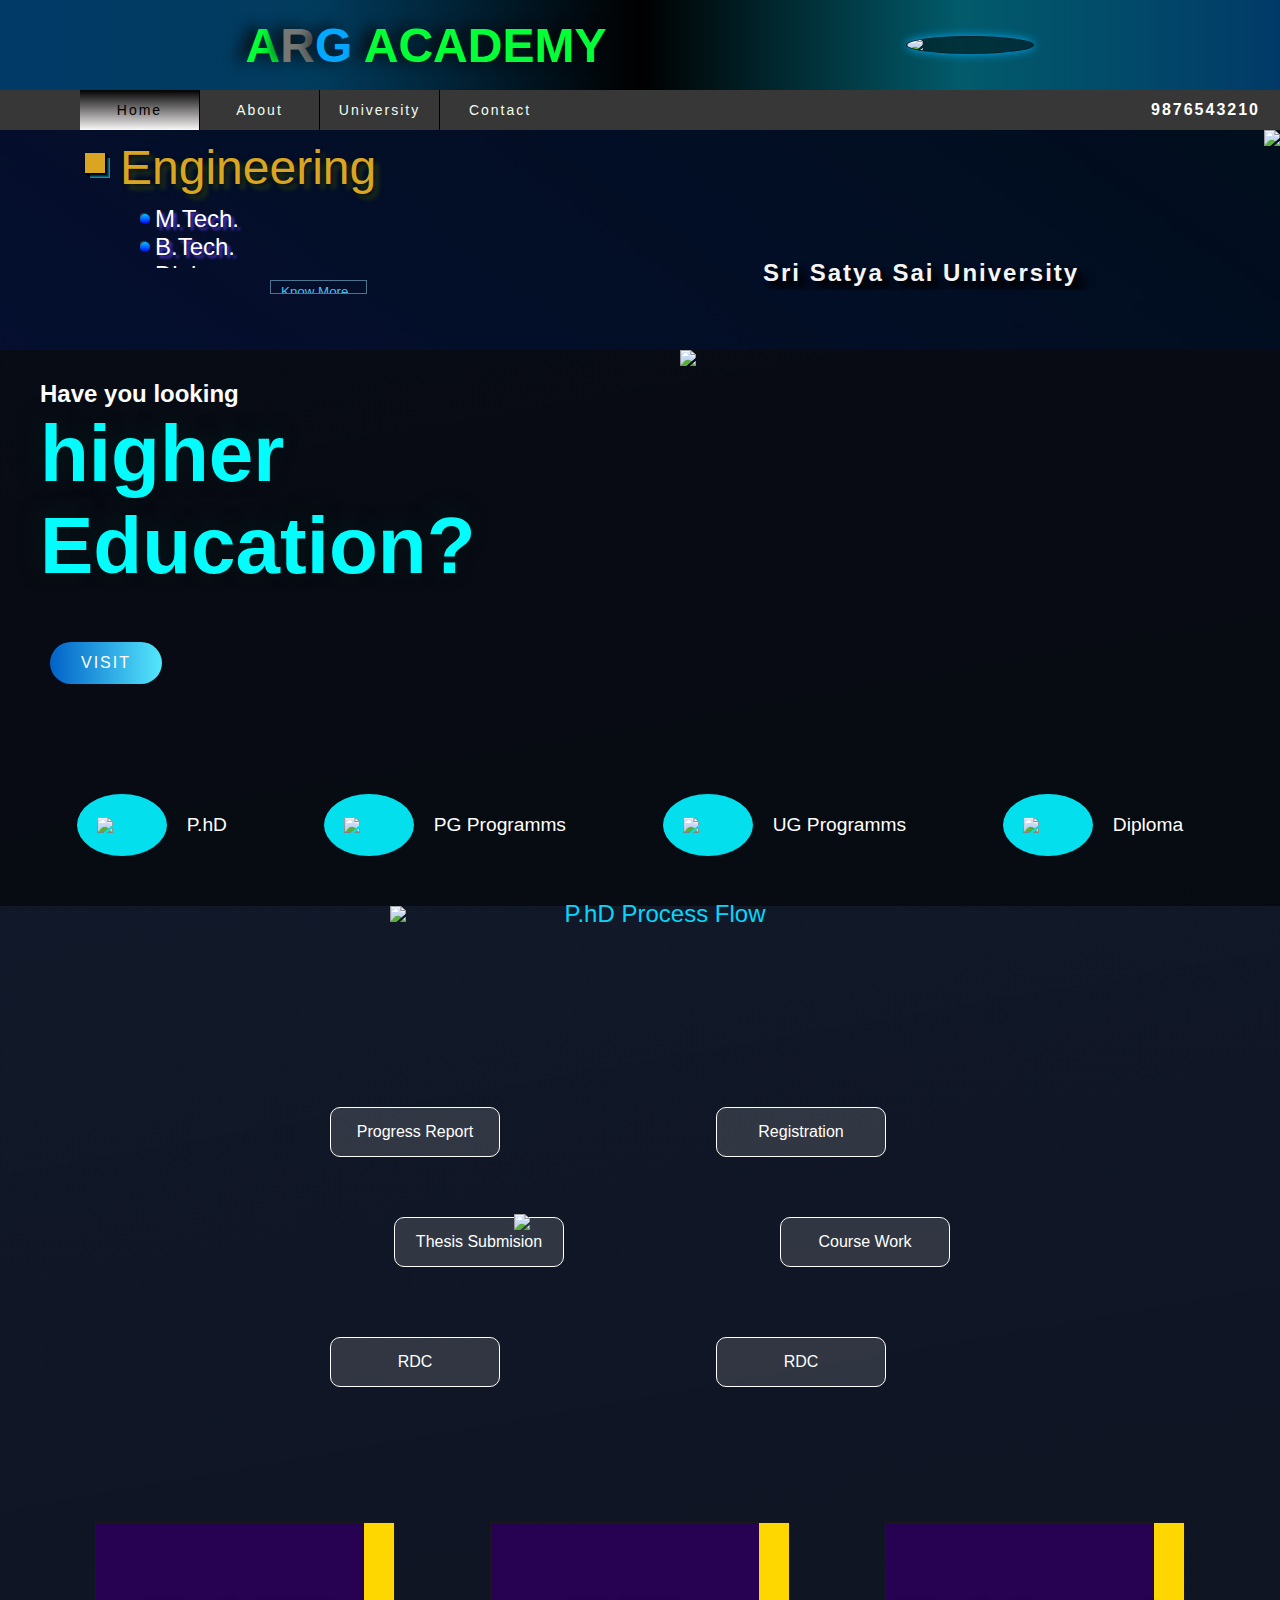
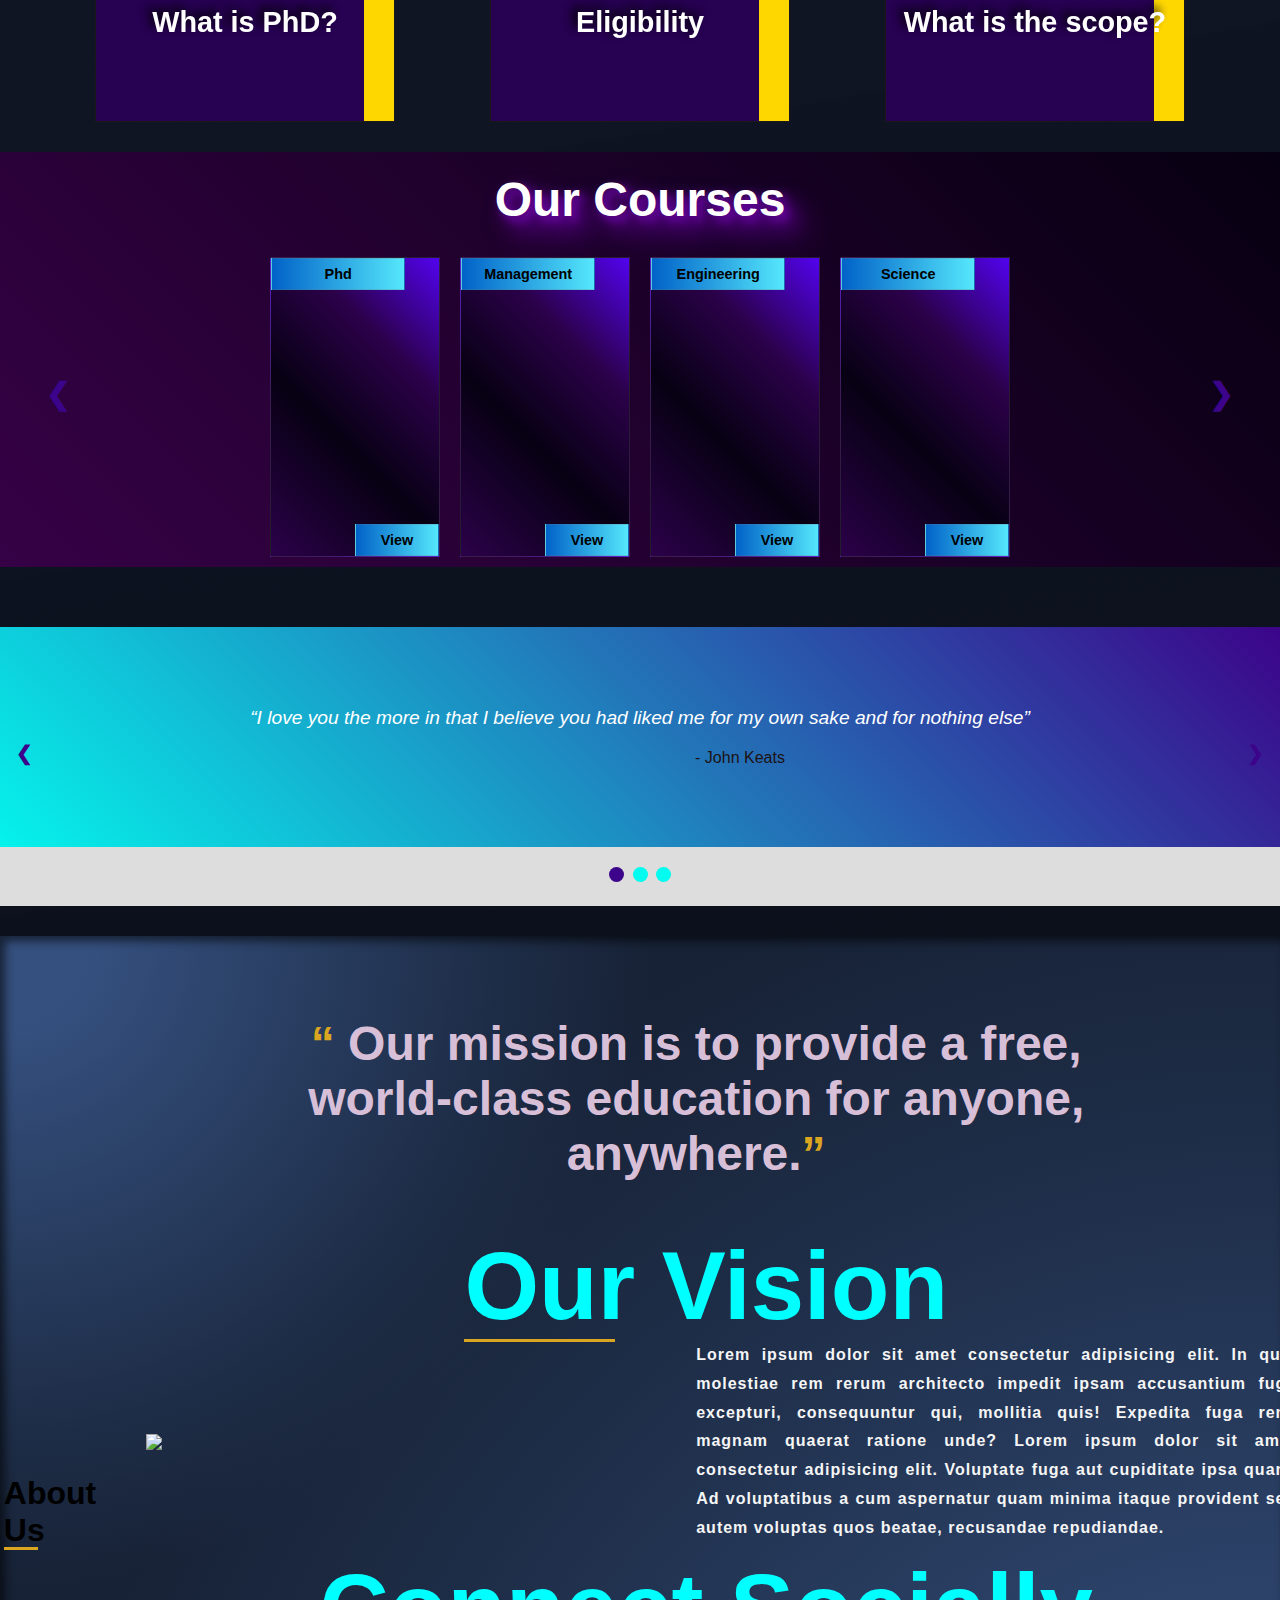
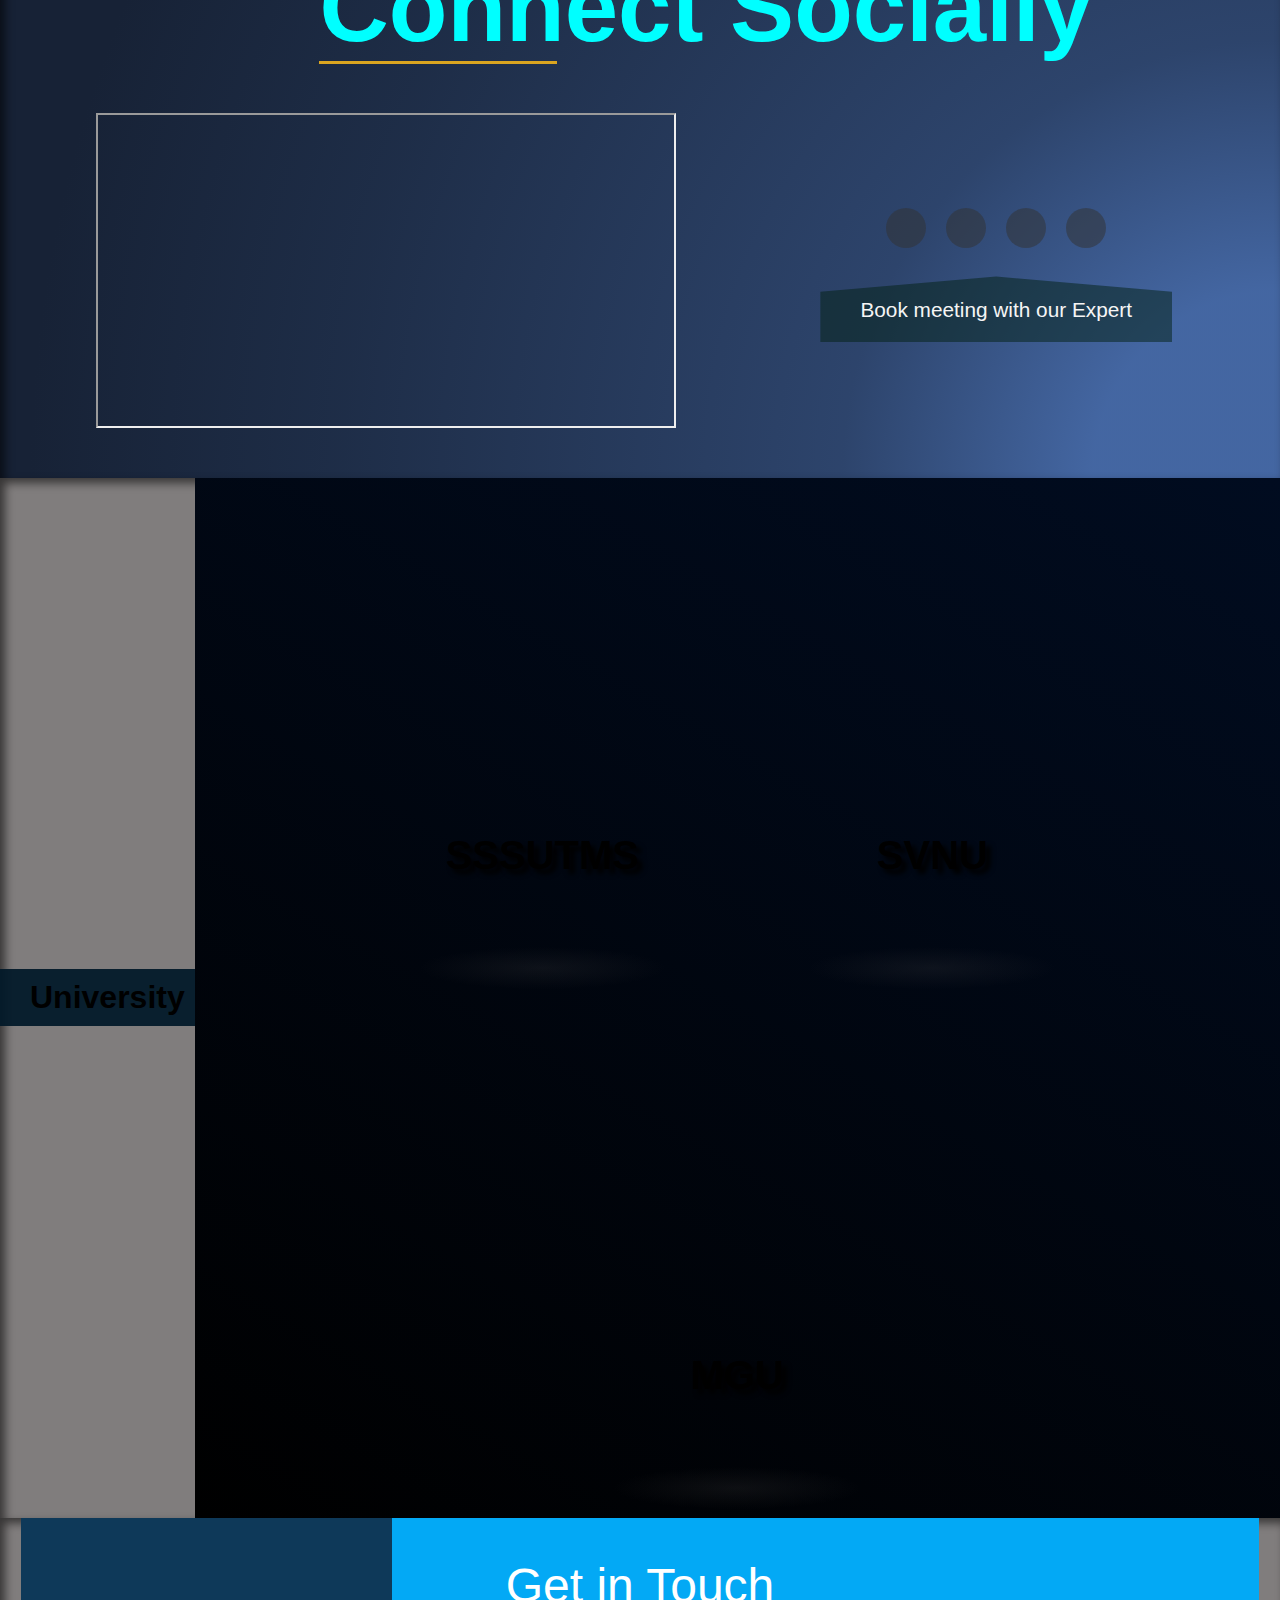
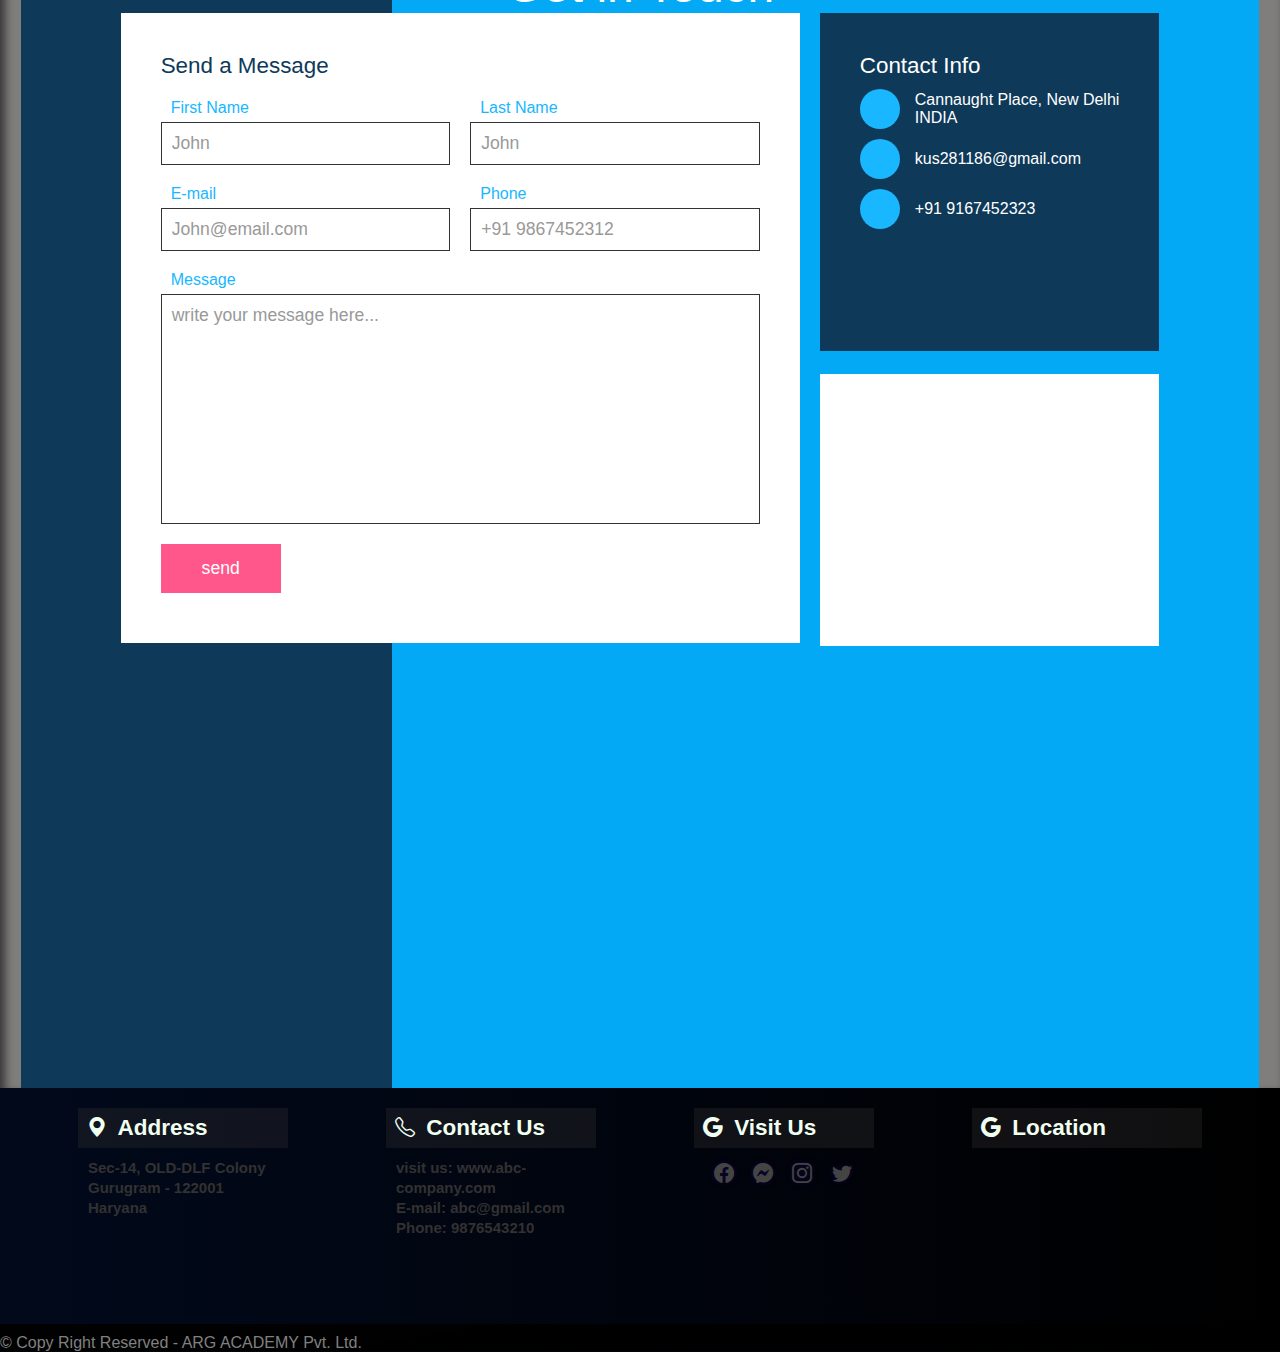
==== commit 9fd7ee51: "index file updated" ====
--- a/index.html
+++ b/index.html
@@ -13,6 +13,7 @@
     <link rel="stylesheet" href="css/style.css">
     <link rel="stylesheet" href="https://cdn.jsdelivr.net/npm/bootstrap-icons@1.8.1/font/bootstrap-icons.css">
     <script src="https://www.momentcrm.com/embed"></script>
+    
     <script>
         MomentCRM('init', {
             'teamVanityId': 'akhi1986akhi',
@@ -23,6 +24,11 @@
 </head>
 
 <body>
+    <!-- window loader -->
+    <div class="loader-wraper">
+        <span class="loader"><span class="loader-inner"></span></span>
+    </div>
+    <!-- window loader end -->
     <!-- Tab button-->
     <div class="banner">
         <h1><span style="color:rgb(5, 255, 55)">A</span><span style="color:rgb(117, 121, 118)">R</span><span
@@ -6769,6 +6775,7 @@
         $("#svnu").hide();
         $("#mgu").hide();
         $("#mku").hide();
+        $("#rgu").hide();
 
         $("#btn-mtech").css("background-color", "#03a9f433");
         $("#btn-mba").css("background-color", "#03a9f433");
@@ -7207,6 +7214,25 @@
     </script>
 
     <!-- smtp script start here -->
+    <!-- <script src="https://unpkg.com/sweetalert/dist/sweetalert.min.js"></script>
+    <script>
+        function clickMe(){
+            console.log("clicked Me")
+            swal("Done!","Saved Successfully","success").then((value) => {
+        // swal(`The returned value is: ${value}`);
+            // window.location.replace('https://www.google.com/');
+            });
+        }
+        $(document).ready(()=>{
+            clickMe();
+        })
+    </script> -->
+    <script>
+        $(window).on("load",function(){
+            $(".loader-wraper").fadeOut("slow");
+        })
+    </script>
+
 </body>
 
 </html>--- a/css/style.css
+++ b/css/style.css
@@ -1007,6 +1007,7 @@
         align-items: center;
         justify-content: center;
         width:100%;
+        
         /* border:red solid 1px; */
     }
     .xbox{
@@ -1065,7 +1066,7 @@
         margin-bottom: 30px;
     }
     .flow .flow-s-01{
-        height:100%;
+        /* height:100%; */
         border:green solid 0px;
         margin-right:-80px;
         flex-flow: column;
@@ -1073,7 +1074,7 @@
 
     }
     .flow-s-02{
-        height:100%;
+        /* height:100%; */
         border:green solid 0px;
         /* margin-right:-80px; */
         margin-left:-80px;
@@ -1087,7 +1088,7 @@
         display: flex;
         justify-content: center;
         align-items: center;
-        width:130px;
+        width:170px;
         margin-left:10px;
         margin-right:10px;
         padding:15px 10px;
@@ -1100,7 +1101,7 @@
         display: flex;
         justify-content: center;
         align-items: center;
-        width:130px;
+        width:170px;
         margin-left:10px;
         margin-right:10px;
         padding:15px 10px;
@@ -1906,6 +1907,7 @@
 
     #footer_box_2{
         align-items: flex-start;
+        width:230px;
     }
     #footer_box_2 h2{
         width: 100%;
@@ -2706,5 +2708,146 @@
     }
     .fone{
         display: none;
-    }  
-}+    }
+    .process-flow-box{
+        height:15vh;
+        margin-top: 0;
+        margin-bottom: 0;
+
+    }
+    .xbox img{
+        width:200px;
+    }
+    .xbox::before{
+        content:"P.hD Process Flow";
+        width:100%;
+        height:100%;
+        position:absolute;
+        display: flex;
+        justify-content: center;
+        align-items: center;
+        font-size: 0.8em;
+        margin-left:20px;
+        color:rgb(5, 215, 252);
+    }
+    
+    .flow img{
+        width:30%;
+    }
+    
+    
+    .flow .flow-s-01 span{
+        display: flex;
+        justify-content: center;
+        align-items: center;
+        width:70px;
+        margin-left:10px;
+        margin-right:10px;
+        padding:5px 0px;
+        border:solid 1px #fff;
+        border-radius: 10px;
+        background: rgba(221, 218, 218, 0.164);
+        font-size: 0.5em;
+        
+    }
+    .flow .flow-s-02 span{
+        display: flex;
+        justify-content: center;
+        align-items: center;
+        width:70px;
+        margin-left:10px;
+        margin-right:10px;
+        padding:5px 0px;
+        border:solid 1px #fff;
+        border-radius: 10px;
+        background: rgba(221, 218, 218, 0.164);
+        font-size: 0.5em;
+        
+    }
+    .flow div span:nth-child(1){
+        margin-top: 0px;
+        margin-left:45px;
+        
+    }
+    .flow .flow-s-01 span:nth-child(2){
+        margin-top: 10px;
+        margin-left:64px;
+        
+    }
+    .flow .flow-s-01 span:nth-child(3){
+        margin-top: 10px;
+        margin-left:45px;
+        
+    }
+    .flow .flow-s-02 span:nth-child(1){
+        margin-top: 0px;
+        margin-left:64px;
+        
+    }
+    .flow .flow-s-02 span:nth-child(2){
+        margin-top: 10px;
+        margin-left:84px;
+        
+    }
+    .flow div span:nth-child(3){
+        margin-top: 10px;
+        margin-left:64px;
+        
+    }
+}
+
+/* window loader start here */
+.content{
+    display: flex;
+    justify-content: center;
+    align-items: center;
+    width:100%;
+    height:100%;
+
+}
+.loader-wraper{
+    width:100%;
+    height:100%;
+    position: absolute;
+    top:0;
+    left:0;
+    background-color: #242f3f;
+    display: flex;
+    justify-content: center;
+    align-items: center;
+    z-index: 999;
+}
+.loader{
+    display: inline-block;
+    width:30px;
+    height:30px;
+    position: relative;
+    /* top:50%; */
+    border:4px solid #fff;
+    animation: loader 2s infinite ease;
+}
+
+.loader-inner{
+    vertical-align: top;
+    display: inline-block;
+    width:100%;
+    background-color: #fff;
+    animation: loader-inner 2s infinite ease-in;
+
+}
+@keyframes loader{
+    0%{transform: rotate(0deg);}
+    25%{transform: rotate(180deg);}
+    50%{transform: rotate(180deg);}
+    75%{transform: rotate(360deg);}
+    100%{transform: rotate(360deg);}
+}
+@keyframes loader-inner{
+    0%{height:0%;}
+    25%{height:0%;}
+    50%{height:100%;}
+    75%{height:100%;}
+    100%{height:0%;}
+}
+
+/* window loader end here */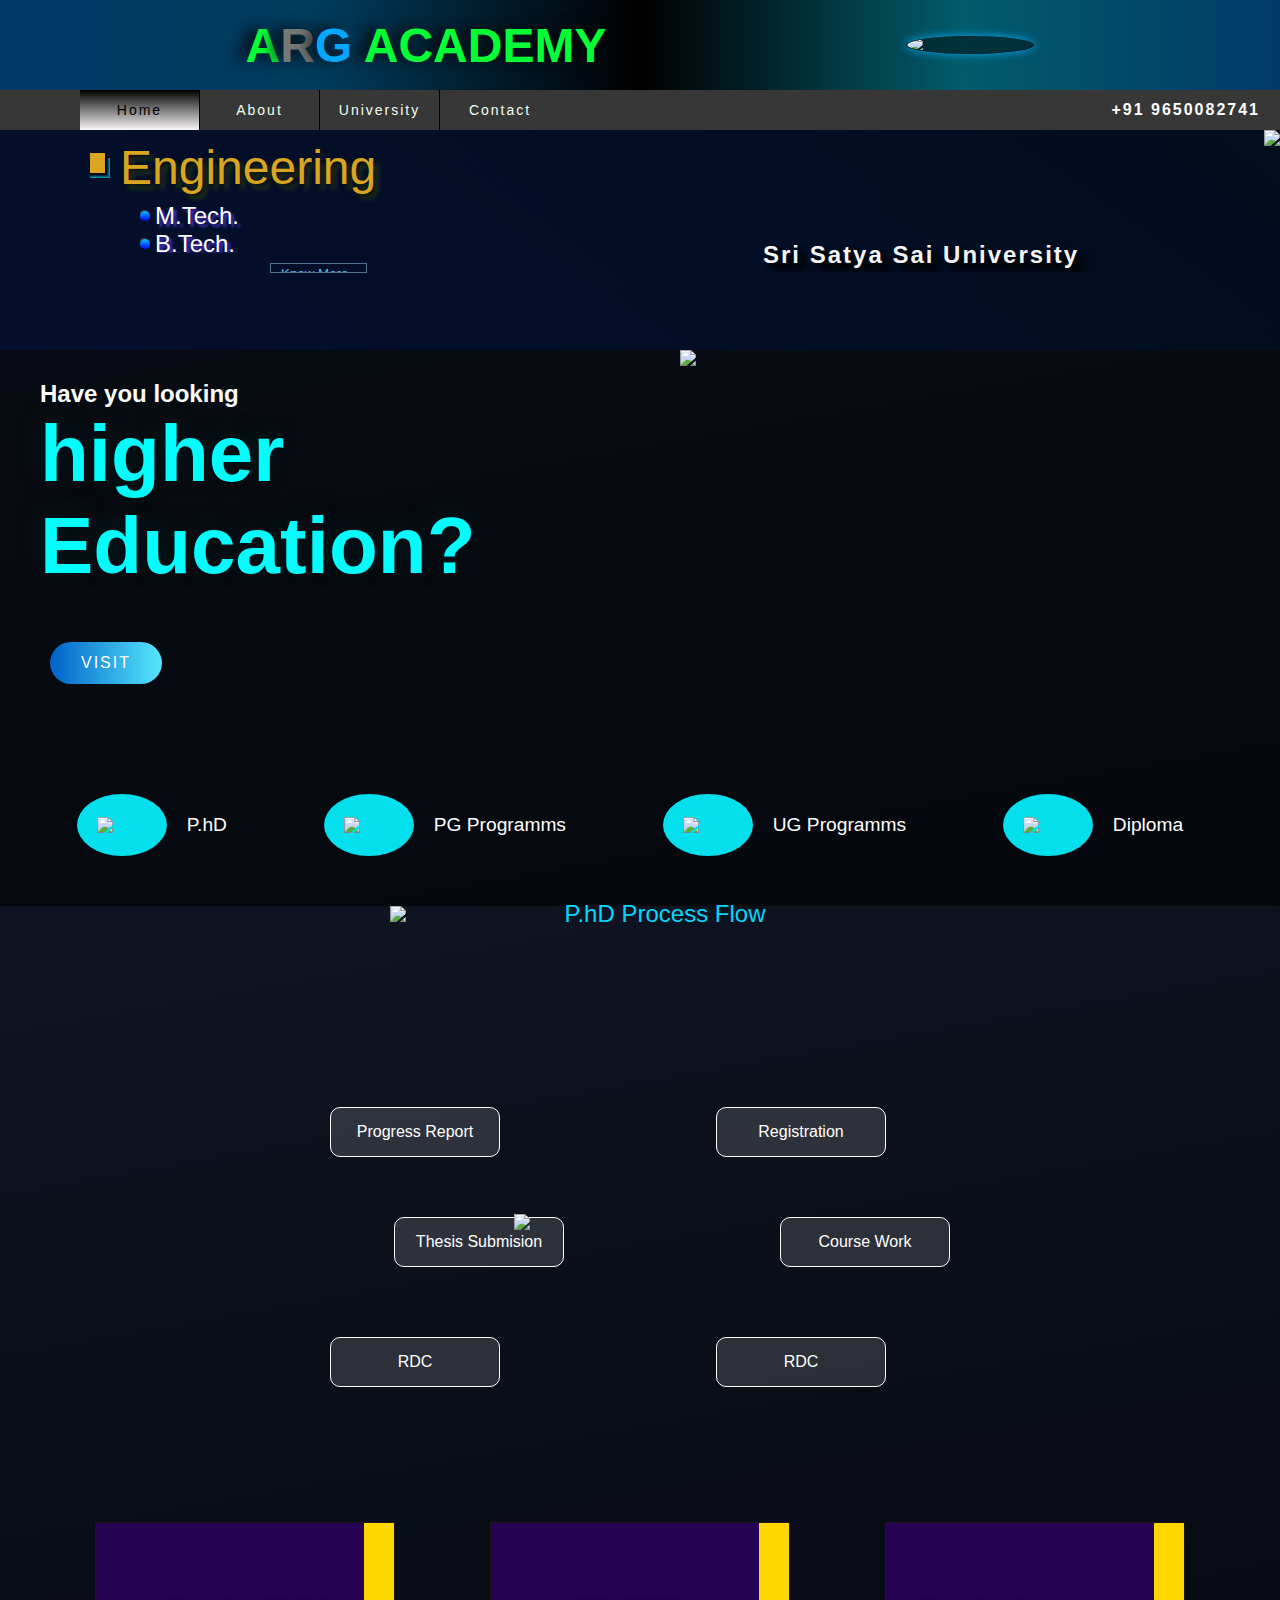
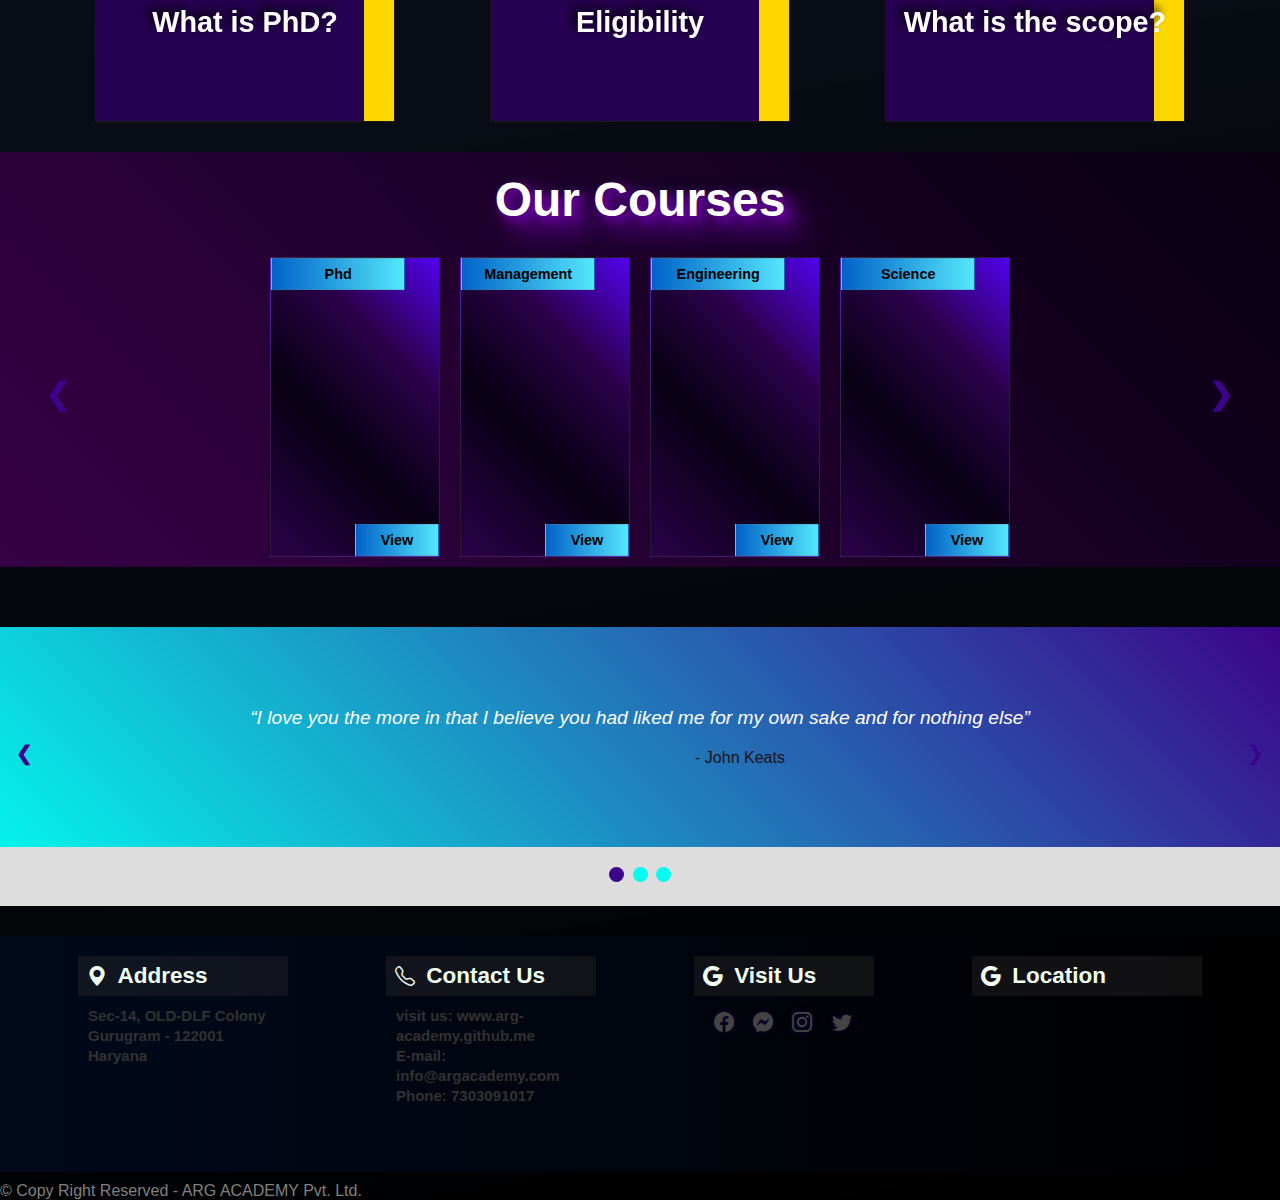
==== commit 5a1257f5: "contact changed" ====
--- a/index.html
+++ b/index.html
@@ -5,15 +5,16 @@
     <meta charset="UTF-8">
     <meta http-equiv="X-UA-Compatible" content="IE=edge">
     <meta name="viewport" content="width=device-width, initial-scale=1.0">
-    <title>ARG ACADEMY</title>
-
+    <meta name="keywords" content="Online, Education, Swami Vivekanand University, Sri Satya Sai University Bhopal, Distance Leraning, ARG Academy, Mahakaushal University Jabalpur">
+    <title>Online Education Academy in Delhi NCR | ARG ACADEMY</title>
+    <meta name="description" content="Are you looking higher education? One of the best online education cansultancy in Delhi NCR. Providing education with latest technology, by which can you enhance your carrier.">
     <script src="https://ajax.googleapis.com/ajax/libs/jquery/3.6.0/jquery.min.js"></script>
     <script src="jquery.js"></script>
     <link rel="icon" href="img/arg.png">
     <link rel="stylesheet" href="css/style.css">
     <link rel="stylesheet" href="https://cdn.jsdelivr.net/npm/bootstrap-icons@1.8.1/font/bootstrap-icons.css">
     <script src="https://www.momentcrm.com/embed"></script>
-    
+
     <script>
         MomentCRM('init', {
             'teamVanityId': 'akhi1986akhi',
@@ -21,6 +22,9 @@
             'doTracking': true,
         });
     </script>
+    <!-- google search ownership page verification  -->
+
+<meta name="google-site-verification" content="bC3YDUsdAy0r4u5cPmLl3DP6qasDHBbwDH_EtDA11q8" />
 </head>
 
 <body>
@@ -68,7 +72,7 @@
             </span> Contact</button>
 
         <div class="fone">
-            <ion-icon name="call-outline"></ion-icon>&nbsp;9876543210
+            <ion-icon name="call-outline"></ion-icon>&nbsp;+91 9650082741
         </div>
     </div>
 
@@ -498,7 +502,7 @@
                 <div>
                     <!-- <img src="img/favpng_infographic-chart-icon (1).png"> -->
                     <iframe width="720" height="315"
-                        src="https://www.youtube.com/embed/tgbNymZ7vqY?playlist=tgbNymZ7vqY&autoplay=1&mute=1"
+                        src="https://www.youtube.com/embed/tgbNymZ7vqY?playlist=tgbNymZ7vqY&autoplay=0&mute=1"
                         style="margin-right:20px">
                     </iframe>
                 </div>
@@ -529,68 +533,91 @@
                         style="clip-path: polygon(50% 22%, 100% 40%, 100% 100%, 0 100%, 0 40%);background: rgba(1, 32, 18,0.5); width:fit-content;display: flex;justify-content: center;align-items: center;position: relative;">
                         <span style="padding:20px;margin: 20px;margin-bottom:0px;font-size: 1.3em; color:aqua;"><a
                                 href="#" style="text-decoration: none;color:whitesmoke;">Book meeting with our
-                                Expert</a></span></div>
+                                Expert</a></span>
+                    </div>
 
                 </div>
 
             </div>
         </div>
     </div>
+    <!-- about section end -->
+
+
+
+
     <div id="service_sec" class="content">
         <div style="background:rgba(1, 25, 41, 0.938);padding:10px;">
-            <h1>University<span id="temp"></span></h1>
+            <h1 style="color: #999;">University<span id="temp"></span></h1>
+
+            <div id="uni-wel">
+
+                <!-- *******************************UNIVERSITY WELCOME SCREEN********************************** -->
+                <div id="service-sec-wel" style="background: transparent;">
+                    <div class="container-u">
+                        <div class="hexagone">
+                            <div class="shape">
+                                <h3>SSSUTMS</h3>
+
+                                <div class="content-u">
+                                    <div>
+                                        <h2>Sri Satya Sai University of Technology & Medical Science</h2>
+                                        <p>Sri Satya Sai Campus, Sehore came into existence in year 1999 with Sri Satya
+                                            Sai
+                                            Institute of Science & Technology (SSSIST). SSSIST initially had three
+                                            branches in
+                                            engineering education with total intake of 180.</p>
+                                    </div>
+                                </div>
+                            </div>
+                        </div>
+                        <div class="hexagone">
+                            <div class="shape" id="shape2">
+                                <h3>SVNU</h3>
+
+                                <div class="content-u">
+                                    <div>
+                                        <h2>Swami Vivekanand University</h2>
+                                        <p>
+                                            Swami Vivekanand University was established by the Act of Madhya Pradesh
+                                            State
+                                            Legislature and notified in its Official Gazette as The Madhya Pradesh Niji
+                                            Vishwavidyalaya (Staphana Avam Sanchalan) Tritiya Sansodhan Adhiniyam (Act
+                                            No.44 of
+                                            2011- 31 December 2011)</p>
+                                    </div>
+                                </div>
+                            </div>
+                        </div>
+                        <div class="hexagone">
+                            <div class="shape" id="shape3">
+                                <h3>MGU</h3>
+
+                                <div class="name">MGU</div>
+                                <div class="content-u">
+                                    <div>
+                                        <h2>Mansarovar Global University</h2>
+                                        <p>The University established in 2018 under Madhya Pradesh Niji Vishwavidhyalaya
+                                            (Sthapana Avam Sanchalan) adhiniyam 2007. The University campus is spread
+                                            across a
+                                            sprawling 51 acres of land of land at Bilkisganj Sehore (M.P.).</p>
+                                    </div>
+                                </div>
+                            </div>
+                        </div>
+                    </div>
+
+
+                </div>
+                <!-- ******************************UNIVERSITY WELCOME SCREEN********************************* -->
+
+
+            </div>
+
         </div>
-        <div id="service-sec-wel">
-            <div class="container-u">
-                <div class="hexagone">
-                    <div class="shape">
-                        <h3>SSSUTMS</h3>
-
-                        <div class="content-u">
-                            <div>
-                                <h2>Sri Satya Sai University of Technology & Medical Science</h2>
-                                <p>Sri Satya Sai Campus, Sehore came into existence in year 1999 with Sri Satya Sai
-                                    Institute of Science & Technology (SSSIST). SSSIST initially had three branches in
-                                    engineering education with total intake of 180.</p>
-                            </div>
-                        </div>
-                    </div>
-                </div>
-                <div class="hexagone">
-                    <div class="shape" id="shape2">
-                        <h3>SVNU</h3>
-
-                        <div class="content-u">
-                            <div>
-                                <h2>Swami Vivekanand University</h2>
-                                <p>
-                                    Swami Vivekanand University was established by the Act of Madhya Pradesh State
-                                    Legislature and notified in its Official Gazette as The Madhya Pradesh Niji
-                                    Vishwavidyalaya (Staphana Avam Sanchalan) Tritiya Sansodhan Adhiniyam (Act No.44 of
-                                    2011- 31 December 2011)</p>
-                            </div>
-                        </div>
-                    </div>
-                </div>
-                <div class="hexagone">
-                    <div class="shape" id="shape3">
-                        <h3>MGU</h3>
-
-                        <div class="name">MGU</div>
-                        <div class="content-u">
-                            <div>
-                                <h2>Mansarovar Global University</h2>
-                                <p>The University established in 2018 under Madhya Pradesh Niji Vishwavidhyalaya
-                                    (Sthapana Avam Sanchalan) adhiniyam 2007. The University campus is spread across a
-                                    sprawling 51 acres of land of land at Bilkisganj Sehore (M.P.).</p>
-                            </div>
-                        </div>
-                    </div>
-                </div>
-            </div>
-
-
-        </div>
+
+
+
 
         <!-- <div class="uni-row"> -->
 
@@ -5127,7 +5154,7 @@
                                         <th>Fee</th>
                                     </tr>
                                     <tr>
-                                        <td >M.A. - Education</td>
+                                        <td>M.A. - Education</td>
                                         <td>2 Years</td>
                                         <td>28750</td>
                                     </tr>
@@ -5174,7 +5201,8 @@
                                         <th>Fee</th>
                                     </tr>
                                     <tr>
-                                        <td style="width:400px;">MBA-(HR/MARKETING/FINANCE/DISASTER/FIRE SAFETY & HAZARD MGT.)</td>
+                                        <td style="width:400px;">MBA-(HR/MARKETING/FINANCE/DISASTER/FIRE SAFETY & HAZARD
+                                            MGT.)</td>
                                         <td>2 Years</td>
                                         <td>108750</td>
                                     </tr>
@@ -5235,7 +5263,8 @@
                                         <th>Fee</th>
                                     </tr>
                                     <tr>
-                                        <td style="width:400px;">M.Sc.(Bio-Technology / Microbiology / Bio-Chemistry / Forensic Science)</td>
+                                        <td style="width:400px;">M.Sc.(Bio-Technology / Microbiology / Bio-Chemistry /
+                                            Forensic Science)</td>
                                         <td>2 Years</td>
                                         <td>48750</td>
                                     </tr>
@@ -5388,22 +5417,22 @@
                         <div class="eng-box active" id="pha-mku">
 
                             <h2><span></span>Pharmacy</h2>
-                                    <div class="t1">
-                                        <table>
-                                            <tr>
-                                                <th>Specialization</th>
-                                                <th>Duration</th>
-                                                <th>Fee</th>
-                                            </tr>
-                                            <tr>
-                                                <td>D.Pharma(Ayurvedic)</td>
-                                                <td>2 Years</td>
-                                                <td>84750</td>
-                                            </tr>
-
-
-                                        </table>
-                                    </div>
+                            <div class="t1">
+                                <table>
+                                    <tr>
+                                        <th>Specialization</th>
+                                        <th>Duration</th>
+                                        <th>Fee</th>
+                                    </tr>
+                                    <tr>
+                                        <td>D.Pharma(Ayurvedic)</td>
+                                        <td>2 Years</td>
+                                        <td>84750</td>
+                                    </tr>
+
+
+                                </table>
+                            </div>
                         </div>
 
                     </div>
@@ -5419,35 +5448,35 @@
                         <div class="eng-box active" id="par-mku">
 
                             <h2><span></span>Paramedical Science</h2>
-                                    <div class="t1">
-                                        <table>
-                                            <tr>
-                                                <th>Specialization</th>
-                                                <th>Duration</th>
-                                                <th>Fee</th>
-                                            </tr>
-                                            <tr>
-                                                <td>Bachelor of Physiotheraphy</td>
-                                                <td>4.5 Years</td>
-                                                <td>279750</td>
-                                            </tr>
-                                            <tr>
-                                                <td>Bachelor of Medical Lab Technician</td>
-                                                <td>3 Years</td>
-                                                <td>156750</td>
-                                            </tr>
-                                            <tr>
-                                                <td>Diploma of Medical Lab Technician</td>
-                                                <td>2 Years</td>
-                                                <td>84750</td>
-                                            </tr>
-                                            <tr>
-                                                <td>Diploma in Anesthesia Technician</td>
-                                                <td>2 Years</td>
-                                                <td>84750</td>
-                                            </tr>
-                                        </table>
-                                    </div>
+                            <div class="t1">
+                                <table>
+                                    <tr>
+                                        <th>Specialization</th>
+                                        <th>Duration</th>
+                                        <th>Fee</th>
+                                    </tr>
+                                    <tr>
+                                        <td>Bachelor of Physiotheraphy</td>
+                                        <td>4.5 Years</td>
+                                        <td>279750</td>
+                                    </tr>
+                                    <tr>
+                                        <td>Bachelor of Medical Lab Technician</td>
+                                        <td>3 Years</td>
+                                        <td>156750</td>
+                                    </tr>
+                                    <tr>
+                                        <td>Diploma of Medical Lab Technician</td>
+                                        <td>2 Years</td>
+                                        <td>84750</td>
+                                    </tr>
+                                    <tr>
+                                        <td>Diploma in Anesthesia Technician</td>
+                                        <td>2 Years</td>
+                                        <td>84750</td>
+                                    </tr>
+                                </table>
+                            </div>
                         </div>
 
                     </div>
@@ -5464,21 +5493,21 @@
                         <div class="eng-box active" id="nur-mku">
 
                             <h2><span></span>Nursing Science</h2>
-                                    <div class="t1">
-                                        <table>
-                                            <tr>
-                                                <th>Specialization</th>
-                                                <th>Duration</th>
-                                                <th>Fee</th>
-                                            </tr>
-                                            <tr>
-                                                <td>B.Sc. Nursing</td>
-                                                <td>4 Years</td>
-                                                <td>288750</td>
-                                            </tr>
-                                            
-                                        </table>
-                                    </div>
+                            <div class="t1">
+                                <table>
+                                    <tr>
+                                        <th>Specialization</th>
+                                        <th>Duration</th>
+                                        <th>Fee</th>
+                                    </tr>
+                                    <tr>
+                                        <td>B.Sc. Nursing</td>
+                                        <td>4 Years</td>
+                                        <td>288750</td>
+                                    </tr>
+
+                                </table>
+                            </div>
                         </div>
 
                     </div>
@@ -5494,31 +5523,31 @@
                         <div class="eng-box active" id="law-mku">
 
                             <h2><span></span>Law</h2>
-                                    <div class="t1">
-                                        <table>
-                                            <tr>
-                                                <th>Specialization</th>
-                                                <th>Duration</th>
-                                                <th>Fee</th>
-                                            </tr>
-                                            <tr>
-                                                <td>LLM</td>
-                                                <td>2 Years</td>
-                                                <td>88750</td>
-                                            </tr>
-                                            <tr>
-                                                <td>LLB</td>
-                                                <td>3 Years</td>
-                                                <td>132750</td>
-                                            </tr>
-                                            <tr>
-                                                <td>BA LLB</td>
-                                                <td>5 Years</td>
-                                                <td>170750</td>
-                                            </tr>
-                                            
-                                        </table>
-                                    </div>
+                            <div class="t1">
+                                <table>
+                                    <tr>
+                                        <th>Specialization</th>
+                                        <th>Duration</th>
+                                        <th>Fee</th>
+                                    </tr>
+                                    <tr>
+                                        <td>LLM</td>
+                                        <td>2 Years</td>
+                                        <td>88750</td>
+                                    </tr>
+                                    <tr>
+                                        <td>LLB</td>
+                                        <td>3 Years</td>
+                                        <td>132750</td>
+                                    </tr>
+                                    <tr>
+                                        <td>BA LLB</td>
+                                        <td>5 Years</td>
+                                        <td>170750</td>
+                                    </tr>
+
+                                </table>
+                            </div>
                         </div>
 
                     </div>
@@ -5535,66 +5564,69 @@
                         <div class="eng-box active" id="agri-mku">
 
                             <h2><span></span>Agriculture</h2>
-                                    <div class="t1">
-                                        <table>
-                                            <tr>
-                                                <th>Specialization</th>
-                                                <th>Duration</th>
-                                                <th>Fee</th>
-                                            </tr>
-                                            <tr>
-                                                <td style="width:400px;">M.Sc.- (Geenetic & plant Breeding/Plant Pathology/Soil Science)</td>
-                                                <td>2 Years</td>
-                                                <td>128750</td>
-                                            </tr>
-                                            <tr>
-                                                <td>M.Sc.-Agronomy</td>
-                                                <td>2 Years</td>
-                                                <td>128750</td>
-                                            </tr>
-                                            <tr>
-                                                <td>M.Sc.-Harticulture </td>
-                                                <td>5 Years</td>
-                                                <td>128750</td>
-                                            </tr>
-                                            <tr>
-                                                <td>B.Sc.-Agriculture(Agronomy, Horticulture,Bio-Technology,Seed Technology) </td>
-                                                <td>4 Years</td>
-                                                <td>216750</td>
-                                            </tr>
-                                            <tr>
-                                                <td>PG Diploma in Agro Bussiness Management </td>
-                                                <td>2 Years</td>
-                                                <td>54750</td>
-                                            </tr>
-                                            <tr>
-                                                <td>PG Diploma in Agro Bussiness Management </td>
-                                                <td>2 Years</td>
-                                                <td>54750</td>
-                                            </tr>
-                                            <tr>
-                                                <td>Diploma in Agriculture(After 12th) </td>
-                                                <td>1 Year</td>
-                                                <td>22750</td>
-                                            </tr>
-                                            <tr>
-                                                <td>Diploma in Agriculture(After 10th) </td>
-                                                <td>2 Years</td>
-                                                <td>44750</td>
-                                            </tr>
-                                            <tr>
-                                                <td>Certificate in Nursary Development and Nursary Management and Enviromental </td>
-                                                <td>1 Years</td>
-                                                <td>17750</td>
-                                            </tr>
-                                            <tr>
-                                                <td>Certificate in Horticulture </td>
-                                                <td>1 Years</td>
-                                                <td>17750</td>
-                                            </tr>
-                                            
-                                        </table>
-                                    </div>
+                            <div class="t1">
+                                <table>
+                                    <tr>
+                                        <th>Specialization</th>
+                                        <th>Duration</th>
+                                        <th>Fee</th>
+                                    </tr>
+                                    <tr>
+                                        <td style="width:400px;">M.Sc.- (Geenetic & plant Breeding/Plant Pathology/Soil
+                                            Science)</td>
+                                        <td>2 Years</td>
+                                        <td>128750</td>
+                                    </tr>
+                                    <tr>
+                                        <td>M.Sc.-Agronomy</td>
+                                        <td>2 Years</td>
+                                        <td>128750</td>
+                                    </tr>
+                                    <tr>
+                                        <td>M.Sc.-Harticulture </td>
+                                        <td>5 Years</td>
+                                        <td>128750</td>
+                                    </tr>
+                                    <tr>
+                                        <td>B.Sc.-Agriculture(Agronomy, Horticulture,Bio-Technology,Seed Technology)
+                                        </td>
+                                        <td>4 Years</td>
+                                        <td>216750</td>
+                                    </tr>
+                                    <tr>
+                                        <td>PG Diploma in Agro Bussiness Management </td>
+                                        <td>2 Years</td>
+                                        <td>54750</td>
+                                    </tr>
+                                    <tr>
+                                        <td>PG Diploma in Agro Bussiness Management </td>
+                                        <td>2 Years</td>
+                                        <td>54750</td>
+                                    </tr>
+                                    <tr>
+                                        <td>Diploma in Agriculture(After 12th) </td>
+                                        <td>1 Year</td>
+                                        <td>22750</td>
+                                    </tr>
+                                    <tr>
+                                        <td>Diploma in Agriculture(After 10th) </td>
+                                        <td>2 Years</td>
+                                        <td>44750</td>
+                                    </tr>
+                                    <tr>
+                                        <td>Certificate in Nursary Development and Nursary Management and Enviromental
+                                        </td>
+                                        <td>1 Years</td>
+                                        <td>17750</td>
+                                    </tr>
+                                    <tr>
+                                        <td>Certificate in Horticulture </td>
+                                        <td>1 Years</td>
+                                        <td>17750</td>
+                                    </tr>
+
+                                </table>
+                            </div>
                         </div>
 
                     </div>
@@ -5611,42 +5643,42 @@
                         <div class="eng-box active" id="yoga-mku">
 
                             <h2><span></span>Yoga Science</h2>
-                                    <div class="t1">
-                                        <table>
-                                            <tr>
-                                                <th>Specialization</th>
-                                                <th>Duration</th>
-                                                <th>Fee</th>
-                                            </tr>
-                                            <tr>
-                                                <td style="width:400px;">M.Sc./M.A. Yoga Science</td>
-                                                <td>2 Years</td>
-                                                <td>48750</td>
-                                            </tr>
-                                            <tr>
-                                                <td>B.Sc./B.A.</td>
-                                                <td>3 Years</td>
-                                                <td>36750</td>
-                                            </tr>
-                                            <tr>
-                                                <td>PG Diploma Yoga Science & Naturopathy / Yoga & Meditati</td>
-                                                <td>1 Year</td>
-                                                <td>12750</td>
-                                            </tr>
-                                            <tr>
-                                                <td>Diploma in Yoga</td>
-                                                <td>1 Year</td>
-                                                <td>12750</td>
-                                            </tr>
-                                            <tr>
-                                                <td>Certificate in Yoga</td>
-                                                <td>1 Year</td>
-                                                <td>12750</td>
-                                            </tr>
-
-                                            
-                                        </table>
-                                    </div>
+                            <div class="t1">
+                                <table>
+                                    <tr>
+                                        <th>Specialization</th>
+                                        <th>Duration</th>
+                                        <th>Fee</th>
+                                    </tr>
+                                    <tr>
+                                        <td style="width:400px;">M.Sc./M.A. Yoga Science</td>
+                                        <td>2 Years</td>
+                                        <td>48750</td>
+                                    </tr>
+                                    <tr>
+                                        <td>B.Sc./B.A.</td>
+                                        <td>3 Years</td>
+                                        <td>36750</td>
+                                    </tr>
+                                    <tr>
+                                        <td>PG Diploma Yoga Science & Naturopathy / Yoga & Meditati</td>
+                                        <td>1 Year</td>
+                                        <td>12750</td>
+                                    </tr>
+                                    <tr>
+                                        <td>Diploma in Yoga</td>
+                                        <td>1 Year</td>
+                                        <td>12750</td>
+                                    </tr>
+                                    <tr>
+                                        <td>Certificate in Yoga</td>
+                                        <td>1 Year</td>
+                                        <td>12750</td>
+                                    </tr>
+
+
+                                </table>
+                            </div>
                         </div>
 
                     </div>
@@ -5662,47 +5694,47 @@
                         <div class="eng-box active" id="fshm-mku">
 
                             <h2><span></span>Fire Safety & Hazard Management</h2>
-                                    <div class="t1">
-                                        <table>
-                                            <tr>
-                                                <th>Specialization</th>
-                                                <th>Duration</th>
-                                                <th>Fee</th>
-                                            </tr>
-                                            <tr>
-                                                <td style="width:400px;">B.Sc. in Fire Safety & Hazard Management</td>
-                                                <td>3 Years</td>
-                                                <td>81750</td>
-                                            </tr>
-                                            <tr>
-                                                <td>B.Sc./B.A.</td>
-                                                <td>3 Years</td>
-                                                <td>36750</td>
-                                            </tr>
-                                            <tr>
-                                                <td>PG Diploma in Fire Safety and Disaster Management</td>
-                                                <td>1 Year</td>
-                                                <td>27750</td>
-                                            </tr>
-                                            <tr>
-                                                <td>Post Garduate Diploma in Industrial Safety Management</td>
-                                                <td>1 Year</td>
-                                                <td>27750</td>
-                                            </tr>
-                                            <tr>
-                                                <td>Diploma in Fire Safety & Hazard Management</td>
-                                                <td>1 Year</td>
-                                                <td>42750</td>
-                                            </tr>
-                                            <tr>
-                                                <td>Certificate in Fire Man</td>
-                                                <td>1 Year</td>
-                                                <td>42750</td>
-                                            </tr>
-
-                                            
-                                        </table>
-                                    </div>
+                            <div class="t1">
+                                <table>
+                                    <tr>
+                                        <th>Specialization</th>
+                                        <th>Duration</th>
+                                        <th>Fee</th>
+                                    </tr>
+                                    <tr>
+                                        <td style="width:400px;">B.Sc. in Fire Safety & Hazard Management</td>
+                                        <td>3 Years</td>
+                                        <td>81750</td>
+                                    </tr>
+                                    <tr>
+                                        <td>B.Sc./B.A.</td>
+                                        <td>3 Years</td>
+                                        <td>36750</td>
+                                    </tr>
+                                    <tr>
+                                        <td>PG Diploma in Fire Safety and Disaster Management</td>
+                                        <td>1 Year</td>
+                                        <td>27750</td>
+                                    </tr>
+                                    <tr>
+                                        <td>Post Garduate Diploma in Industrial Safety Management</td>
+                                        <td>1 Year</td>
+                                        <td>27750</td>
+                                    </tr>
+                                    <tr>
+                                        <td>Diploma in Fire Safety & Hazard Management</td>
+                                        <td>1 Year</td>
+                                        <td>42750</td>
+                                    </tr>
+                                    <tr>
+                                        <td>Certificate in Fire Man</td>
+                                        <td>1 Year</td>
+                                        <td>42750</td>
+                                    </tr>
+
+
+                                </table>
+                            </div>
                         </div>
 
                     </div>
@@ -5719,54 +5751,55 @@
                         <div class="eng-box active" id="faan-mku">
 
                             <h2><span></span>Fashion & Animation</h2>
-                                    <div class="t1">
-                                        <table>
-                                            <tr>
-                                                <th>Specialization</th>
-                                                <th>Duration</th>
-                                                <th>Fee</th>
-                                            </tr>
-                                            <tr>
-                                                <td style="width:400px;">M.A./ M.Sc. in (Fashion Designing/ Interior Designing) #</td>
-                                                <td>2 Years</td>
-                                                <td>48750</td>
-                                            </tr>
-                                            <tr>
-                                                <td>B.A./ B.Sc. in (Fashion Designing/ Interior Designing)</td>
-                                                <td>3 Years</td>
-                                                <td>66750</td>
-                                            </tr>
-                                            <tr>
-                                                <td>PG Diploma in Fashion Designing</td>
-                                                <td>1 Year</td>
-                                                <td>27750</td>
-                                            </tr>
-                                            <tr>
-                                                <td>Diploma in Fashion Designing</td>
-                                                <td>1 Year</td>
-                                                <td>27750</td>
-                                            </tr>
-                                            <tr>
-                                                <td>Diploma in Fire Safety & Hazard Management</td>
-                                                <td>1 Year</td>
-                                                <td>42750</td>
-                                            </tr>
-                                            <tr>
-                                                <td>Certificate in Fire Man</td>
-                                                <td>1 Year</td>
-                                                <td>42750</td>
-                                            </tr>
-
-                                            
-                                        </table>
-                                    </div>
-                        </div>
-
-                    </div>
-
-
-                </div>
-                
+                            <div class="t1">
+                                <table>
+                                    <tr>
+                                        <th>Specialization</th>
+                                        <th>Duration</th>
+                                        <th>Fee</th>
+                                    </tr>
+                                    <tr>
+                                        <td style="width:400px;">M.A./ M.Sc. in (Fashion Designing/ Interior Designing)
+                                            #</td>
+                                        <td>2 Years</td>
+                                        <td>48750</td>
+                                    </tr>
+                                    <tr>
+                                        <td>B.A./ B.Sc. in (Fashion Designing/ Interior Designing)</td>
+                                        <td>3 Years</td>
+                                        <td>66750</td>
+                                    </tr>
+                                    <tr>
+                                        <td>PG Diploma in Fashion Designing</td>
+                                        <td>1 Year</td>
+                                        <td>27750</td>
+                                    </tr>
+                                    <tr>
+                                        <td>Diploma in Fashion Designing</td>
+                                        <td>1 Year</td>
+                                        <td>27750</td>
+                                    </tr>
+                                    <tr>
+                                        <td>Diploma in Fire Safety & Hazard Management</td>
+                                        <td>1 Year</td>
+                                        <td>42750</td>
+                                    </tr>
+                                    <tr>
+                                        <td>Certificate in Fire Man</td>
+                                        <td>1 Year</td>
+                                        <td>42750</td>
+                                    </tr>
+
+
+                                </table>
+                            </div>
+                        </div>
+
+                    </div>
+
+
+                </div>
+
                 <!-- COURSE FEE SECTION MKU END HERE -->
 
 
@@ -5956,8 +5989,8 @@
             </div>
             <!-- COURSE FEE SECTION MKU  START HERE-->
 
-            
-            
+
+
             <!-- COURSE FEE SECTION MKU END HERE -->
 
 
@@ -6122,10 +6155,10 @@
         </div>
 
     </div>
-    
-
-
-</div>
+
+
+
+    </div>
 
 
 
@@ -6204,7 +6237,7 @@
                                     <ion-icon name="call"></ion-icon>
                                 </span>
 
-                                <a href="tel:+919167452323">+91 9167452323</a>
+                                <a href="tel:+919167452323">+91 7303091017</a>
                             </div>
                             <!-- Social media links -->
                             <ul class="sci">
@@ -6248,7 +6281,7 @@
             </div>
             <div class="footer_box" id="footer_box_2">
                 <h2><i class="bi bi-telephone"></i> Contact Us</h2>
-                <span>visit us: www.abc-company.com<br>E-mail: abc@gmail.com<br>Phone: 9876543210</span>
+                <span>visit us: www.arg-academy.github.me<br>E-mail: info@argacademy.com<br>Phone: 7303091017</span>
             </div>
             <div class="footer_box" id="footer_box_3">
 
@@ -6443,11 +6476,9 @@
             $(".wel-screen").hide()
             $("#wel_header").hide()
             // $("sssutms").hide()
-            // $("#service-sec-wel").show();
-
-
-
-
+
+            // $("#service_sec").hide();
+            // document.getElementById("service_sec").display = 'none';
             // $("#service_sec").hide()
         })
 
@@ -6457,10 +6488,12 @@
         $("#about").click(function () {
             $(".wel-screen").hide()
         })
+        $("#university").click(function () {
+
+
+        })
         $("#university").mouseenter(function () {
-            $(".tab_cont button .uni-pop").show(300)
-
-
+            $(".tab_cont button .uni-pop").show(300);
 
         })
 
@@ -6472,7 +6505,7 @@
 
         $("#pop-sssutms").click(function () {
             $(".tab_cont button .uni-pop").hide(300)
-            $("#service_sec").show()
+            $("#service_sec").show();
             $("#wel_header").hide()
             $("#svnu").hide();
             $("#mku").hide();
@@ -6488,9 +6521,11 @@
             $("#com-fee-cnt").hide()
             $(".wel-screen").hide()
             $("#rgu").hide();
-            $("#service-sec-wel").hide();
-
-            $(".s1").show()
+            $(".s1").show();
+
+            $("#uni-wel").hide();
+
+
 
             document.getElementById("temp").innerHTML = ' <ion-icon name="chevron-forward-outline"></ion-icon> <span style="color:orange; text-shadow:black 5px 5px 10px">SSSUTMS</span>';
         })
@@ -6499,7 +6534,7 @@
             $(".tab_cont button .uni-pop").hide(300)
             $(".wel-screen").hide()
             $("#wel_header").hide()
-            $("#service-sec-wel").hide();
+
             $("#sssutms").hide();
             $("#mku").hide();
             $("#mgu").hide();
@@ -6513,7 +6548,7 @@
             $("#csa-fee-cnt-svnu").hide()
             $("#sci-fee-cnt-svnu").hide()
             $("#com-fee-cnt-svnu").hide()
-
+            $("#uni-wel").hide();
             $(".s2").show()
             document.getElementById("temp").innerHTML = ' <ion-icon name="chevron-forward-outline"></ion-icon> <span style="color:gold; text-shadow:black 5px 5px 10px">SVNU</span>';
         })
@@ -6530,14 +6565,14 @@
             $("#mgu").show();
             $(".s2").show()
             document.getElementById("temp").innerHTML = ' <ion-icon name="chevron-forward-outline"></ion-icon><span style="color:#03a9f5; text-shadow:black 5px 5px 10px"> MGU</span>';
-
+            $("#uni-wel").hide();
         })
 
         $("#pop-mku").click(function () {
             $(".tab_cont button .uni-pop").hide(300)
             $(".wel-screen").hide()
             $("#center_heading").hide();
-            $("#service-sec-wel").hide();
+
             $("#sssutms").hide();
             $("#svnu").hide();
             $("#mgu").hide();
@@ -6545,13 +6580,13 @@
             $("#mku").show();
             $(".s2").show()
             document.getElementById("temp").innerHTML = ' <ion-icon name="chevron-forward-outline"></ion-icon><span style="color:rgb(252, 83, 4); text-shadow:black 5px 5px 10px"> MKU</span>';
-
+            $("#uni-wel").hide();
         })
         $("#pop-rgu").click(function () {
             $(".tab_cont button .uni-pop").hide(300)
             $(".wel-screen").hide()
             $("#center_heading").hide();
-            $("#service-sec-wel").hide();
+
             $("#sssutms").hide();
             $("#svnu").hide();
             $("#mgu").hide();
@@ -6559,7 +6594,7 @@
             $("#rgu").show();
             $(".s2").show()
             document.getElementById("temp").innerHTML = ' <ion-icon name="chevron-forward-outline"></ion-icon><span style="color:rgb(252, 83, 4); text-shadow:black 5px 5px 10px"> RGU</span>';
-
+            $("#uni-wel").hide();
         })
         $("#download").click(function () {
             $("#download-cnt").slideToggle("slow");
@@ -6770,12 +6805,15 @@
 
 
 
-        $("#service-sec-wel").show();
+
         $("#sssutms").hide();
         $("#svnu").hide();
         $("#mgu").hide();
         $("#mku").hide();
         $("#rgu").hide();
+        $("#about_sec").hide();
+        $("#contact_sec").hide();
+        $("#service_sec").hide();
 
         $("#btn-mtech").css("background-color", "#03a9f433");
         $("#btn-mba").css("background-color", "#03a9f433");
@@ -7124,9 +7162,9 @@
 
 
 
-// mku script end here
-
-// rgu script section  
+        // mku script end here
+
+        // rgu script section  
 
         $("#download-rgu").click(function () {
             $("#download-cnt-rgu").slideToggle("slow");
@@ -7228,7 +7266,7 @@
         })
     </script> -->
     <script>
-        $(window).on("load",function(){
+        $(window).on("load", function () {
             $(".loader-wraper").fadeOut("slow");
         })
     </script>
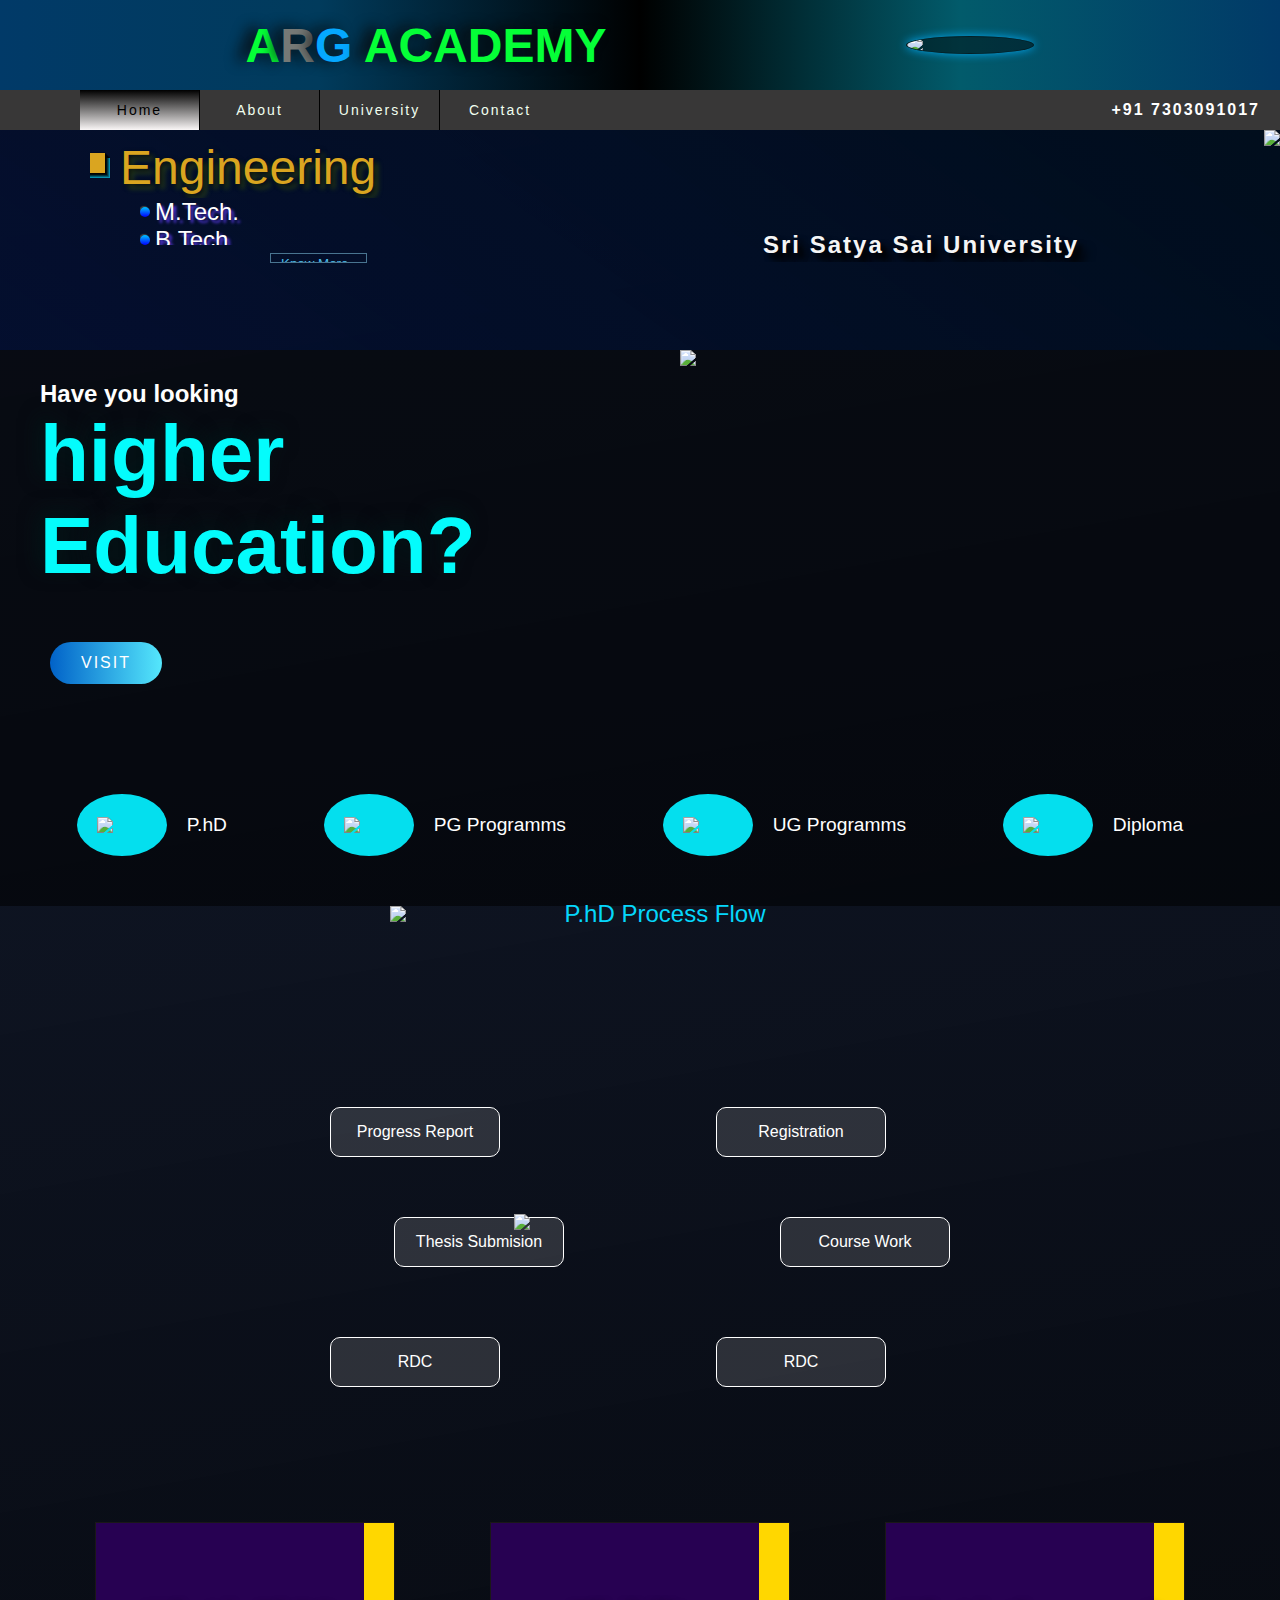
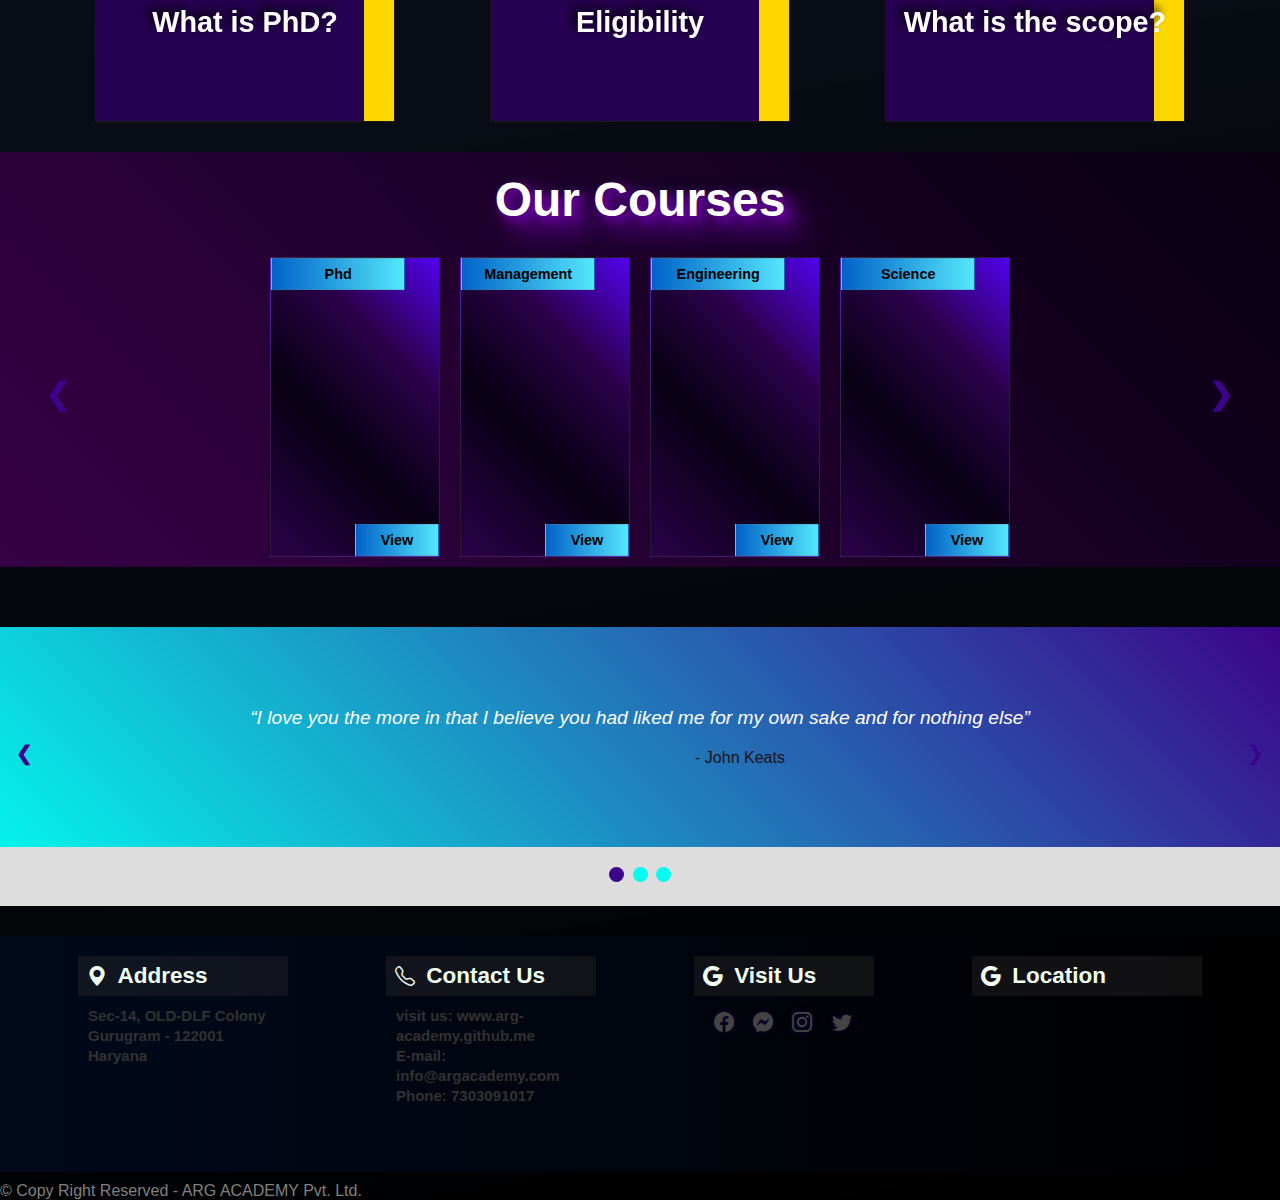
==== commit 474ba336: "new repo created" ====
--- a/index.html
+++ b/index.html
@@ -72,7 +72,7 @@
             </span> Contact</button>
 
         <div class="fone">
-            <ion-icon name="call-outline"></ion-icon>&nbsp;+91 9650082741
+            <ion-icon name="call-outline"></ion-icon>&nbsp;+91 7303091017
         </div>
     </div>
 
@@ -6221,14 +6221,14 @@
                                 <span>
                                     <ion-icon name="location"></ion-icon>
                                 </span>
-                                <p>Cannaught Place, New Delhi<br>INDIA</p>
+                                <p>Sec-14, OLD DLF Colony, Gurugram HR<br>INDIA</p>
                             </div>
                             <div>
 
                                 <span>
                                     <ion-icon name="mail"></ion-icon>
                                 </span>
-                                <a href="mailto:kus281186@gmail.com">kus281186@gmail.com</a>
+                                <a href="mailto:info@argacadmy.com">info@argacadmy.com</a>
                             </div>
 
                             <div>
@@ -6237,7 +6237,7 @@
                                     <ion-icon name="call"></ion-icon>
                                 </span>
 
-                                <a href="tel:+919167452323">+91 7303091017</a>
+                                <a href="tel:+917303091017">+91 7303091017</a>
                             </div>
                             <!-- Social media links -->
                             <ul class="sci">
@@ -6259,9 +6259,7 @@
                     </div>
                     <!-- Contact map section -->
                     <div class="contact map">
-                        <iframe
-                            src="https://www.google.com/maps/embed?pb=!1m14!1m12!1m3!1d112064.38490368047!2d77.22434559999999!3d28.629401599999998!2m3!1f0!2f0!3f0!3m2!1i1024!2i768!4f13.1!5e0!3m2!1sen!2sin!4v1648058306432!5m2!1sen!2sin"
-                            style="border:0;" allowfullscreen="" loading="lazy"></iframe>
+                        <iframe src="https://www.google.com/maps/embed?pb=!1m16!1m12!1m3!1d3507.209428150518!2d77.04452879726885!3d28.47323894159786!2m3!1f0!2f0!3f0!3m2!1i1024!2i768!4f13.1!2m1!1sarg%20academy!5e0!3m2!1sen!2sin!4v1663338306588!5m2!1sen!2sin" width="600" height="450" style="border:0;" allowfullscreen="" loading="lazy" referrerpolicy="no-referrer-when-downgrade"></iframe>
                     </div>
 
 
